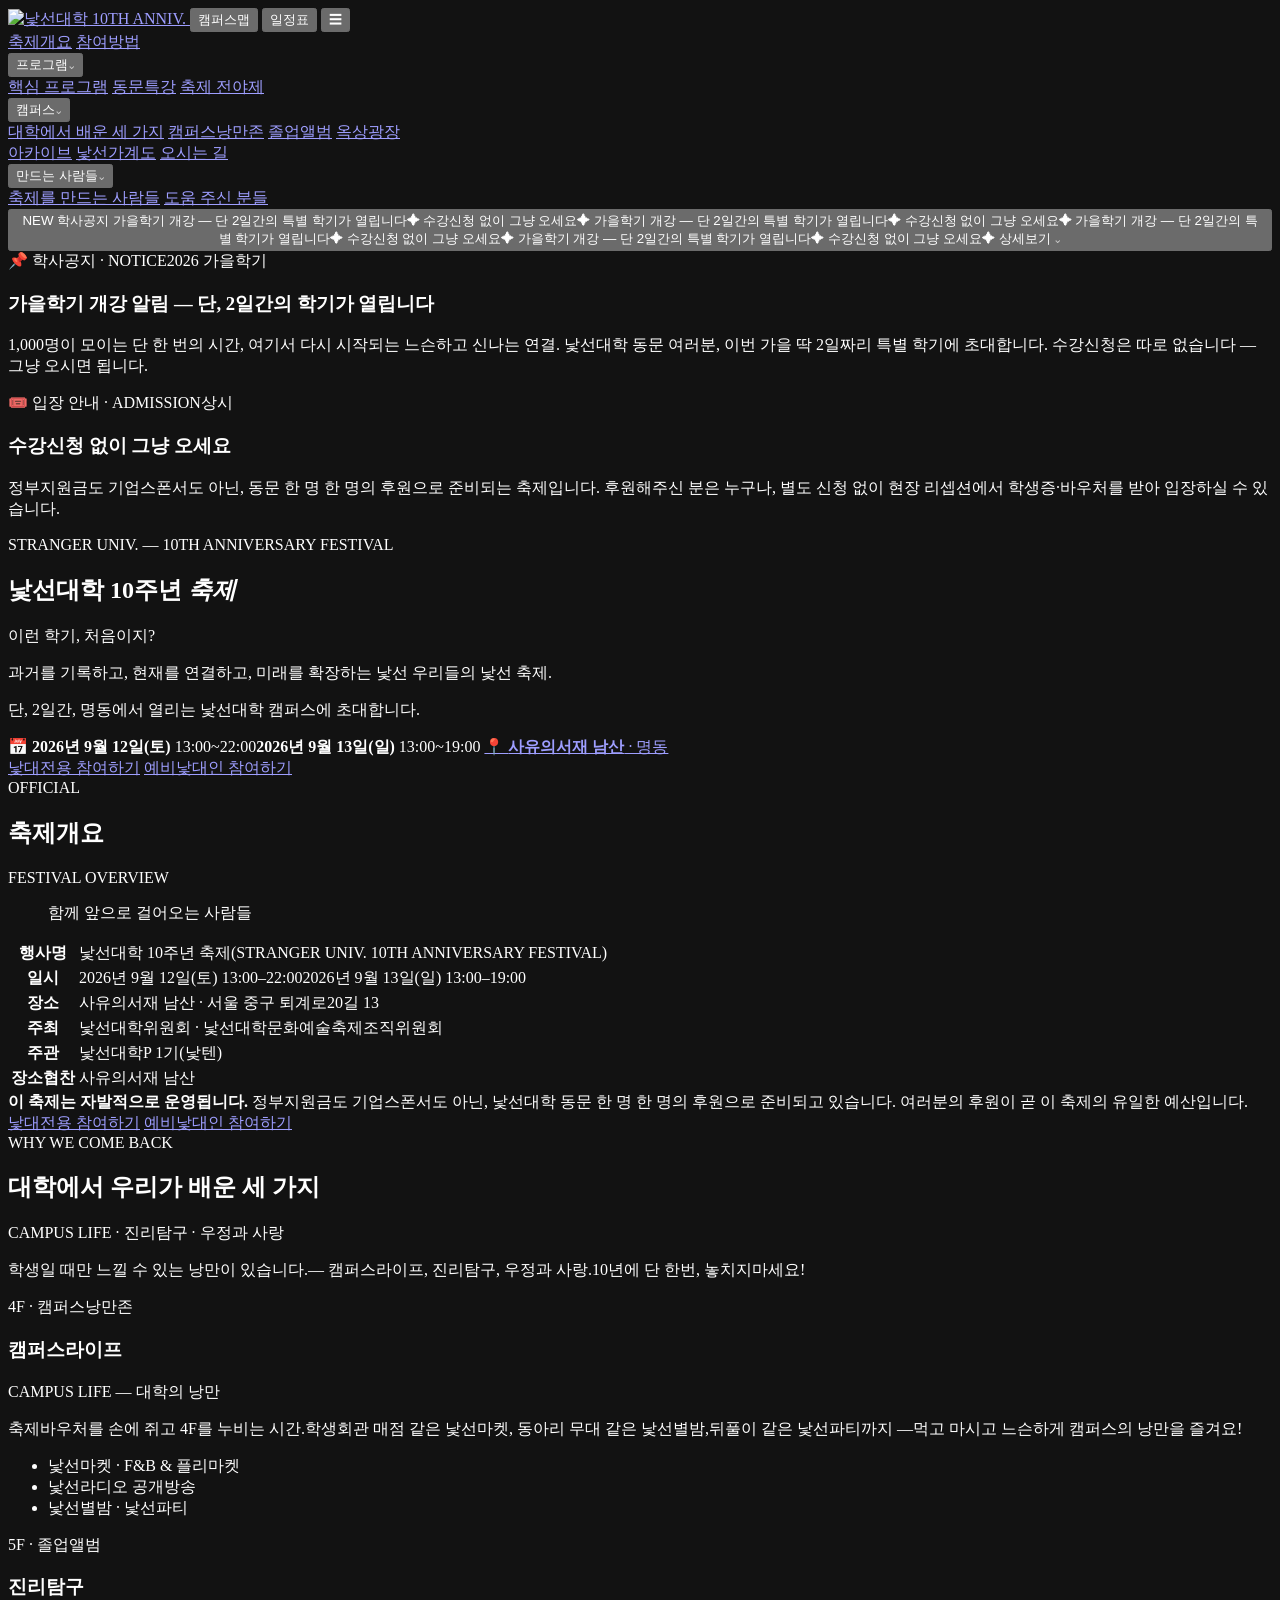
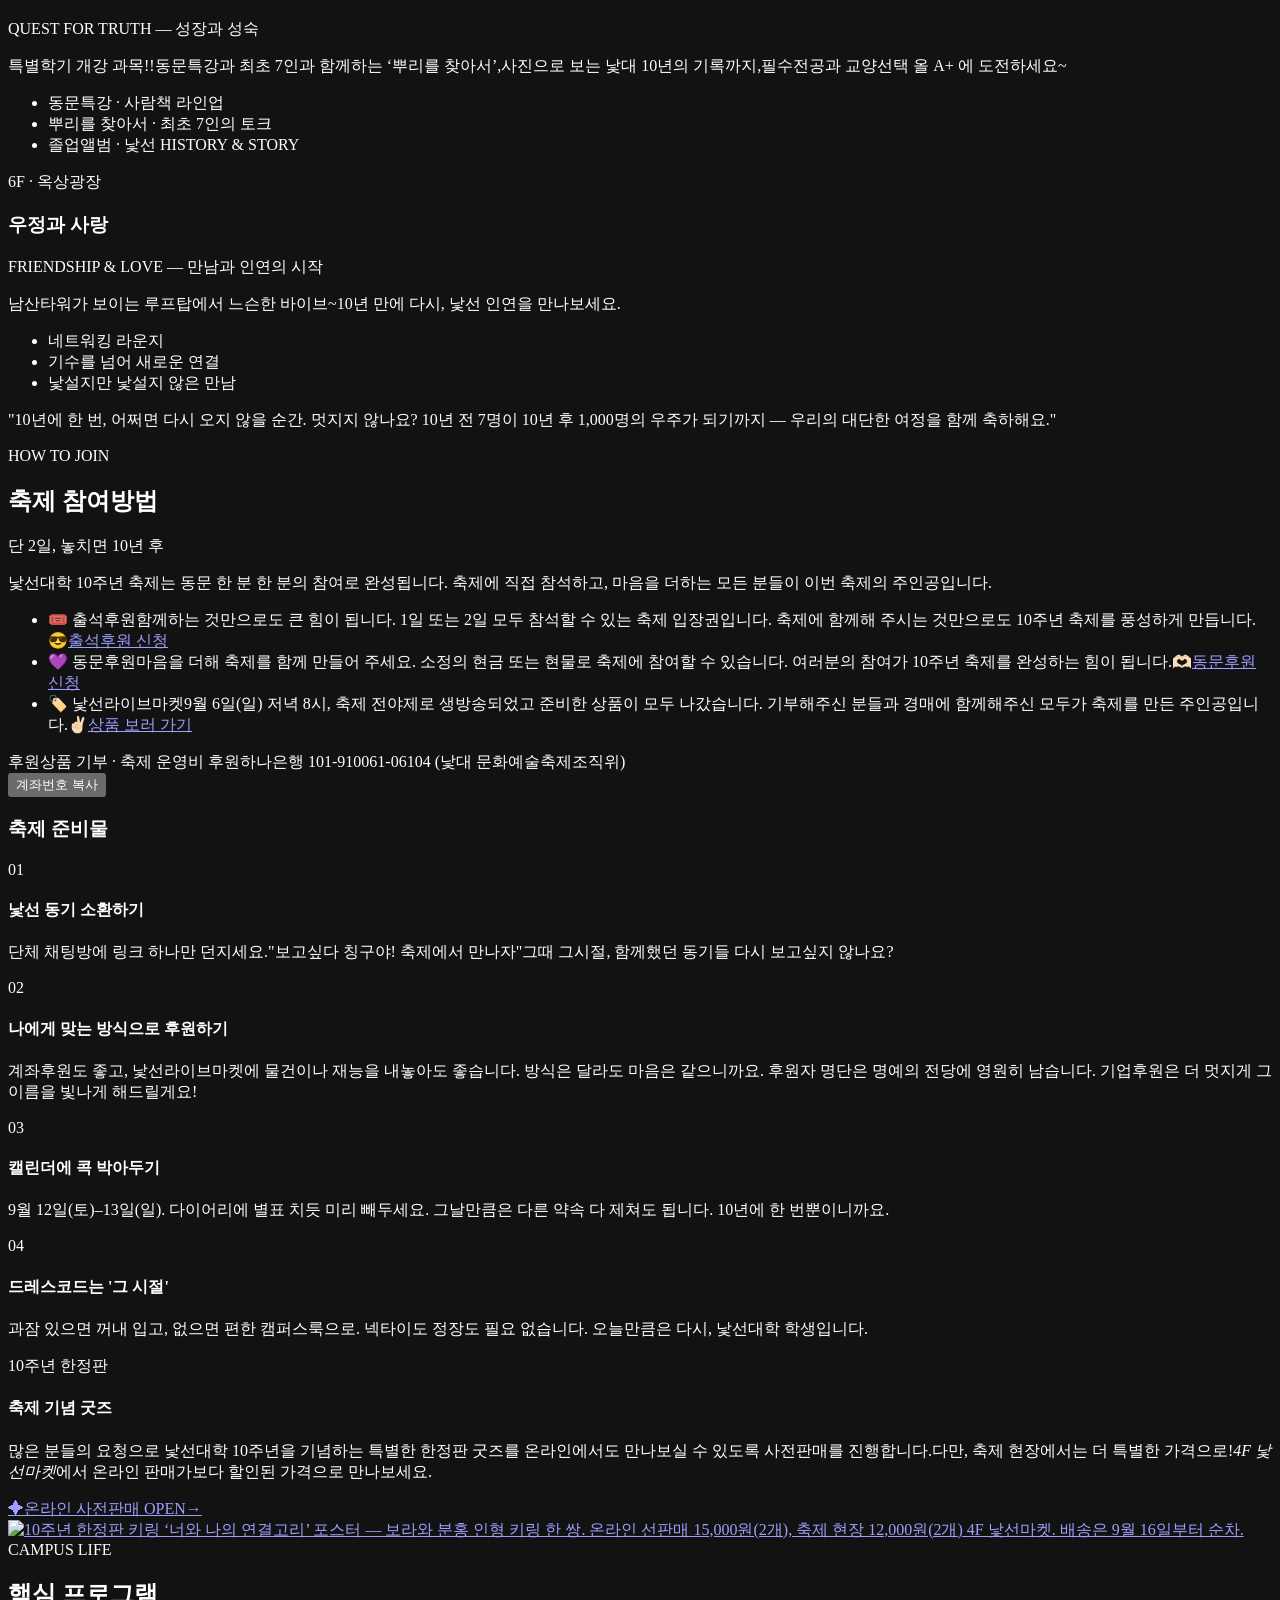
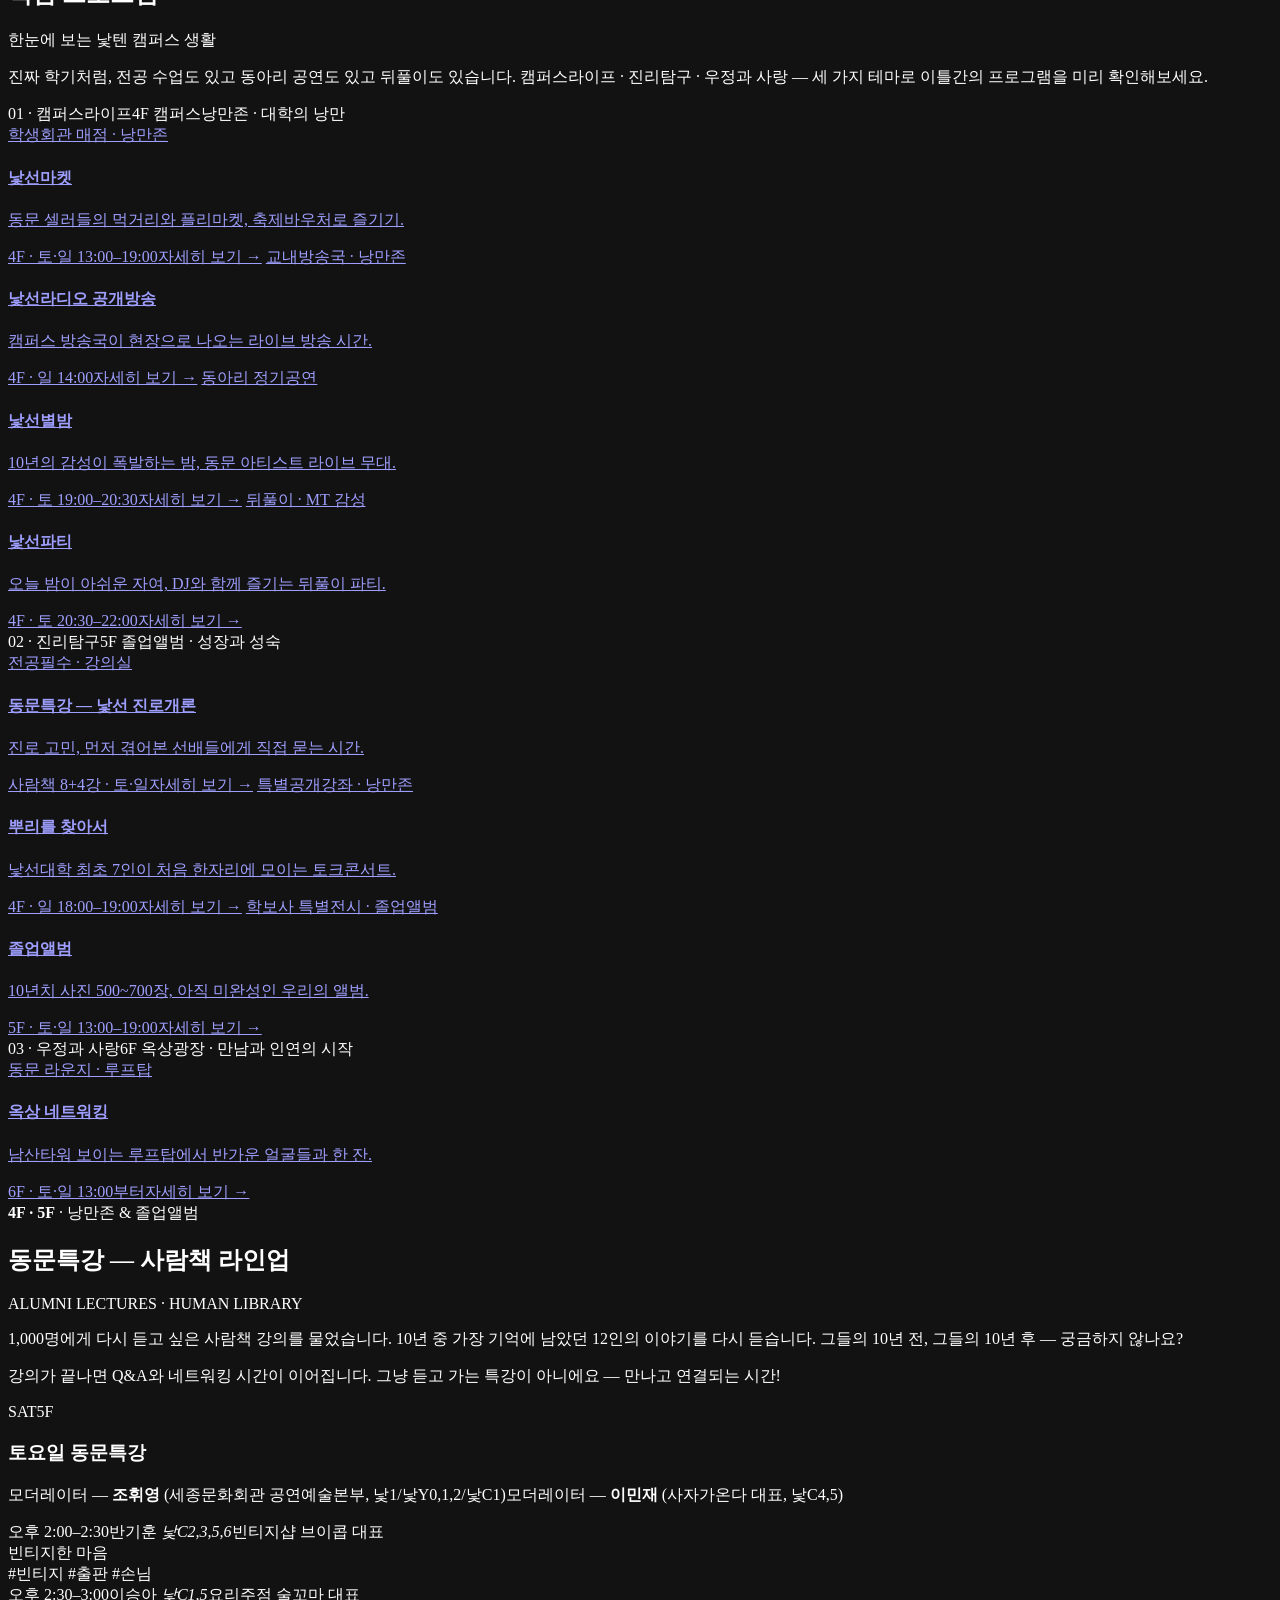
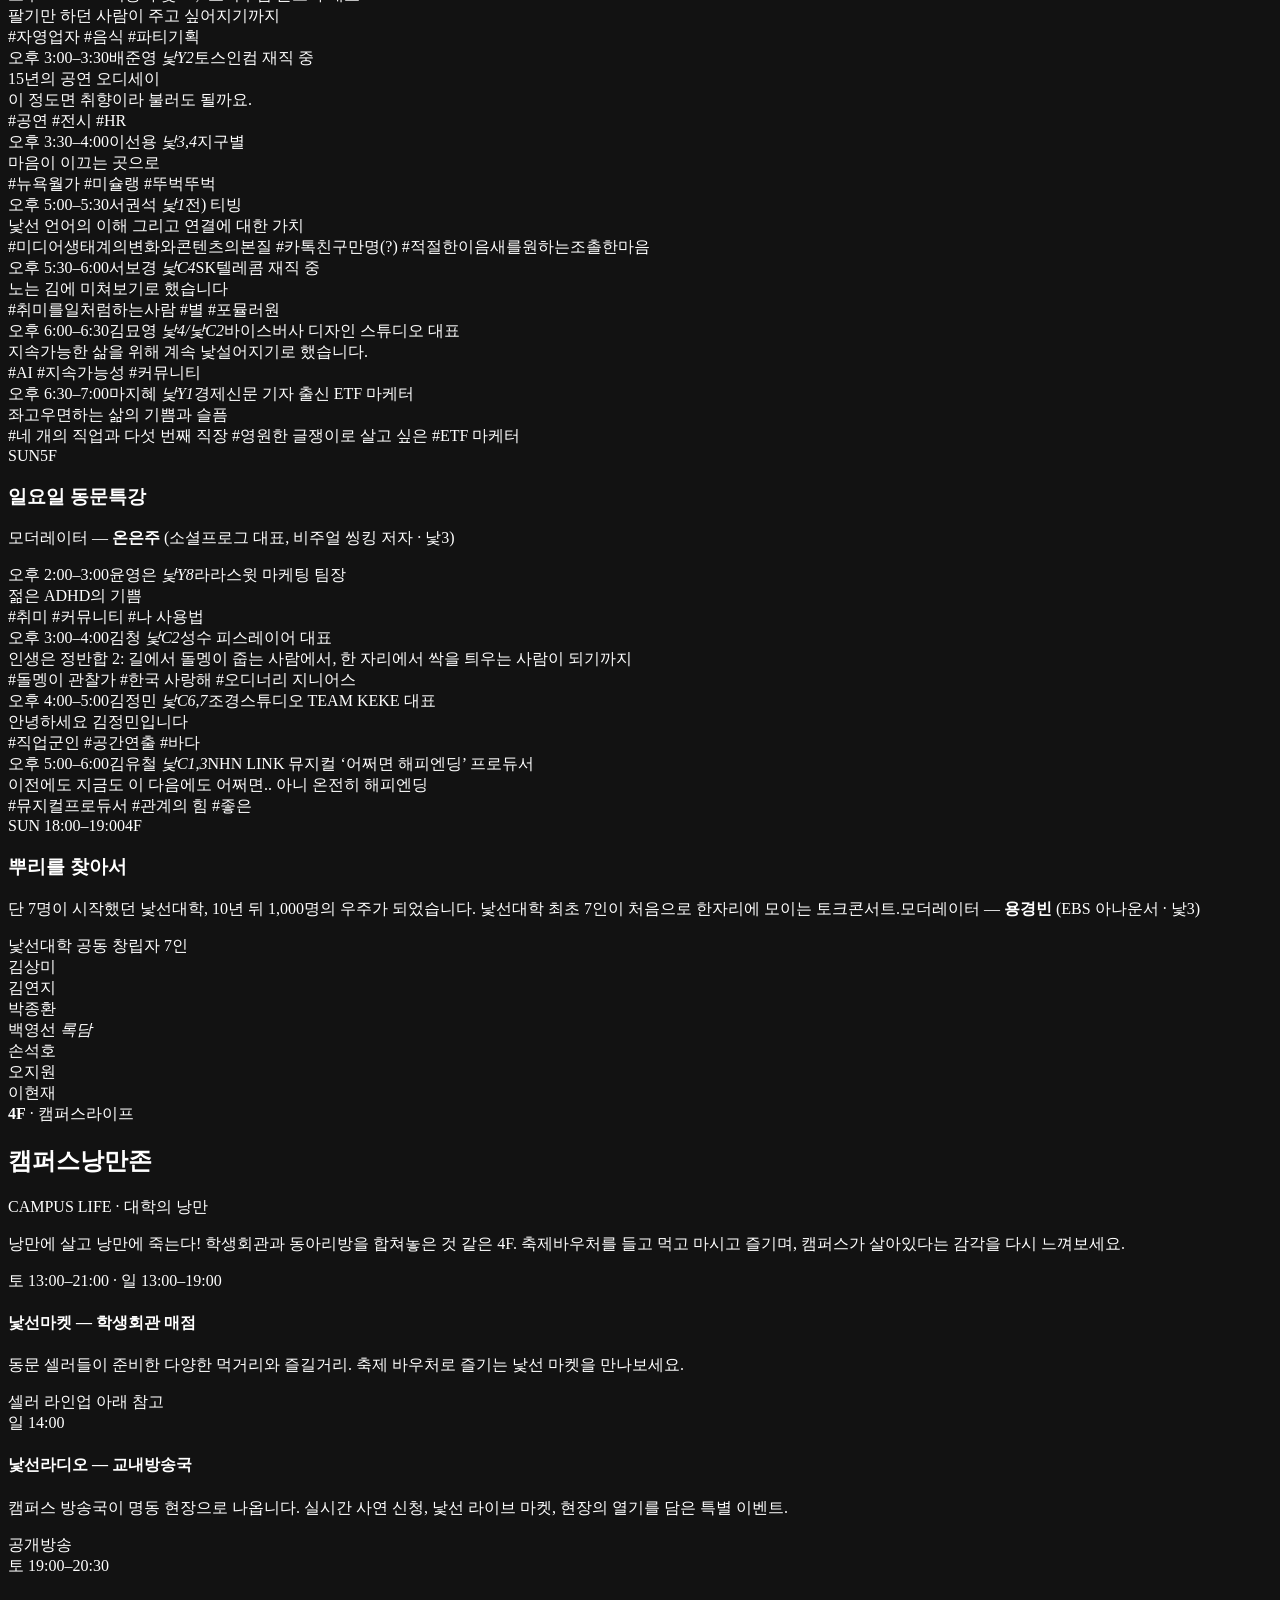
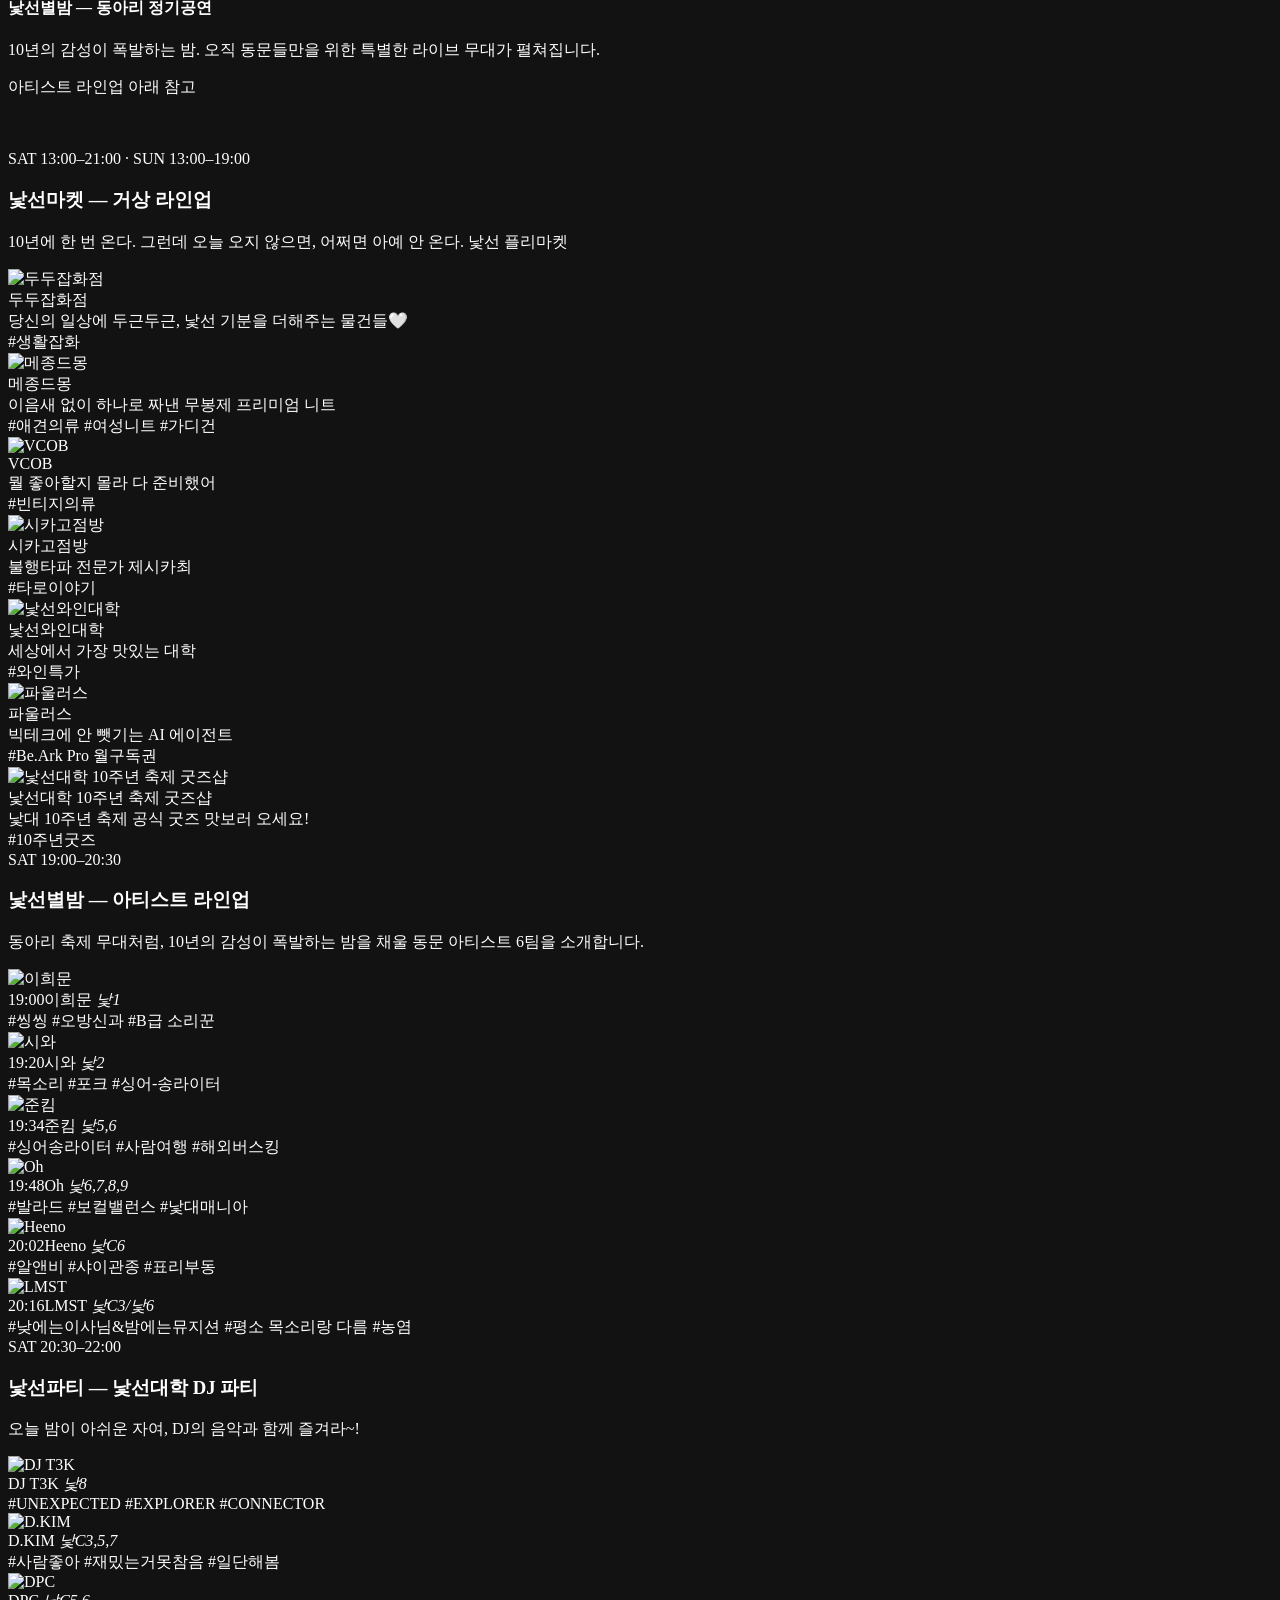
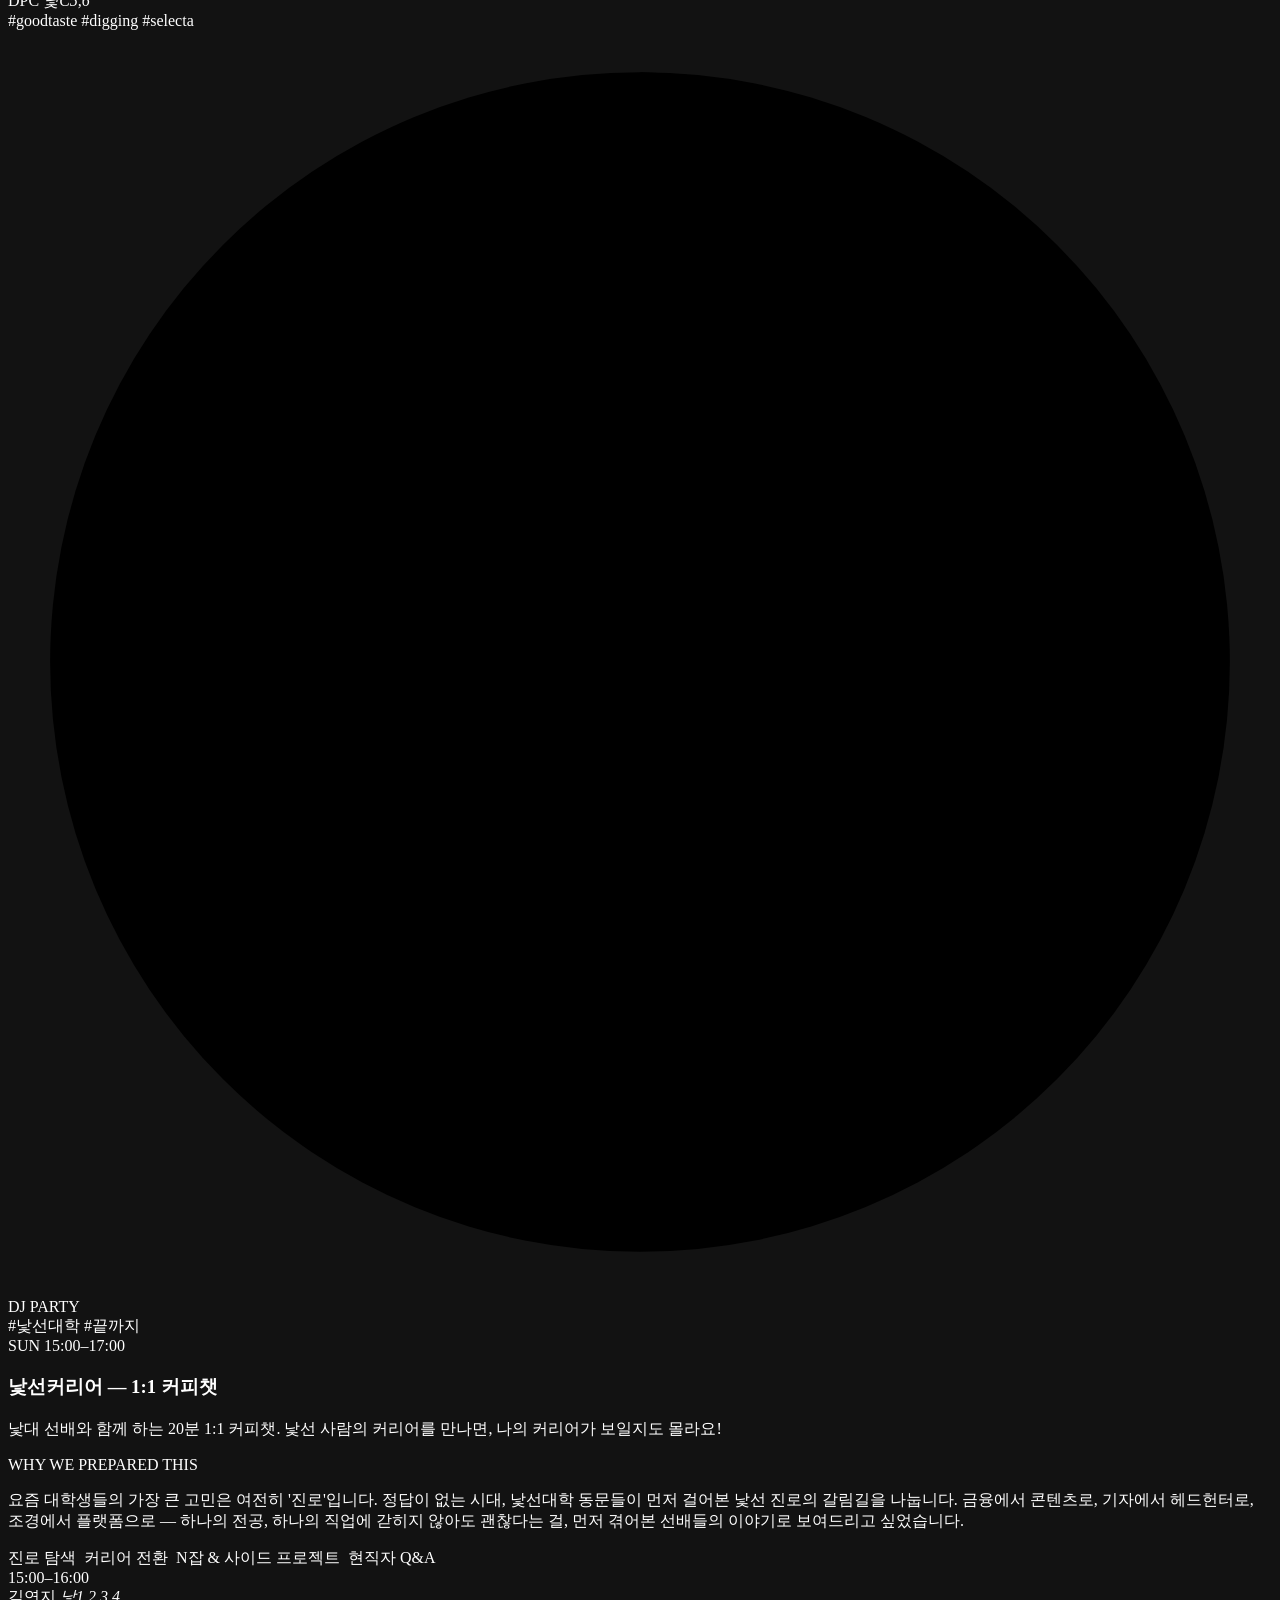
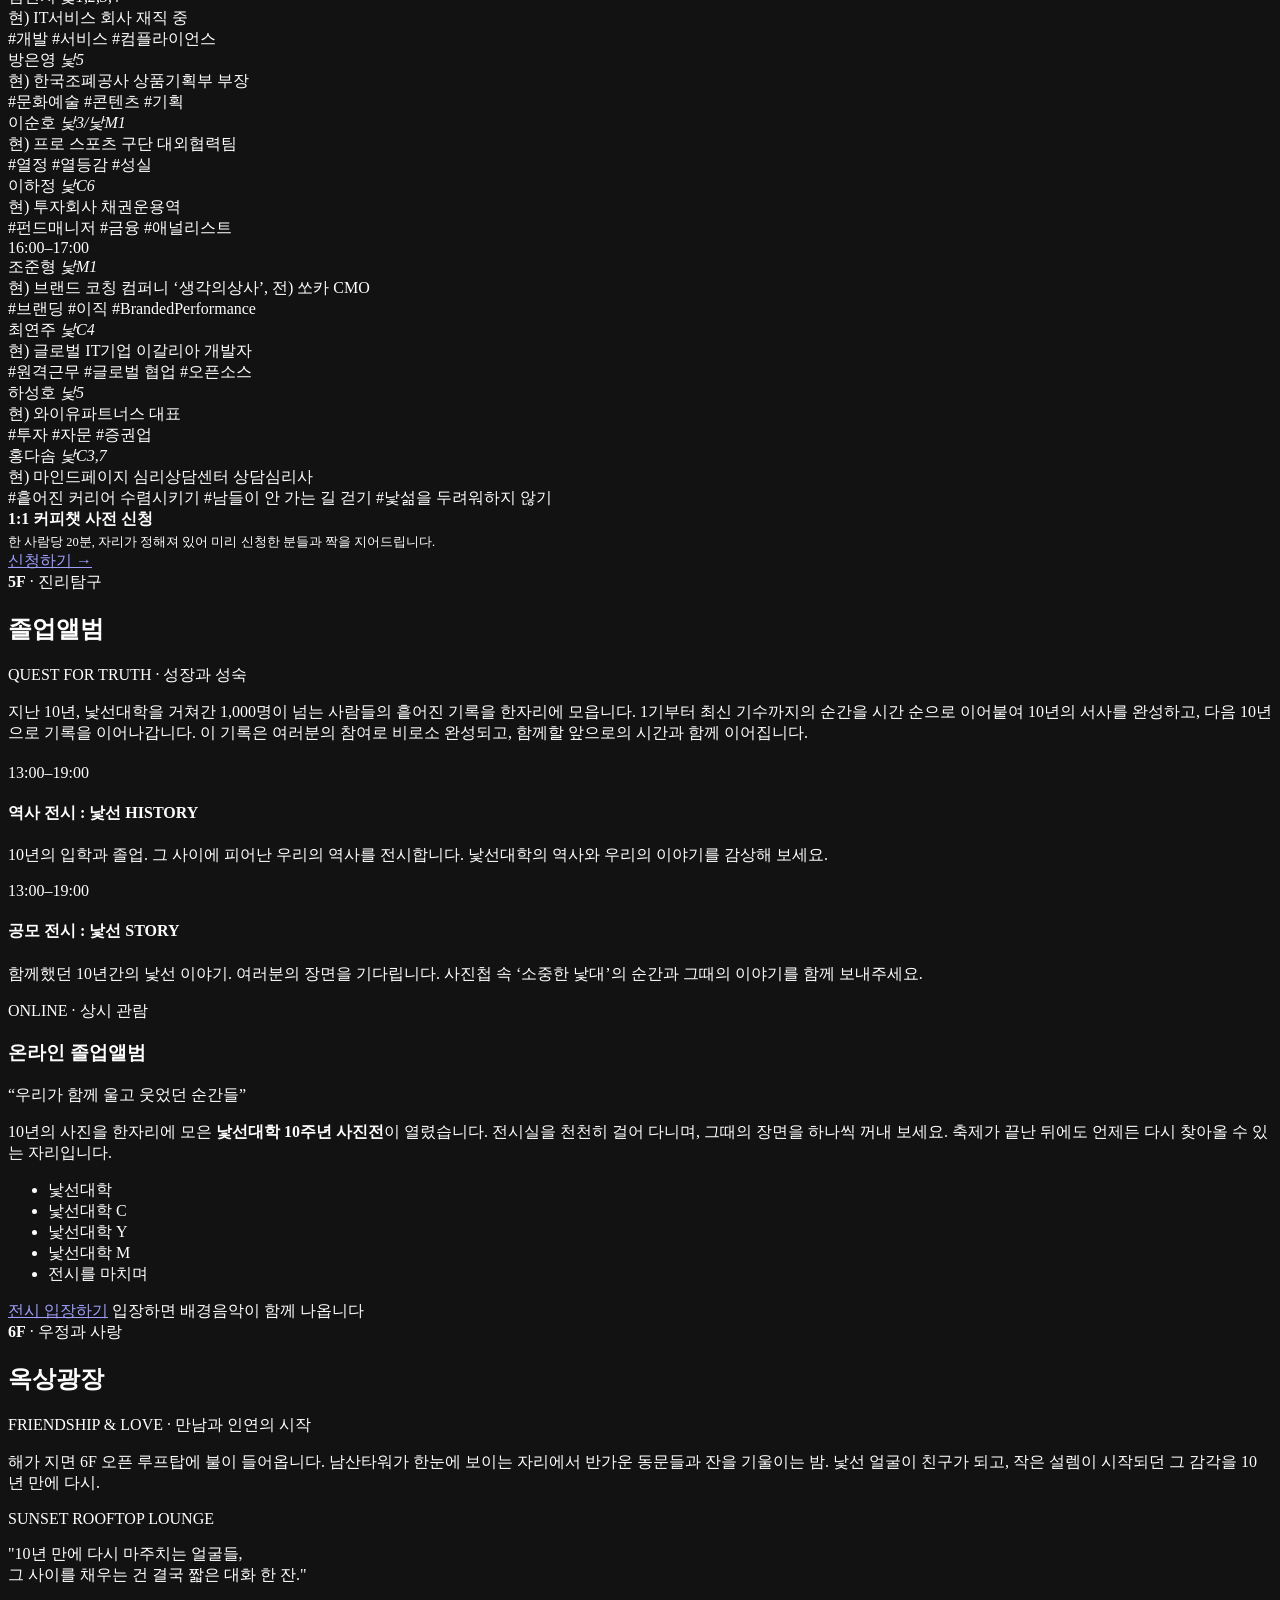
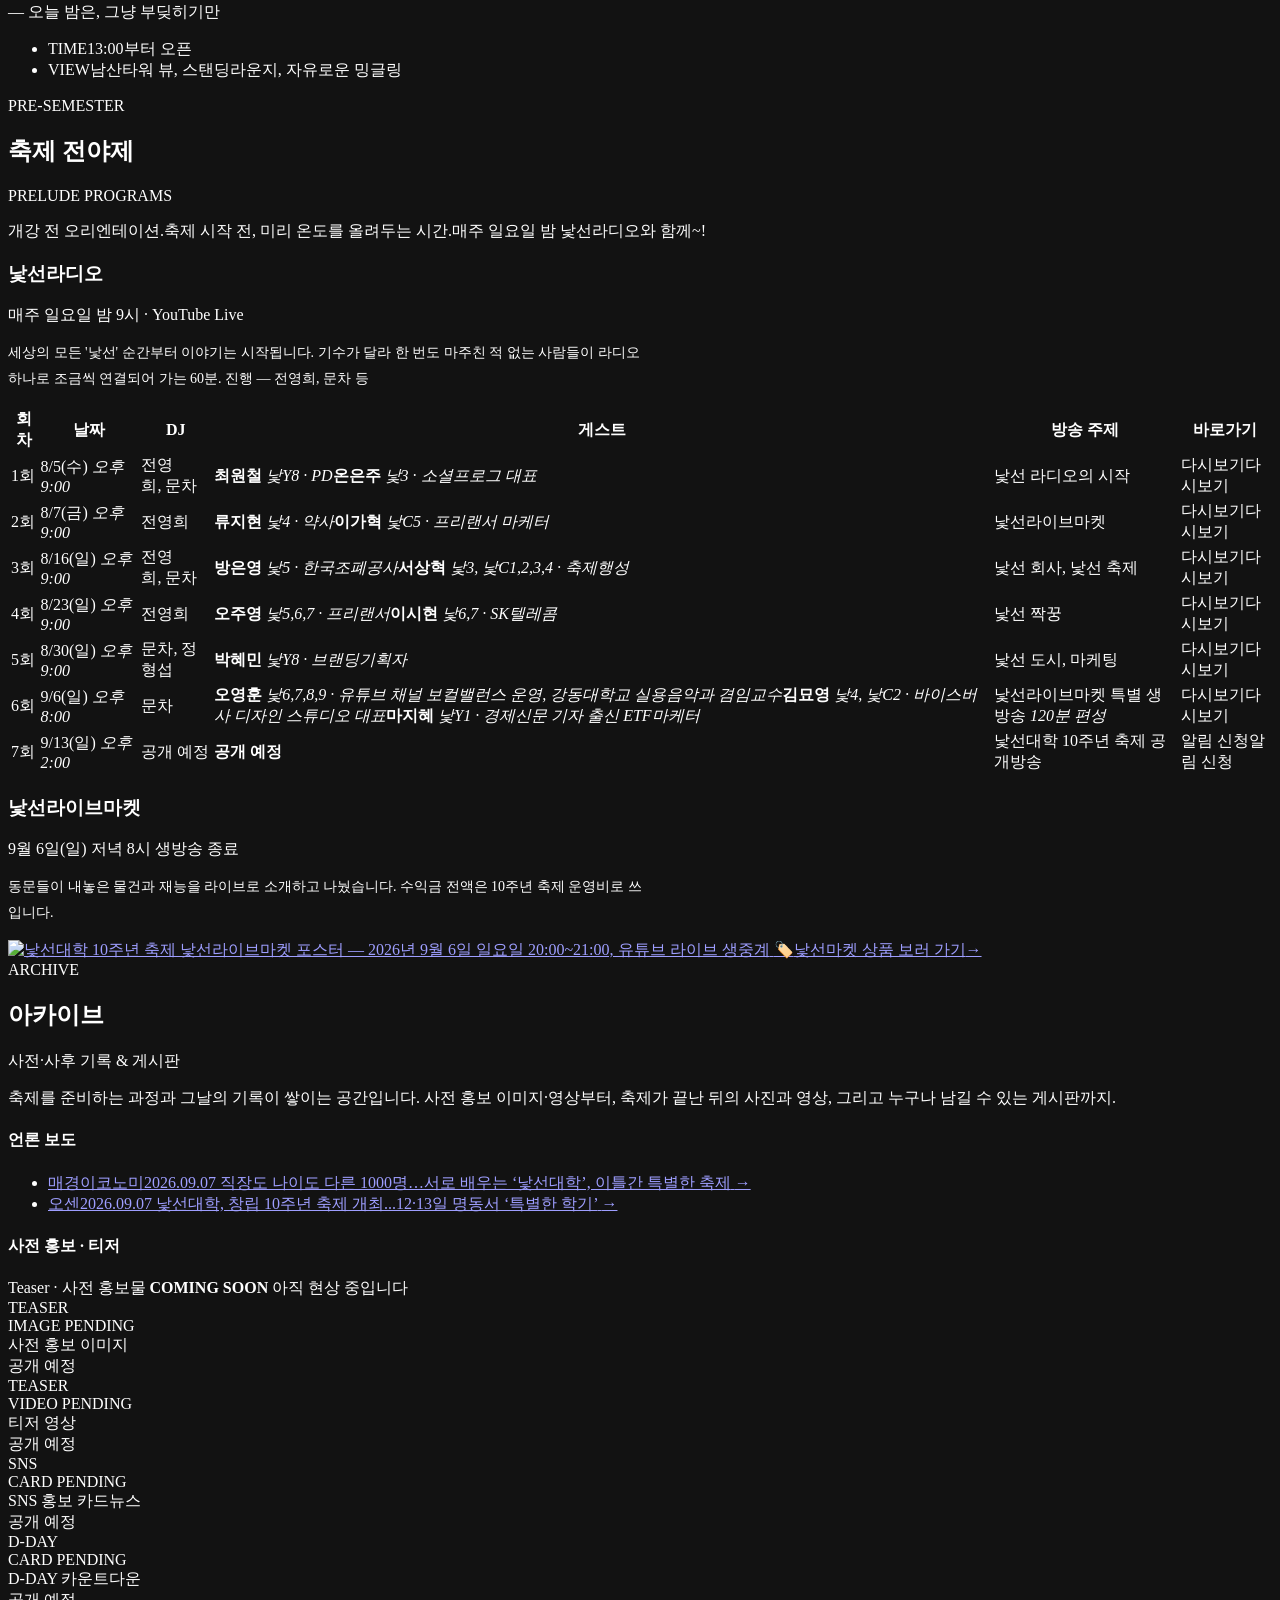
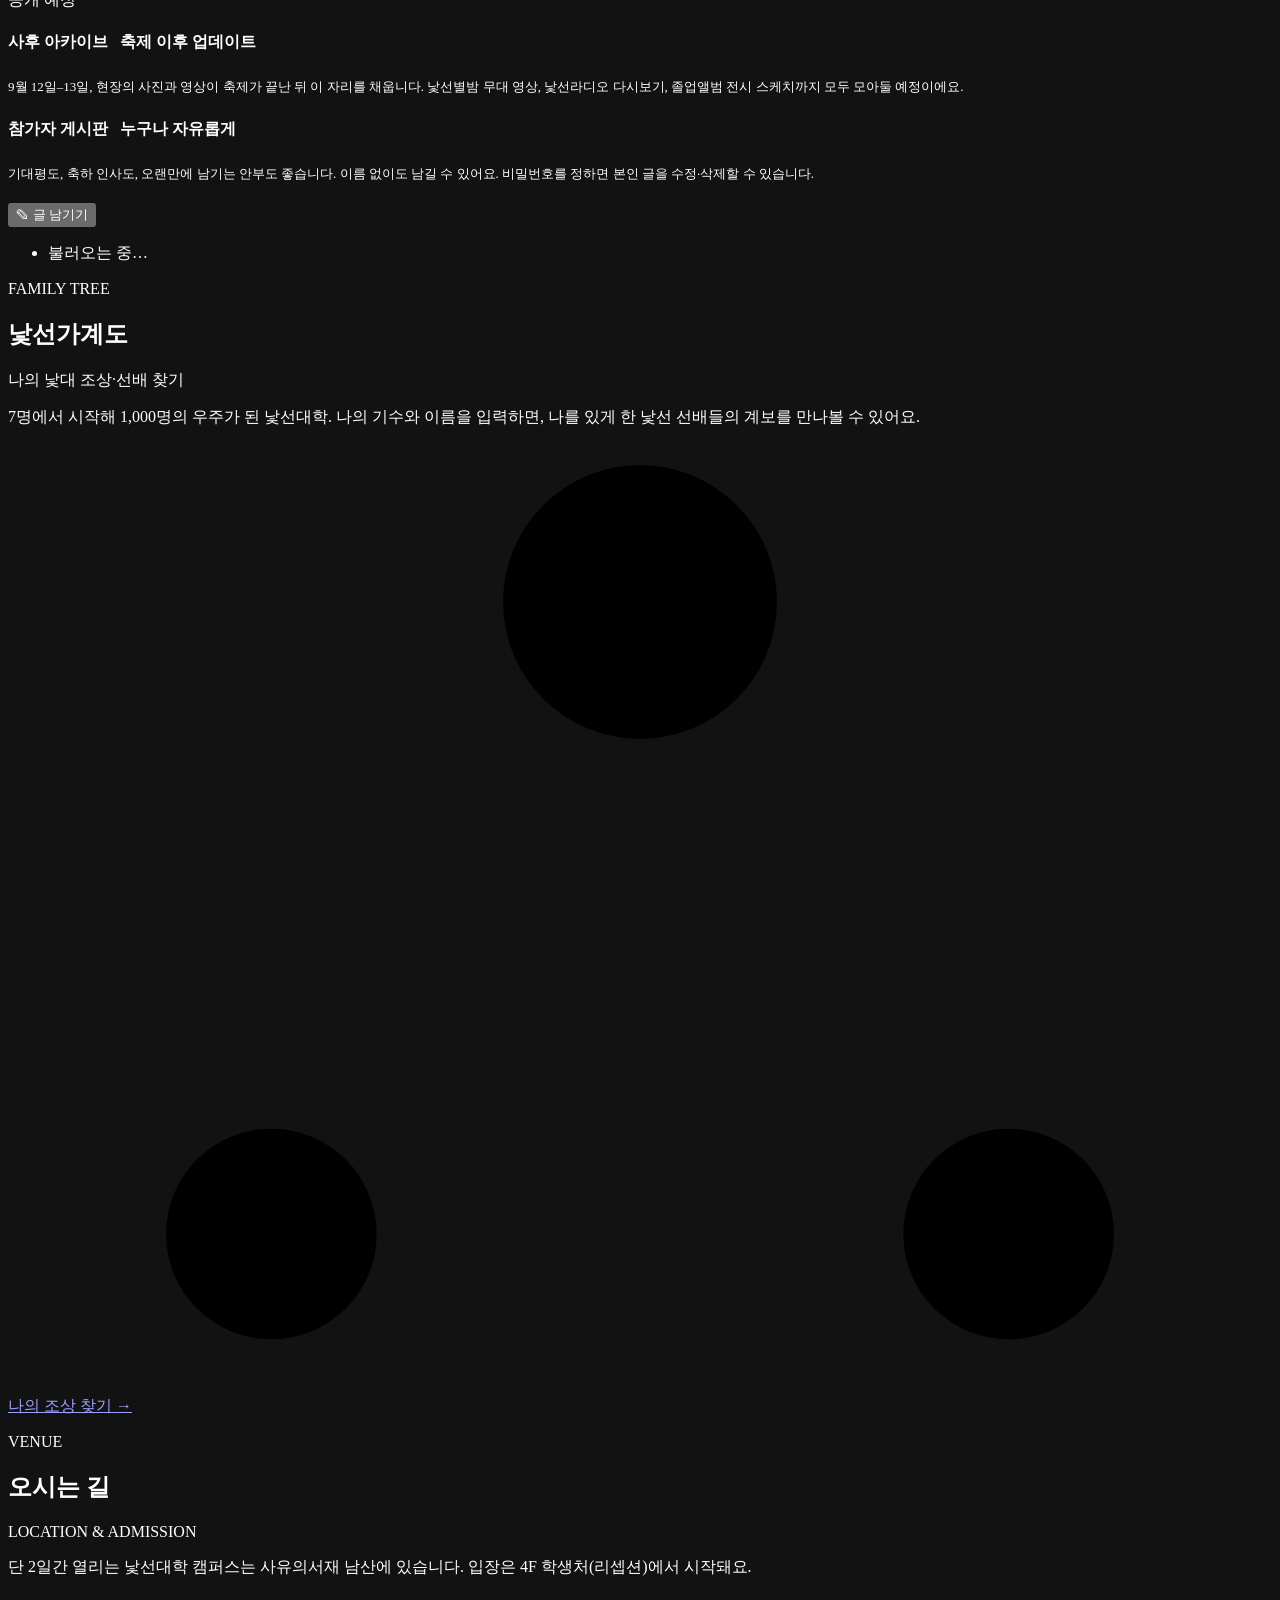
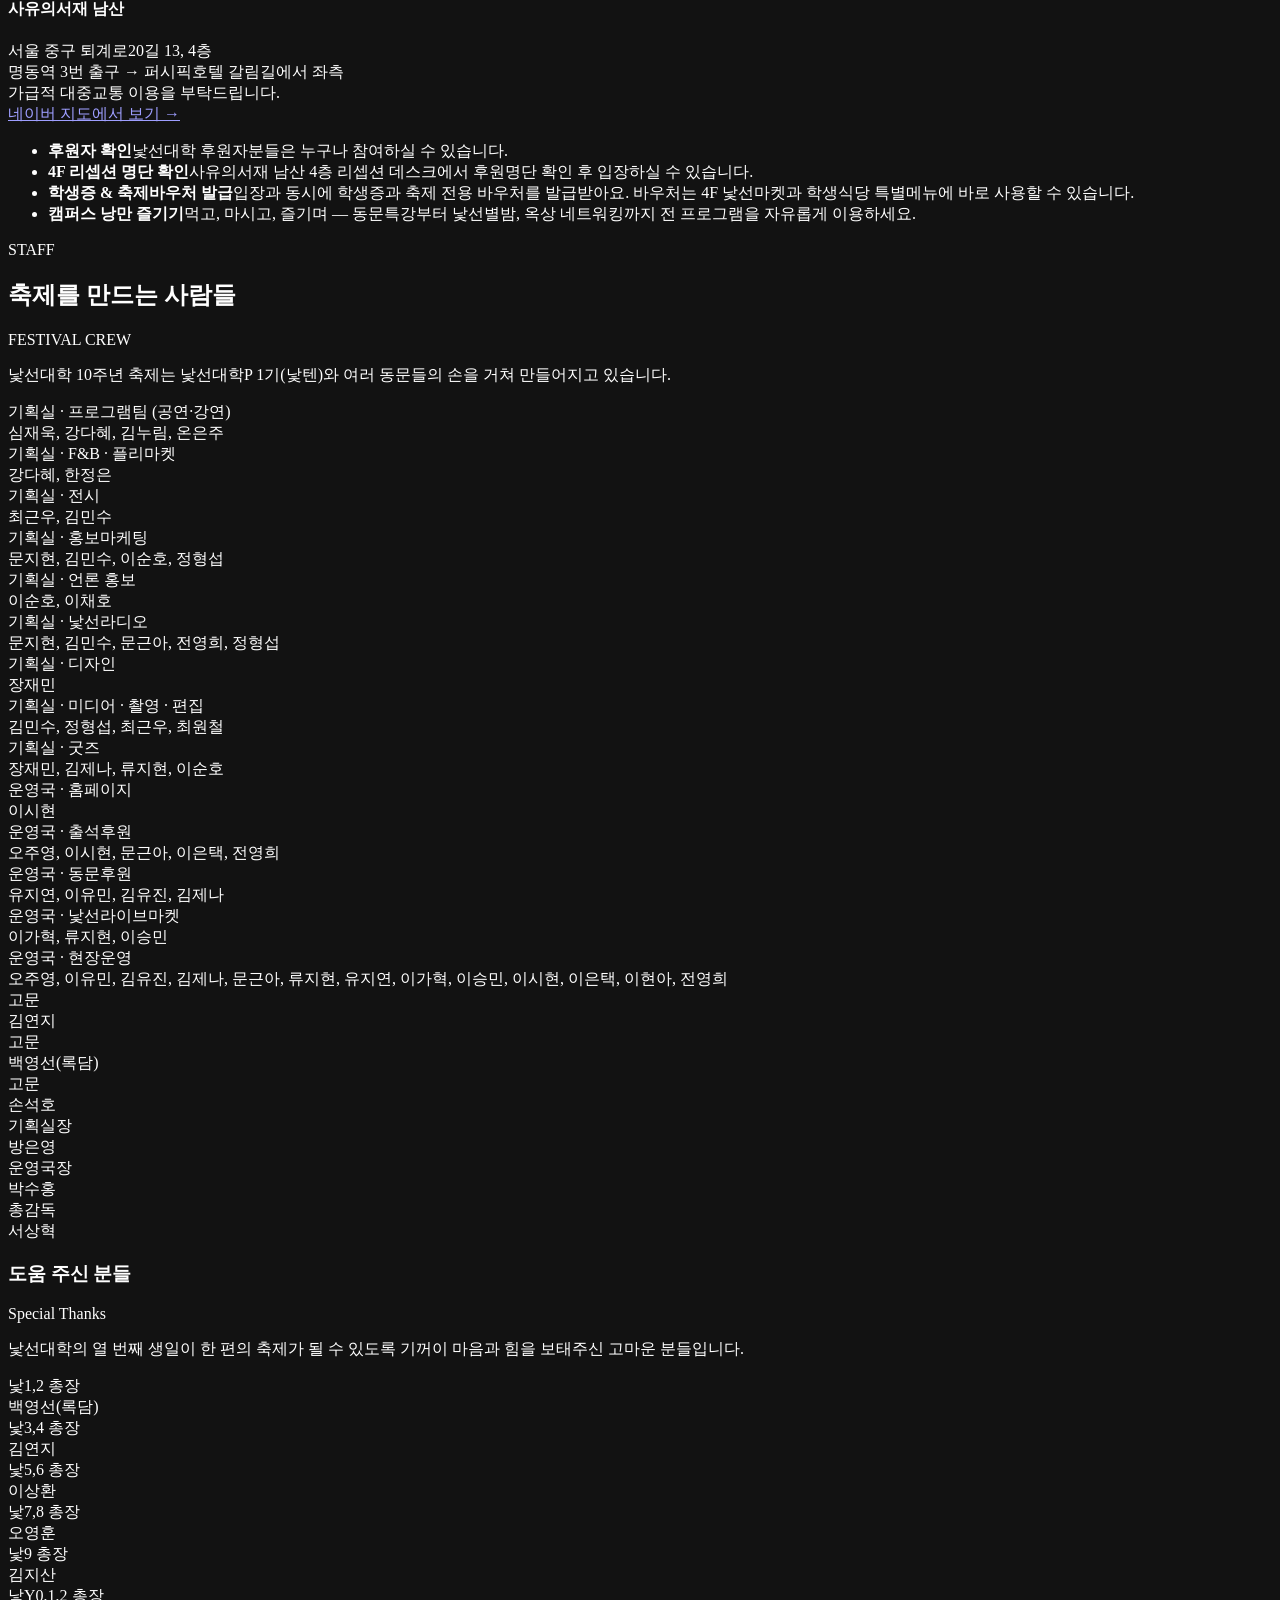
==== src/main/resources/templates/index.html @ e06e2aa6 "온라인 졸업앨범을 전시장 벽으로 그린다 위 전시 카드 두 장과 같은 무게라 세 번째 카드로 읽혔다. 이 자리는 카드가 아니라 들어가는 문이라 무게를 올린다.  카드를 키우는 대신 " ====
<!DOCTYPE html>
<html lang="ko" xmlns:th="http://www.thymeleaf.org">
<head>
    <meta charset="UTF-8"/>
    <!-- Google Tag Manager -->
    <script>(function(w,d,s,l,i){w[l]=w[l]||[];w[l].push({'gtm.start':
new Date().getTime(),event:'gtm.js'});var f=d.getElementsByTagName(s)[0],
j=d.createElement(s),dl=l!='dataLayer'?'&l='+l:'';j.async=true;j.src=
'https://www.googletagmanager.com/gtm.js?id='+i+dl;f.parentNode.insertBefore(j,f);
})(window,document,'script','dataLayer','GTM-WSWLFDTJ');</script>
    <!-- End Google Tag Manager -->
    <meta name="viewport" content="width=device-width, initial-scale=1.0"/>
    <meta name="color-scheme" content="dark"/>
    <title>낯선대학 10주년 축제 · Stranger Univ. 10th Anniversary Festival</title>
    <meta name="description" content="2026년 9월 12일(토)–13일(일), 명동 사유의서재 남산에서 열리는 낯선대학 10주년 축제. 단 2일간, 다시 열리는 낯선대학 캠퍼스로 초대합니다."/>
    <link rel="canonical" href="https://knotsun.kr/"/>
    <!--/* 링크 미리보기(카카오톡·슬랙·페이스북). og:image 는 상대경로가 통하지 않고,
           Pages 스냅샷의 경로 치환도 href/src 만 건드리므로 절대 URL로 적는다. */-->
    <meta property="og:type" content="website"/>
    <meta property="og:site_name" content="낯선대학 10주년 축제"/>
    <meta property="og:title" content="낯선대학 10주년 축제"/>
    <meta property="og:description" content="2026년 9월 12일(토)–13일(일), 명동 사유의서재 남산. 단 2일간, 다시 열리는 낯선대학 캠퍼스로 초대합니다."/>
    <meta property="og:url" content="https://knotsun.kr/"/>
    <meta property="og:image" content="https://knotsun.kr/img/og.png"/>
    <meta property="og:image:width" content="1200"/>
    <meta property="og:image:height" content="630"/>
    <meta property="og:image:alt" content="낯선대학 10주년 축제 포스터 — 2026년 9월 12–13일, 사유의서재 남산"/>
    <meta property="og:locale" content="ko_KR"/>
    <meta name="twitter:card" content="summary_large_image"/>
    <meta name="twitter:title" content="낯선대학 10주년 축제"/>
    <meta name="twitter:description" content="2026년 9월 12일(토)–13일(일), 명동 사유의서재 남산. 단 2일간, 다시 열리는 낯선대학 캠퍼스로 초대합니다."/>
    <meta name="twitter:image" content="https://knotsun.kr/img/og.png"/>
    <link rel="icon" type="image/svg+xml" th:href="@{/img/favicon.svg}"/>
    <link rel="icon" type="image/png" sizes="32x32" th:href="@{/img/favicon-32.png}"/>
    <link rel="icon" type="image/png" sizes="16x16" th:href="@{/img/favicon-16.png}"/>
    <link rel="apple-touch-icon" th:href="@{/img/apple-touch-icon.png}"/>
    <link rel="stylesheet" th:href="@{/css/home.css}"/>
</head>
<body id="top">
<!-- Google Tag Manager (noscript) -->
<noscript><iframe src="https://www.googletagmanager.com/ns.html?id=GTM-WSWLFDTJ"
height="0" width="0" style="display:none;visibility:hidden"></iframe></noscript>
<!-- End Google Tag Manager (noscript) -->

<header class="site-nav">
    <div class="nav-inner">
        <a href="#top" class="nav-logo">
            <img th:src="@{/img/logo.png}" alt="낯선대학"/>
            <span>10TH ANNIV.</span>
        </a>
        <button type="button" class="nav-map" id="mapBtn" data-gtm="campus-map" aria-haspopup="dialog" aria-controls="mapModal">캠퍼스맵</button>
        <button type="button" class="nav-sched" id="schedBtn" data-gtm="schedule" aria-haspopup="dialog" aria-controls="schedModal">일정표</button>
        <button type="button" class="nav-toggle" id="nav-toggle" aria-label="메뉴 열기" aria-expanded="false" aria-controls="nav-links">☰</button>
        <nav class="nav-links" id="nav-links">
            <a href="#overview" data-nav>축제개요</a>
            <a href="#howto" data-nav>참여방법</a>
            <div class="nav-group">
                <button type="button" class="nav-group-trigger">프로그램<span class="nav-caret" aria-hidden="true">⌄</span></button>
                <div class="nav-submenu">
                    <!--/* TEMP(미노출): 핵심 프로그램 — 다시 켤 때 th:remove만 지운다 */-->
                    <a href="#programs" data-nav th:remove="all">핵심 프로그램</a>
                    <a href="#program" data-nav>동문특강</a>
                    <a href="#prelude" data-nav>축제 전야제</a>
                </div>
            </div>
            <div class="nav-group">
                <button type="button" class="nav-group-trigger">캠퍼스<span class="nav-caret" aria-hidden="true">⌄</span></button>
                <div class="nav-submenu">
                    <a href="#pillars" data-nav>대학에서 배운 세 가지</a>
                    <a href="#floor-4" data-nav>캠퍼스낭만존</a>
                    <a href="#floor-5" data-nav>졸업앨범</a>
                    <a href="#floor-6" data-nav>옥상광장</a>
                </div>
            </div>
            <a href="#archive" data-nav>아카이브</a>
            <a href="#familytree" data-nav>낯선가계도</a>
            <a href="#location" data-nav>오시는 길</a>
            <div class="nav-group">
                <button type="button" class="nav-group-trigger">만드는 사람들<span class="nav-caret" aria-hidden="true">⌄</span></button>
                <div class="nav-submenu">
                    <a href="#crew" data-nav>축제를 만드는 사람들</a>
                    <a href="#thanks" data-nav>도움 주신 분들</a>
                </div>
            </div>
        </nav>
    </div>
</header>

<!-- 학사공지 티커 배너 -->
<div class="notice-ticker" id="notice">
    <button class="nt-bar" type="button" id="ntToggle" aria-expanded="false" aria-controls="ntPanel">
        <span class="nt-inner">
            <span class="nt-badge">NEW</span>
            <span class="nt-label">학사공지</span>
            <span class="nt-viewport">
                <span class="nt-track">
                    <span class="nt-set">
                        <span class="nt-item">가을학기 개강 — 단 2일간의 특별 학기가 열립니다</span><span class="nt-sep">✦</span>
                        <span class="nt-item">수강신청 없이 그냥 오세요</span><span class="nt-sep">✦</span>
                    </span>
                    <span class="nt-set" aria-hidden="true">
                        <span class="nt-item">가을학기 개강 — 단 2일간의 특별 학기가 열립니다</span><span class="nt-sep">✦</span>
                        <span class="nt-item">수강신청 없이 그냥 오세요</span><span class="nt-sep">✦</span>
                    </span>
                    <span class="nt-set" aria-hidden="true">
                        <span class="nt-item">가을학기 개강 — 단 2일간의 특별 학기가 열립니다</span><span class="nt-sep">✦</span>
                        <span class="nt-item">수강신청 없이 그냥 오세요</span><span class="nt-sep">✦</span>
                    </span>
                    <span class="nt-set" aria-hidden="true">
                        <span class="nt-item">가을학기 개강 — 단 2일간의 특별 학기가 열립니다</span><span class="nt-sep">✦</span>
                        <span class="nt-item">수강신청 없이 그냥 오세요</span><span class="nt-sep">✦</span>
                    </span>
                </span>
            </span>
            <span class="nt-more">상세보기</span>
            <span class="nt-toggle-icon" aria-hidden="true">⌄</span>
        </span>
    </button>
    <div class="nt-panel" id="ntPanel">
        <div class="nt-panel-inner">
            <article class="nt-notice">
                <div class="notice-head"><span class="notice-tag">📌 학사공지 · NOTICE</span><span class="notice-date">2026 가을학기</span></div>
                <h3>가을학기 개강 알림 — 단, 2일간의 학기가 열립니다</h3>
                <p>1,000명이 모이는 단 한 번의 시간, 여기서 다시 시작되는 느슨하고 신나는 연결. 낯선대학 동문 여러분, 이번 가을 딱 2일짜리 특별 학기에 초대합니다. 수강신청은 따로 없습니다 — 그냥 오시면 됩니다.</p>
            </article>
            <article class="nt-notice">
                <div class="notice-head"><span class="notice-tag">🎟️ 입장 안내 · ADMISSION</span><span class="notice-date">상시</span></div>
                <h3>수강신청 없이 그냥 오세요</h3>
                <p>정부지원금도 기업스폰서도 아닌, 동문 한 명 한 명의 후원으로 준비되는 축제입니다. 후원해주신 분은 누구나, 별도 신청 없이 현장 리셉션에서 학생증&#8288;·&#8288;바우처를 받아 입장하실 수 있습니다.</p>
            </article>
        </div>
    </div>
</div>

<!-- HERO -->
<section id="cover">
    <div class="section-wrap">
        <div class="hero-eyebrow">STRANGER UNIV. — 10TH ANNIVERSARY FESTIVAL</div>
        <!-- D-day는 보는 사람의 오늘 날짜로 계산한다. 이 페이지는 CI에서 한 번 렌더링해
             정적 스냅샷으로 올라가므로, 서버에서 찍으면 배포한 날에 멈춘다.
             JS가 채우기 전까지는 hidden이라 스크립트가 죽어도 잘못된 숫자가 남지 않는다. -->
        <!-- 제목은 SVG를 받아 글자 레이어와 불꽃 레이어로 쪼갠 뒤 스크롤에 맞춰 퍼뜨린다.
             받아오기 전(혹은 실패하면) 아래 글자가 그대로 제목 노릇을 한다. -->
        <h1 class="hero-title-art">
            <span class="animated-main-title" id="mainTitle" th:data-svg="@{/img/main-title.svg}" data-svg="/img/main-title.svg"
                  role="img" aria-label="낯선대학 10주년 축제">
                <span class="title-fallback">낯선대학 10주년 <em>축제</em></span>
            </span>
        </h1>
        <p class="hero-dday" id="dday" data-start="2026-09-12" data-end="2026-09-13" hidden>
            <span class="dd-label"></span><b class="dd-value"></b>
        </p>
        <div class="hero-en">이런 학기, 처음이지?</div>
        <p class="hero-copy">
            <span class="ln">과거를 기록하고, 현재를 연결하고, 미래를 확장하는</span>
            <span class="ln">낯선 우리들의 낯선 축제.</span>
        </p>
        <p class="hero-copy hero-copy-2">단, 2일간, 명동에서 열리는 낯선대학 캠퍼스에 초대합니다.</p>
        <div class="hero-facts">
            <span class="hf-when">📅 <span><b>2026년 9월 12일&#8288;(토)</b> 13:00~22:00</span><span><b>2026년 9월 13일&#8288;(일)</b> 13:00~19:00</span></span>
            <a class="hf-place" data-gtm="naver-map-hero" href="https://naver.me/xQe26Aqr" target="_blank" rel="noopener noreferrer"
               aria-label="사유의서재 남산 위치 네이버 지도에서 보기 (새 창)">📍 <b>사유의서재 남산</b> · 명동</a>
        </div>
        <div class="hero-ctas">
            <a class="btn btn-solid" data-gtm="join-hero" href="#howto">낯대전용 참여하기</a>
                <a class="btn btn-ghost-dark" data-gtm="join-guest" href="https://forms.gle/xGzKhBxLkD9Wm8L89" target="_blank" rel="noopener noreferrer" aria-label="예비낯대인 참여하기 (구글 폼, 새 창)">예비낯대인 참여하기</a>
        </div>
    </div>
</section>

<!-- 축제개요 -->
<section id="overview" class="sec-light">
    <div class="section-wrap">
        <div class="sec-head"><span class="floor-mark">OFFICIAL</span><h2>축제개요</h2><span class="en">FESTIVAL OVERVIEW</span></div>
        <div class="overview-grid">
            <!-- 걸어오는 사람들 — 사람/효과/글자 세 레이어가 스크롤을 따라 다가온다 -->
            <figure class="ov-walkers reveal" id="ovWalkers" th:data-svg="@{/img/man-move.svg}" data-svg="/img/man-move.svg"
                    aria-label="축제 캠퍼스로 걸어오는 사람들">
                <div class="walkers-stage"><span class="walkers-fallback">함께 앞으로 걸어오는 사람들</span></div>
            </figure>
            <div class="ov-facts reveal">
                <table class="ov-table">
                    <tr><th>행사명</th><td><span class="ov-line">낯선대학 10주년 축제</span><span class="ov-line ov-sub">(STRANGER UNIV. 10TH ANNIVERSARY FESTIVAL)</span></td></tr>
                    <tr><th>일시</th><td><span class="ov-line">2026년 9월 12일(토) 13:00&#8288;&#8211;&#8288;22:00</span><span class="ov-line">2026년 9월 13일(일) 13:00&#8288;&#8211;&#8288;19:00</span></td></tr>
                    <tr><th>장소</th><td>사유의서재 남산&#160;· 서울 중구 퇴계로20길&#160;13</td></tr>
                    <tr><th>주최</th><td>낯선대학위원회&#160;· 낯선대학문화예술축제조직위원회</td></tr>
                    <tr><th>주관</th><td>낯선대학P 1기(낯텐)</td></tr>
                    <tr><th>장소협찬</th><td>사유의서재 남산</td></tr>
                </table>
                <div class="ov-note">
                    <b>이 축제는 자발적으로 운영됩니다.</b>
                    정부지원금도 기업스폰서도 아닌, 낯선대학 동문 한 명 한 명의 후원으로 준비되고 있습니다. 여러분의 후원이 곧 이 축제의 유일한 예산입니다.
                </div>
                <div class="hero-ctas" style="justify-content:flex-start;">
                    <a class="btn btn-solid" data-gtm="join-overview" href="#howto">낯대전용 참여하기</a>
                <a class="btn btn-ghost-dark" data-gtm="join-guest-overview" href="https://forms.gle/xGzKhBxLkD9Wm8L89" target="_blank" rel="noopener noreferrer" aria-label="예비낯대인 참여하기 (구글 폼, 새 창)">예비낯대인 참여하기</a>
                </div>
            </div>
        </div>
    </div>
</section>

<!-- 3대 덕목 -->
<section id="pillars">
    <div class="section-wrap">
        <div class="sec-head"><span class="floor-mark">WHY WE COME BACK</span><h2>대학에서 우리가 배운 세 가지</h2><span class="en">CAMPUS LIFE · 진리탐구 · 우정과 사랑</span></div>
        <p class="lead"><span class="ln">학생일 때만 느낄 수 있는 낭만이 있습니다.</span><span class="ln">— 캠퍼스라이프, 진리탐구, 우정과 사랑.</span><span class="ln">10년에 단 한번, 놓치지마세요!</span></p>
        <div class="pillar-grid">
            <div class="pillar-card reveal" style="--p-color:var(--gold);">
                <span class="p-floor">4F · 캠퍼스낭만존</span>
                <h3>캠퍼스라이프</h3>
                <span class="p-en">CAMPUS LIFE — 대학의 낭만</span>
                <p><span class="ln">축제바우처를 손에 쥐고 4F를 누비는 시간.</span><span class="ln">학생회관 매점 같은 낯선마켓, 동아리 무대 같은 낯선별밤,</span><span class="ln">뒤풀이 같은 낯선파티까지 —</span><span class="ln">먹고 마시고 느슨하게 캠퍼스의 낭만을 즐겨요!</span></p>
                <ul class="p-list"><li>낯선마켓 · F&amp;B &amp; 플리마켓</li><li>낯선라디오 공개방송</li><li>낯선별밤 · 낯선파티</li></ul>
            </div>
            <div class="pillar-card reveal" style="--p-color:var(--stamp);">
                <span class="p-floor">5F · 졸업앨범</span>
                <h3>진리탐구</h3>
                <span class="p-en">QUEST FOR TRUTH — 성장과 성숙</span>
                <p><span class="ln">특별학기 개강 과목!!</span><span class="ln">동문특강과 최초 7인과 함께하는 ‘뿌리를 찾아서’,</span><span class="ln">사진으로 보는 낯대 10년의 기록까지,</span><span class="ln">필수전공과 교양선택 올 A+ 에 도전하세요~</span></p>
                <ul class="p-list"><li>동문특강 · 사람책 라인업</li><li>뿌리를 찾아서 · 최초 7인의 토크</li><li>졸업앨범 · 낯선 HISTORY &amp; STORY</li></ul>
            </div>
            <div class="pillar-card reveal" style="--p-color:var(--rose);">
                <span class="p-floor">6F · 옥상광장</span>
                <h3>우정과 사랑</h3>
                <span class="p-en">FRIENDSHIP &amp; LOVE — 만남과 인연의 시작</span>
                <p><span class="ln">남산타워가 보이는 루프탑에서 느슨한 바이브~</span><span class="ln">10년 만에 다시, 낯선 인연을 만나보세요.</span></p>
                <ul class="p-list"><li>네트워킹 라운지</li><li>기수를 넘어 새로운 연결</li><li>낯설지만 낯설지 않은 만남</li></ul>
            </div>
        </div>
        <p class="pillar-hook">"10년에 한 번, 어쩌면 다시 오지 않을 순간. 멋지지 않나요? 10년 전 7명이 10년 후 1,000명의 우주가 되기까지 — 우리의 대단한 여정을 함께 축하해요."</p>
    </div>
</section>

<!-- 참여방법 -->
<section id="howto" class="sec-light">
    <div class="section-wrap">
        <div class="sec-head"><span class="floor-mark">HOW TO JOIN</span><h2>축제 참여방법</h2><span class="en">단 2일, 놓치면 10년 후</span></div>
        <p class="lead">낯선대학 10주년 축제는 동문 한 분 한 분의 참여로 완성됩니다. 축제에 직접 참석하고, 마음을 더하는 모든 분들이 이번 축제의 주인공입니다.</p>
        <ul class="join-ways">
            <li><span class="jw-name">🎟️ 출석후원</span><span class="jw-desc">함께하는 것만으로도 큰 힘이 됩니다. 1일 또는 2일 모두 참석할 수 있는 축제 입장권입니다. 축제에 함께해 주시는 것만으로도 10주년 축제를 풍성하게 만듭니다.😎</span><span class="jw-go"><a class="btn btn-solid" data-gtm="attend-form" href="https://forms.gle/TG58fjh6bw6hiPCd9" target="_blank" rel="noopener noreferrer" aria-label="출석후원 신청 (구글 폼, 새 창)">출석후원 신청</a></span></li>
            <li><span class="jw-name">💜 동문후원</span><span class="jw-desc">마음을 더해 축제를 함께 만들어 주세요. 소정의 현금 또는 현물로 축제에 참여할 수 있습니다. 여러분의 참여가 10주년 축제를 완성하는 힘이 됩니다.🫶🏻</span><span class="jw-go"><a class="btn btn-solid" data-gtm="alumni-form" href="https://forms.gle/GFqEtqN74qXN6qWdA" target="_blank" rel="noopener noreferrer" aria-label="동문후원 신청 (구글 폼, 새 창)">동문후원 신청</a></span></li>
            <li><span class="jw-name">🏷️ 낯선라이브마켓</span><span class="jw-desc">9월 6일&#8288;(일) 저녁 8시, 축제 전야제로 생방송되었고 준비한 상품이 모두 나갔습니다. 기부해주신 분들과 경매에 함께해주신 모두가 축제를 만든 주인공입니다.✌🏻</span><span class="jw-go"><a class="btn btn-solid" data-gtm="livemarket" href="https://abit.ly/knotsun2026" target="_blank" rel="noopener noreferrer" aria-label="낯선라이브마켓 상품 보기 (새 창)">상품 보러 가기</a></span></li>
        </ul>
        <!-- 후원 계좌는 참여방법 안에 있어야 한다. 폼을 거치지 않고 바로 송금하려는
             사람이 준비물까지 내려가지 않아도 되게. -->
        <div class="account-box" id="account">
            <div><span class="al">후원상품 기부 · 축제 운영비 후원</span><span class="an">하나은행 101-910061-06104 (낯대 문화예술축제조직위)</span></div>
            <button class="copy-btn" id="copyAcctBtn" data-gtm="copy-account">계좌번호 복사</button>
        </div>
        <h3 class="howto-sub">축제 준비물</h3>
        <div class="howto-grid">
            <div class="howto-card reveal"><span class="howto-num">01</span><h4>낯선 동기 소환하기</h4><p><span class="ln">단체 채팅방에 링크 하나만 던지세요.</span><span class="ln">"보고싶다 칭구야! 축제에서 만나자"</span><span class="ln">그때 그시절, 함께했던 동기들 다시 보고싶지 않나요?</span></p></div>
            <div class="howto-card reveal"><span class="howto-num">02</span><h4>나에게 맞는 방식으로 후원하기</h4><p>계좌후원도 좋고, 낯선라이브마켓에 물건이나 재능을 내놓아도 좋습니다. 방식은 달라도 마음은 같으니까요. 후원자 명단은 명예의 전당에 영원히 남습니다. 기업후원은 더 멋지게 그 이름을 빛나게 해드릴게요!</p></div>
            <div class="howto-card reveal"><span class="howto-num">03</span><h4>캘린더에 콕 박아두기</h4><p>9월 12일&#8288;(토)–13일&#8288;(일). 다이어리에 별표 치듯 미리 빼두세요. 그날만큼은 다른 약속 다 제쳐도 됩니다. 10년에 한 번뿐이니까요.</p></div>
            <div class="howto-card reveal"><span class="howto-num">04</span><h4>드레스코드는 '그 시절'</h4><p>과잠 있으면 꺼내 입고, 없으면 편한 캠퍼스룩으로. 넥타이도 정장도 필요 없습니다. 오늘만큼은 다시, 낯선대학 학생입니다.</p></div>
        </div>
        <div class="howto-footer reveal">
            <div class="howto-goods" id="goods">
                <div class="goods-head">
                    <span class="tag tag-gold">10주년 한정판</span>
                    <h4>축제 기념 굿즈</h4>
                </div>
                <div class="goods-copy">
                    <p><span class="ln goods-intro">많은 분들의 요청으로 낯선대학 10주년을 기념하는 특별한 한정판 굿즈를 온라인에서도 만나보실 수 있도록 사전판매를 진행합니다.</span><span class="ln goods-lead">다만, 축제 현장에서는 더 특별한&#160;가격으로!</span><span class="ln goods-sub"><em>4F 낯선마켓</em>에서 온라인 판매가보다 할인된 가격으로 만나보세요.</span></p>
                    <a class="goods-go" data-gtm="goods" href="https://abit.ly/knotsun2026" target="_blank" rel="noopener noreferrer" aria-label="축제 기념 굿즈 온라인 사전판매 페이지 열기 (새 창)"><span class="goods-go-ico" aria-hidden="true">✦</span>온라인 사전판매 OPEN<span class="goods-go-arrow" aria-hidden="true">→</span></a>
                </div>
                <a class="goods-shot" data-gtm="goods-poster" href="https://abit.ly/knotsun2026" target="_blank" rel="noopener noreferrer" aria-label="너와 나의 연결고리 키링 포스터 — 상품 보러 가기 (새 창)">
                    <img src="/img/goods-keyring.jpg" width="800" height="1000" loading="lazy" decoding="async"
                         alt="10주년 한정판 키링 &lsquo;너와 나의 연결고리&rsquo; 포스터 — 보라와 분홍 인형 키링 한 쌍. 온라인 선판매 15,000원(2개), 축제 현장 12,000원(2개) 4F 낯선마켓. 배송은 9월 16일부터 순차.">
                </a>
            </div>
        </div>
    </div>
</section>

<!--/* 핵심 프로그램 — TEMP(미노출): 섹션 전체를 렌더에서 제외한다.
        다시 켤 때 th:remove만 지운다 */-->
<section id="programs" th:remove="all">
    <div class="section-wrap">
        <div class="sec-head"><span class="floor-mark">CAMPUS LIFE</span><h2>핵심 프로그램</h2><span class="en">한눈에 보는 낯텐 캠퍼스 생활</span></div>
        <p class="lead">진짜 학기처럼, 전공 수업도 있고 동아리 공연도 있고 뒤풀이도 있습니다. 캠퍼스라이프 · 진리탐구 · 우정과 사랑 — 세 가지 테마로 이틀간의 프로그램을 미리 확인해보세요.</p>

        <div class="pgroup reveal">
            <div class="pgroup-head" style="--p-color:var(--gold);"><span class="pgroup-tag">01 · 캠퍼스라이프</span><span class="pgroup-en">4F 캠퍼스낭만존 · 대학의 낭만</span></div>
            <div class="program-grid" style="grid-template-columns:repeat(4,1fr);">
                <a href="#floor-4" class="program-card" style="--p-color:var(--gold);"><span class="pc-cat">학생회관 매점 · 낭만존</span><h4>낯선마켓</h4><p>동문 셀러들의 먹거리와 플리마켓, 축제바우처로 즐기기.</p><span class="pc-meta">4F · 토·일 13:00–19:00</span><span class="pc-more">자세히 보기 →</span></a>
                <a href="#floor-4" class="program-card" style="--p-color:var(--gold);"><span class="pc-cat">교내방송국 · 낭만존</span><h4>낯선라디오 공개방송</h4><p>캠퍼스 방송국이 현장으로 나오는 라이브 방송 시간.</p><span class="pc-meta">4F · 일 14:00</span><span class="pc-more">자세히 보기 →</span></a>
                <a href="#floor-4" class="program-card" style="--p-color:var(--gold);"><span class="pc-cat">동아리 정기공연</span><h4>낯선별밤</h4><p>10년의 감성이 폭발하는 밤, 동문 아티스트 라이브 무대.</p><span class="pc-meta">4F · 토 19:00–20:30</span><span class="pc-more">자세히 보기 →</span></a>
                <a href="#floor-4" class="program-card" style="--p-color:var(--gold);"><span class="pc-cat">뒤풀이 · MT 감성</span><h4>낯선파티</h4><p>오늘 밤이 아쉬운 자여, DJ와 함께 즐기는 뒤풀이 파티.</p><span class="pc-meta">4F · 토 20:30–22:00</span><span class="pc-more">자세히 보기 →</span></a>
            </div>
        </div>

        <div class="pgroup reveal">
            <div class="pgroup-head" style="--p-color:var(--stamp);"><span class="pgroup-tag">02 · 진리탐구</span><span class="pgroup-en">5F 졸업앨범 · 성장과 성숙</span></div>
            <div class="program-grid">
                <a href="#program" class="program-card" style="--p-color:var(--stamp);"><span class="pc-cat">전공필수 · 강의실</span><h4>동문특강 — 낯선 진로개론</h4><p>진로 고민, 먼저 겪어본 선배들에게 직접 묻는 시간.</p><span class="pc-meta">사람책 8+4강 · 토·일</span><span class="pc-more">자세히 보기 →</span></a>
                <a href="#program" class="program-card" style="--p-color:var(--stamp);"><span class="pc-cat">특별공개강좌 · 낭만존</span><h4>뿌리를 찾아서</h4><p>낯선대학 최초 7인이 처음 한자리에 모이는 토크콘서트.</p><span class="pc-meta">4F · 일 18:00–19:00</span><span class="pc-more">자세히 보기 →</span></a>
                <a href="#floor-5" class="program-card" style="--p-color:var(--stamp);"><span class="pc-cat">학보사 특별전시 · 졸업앨범</span><h4>졸업앨범</h4><p>10년치 사진 500~700장, 아직 미완성인 우리의 앨범.</p><span class="pc-meta">5F · 토·일 13:00–19:00</span><span class="pc-more">자세히 보기 →</span></a>
            </div>
        </div>

        <div class="pgroup reveal" style="margin-bottom:0;">
            <div class="pgroup-head" style="--p-color:var(--rose);"><span class="pgroup-tag">03 · 우정과 사랑</span><span class="pgroup-en">6F 옥상광장 · 만남과 인연의 시작</span></div>
            <div class="program-grid" style="grid-template-columns:repeat(3,1fr);">
                <a href="#floor-6" class="program-card" style="--p-color:var(--rose);"><span class="pc-cat">동문 라운지 · 루프탑</span><h4>옥상 네트워킹</h4><p>남산타워 보이는 루프탑에서 반가운 얼굴들과 한 잔.</p><span class="pc-meta">6F · 토·일 13:00부터</span><span class="pc-more">자세히 보기 →</span></a>
            </div>
        </div>
    </div>
</section>

<!-- 일정표 -->

<!-- 동문특강 -->
    <section id="program">
    <div class="section-wrap">
        <div class="sec-head"><span class="floor-mark"><b>4F · 5F</b> · 낭만존 &amp; 졸업앨범</span><h2>동문특강 — 사람책 라인업</h2><span class="en">ALUMNI LECTURES · HUMAN LIBRARY</span></div>
        <p class="lead">1,000명에게 다시 듣고 싶은 사람책 강의를 물었습니다. 10년 중 가장 기억에 남았던 12인의 이야기를 다시 듣습니다. 그들의 10년 전, 그들의 10년 후 — 궁금하지 않나요?</p>
        <div class="why-box reveal">
            <p class="why-highlight">강의가 끝나면 Q&amp;A와 네트워킹 시간이 이어집니다. 그냥 듣고 가는 특강이 아니에요 — 만나고 연결되는 시간!</p>
        </div>

        <div class="day-block reveal">
            <div class="day-title"><span class="dchip">SAT</span><span class="dchip dchip-place">5F</span><h3>토요일 동문특강</h3></div>
            <p class="moderator-line"><span class="mod">모더레이터 — <b>조휘영</b> (세종문화회관 공연예술본부, 낯1/&#8288;낯Y0,1,2/&#8288;낯C1)</span><span class="mod">모더레이터 — <b>이민재</b> (사자가온다 대표, 낯C4,5)</span></p>
            <div class="card-grid">
                <div class="lecture-card"><div class="body"><span class="lc-time">오후 2:00–2:30</span><span class="room">반기훈 <i>낯C2,3,5,6</i></span><span class="field">빈티지샵 브이콥 대표</span><div class="kw">빈티지한 마음</div><div class="who">#&#8288;빈티지 #&#8288;출판 #&#8288;손님</div></div></div>
                <div class="lecture-card"><div class="body"><span class="lc-time">오후 2:30–3:00</span><span class="room">이승아 <i>낯C1,5</i></span><span class="field">요리주점 술꼬마 대표</span><div class="kw">팔기만 하던 사람이 주고 싶어지기까지</div><div class="who">#&#8288;자영업자 #&#8288;음식 #&#8288;파티기획</div></div></div>
                <div class="lecture-card"><div class="body"><span class="lc-time">오후 3:00–3:30</span><span class="room">배준영 <i>낯Y2</i></span><span class="field">토스인컴 재직 중</span><div class="kw">15년의 공연 오디세이</div><div class="kw-sub">이 정도면 취향이라 불러도 될까요.</div><div class="who">#&#8288;공연 #&#8288;전시 #&#8288;HR</div></div></div>
                <div class="lecture-card"><div class="body"><span class="lc-time">오후 3:30–4:00</span><span class="room">이선용 <i>낯3,4</i></span><span class="field">지구별</span><div class="kw">마음이 이끄는 곳으로</div><div class="who">#&#8288;뉴욕월가 #&#8288;미슐랭 #&#8288;뚜벅뚜벅</div></div></div>
                <div class="lecture-card"><div class="body"><span class="lc-time">오후 5:00–5:30</span><span class="room">서권석 <i>낯1</i></span><span class="field">전) 티빙</span><div class="kw">낯선 언어의 이해 그리고 연결에 대한 가치</div><div class="who">#&#8288;미디어생태계의변화와콘텐츠의본질 #&#8288;카톡친구만명(?) #&#8288;적절한이음새를&#8203;원하는조촐한마음</div></div></div>
                <div class="lecture-card"><div class="body"><span class="lc-time">오후 5:30–6:00</span><span class="room">서보경 <i>낯C4</i></span><span class="field">SK텔레콤 재직 중</span><div class="kw">노는 김에 미쳐보기로 했습니다</div><div class="who">#&#8288;취미를일처럼하는사람 #&#8288;별 #&#8288;포뮬러원</div></div></div>
                <div class="lecture-card"><div class="body"><span class="lc-time">오후 6:00–6:30</span><span class="room">김묘영 <i>낯4/낯C2</i></span><span class="field">바이스버사 디자인 스튜디오 대표</span><div class="kw">지속가능한 삶을 위해 계속 낯설어지기로 했습니다.</div><div class="who">#&#8288;AI #&#8288;지속가능성 #&#8288;커뮤니티</div></div></div>
                <div class="lecture-card"><div class="body"><span class="lc-time">오후 6:30–7:00</span><span class="room">마지혜 <i>낯Y1</i></span><span class="field">경제신문 기자 출신 ETF 마케터</span><div class="kw">좌고우면하는 삶의 기쁨과 슬픔</div><div class="who">#&#8288;네 개의 직업과 다섯 번째 직장 #&#8288;영원한 글쟁이로 살고 싶은 #&#8288;ETF 마케터</div></div></div>
            </div>
        </div>

        <div class="day-block reveal">
            <div class="day-title"><span class="dchip">SUN</span><span class="dchip dchip-place">5F</span><h3>일요일 동문특강</h3></div>
            <p class="moderator-line"><span class="mod">모더레이터 — <b>온은주</b> (소셜프로그 대표, 비주얼 씽킹 저자 · 낯3)</span></p>
            <div class="card-grid">
                <div class="lecture-card"><div class="body"><span class="lc-time">오후 2:00–3:00</span><span class="room">윤영은 <i>낯Y8</i></span><span class="field">라라스윗 마케팅 팀장</span><div class="kw">젊은 ADHD의 기쁨</div><div class="who">#&#8288;취미 #&#8288;커뮤니티 #&#8288;나 사용법</div></div></div>
                <div class="lecture-card"><div class="body"><span class="lc-time">오후 3:00–4:00</span><span class="room">김청 <i>낯C2</i></span><span class="field">성수 피스레이어&#160;대표</span><div class="kw">인생은 정반합 2: 길에서 돌멩이 줍는 사람에서, 한 자리에서 싹을 틔우는 사람이 되기까지</div><div class="who">#&#8288;돌멩이 관찰가 #&#8288;한국 사랑해 #&#8288;오디너리 지니어스</div></div></div>
                <div class="lecture-card"><div class="body"><span class="lc-time">오후 4:00–5:00</span><span class="room">김정민 <i>낯C6,7</i></span><span class="field">조경스튜디오 TEAM KEKE 대표</span><div class="kw">안녕하세요 김정민입니다</div><div class="who">#&#8288;직업군인 #&#8288;공간연출 #&#8288;바다</div></div></div>
                <div class="lecture-card"><div class="body"><span class="lc-time">오후 5:00–6:00</span><span class="room">김유철 <i>낯C1,3</i></span><span class="field">NHN LINK 뮤지컬 ‘어쩌면 해피엔딩’ 프로듀서</span><div class="kw">이전에도 지금도 이 다음에도 어쩌면.. 아니 온전히 해피엔딩</div><div class="who">#&#8288;뮤지컬프로듀서 #&#8288;관계의 힘 #&#8288;좋은</div></div></div>
            </div>
        </div>

        <!-- 뿌리를 찾아서 — 최초 7인의 토크. 자리는 4F 지만 성격이 특강이라 이 섹션에 둔다 -->
        <div class="day-block founders-block reveal">
            <div class="day-title"><span class="dchip">SUN 18:00–19:00</span><span class="dchip dchip-place">4F</span><h3>뿌리를 찾아서</h3></div>
            <p class="moderator-line">단 7명이 시작했던 낯선대학, 10년 뒤 1,000명의 우주가 되었습니다. 낯선대학 최초 7인이 처음으로 한자리에 모이는 토크콘서트.<span class="mod">모더레이터 — <b>용경빈</b> (EBS 아나운서 · 낯3)</span></p>
            <!-- 이름 일곱을 하나의 명패 안에 담는다. 라벨이 이 묶음의 제목이다 -->
            <div class="founders-panel">
            <span class="fp-label">낯선대학 공동 창립자 7인</span>
            <div class="founders-grid">
            <div class="lecture-card founder-card"><span class="fc-name">김상미</span></div>
            <div class="lecture-card founder-card"><span class="fc-name">김연지</span></div>
            <div class="lecture-card founder-card"><span class="fc-name">박종환</span></div>
            <div class="lecture-card founder-card"><span class="fc-name">백영선 <i class="fc-alias">록담</i></span></div>
            <div class="lecture-card founder-card"><span class="fc-name">손석호</span></div>
            <div class="lecture-card founder-card"><span class="fc-name">오지원</span></div>
            <div class="lecture-card founder-card"><span class="fc-name">이현재</span></div>
            </div>
            </div>
        </div>
    </div>
</section>

<!-- 4F 캠퍼스낭만존 -->
<section id="floor-4" class="sec-light">
    <div class="section-wrap">
        <div class="sec-head"><span class="floor-mark"><b>4F</b> · 캠퍼스라이프</span><h2>캠퍼스낭만존</h2><span class="en">CAMPUS LIFE · 대학의 낭만</span></div>
        <p class="lead">낭만에 살고 낭만에 죽는다! 학생회관과 동아리방을 합쳐놓은 것 같은 4F. 축제바우처를 들고 먹고 마시고 즐기며, 캠퍼스가 살아있다는 감각을 다시 느껴보세요.</p>
        <div class="romance-grid">
            <div class="rz-card reveal"><span class="time">토 13:00–21:00 · 일 13:00–19:00</span><h4>낯선마켓 — 학생회관 매점</h4><p>동문 셀러들이 준비한 다양한 먹거리와 즐길거리. 축제 바우처로 즐기는 낯선 마켓을 만나보세요.</p><div class="tags"><span class="tag tag-tba">셀러 라인업 아래 참고</span></div></div>
            <div class="rz-card reveal"><span class="time">일 14:00</span><h4>낯선라디오 — 교내방송국</h4><p>캠퍼스 방송국이 명동 현장으로 나옵니다. 실시간 사연 신청, 낯선 라이브 마켓, 현장의 열기를 담은 특별 이벤트.</p><div class="tags"><span class="tag tag-live">공개방송</span></div></div>
            <div class="rz-card reveal"><span class="time">토 19:00–20:30</span><h4>낯선별밤 — 동아리 정기공연</h4><p>10년의 감성이 폭발하는 밤. 오직 동문들만을 위한 특별한 라이브 무대가 펼쳐집니다.</p><div class="tags"><span class="tag tag-tba">아티스트 라인업 아래 참고</span></div></div>
        </div>
        <div class="day-block reveal" style="margin-top:52px;">
            <div class="day-title"><span class="dchip">SAT 13:00–21:00 · SUN 13:00–19:00</span><h3>낯선마켓 — 거상 라인업</h3></div>
            <p class="moderator-line">10년에 한 번 온다. 그런데 오늘 오지 않으면, 어쩌면 아예 안 온다. 낯선 플리마켓</p>
            <!--/* 셀러 이미지는 로고와 사진이 섞여 있다. 잘라내면 로고 글자가 잘리므로
                   흰 판 위에 통째로 얹는다(.seller-photo). 파일만 넣으면 된다. */-->
            <div class="card-grid">
                <div class="lecture-card seller-card"><div class="photo-slot seller-photo"><img th:src="@{/img/seller/dodo.jpg}" src="/img/seller/dodo.jpg" alt="두두잡화점" loading="lazy" decoding="async"/></div><div class="body"><span class="room">두두잡화점</span><div class="kw-sub">당신의 일상에 두근두근, 낯선 기분을 더해주는 물건들🤍</div><div class="who">#생활잡화</div></div></div>
                <div class="lecture-card seller-card"><div class="photo-slot seller-photo"><img th:src="@{/img/seller/mong.jpg}" src="/img/seller/mong.jpg" alt="메종드몽" loading="lazy" decoding="async"/></div><div class="body"><span class="room">메종드몽</span><div class="kw-sub">이음새 없이 하나로 짜낸 무봉제 프리미엄 니트</div><div class="who">#&#8288;애견의류 #&#8288;여성니트 #&#8288;가디건</div></div></div>
                <div class="lecture-card seller-card"><div class="photo-slot seller-photo"><img th:src="@{/img/seller/vcom.jpg}" src="/img/seller/vcom.jpg" alt="VCOB" loading="lazy" decoding="async"/></div><div class="body"><span class="room">VCOB</span><div class="kw-sub">뭘 좋아할지 몰라 다 준비했어</div><div class="who">#빈티지의류</div></div></div>
                <div class="lecture-card seller-card"><div class="photo-slot seller-photo"><img th:src="@{/img/seller/chicago.jpg}" src="/img/seller/chicago.jpg" alt="시카고점방" loading="lazy" decoding="async"/></div><div class="body"><span class="room">시카고점방</span><div class="kw-sub">불행타파 전문가 제시카최</div><div class="who">#타로이야기</div></div></div>
                <div class="lecture-card seller-card"><div class="photo-slot seller-photo"><img th:src="@{/img/seller/wine.jpg}" src="/img/seller/wine.jpg" alt="낯선와인대학" loading="lazy" decoding="async"/></div><div class="body"><span class="room">낯선와인대학</span><div class="kw-sub">세상에서 가장 맛있는 대학</div><div class="who">#와인특가</div></div></div>
                <div class="lecture-card seller-card"><div class="photo-slot seller-photo"><img th:src="@{/img/seller/beArk.jpg}" src="/img/seller/beArk.jpg" alt="파울러스" loading="lazy" decoding="async"/></div><div class="body"><span class="room">파울러스</span><div class="kw-sub">빅테크에 안 뺏기는 AI 에이전트</div><div class="who">#Be.Ark&#160;Pro&#160;월구독권</div></div></div>
                <div class="lecture-card seller-card"><div class="photo-slot seller-photo"><img th:src="@{/img/seller/goods.jpg}" src="/img/seller/goods.jpg" alt="낯선대학 10주년 축제 굿즈샵" loading="lazy" decoding="async"/></div><div class="body"><span class="room">낯선대학 10주년 축제 굿즈샵</span><div class="kw-sub">낯대 10주년 축제 공식 굿즈 맛보러 오세요!</div><div class="who">#10주년굿즈</div></div></div>
            </div>
        </div>
        <div class="day-block reveal">
            <div class="day-title"><span class="dchip">SAT 19:00–20:30</span><h3>낯선별밤 — 아티스트 라인업</h3></div>
            <p class="moderator-line">동아리 축제 무대처럼, 10년의 감성이 폭발하는 밤을 채울 동문 아티스트 6팀을 소개합니다.</p>
            <div class="card-grid">
            <!--/* 아티스트 사진: .artist-photo 안에 <img src="/img/artist/이름.webp" alt=""/>만 넣으면
                   4:3 프레임에 맞춰 채워진다. 비어 있으면 coming-soon 자리표시자가 보인다. */-->
                <div class="lecture-card"><div class="photo-slot artist-photo"><img th:src="@{/img/artist/heemoon.jpg}" src="/img/artist/heemoon.jpg" alt="이희문" width="700" height="393" loading="lazy" decoding="async"/></div><div class="body"><span class="lc-time">19:00</span><span class="room">이희문 <i>낯1</i></span><div class="who">#&#8288;씽씽 #&#8288;오방신과 #&#8288;B급 소리꾼</div></div></div>
                <div class="lecture-card"><div class="photo-slot artist-photo"><img th:src="@{/img/artist/SY.jpg}" src="/img/artist/SY.jpg" alt="시와" width="700" height="466" loading="lazy" decoding="async"/></div><div class="body"><span class="lc-time">19:20</span><span class="room">시와 <i>낯2</i></span><div class="who">#&#8288;목소리 #&#8288;포크 #&#8288;싱어-&#8288;송라이터</div></div></div>
                <div class="lecture-card"><div class="photo-slot artist-photo"><img th:src="@{/img/artist/Junkim.jpg}" src="/img/artist/Junkim.jpg" alt="준킴" width="700" height="831" loading="lazy" decoding="async" style="object-position:center top"/></div><div class="body"><span class="lc-time">19:34</span><span class="room">준킴 <i>낯5,6</i></span><div class="who">#&#8288;싱어송라이터 #&#8288;사람여행 #&#8288;해외버스킹</div></div></div>
                <div class="lecture-card"><div class="photo-slot artist-photo"><img th:src="@{/img/artist/Oh.jpg}" src="/img/artist/Oh.jpg" alt="Oh" width="700" height="933" loading="lazy" decoding="async"/></div><div class="body"><span class="lc-time">19:48</span><span class="room">Oh <i>낯6,7,8,9</i></span><div class="who">#&#8288;발라드 #&#8288;보컬밸런스 #&#8288;낯대매니아</div></div></div>
                <div class="lecture-card"><div class="photo-slot artist-photo"><img th:src="@{/img/artist/Heeno.jpg}" src="/img/artist/Heeno.jpg" alt="Heeno" width="700" height="934" loading="lazy" decoding="async" style="object-position:center top"/></div><div class="body"><span class="lc-time">20:02</span><span class="room">Heeno <i>낯C6</i></span><div class="who">#&#8288;알앤비 #&#8288;샤이관종 #&#8288;표리부동</div></div></div>
                <div class="lecture-card"><div class="photo-slot artist-photo"><img th:src="@{/img/artist/LMST.jpg}" src="/img/artist/LMST.jpg" alt="LMST" width="700" height="700" loading="lazy" decoding="async" style="object-position:center top"/></div><div class="body"><span class="lc-time">20:16</span><span class="room">LMST <i>낯C3/낯6</i></span><div class="who">#&#8288;낮에는이사님&amp;밤에는뮤지션 #&#8288;평소 목소리랑 다름 #&#8288;농염</div></div></div>
            </div>
        </div>
        <div class="day-block reveal">
            <div class="day-title"><span class="dchip">SAT 20:30–22:00</span><h3>낯선파티 — 낯선대학 DJ 파티</h3></div>
            <p class="moderator-line">오늘 밤이 아쉬운 자여, DJ의 음악과 함께 즐겨라~!</p>
            <!--/* DJ 라인업. 아티스트 카드와 같은 구조라, .artist-photo 안에
                   <img src="/img/artist/이름.jpg" alt="이름"/>를 넣고 .room 텍스트만 바꾸면 된다.
                   비어 있는 동안은 coming-soon 자리표시자가 보인다. */-->
            <div class="dj-grid">
                <div class="lecture-card"><div class="photo-slot artist-photo"><img th:src="@{/img/artist/T3K.jpg}" src="/img/artist/T3K.jpg" alt="DJ T3K" width="700" height="612" loading="lazy" decoding="async"/></div><div class="body"><span class="room">DJ T3K <i>낯8</i></span><div class="who">#&#8288;UNEXPECTED #&#8288;EXPLORER #&#8288;CONNECTOR</div></div></div>
                <div class="lecture-card"><div class="photo-slot artist-photo"><img th:src="@{/img/artist/DKIM.jpg}" src="/img/artist/DKIM.jpg" alt="D.KIM" width="700" height="466" loading="lazy" decoding="async"/></div><div class="body"><span class="room">D.KIM <i>낯C3,5,7</i></span><div class="who">#&#8288;사람좋아 #&#8288;재밌는거못참음 #&#8288;일단해봄</div></div></div>
                <div class="lecture-card"><div class="photo-slot artist-photo"><img th:src="@{/img/artist/DPC.jpg}" src="/img/artist/DPC.jpg" alt="DPC" width="700" height="466" loading="lazy" decoding="async"/></div><div class="body"><span class="room">DPC <i>낯C5,6</i></span><div class="who">#&#8288;goodtaste #&#8288;digging #&#8288;selecta</div></div></div>
                <!--/* 네 번째 칸 — 카드가 셋이면 모바일 2열에서 한 칸이 빈다.
                       사진 대신 CSS로 그린 파티 타일을 넣어 줄을 맞춘다.
                       실제 사진이 생기면 .photo-slot 안에 img를 넣고 이 타일을 지우면 된다. */-->
                <div class="lecture-card dj-mood" aria-hidden="true">
                    <div class="photo-slot artist-photo dj-mood-art">
                        <svg class="dj-lp" viewBox="0 0 120 120" role="img" aria-hidden="true" focusable="false">
                            <g class="lp-spin">
                                <!-- 판 -->
                                <circle cx="60" cy="60" r="56" class="lp-disc"/>
                                <!-- 소릿골 -->
                                <circle cx="60" cy="60" r="49" class="lp-groove"/>
                                <circle cx="60" cy="60" r="42" class="lp-groove"/>
                                <circle cx="60" cy="60" r="35" class="lp-groove"/>
                                <circle cx="60" cy="60" r="28" class="lp-groove"/>
                                <!-- 도는 게 보이도록 한 줄만 밝게 -->
                                <path d="M60 4 A56 56 0 0 1 106 30" class="lp-shine"/>
                                <!-- 라벨 -->
                                <circle cx="60" cy="60" r="19" class="lp-label"/>
                                <path d="M60 41 A19 19 0 0 1 79 60 L60 60 Z" class="lp-label-wedge"/>
                                <circle cx="60" cy="60" r="3" class="lp-hole"/>
                            </g>
                        </svg>
                    </div>
                    <div class="body"><span class="room">DJ PARTY</span><div class="who">#&#8288;낯선대학 #&#8288;끝까지</div></div>
                </div>
            </div>
        </div>
        <div class="day-block reveal">
            <div class="day-title"><span class="dchip">SUN 15:00–17:00</span><h3>낯선커리어 — 1:1 커피챗</h3></div>
            <p class="moderator-line">낯대 선배와 함께 하는 20분 1:1 커피챗. 낯선 사람의 커리어를 만나면, 나의 커리어가 보일지도 몰라요!</p>
            <div class="why-box reveal">
            <div class="eyebrow" style="color:var(--accent-solid); margin-bottom:8px;">WHY WE PREPARED THIS</div>
            <p>요즘 대학생들의 가장 큰 고민은 여전히 '진로'입니다. 정답이 없는 시대, 낯선대학 동문들이 먼저 걸어본 낯선 진로의 갈림길을 나눕니다. 금융에서 콘텐츠로, 기자에서 헤드헌터로, 조경에서 플랫폼으로 — 하나의 전공, 하나의 직업에 갇히지 않아도 괜찮다는 걸, 먼저 겪어본 선배들의 이야기로 보여드리고 싶었습니다.</p>
            <div class="tags" style="margin-top:14px; display:flex; gap:8px; flex-wrap:wrap;">
                <span class="tag tag-gold">진로 탐색</span><span class="tag tag-gold">커리어 전환</span><span class="tag tag-gold">N잡 &amp; 사이드 프로젝트</span><span class="tag tag-gold">현직자 Q&amp;A</span>
            </div>
            </div>
            <!-- 커피챗은 두 타임으로 나뉜다. 선배가 어느 시간에 앉아 있는지가
                 신청 전에 알아야 할 정보라, 시간별로 묶어서 보여준다. -->
            <div class="slot-group">
                <div class="slot-head">
                    <span class="slot-time">15:00–16:00</span>
                </div>
                <div class="card-grid">
                    <div class="lecture-card"><div class="body"><span class="room">김연지 <i>낯1,2,3,4</i></span><div class="kw">현) IT서비스 회사 재직 중</div><div class="who">#&#8288;개발 #&#8288;서비스 #&#8288;컴플라이언스</div></div></div>
                    <div class="lecture-card"><div class="body"><span class="room">방은영 <i>낯5</i></span><div class="kw">현) 한국조폐공사 상품기획부 부장</div><div class="who">#&#8288;문화예술 #&#8288;콘텐츠 #&#8288;기획</div></div></div>
                    <div class="lecture-card"><div class="body"><span class="room">이순호 <i>낯3/낯M1</i></span><div class="kw">현) 프로 스포츠 구단 대외협력팀</div><div class="who">#&#8288;열정 #&#8288;열등감 #&#8288;성실</div></div></div>
                    <div class="lecture-card"><div class="body"><span class="room">이하정 <i>낯C6</i></span><div class="kw">현) 투자회사 채권운용역</div><div class="who">#&#8288;펀드매니저 #&#8288;금융 #&#8288;애널리스트</div></div></div>
                </div>
            </div>
            <div class="slot-group">
                <div class="slot-head">
                    <span class="slot-time">16:00–17:00</span>
                </div>
                <div class="card-grid">
                    <div class="lecture-card"><div class="body"><span class="room">조준형 <i>낯M1</i></span><div class="kw">현) 브랜드 코칭 컴퍼니 ‘생각의상사’, 전) 쏘카 CMO</div><div class="who">#&#8288;브랜딩 #&#8288;이직 #&#8288;BrandedPerformance</div></div></div>
                    <div class="lecture-card"><div class="body"><span class="room">최연주 <i>낯C4</i></span><div class="kw">현) 글로벌 IT기업 이갈리아 개발자</div><div class="who">#&#8288;원격근무 #&#8288;글로벌 협업 #&#8288;오픈소스</div></div></div>
                    <div class="lecture-card"><div class="body"><span class="room">하성호 <i>낯5</i></span><div class="kw">현) 와이유파트너스 대표</div><div class="who">#&#8288;투자 #&#8288;자문 #&#8288;증권업</div></div></div>
                    <div class="lecture-card"><div class="body"><span class="room">홍다솜 <i>낯C3,7</i></span><div class="kw">현) 마인드페이지 심리상담센터 상담심리사</div><div class="who">#&#8288;흩어진 커리어 수렴시키기 #&#8288;남들이 안 가는 길 걷기 #&#8288;낯섦을 두려워하지 않기</div></div></div>
                </div>
            </div>
            <!-- 커피챗은 20분씩 짝을 지어야 해서 미리 신청을 받는다.
                 선배 목록을 다 본 자리에 버튼을 둔다 — 누구와 이야기할지 정한 다음이 신청할 때다. -->
            <div class="cta-line cta-line-solo">
                <div>
                    <div style="font-family:var(--serif); font-weight:700; font-size:16px; margin-bottom:4px;">1:1 커피챗 사전 신청</div>
                    <div style="font-size:12.5px; color:var(--muted);">한 사람당 20분, 자리가 정해져 있어 미리 신청한 분들과 짝을 지어드립니다.</div>
                </div>
                <a class="btn btn-solid" data-gtm="coffeechat-form" href="https://docs.google.com/forms/d/e/1FAIpQLSddjBiEVQxzWyhLdsghDMmwKbwJeph99nsvaSup8EeUhM2ePg/viewform"
                   target="_blank" rel="noopener noreferrer"
                   aria-label="낯선커리어 1:1 커피챗 신청하기 (구글 폼, 새 창)">신청하기 &#8594;</a>
            </div>
        </div>
    </div>
</section>

<!-- 5F 졸업앨범 -->
<section id="floor-5">
    <div class="section-wrap">
        <div class="sec-head"><span class="floor-mark"><b>5F</b> · 진리탐구</span><h2>졸업앨범</h2><span class="en">QUEST FOR TRUTH · 성장과 성숙</span></div>
        <p class="lead">지난 10년, 낯선대학을 거쳐간 1,000명이 넘는 사람들의 흩어진 기록을 한자리에 모읍니다. 1기부터 최신 기수까지의 순간을 시간 순으로 이어붙여 10년의 서사를 완성하고, 다음 10년으로 기록을 이어나갑니다. 이 기록은 여러분의 참여로 비로소 완성되고, 함께할 앞으로의 시간과 함께 이어집니다.</p>

        <div class="archive-grid reveal" style="margin-top:20px;">
            <div class="archive-card"><span class="room-tag">13:00–19:00</span><h4>역사 전시 : 낯선 HISTORY</h4><p>10년의 입학과 졸업. 그 사이에 피어난 우리의 역사를 전시합니다. 낯선대학의 역사와 우리의 이야기를 감상해 보세요.</p></div>
            <div class="archive-card"><span class="room-tag">13:00–19:00</span><h4>공모 전시 : 낯선 STORY</h4><p>함께했던 10년간의 낯선 이야기. 여러분의 장면을 기다립니다. 사진첩 속 &#8216;소중한 낯대&#8217;의 순간과 그때의 이야기를 함께 보내주세요.</p></div>
        </div>
        <!-- 위 전시 카드 두 장과 같은 무게면 세 번째 카드로 읽힌다. 이 자리는
             카드가 아니라 '들어가는 문'이라, 전시장 벽을 그려 무게를 올린다.
             다섯 칸은 장식이 아니라 실제 전시실 다섯 곳이고 순서도 관람 동선 그대로다. -->
        <div class="album-online reveal" id="album">
            <div class="ao-head">
                <span class="ao-tag">ONLINE · 상시 관람</span>
                <h3>온라인 졸업앨범</h3>
                <p class="ao-quote">&#8220;우리가 함께 울고 웃었던 순간들&#8221;</p>
                <p class="ao-body">10년의 사진을 한자리에 모은 <b>낯선대학 10주년 사진전</b>이 열렸습니다. 전시실을 천천히 걸어 다니며, 그때의 장면을 하나씩 꺼내 보세요. 축제가 끝난 뒤에도 언제든 다시 찾아올 수 있는 자리입니다.</p>
            </div>

            <!-- 전시장 벽. 액자는 비어 있는 것이 아니라 전시실 이름을 단 안내판이다. -->
            <ul class="ao-wall" aria-label="전시실 다섯 곳">
                <li class="ao-room"><span class="ao-frame" aria-hidden="true"></span><span class="ao-plate">낯선대학</span></li>
                <li class="ao-room"><span class="ao-frame" aria-hidden="true"></span><span class="ao-plate">낯선대학&#160;C</span></li>
                <li class="ao-room"><span class="ao-frame" aria-hidden="true"></span><span class="ao-plate">낯선대학&#160;Y</span></li>
                <li class="ao-room"><span class="ao-frame" aria-hidden="true"></span><span class="ao-plate">낯선대학&#160;M</span></li>
                <li class="ao-room"><span class="ao-frame" aria-hidden="true"></span><span class="ao-plate">전시를 마치며</span></li>
            </ul>

            <div class="ao-go">
                <a class="btn btn-solid ao-btn" data-gtm="album-online"
                   href="https://dalchef.github.io/knotsun/" target="_blank" rel="noopener noreferrer"
                   aria-label="온라인 졸업앨범 전시 입장 (새 창)">전시 입장하기</a>
                <!-- 사무실에서 무심코 눌렀다가 놀라지 않도록 미리 알린다. -->
                <span class="ao-note">입장하면 배경음악이 함께 나옵니다</span>
            </div>
        </div>
    </div>
</section>

<!-- 6F 옥상광장 -->
<section id="floor-6">
    <div class="section-wrap">
        <div class="sec-head"><span class="floor-mark"><b>6F</b> · 우정과 사랑</span><h2>옥상광장</h2><span class="en">FRIENDSHIP &amp; LOVE · 만남과 인연의 시작</span></div>
        <p class="lead">해가 지면 6F 오픈 루프탑에 불이 들어옵니다. 남산타워가 한눈에 보이는 자리에서 반가운 동문들과 잔을 기울이는 밤. 낯선 얼굴이 친구가 되고, 작은 설렘이 시작되던 그 감각을 10년 만에 다시.</p>

        <!-- 루프탑 무드 배너 -->
        <div class="rooftop-stage reveal">
            <div class="rooftop-lights" aria-hidden="true"></div>
            <div class="rooftop-inner">
                <span class="rt-eyebrow">SUNSET ROOFTOP LOUNGE</span>
                <p class="rooftop-line">"10년 만에 다시 마주치는 얼굴들,<br>그 사이를 채우는 건 결국 짧은 대화 한 잔."</p>
                <span class="rt-cheers">— 오늘 밤은, 그냥 부딪히기만</span>
            </div>
        </div>

        <!-- 라운지 정보 -->
        <ul class="rt-info">
            <li><span class="rt-info-k">TIME</span><span class="rt-info-v">13:00부터&#160;오픈</span></li>
            <li><span class="rt-info-k">VIEW</span><span class="rt-info-v">남산타워&#160;뷰, 스탠딩라운지, 자유로운&#160;밍글링</span></li>
        </ul>
    </div>
</section>

<!-- 전야제 -->
<section id="prelude" class="sec-light">
    <div class="section-wrap">
        <div class="sec-head"><span class="floor-mark">PRE-SEMESTER</span><h2>축제 전야제</h2><span class="en">PRELUDE PROGRAMS</span></div>
        <p class="lead"><span class="ln">개강 전 오리엔테이션.</span><span class="ln">축제 시작 전, 미리 온도를 올려두는 시간.</span><span class="ln">매주 일요일 밤 낯선라디오와 함께~!</span></p>
        <div class="prelude-block radio-block reveal">
            <div class="radio-panel">
                <div class="prelude-head"><h3>낯선라디오</h3><span class="eq" aria-hidden="true"><i></i><i></i><i></i><i></i><i></i></span><span class="tag tag-live">매주 일요일 밤 9시 · YouTube Live</span></div>
                <div class="radio-dial" aria-hidden="true"><i class="rd-needle"></i></div>
            </div>
            <p style="font-size:14px; line-height:1.85; color:var(--muted); max-width:640px;">세상의 모든 '낯선' 순간부터 이야기는 시작됩니다. 기수가 달라 한 번도 마주친 적 없는 사람들이 라디오 하나로 조금씩 연결되어 가는 60분. 진행 — 전영희, 문차 등</p>
            <!--/* 회차별 유튜브 링크. 값을 채우면 버튼이 링크로 살아나고, 비어 있으면 눌리지 않는 '준비 중' 상태로 잠긴다.
                   1~4회 = 다시보기(영상 URL) / 5~8회 = 알림 신청(채널 또는 예약 URL) */-->
            <table class="sched" th:with="ytLinks=${ {'1':'https://youtube.com/live/J38vsKY0Owg?feature=share', '2':'https://youtube.com/live/ZJxsleVw9mw?feature=share', '3':'https://youtube.com/live/8wdkmIERspE?feature=share', '4':'https://youtube.com/live/ltwfjHqbRGg?feature=share', '5':'https://www.youtube.com/live/ziXQnO5ccWA?si=Nyjlez6L-Sl937-T', '6':'https://www.youtube.com/live/WVU2iaQIhqM?si=Ad_1b2OqyNJ0M-qs', '7':'https://youtube.com/channel/UCjZpJ2Uxo9wg61StbonOf_g', '8':'https://youtube.com/channel/UCjZpJ2Uxo9wg61StbonOf_g'} }">
                <thead><tr><th>회차</th><th>날짜</th><th>DJ</th><th>게스트</th><th>방송 주제</th><th>바로가기</th></tr></thead>
                <tbody>
                    <tr><td data-label="회차">1회</td><td data-label="날짜">8/5(수) <i>오후 9:00</i></td><td data-label="DJ">전영희,&#160;문차</td><td data-label="게스트"><span class="g"><b>최원철</b> <i>낯Y8 · PD</i></span><span class="g"><b>온은주</b> <i>낯3 · 소셜프로그 대표</i></span></td><td data-label="주제" class="s-topic"><span class="g">낯선 라디오의 시작</span></td><td data-label="바로가기" class="sched-go"><a th:if="${ytLinks['1']}" class="sched-btn" data-gtm="radio-watch-1" th:href="${ytLinks['1']}" target="_blank" rel="noopener noreferrer">다시보기</a><span th:unless="${ytLinks['1']}" class="sched-btn is-pending" aria-disabled="true" title="링크 준비 중">다시보기</span></td></tr>
                    <tr><td data-label="회차">2회</td><td data-label="날짜">8/7(금) <i>오후 9:00</i></td><td data-label="DJ">전영희</td><td data-label="게스트"><span class="g"><b>류지현</b> <i>낯4 · 약사</i></span><span class="g"><b>이가혁</b> <i>낯C5 · 프리랜서 마케터</i></span></td><td data-label="주제" class="s-topic"><span class="g">낯선라이브마켓</span></td><td data-label="바로가기" class="sched-go"><a th:if="${ytLinks['2']}" class="sched-btn" data-gtm="radio-watch-2" th:href="${ytLinks['2']}" target="_blank" rel="noopener noreferrer">다시보기</a><span th:unless="${ytLinks['2']}" class="sched-btn is-pending" aria-disabled="true" title="링크 준비 중">다시보기</span></td></tr>
                    <tr><td data-label="회차">3회</td><td data-label="날짜">8/16(일) <i>오후 9:00</i></td><td data-label="DJ">전영희,&#160;문차</td><td data-label="게스트"><span class="g"><b>방은영</b> <i>낯5 · 한국조폐공사</i></span><span class="g"><b>서상혁</b> <i>낯3, 낯C1,2,3,4&#160;· 축제행성</i></span></td><td data-label="주제" class="s-topic"><span class="g">낯선 회사, 낯선 축제</span></td><td data-label="바로가기" class="sched-go"><a th:if="${ytLinks['3']}" class="sched-btn" data-gtm="radio-watch-3" th:href="${ytLinks['3']}" target="_blank" rel="noopener noreferrer">다시보기</a><span th:unless="${ytLinks['3']}" class="sched-btn is-pending" aria-disabled="true" title="링크 준비 중">다시보기</span></td></tr>
                    <tr><td data-label="회차">4회</td><td data-label="날짜">8/23(일) <i>오후 9:00</i></td><td data-label="DJ">전영희</td><td data-label="게스트"><span class="g"><b>오주영</b> <i>낯5,6,7 · 프리랜서</i></span><span class="g"><b>이시현</b> <i>낯6,7 · SK텔레콤</i></span></td><td data-label="주제" class="s-topic"><span class="g">낯선 짝꿍</span></td><td data-label="바로가기" class="sched-go"><a th:if="${ytLinks['4']}" class="sched-btn" data-gtm="radio-watch-4" th:href="${ytLinks['4']}" target="_blank" rel="noopener noreferrer">다시보기</a><span th:unless="${ytLinks['4']}" class="sched-btn is-pending" aria-disabled="true" title="링크 준비 중">다시보기</span></td></tr>
                    <tr><td data-label="회차">5회</td><td data-label="날짜">8/30(일) <i>오후 9:00</i></td><td data-label="DJ">문차,&#160;정형섭</td><td data-label="게스트"><span class="g"><b>박혜민</b> <i>낯Y8 · 브랜딩기획자</i></span></td><td data-label="주제" class="s-topic"><span class="g">낯선 도시, 마케팅</span></td><td data-label="바로가기" class="sched-go"><a th:if="${ytLinks['5']}" class="sched-btn" data-gtm="radio-watch-5" th:href="${ytLinks['5']}" target="_blank" rel="noopener noreferrer">다시보기</a><span th:unless="${ytLinks['5']}" class="sched-btn is-pending" aria-disabled="true" title="링크 준비 중">다시보기</span></td></tr>
                    <tr><td data-label="회차">6회</td><td data-label="날짜">9/6(일) <i>오후 8:00</i></td><td data-label="DJ">문차</td><td data-label="게스트"><span class="g"><b>오영훈</b> <i>낯6,7,8,9 · 유튜브 채널 보컬밸런스 운영, 강동대학교 실용음악과 겸임교수</i></span><span class="g"><b>김묘영</b> <i>낯4, 낯C2 · 바이스버사 디자인 스튜디오 대표</i></span><span class="g"><b>마지혜</b> <i>낯Y1 · 경제신문 기자 출신 ETF마케터</i></span></td><td data-label="주제" class="s-topic"><span class="g">낯선라이브마켓 특별 생방송 <i>120분&#160;편성</i></span></td><td data-label="바로가기" class="sched-go"><a th:if="${ytLinks['6']}" class="sched-btn" data-gtm="radio-watch-6" th:href="${ytLinks['6']}" target="_blank" rel="noopener noreferrer">다시보기</a><span th:unless="${ytLinks['6']}" class="sched-btn is-pending" aria-disabled="true" title="링크 준비 중">다시보기</span></td></tr>
                    <tr><td data-label="회차">7회</td><td data-label="날짜">9/13(일) <i>오후 2:00</i></td><td data-label="DJ">공개 예정</td><td data-label="게스트"><span class="g"><b>공개 예정</b></span></td><td data-label="주제" class="s-topic"><span class="g">낯선대학 10주년 축제 공개방송</span></td><td data-label="바로가기" class="sched-go"><a th:if="${ytLinks['7']}" class="sched-btn sched-btn-alert" data-gtm="radio-alert-7" th:href="${ytLinks['7']}" target="_blank" rel="noopener noreferrer">알림 신청</a><span th:unless="${ytLinks['7']}" class="sched-btn sched-btn-alert is-pending" aria-disabled="true" title="링크 준비 중">알림 신청</span></td></tr>
                </tbody>
            </table>
        </div>
        <div class="prelude-block reveal" id="livemarket">
            <div class="prelude-head"><h3>낯선라이브마켓</h3><span class="tag tag-rose">9월 6일(일) 저녁 8시 생방송 종료</span></div>
            <p style="font-size:14px; line-height:1.85; color:var(--muted); max-width:640px;">동문들이 내놓은 물건과 재능을 라이브로 소개하고 나눴습니다. 수익금 전액은 10주년 축제 운영비로 쓰입니다.</p>
            <!-- 포스터가 공개되어 COMING SOON 베일을 대신한다.
                 출품 목록 실데이터 복원 방법은 local/live-market-items.html 참고. -->
            <a class="mk-poster" data-gtm="livemarket-poster"
               href="https://abit.ly/knotsun2026" target="_blank" rel="noopener noreferrer"
               aria-label="낯선마켓 상품 보러 가기 (새 창)">
                <img src="/img/livemarket.jpg" width="896" height="456" loading="lazy" decoding="async"
                     alt="낯선대학 10주년 축제 낯선라이브마켓 포스터 — 2026년 9월 6일 일요일 20:00~21:00, 유튜브 라이브 생중계">
                <span class="mk-cta"><span class="mk-cta-ico" aria-hidden="true">🏷️</span>낯선마켓 상품 보러 가기<span class="mk-cta-arrow" aria-hidden="true">→</span></span>
            </a>

        </div>
    </div>
</section>

<!-- 아카이브 + 게시판 -->
<section id="archive">
    <div class="section-wrap">
        <div class="sec-head"><span class="floor-mark">ARCHIVE</span><h2>아카이브</h2><span class="en">사전·사후 기록 &amp; 게시판</span></div>
        <p class="lead">축제를 준비하는 과정과 그날의 기록이 쌓이는 공간입니다. 사전 홍보 이미지&#8288;·&#8288;영상부터, 축제가 끝난 뒤의 사진과 영상, 그리고 누구나 남길 수 있는 게시판까지.</p>
        <!-- 언론 보도. 기사가 늘면 li 만 더한다.
             네이버 짧은 주소(naver.me)는 앱을 여는 다리 페이지를 거쳐서
             PC 에서 어색하다. 기사 본문 주소를 그대로 쓴다. -->
        <div class="archive-sub reveal">
            <h4>언론 보도</h4>
            <ul class="press-list">
                <li><a class="press-item" data-gtm="press-mk" href="https://n.news.naver.com/article/024/0000108049?sid=101" target="_blank" rel="noopener noreferrer">
                    <span class="press-meta"><span class="press-outlet">매경이코노미</span><span class="press-date">2026.09.07</span></span>
                    <span class="press-title">직장도 나이도 다른 1000명…서로 배우는 &lsquo;낯선대학&rsquo;, 이틀간 특별한 축제</span>
                    <span class="press-arrow" aria-hidden="true">→</span>
                </a></li>
                <li><a class="press-item" data-gtm="press-osen" href="https://n.news.naver.com/article/109/0005602521?sid=103" target="_blank" rel="noopener noreferrer">
                    <span class="press-meta"><span class="press-outlet">오센</span><span class="press-date">2026.09.07</span></span>
                    <span class="press-title">낯선대학, 창립 10주년 축제 개최...12&middot;13일 명동서 &lsquo;특별한 학기&rsquo;</span>
                    <span class="press-arrow" aria-hidden="true">→</span>
                </a></li>
            </ul>
        </div>

        <div class="archive-sub reveal">
            <h4>사전 홍보 · 티저</h4>
            <!-- 티저 공개 전 — 카드 넉 장만 흐리게 덮고 COMING SOON을 얹는다.
                 blur는 시각적 처리일 뿐이라 안쪽은 inert로 초점·클릭에서도 함께 뺀다. -->
            <div class="ft-veil ft-veil-archive">
            <div class="ft-veil-badge">
                <div class="av-board">
                    <span class="av-kicker">Teaser · 사전 홍보물</span>
                    <strong class="av-title">COMING SOON</strong>
                    <span class="av-sub">아직 현상 중입니다</span>
                </div>
            </div>
            <div class="veil-body" inert aria-hidden="true">
                <div class="card-grid">
                    <div class="lecture-card"><div class="photo-slot">TEASER<br>IMAGE PENDING</div><div class="body"><span class="room">사전 홍보 이미지</span><div class="who">공개 예정</div></div></div>
                    <div class="lecture-card"><div class="photo-slot">TEASER<br>VIDEO PENDING</div><div class="body"><span class="room">티저 영상</span><div class="who">공개 예정</div></div></div>
                    <div class="lecture-card"><div class="photo-slot">SNS<br>CARD PENDING</div><div class="body"><span class="room">SNS 홍보 카드뉴스</span><div class="who">공개 예정</div></div></div>
                    <div class="lecture-card"><div class="photo-slot">D-DAY<br>CARD PENDING</div><div class="body"><span class="room">D-DAY 카운트다운</span><div class="who">공개 예정</div></div></div>
                </div>
            </div>
            </div>
        </div>
        <div class="archive-sub reveal">
            <h4>사후 아카이브 <span class="tag tag-tba" style="margin-left:8px;">축제 이후 업데이트</span></h4>
            <p style="font-size:13px; color:var(--muted); line-height:1.8; margin:0;">9월 12일–13일, 현장의 사진과 영상이 축제가 끝난 뒤 이 자리를 채웁니다. 낯선별밤 무대 영상, 낯선라디오 다시보기, 졸업앨범 전시 스케치까지 모두 모아둘 예정이에요.</p>
        </div>
        <div class="archive-sub reveal" id="guestbook" style="margin-bottom:0;">
            <h4>참가자 게시판 <span class="tag tag-gold" style="margin-left:8px;">누구나 자유롭게</span></h4>
            <p style="font-size:13px; color:var(--muted); line-height:1.8; margin:0 0 18px;">기대평도, 축하 인사도, 오랜만에 남기는 안부도 좋습니다. 이름 없이도 남길 수 있어요. 비밀번호를 정하면 본인 글을 수정·삭제할 수 있습니다.</p>

            <div class="gb-bar">
                <span class="gb-bar-count" id="gb-total"></span>
                <button type="button" class="gb-write" id="gb-write">✎ 글 남기기</button>
            </div>
            <p class="gb-flash" id="gb-flash" role="status" aria-live="polite" hidden></p>
            <ul class="gb-list" id="gb-list"><li class="gb-empty" id="gb-loading">불러오는 중…</li></ul>
            <nav class="gb-pager" id="gb-pager" aria-label="게시판 페이지" hidden></nav>
        </div>
    </div>
</section>

<!-- 낯선가계도 -->
<section id="familytree">
    <div class="section-wrap">
        <div class="sec-head"><span class="floor-mark">FAMILY TREE</span><h2>낯선가계도</h2><span class="en">나의 낯대 조상·선배 찾기</span></div>
        <p class="lead">7명에서 시작해 1,000명의 우주가 된 낯선대학. 나의 기수와 이름을 입력하면, 나를 있게 한 낯선 선배들의 계보를 만나볼 수 있어요.</p>
        <!-- 계보 데이터가 별도 사이트로 공개됐다. 예전에는 여기 폼을 흐리게 덮고
             COMING SOON 을 얹어 뒀는데, 이제 그 자리를 바깥으로 나가는 링크가 대신한다. -->
        <p class="ft-go">
            <a class="btn btn-solid ft-btn" data-gtm="familytree"
               href="https://yeonjea.github.io/knotsun_tree/"
               target="_blank" rel="noopener noreferrer"
               aria-label="낯선대학 계보 네트워크 열기 (새 창)">
                <!-- 계보 표식. 한 뿌리에서 가지가 갈라지는 모양으로,
                     이 버튼이 무엇을 여는지 글자 없이도 말해준다. -->
                <svg class="ft-mark" viewBox="0 0 24 18" aria-hidden="true" focusable="false">
                    <path class="ft-mark-line" d="M12 6V9 M5 9H19 M5 9v4 M19 9v4"/>
                    <circle class="ft-mark-root" cx="12" cy="3" r="2.6"/>
                    <circle cx="5" cy="15" r="2"/>
                    <circle cx="19" cy="15" r="2"/>
                </svg>
                <span>나의 조상 찾기</span>
                <span class="ft-arrow" aria-hidden="true">→</span>
            </a>
        </p>
    </div>
</section>

<!-- 오시는 길 -->
<section id="location" class="sec-light">
    <div class="section-wrap">
        <div class="sec-head"><span class="floor-mark">VENUE</span><h2>오시는 길</h2><span class="en">LOCATION &amp; ADMISSION</span></div>
        <p class="lead">단 2일간 열리는 낯선대학 캠퍼스는 사유의서재 남산에 있습니다. 입장은 4F 학생처(리셉션)에서 시작돼요.</p>
        <div class="location-grid">
            <div class="reveal">
                <h4>사유의서재 남산</h4>
                <div class="addr">서울 중구 퇴계로20길 13, 4층<br>명동역 3번 출구 → 퍼시픽호텔 갈림길에서 좌측<br>가급적 대중교통 이용을 부탁드립니다.</div>
                <div class="hero-ctas" style="justify-content:flex-start;">
                    <a class="btn btn-ghost-light" data-gtm="naver-map" href="https://naver.me/xQe26Aqr" target="_blank" rel="noopener">네이버 지도에서 보기 →</a>
                </div>
            </div>
            <ul class="steps reveal">
                <li><div class="step-body"><b>후원자 확인</b><span>낯선대학 후원자분들은 누구나 참여하실 수 있습니다.</span></div></li>
                <li><div class="step-body"><b>4F 리셉션 명단 확인</b><span>사유의서재 남산 4층 리셉션 데스크에서 후원명단 확인 후 입장하실 수 있습니다.</span></div></li>
                <li><div class="step-body"><b>학생증 &amp; 축제바우처 발급</b><span>입장과 동시에 학생증과 축제 전용 바우처를 발급받아요. 바우처는 4F 낯선마켓과 학생식당 특별메뉴에 바로 사용할 수 있습니다.</span></div></li>
                <li><div class="step-body"><b>캠퍼스 낭만 즐기기</b><span>먹고, 마시고, 즐기며 — 동문특강부터 낯선별밤, 옥상 네트워킹까지 전 프로그램을 자유롭게 이용하세요.</span></div></li>
            </ul>
        </div>
    </div>
</section>

<!-- 크루 -->
<section id="crew">
    <div class="section-wrap">
        <div class="sec-head"><span class="floor-mark">STAFF</span><h2>축제를 만드는 사람들</h2><span class="en">FESTIVAL CREW</span></div>
        <p class="lead">낯선대학 10주년 축제는 낯선대학P 1기(낯텐)&#8288;와 여러 동문들의 손을 거쳐 만들어지고 있습니다.</p>
        <div class="crew-table reveal">
            <div class="team">기획실 · 프로그램팀 (공연·강연)</div><div class="names">심재욱, 강다혜, 김누림, 온은주</div>
            <div class="team">기획실 · F&amp;B · 플리마켓</div><div class="names">강다혜, 한정은</div>
            <div class="team">기획실 · 전시</div><div class="names">최근우, 김민수</div>
            <div class="team">기획실 · 홍보마케팅</div><div class="names">문지현, 김민수, 이순호, 정형섭</div>
            <div class="team">기획실 · 언론 홍보</div><div class="names">이순호, 이채호</div>
            <div class="team">기획실 · 낯선라디오</div><div class="names">문지현, 김민수, 문근아, 전영희, 정형섭</div>
            <div class="team">기획실 · 디자인</div><div class="names">장재민</div>
            <div class="team">기획실 · 미디어 · 촬영 · 편집</div><div class="names">김민수, 정형섭, 최근우, 최원철</div>
            <div class="team">기획실 · 굿즈</div><div class="names">장재민, 김제나, 류지현, 이순호</div>
            <div class="team">운영국 · 홈페이지</div><div class="names">이시현</div>
            <div class="team">운영국 · 출석후원</div><div class="names">오주영, 이시현, 문근아, 이은택, 전영희</div>
            <div class="team">운영국 · 동문후원</div><div class="names">유지연, 이유민, 김유진, 김제나</div>
            <div class="team">운영국 · 낯선라이브마켓</div><div class="names">이가혁, 류지현, 이승민</div>
            <div class="team">운영국 · 현장운영</div><div class="names">오주영, 이유민, 김유진, 김제나, 문근아, 류지현, 유지연, 이가혁, 이승민, 이시현, 이은택, 이현아, 전영희</div>
        </div>
        <div class="crew-lead reveal">
            <div><div class="role">고문</div><div class="nm">김연지</div></div>
            <div><div class="role">고문</div><div class="nm">백영선(록담)</div></div>
            <div><div class="role">고문</div><div class="nm">손석호</div></div>
            <div><div class="role">기획실장</div><div class="nm">방은영</div></div>
            <div><div class="role">운영국장</div><div class="nm">박수홍</div></div>
            <div><div class="role">총감독</div><div class="nm">서상혁</div></div>
        </div>
        <!-- 도움 주신 분들 — 만든 사람이 아니라 도와준 사람이라 선을 긋고
             라벨 색도 스태프(금색)와 다르게 둔다. -->
        <div class="thanks-block reveal" id="thanks">
            <h3 class="crew-sub">도움 주신 분들</h3>
            <span class="crew-sub-en">Special Thanks</span>
            <p class="thanks-lead">
                <span class="ln">낯선대학의 열 번째 생일이 한 편의 축제가 될 수 있도록</span>
                <span class="ln">기꺼이 마음과 힘을 보태주신 고마운 분들입니다.</span>
            </p>
            <div class="thanks-grid">
                <div><div class="role">낯1,2 총장</div><div class="nm">백영선(록담)</div></div>
                <div><div class="role">낯3,4 총장</div><div class="nm">김연지</div></div>
                <div><div class="role">낯5,6 총장</div><div class="nm">이상환</div></div>
                <div><div class="role">낯7,8 총장</div><div class="nm">오영훈</div></div>
                <div><div class="role">낯9 총장</div><div class="nm">김지산</div></div>
            </div>
            <div class="thanks-grid">
                <div><div class="role">낯Y0,1,2 총장</div><div class="nm">조휘영</div></div>
                <div><div class="role">낯Y3,4 총장</div><div class="nm">김장묵</div></div>
                <div><div class="role">낯Y5 총장</div><div class="nm">강연주</div></div>
                <div><div class="role">낯Y6 총장</div><div class="nm">강학구</div></div>
                <div><div class="role">낯Y7 총장</div><div class="nm">김현서</div></div>
                <div><div class="role">낯Y8 총장</div><div class="nm">조기장</div></div>
                <div><div class="role">낯Y9 총장</div><div class="nm">심원희</div></div>
            </div>
            <div class="thanks-grid">
                <div><div class="role">낯C1,2,3,4 총장</div><div class="nm">서상혁</div></div>
                <div><div class="role">낯C5,6 총장</div><div class="nm">반기훈</div></div>
                <div><div class="role">낯C7 총장</div><div class="nm">김명환</div></div>
            </div>
            <div class="thanks-grid">
                <div><div class="role">낯M1 총장</div><div class="nm">손석호</div></div>
            </div>
            <div class="thanks-grid">
                <div><div class="role">낯W1 총장</div><div class="nm">오영재</div></div>
            </div>
            <div class="thanks-founders">
                <span class="tf-label">낯선대학 공동 창립자</span>
                <span class="tf-names">김상미, 김연지, 박종환, 백영선(록담), 손석호, 오지원, 이현재</span>
            </div>
        </div>
    </div>
</section>

<footer>
    <div class="section-wrap">
        <div class="foot-grid">
            <div>
                <div class="fmark">낯선대학 10주년 축제</div>
                <div>2026.09.12(토) – 09.13(일)<br>사유의서재 남산, 서울 중구 퇴계로20길 13 4층</div>
            </div>
            <div class="fcol"><b>주최</b>낯선대학위원회<br>낯선대학문화예술축제조직위원회</div>
            <div class="fcol"><b>주관 · 협찬</b>낯선대학P 1기(낯텐)<br>장소협찬 · 사유의서재 남산</div>
            <div class="fcol"><b>후원 계좌</b>하나은행 101-910061-06104<br>(낯대 문화예술축제조직위)</div>
        </div>
        <div class="fline">© 2026 낯선대학위원회 · 낯선대학문화예술축제조직위원회</div>
    </div>
</footer>

<!-- 플로팅 버튼 (모바일 전용: 맨위/맨아래 스크롤 · 공통: 유튜브·인스타그램) -->
<div class="scroll-fab" id="scrollFab">
    <button type="button" class="sf-btn sf-top sf-hide" id="sfTop" aria-label="맨 위로">↑</button>
    <button type="button" class="sf-btn sf-bottom" id="sfBottom" aria-label="맨 아래로">↓</button>
    <a class="sf-btn sf-yt" data-gtm="youtube" href="https://youtube.com/channel/UCjZpJ2Uxo9wg61StbonOf_g" target="_blank" rel="noopener noreferrer" aria-label="유튜브 채널 열기 (새 창)">
        <img th:src="@{/img/youtube.svg.webp}" src="/img/youtube.svg.webp" alt="" width="1280" height="897" decoding="async"/>
    </a>
    <a class="sf-btn sf-ig" data-gtm="instagram" href="https://www.instagram.com/natten.taptap/" target="_blank" rel="noopener noreferrer" aria-label="인스타그램 계정 열기 (새 창)">
        <img th:src="@{/img/instagram2.svg}" src="/img/instagram2.svg" alt="" width="1000" height="1000" decoding="async"/>
    </a>
</div>

<!-- 일정표 모달 — 상단 일정표 버튼으로 연다 -->
<div class="map-modal sched-modal" id="schedModal" aria-hidden="true">
    <div class="map-backdrop" data-schedclose></div>
    <div class="map-dialog" role="dialog" aria-modal="true" aria-labelledby="sched-modal-title">
        <button class="map-close" type="button" data-schedclose aria-label="닫기">✕</button>
        <span class="map-kicker">TIMETABLE</span>
        <h3 class="map-title" id="sched-modal-title">일정표</h3>
        <p class="map-sub">층·존별 시간표입니다. 요일 탭을 눌러 토요일과 일요일의 일정을 각각 확인하세요.</p>
        <div class="sched-tabs" role="tablist" aria-label="요일 선택">
        <button type="button" class="sched-tab active" data-day="sat" role="tab" id="sched-tab-sat" aria-selected="true" aria-controls="sched-panel-sat">토요일 · 9/12(토)</button>
        <button type="button" class="sched-tab" data-day="sun" role="tab" id="sched-tab-sun" aria-selected="false" aria-controls="sched-panel-sun">일요일 · 9/13(일)</button>
        </div>
        <div class="sched-zones" data-day-panel="sat" role="tabpanel" id="sched-panel-sat" aria-labelledby="sched-tab-sat">
        <div class="sched-zone"><div class="sched-zone-head" style="--z-color:var(--gold);">4F · 학생처 · 캠퍼스낭만존</div><div class="sched-chips"><span class="sched-chip"><b>13:00부터</b> 리셉션 입장 &amp; 학생증·바우처 발급</span><span class="sched-chip"><b>13:00–21:00</b> 낯선마켓 (F&amp;B·플리마켓)</span><span class="sched-chip"><b>19:00–20:30</b> 낯선별밤</span><span class="sched-chip"><b>20:30–22:00</b> 낯선파티</span></div></div>
        <div class="sched-zone"><div class="sched-zone-head" style="--z-color:var(--stamp);">5F · 졸업앨범</div><div class="sched-chips"><span class="sched-chip"><b>13:00–19:00</b> 낯선 HISTORY · 낯선 STORY 전시</span><span class="sched-chip"><b>14:00–16:00 · 17:00–19:00</b> 동문특강 · 사람책 (토요일 8강)</span></div></div>
        <div class="sched-zone"><div class="sched-zone-head" style="--z-color:var(--rose);">6F · 옥상광장</div><div class="sched-chips"><span class="sched-chip"><b>13:00부터</b> 동문 네트워킹 라운지</span></div></div>
        </div>
        <div class="sched-zones" data-day-panel="sun" role="tabpanel" id="sched-panel-sun" aria-labelledby="sched-tab-sun" style="display:none;">
        <div class="sched-zone"><div class="sched-zone-head" style="--z-color:var(--gold);">4F · 학생처 · 캠퍼스낭만존</div><div class="sched-chips"><span class="sched-chip"><b>13:00부터</b> 리셉션 입장 &amp; 학생증·바우처 발급</span><span class="sched-chip"><b>13:00–19:00</b> 낯선마켓 (F&amp;B·플리마켓)</span><span class="sched-chip"><b>14:00</b> 낯선라디오 공개방송</span><span class="sched-chip"><b>15:00–17:00</b> 낯선커리어 · 1:1 커피챗</span><span class="sched-chip"><b>18:00–19:00</b> 뿌리를 찾아서 · 최초 7인의 토크</span></div></div>
        <div class="sched-zone"><div class="sched-zone-head" style="--z-color:var(--stamp);">5F · 졸업앨범</div><div class="sched-chips"><span class="sched-chip"><b>13:00–19:00</b> 낯선 HISTORY · 낯선 STORY 전시</span><span class="sched-chip"><b>14:00–18:00</b> 동문특강 · 사람책 (일요일 4강)</span></div></div>
        <div class="sched-zone"><div class="sched-zone-head" style="--z-color:var(--rose);">6F · 옥상광장</div><div class="sched-chips"><span class="sched-chip"><b>13:00부터</b> 동문 네트워킹 라운지</span></div></div>
        </div>
    </div>
</div>

<!-- 캠퍼스 맵 모달 -->
<div class="map-modal" id="mapModal" aria-hidden="true">
    <div class="map-backdrop" data-mapclose></div>
    <div class="map-dialog" role="dialog" aria-modal="true" aria-label="캠퍼스 맵">
        <button class="map-close" type="button" data-mapclose aria-label="닫기">✕</button>
        <span class="map-kicker">CAMPUS MAP</span>
        <h3 class="map-title">캠퍼스맵 — 층별 공간구성</h3>
        <p class="map-sub">사유의서재 남산 · 축제는 이렇게 층별로 펼쳐집니다.</p>
        <div class="map-floors">
            <div class="fd-row"><div class="fd-floor">4F</div><div class="fd-name">학생처 · 캠퍼스낭만존</div><div class="fd-desc">학생증과 축제 전용 바우처를 발급받는 첫 관문이자, 미식과 음악, 라디오, 최초 7인의 토크콘서트가 흐르는 축제의 메인 광장.</div></div>
            <div class="fd-row"><div class="fd-floor">5F</div><div class="fd-name">졸업앨범</div><div class="fd-desc">동문 인생 전공 특강과 10주년 졸업앨범 기획전시.</div></div>
            <div class="fd-row"><div class="fd-floor">6F</div><div class="fd-name">옥상광장</div><div class="fd-desc">도심 속 남산타워가 한눈에 보이는 오픈 루프탑. 반가운 동문들과 잔을 기울이는 프라이빗 네트워킹 공간.</div></div>
        </div>
    </div>
</div>

<!-- 참가자 게시판 작성 모달 (.reveal 안에 두면 transform 때문에 position:fixed가 갇힌다) -->
<div class="map-modal gb-modal" id="gb-modal" aria-hidden="true">
    <div class="map-backdrop" data-gbclose></div>
    <div class="map-dialog" role="dialog" aria-modal="true" aria-labelledby="gb-modal-title">
        <button class="map-close" type="button" data-gbclose aria-label="닫기">✕</button>
        <span class="map-kicker">GUESTBOOK</span>
        <h3 class="map-title" id="gb-modal-title">글 남기기</h3>
        <p class="map-sub">이름 없이도 남길 수 있어요. 비밀번호를 정하면 나중에 본인 글을 수정·삭제할 수 있습니다.</p>
        <form class="gb-form" id="gb-form" autocomplete="off">
            <input class="gb-name" id="gb-name" type="text" name="name" maxlength="20" aria-label="이름 낯대기수 (선택)" placeholder="이름 낯대기수 (선택)"/>
            <input class="gb-title" id="gb-title" type="text" name="title" maxlength="60" aria-label="제목" placeholder="제목" required/>
            <textarea class="gb-message" id="gb-message" name="message" rows="4" maxlength="500" aria-label="내용" placeholder="내용을 남겨주세요…" required></textarea>
            <input class="gb-pw" id="gb-password" type="password" maxlength="40" aria-label="비밀번호 (수정·삭제 시 필요)" placeholder="비밀번호 (수정·삭제 시 필요)" required/>
            <div class="gb-form-foot">
                <span class="gb-count" id="gb-count">0 / 500</span>
                <div class="gb-form-btns">
                    <button class="gb-cancel" id="gb-cancel" type="button" data-gbclose>취소</button>
                    <button class="gb-submit" id="gb-submit" type="submit">등록하기</button>
                </div>
            </div>
            <p class="gb-status" id="gb-status" role="status" aria-live="polite" hidden></p>
        </form>
    </div>
</div>

<script th:src="@{/js/site.js}" defer></script>
<script th:src="@{/js/board.js}" defer></script>
</body>
</html>
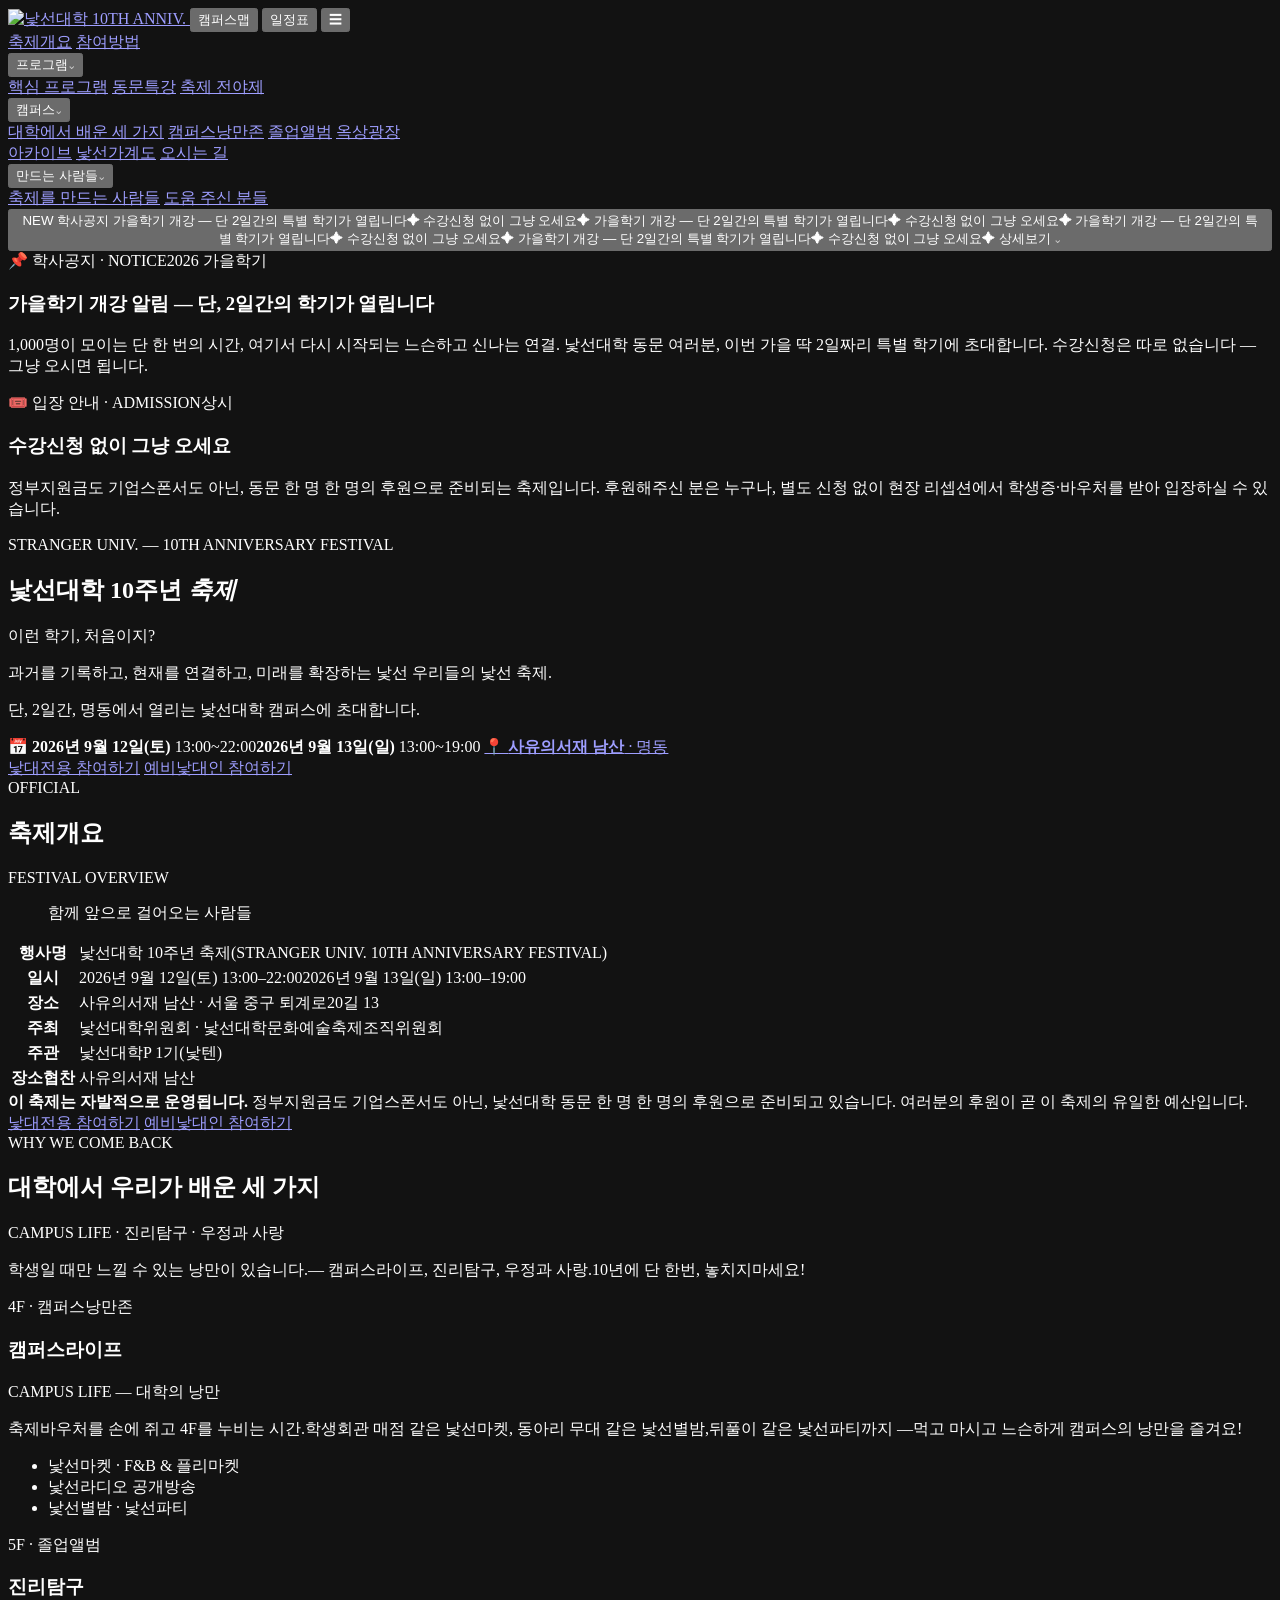
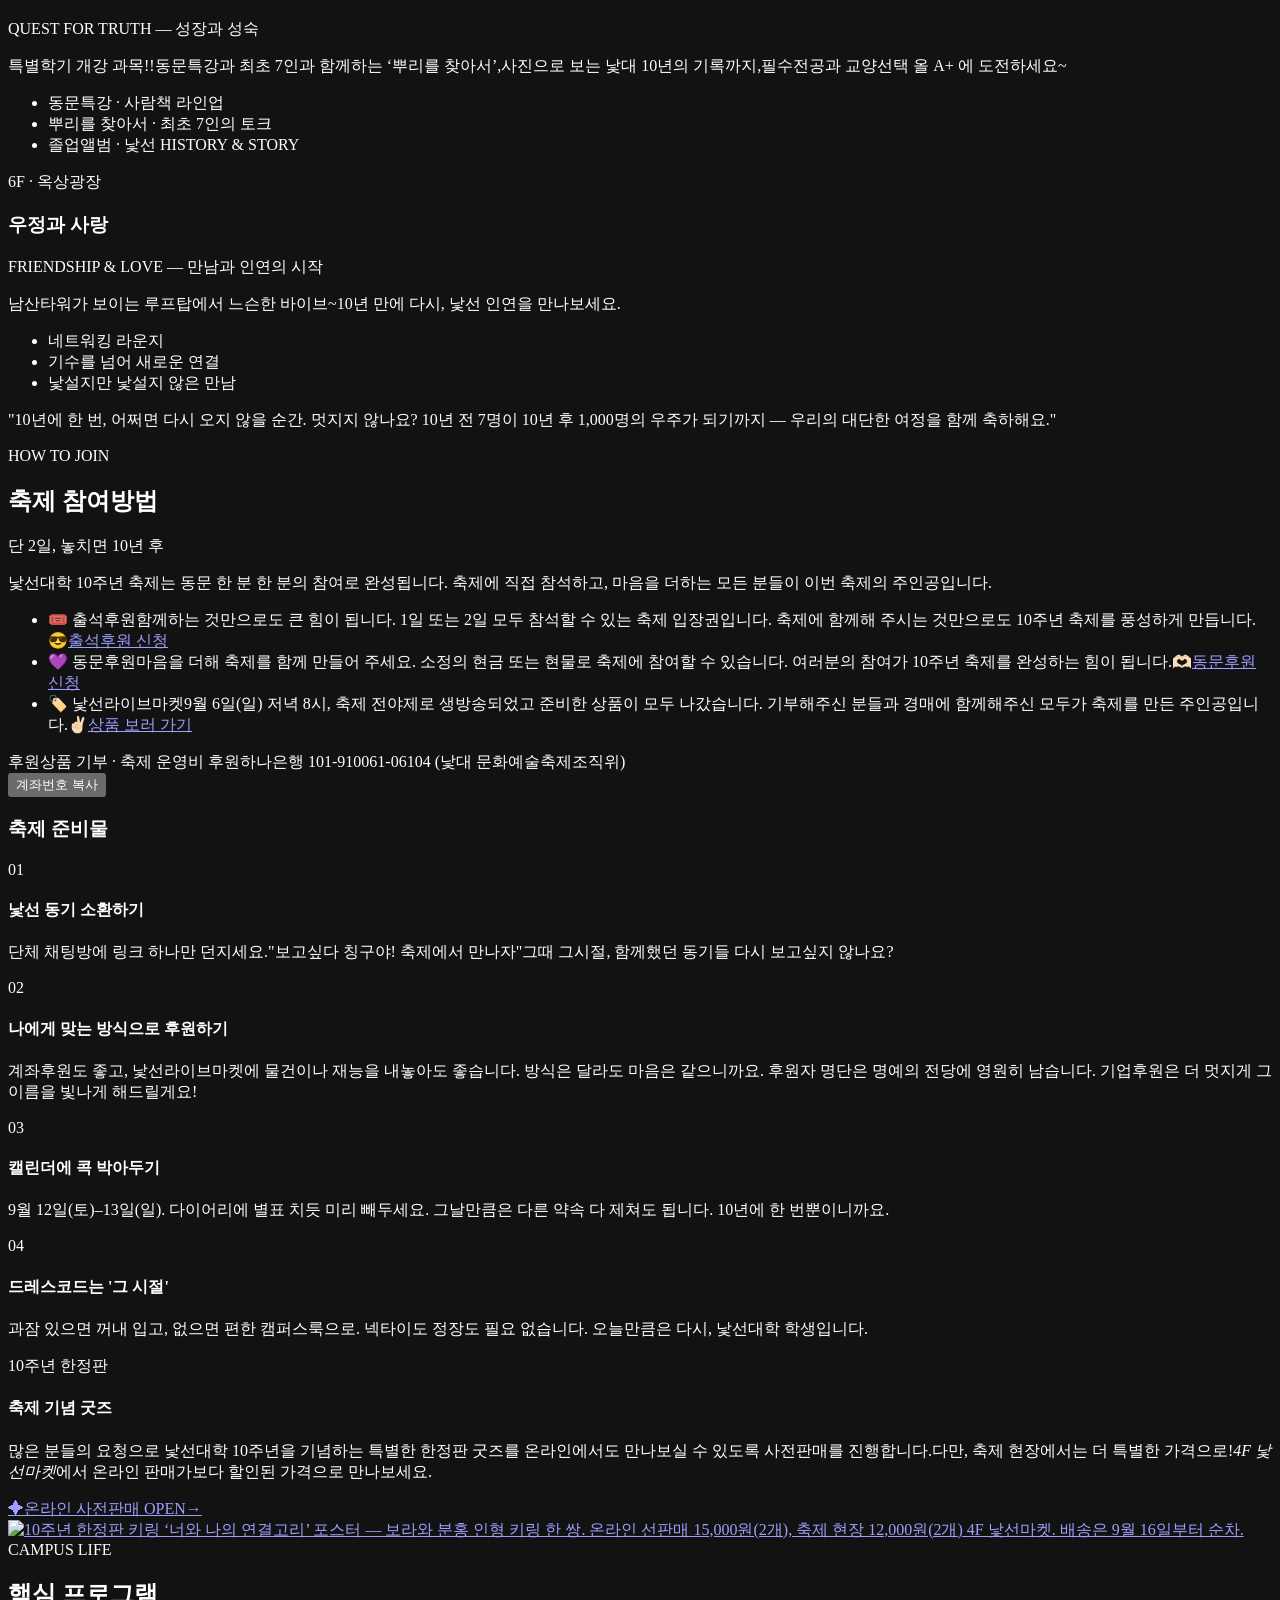
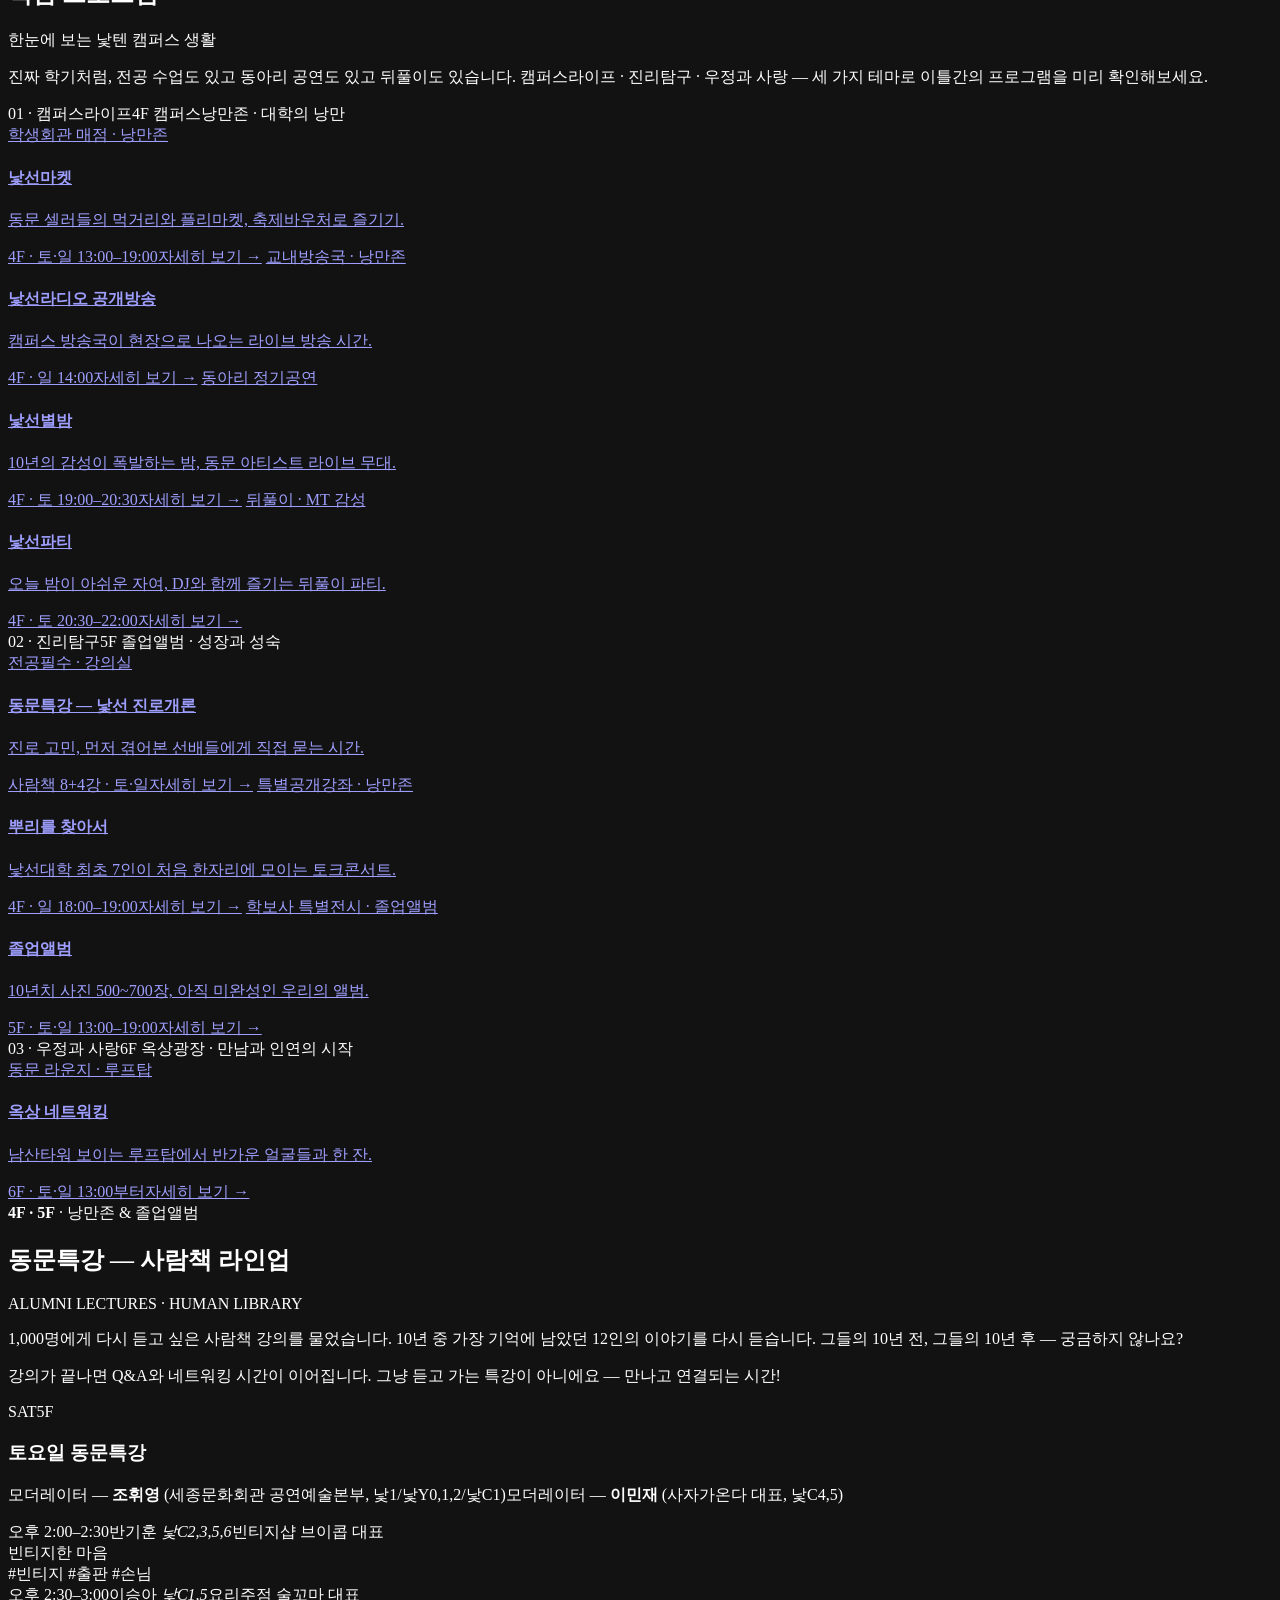
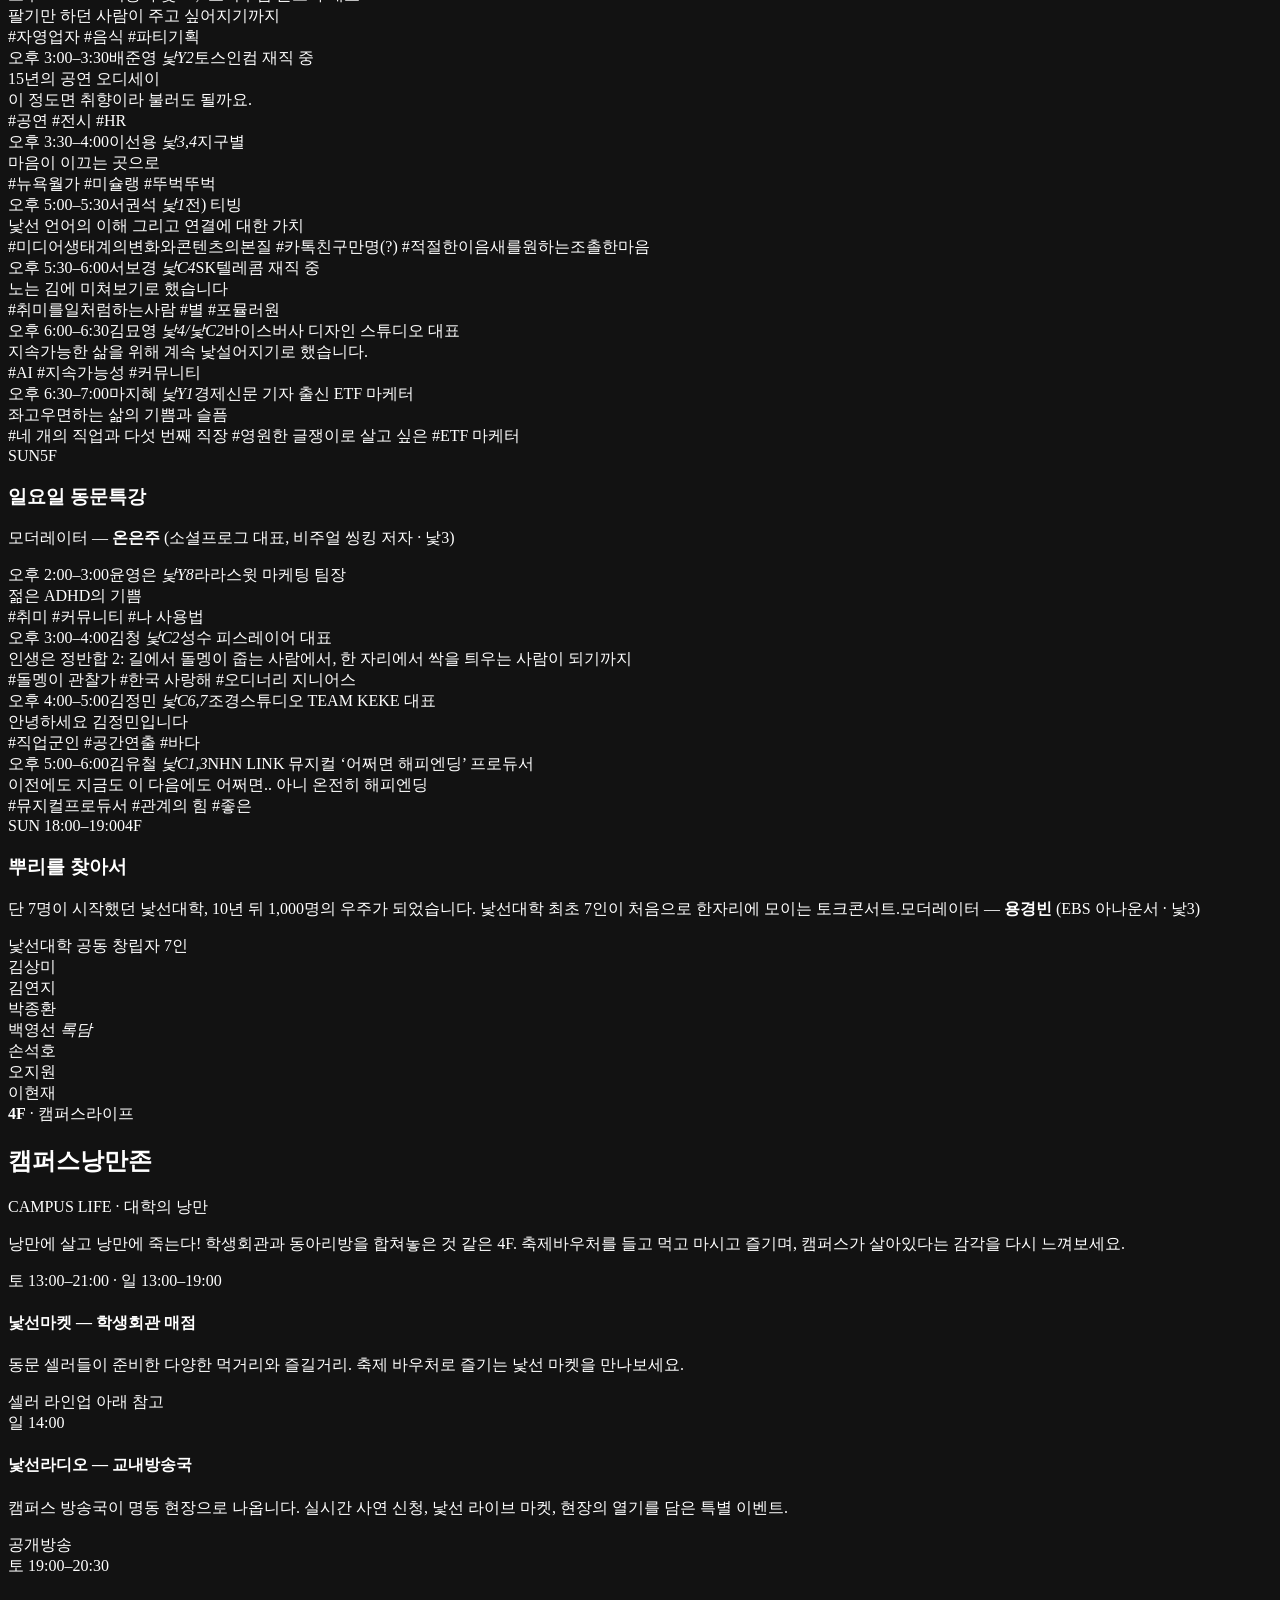
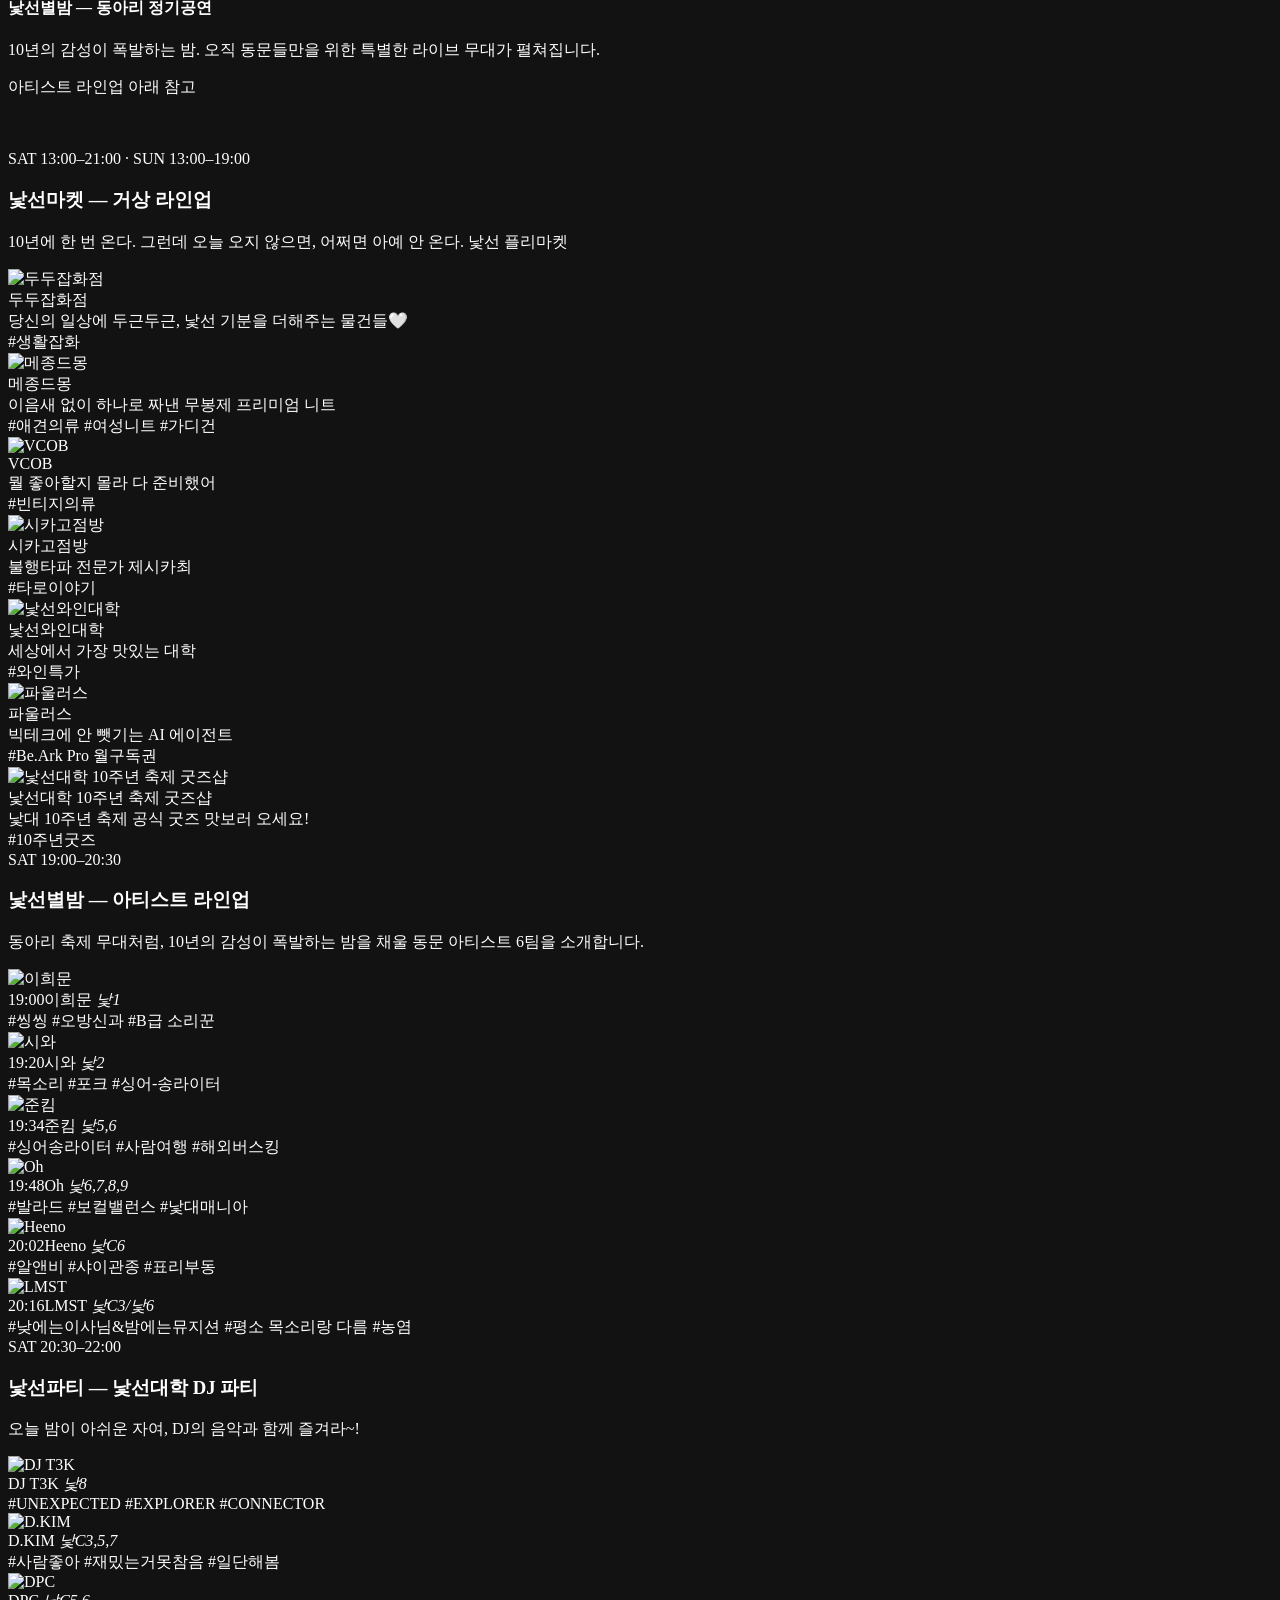
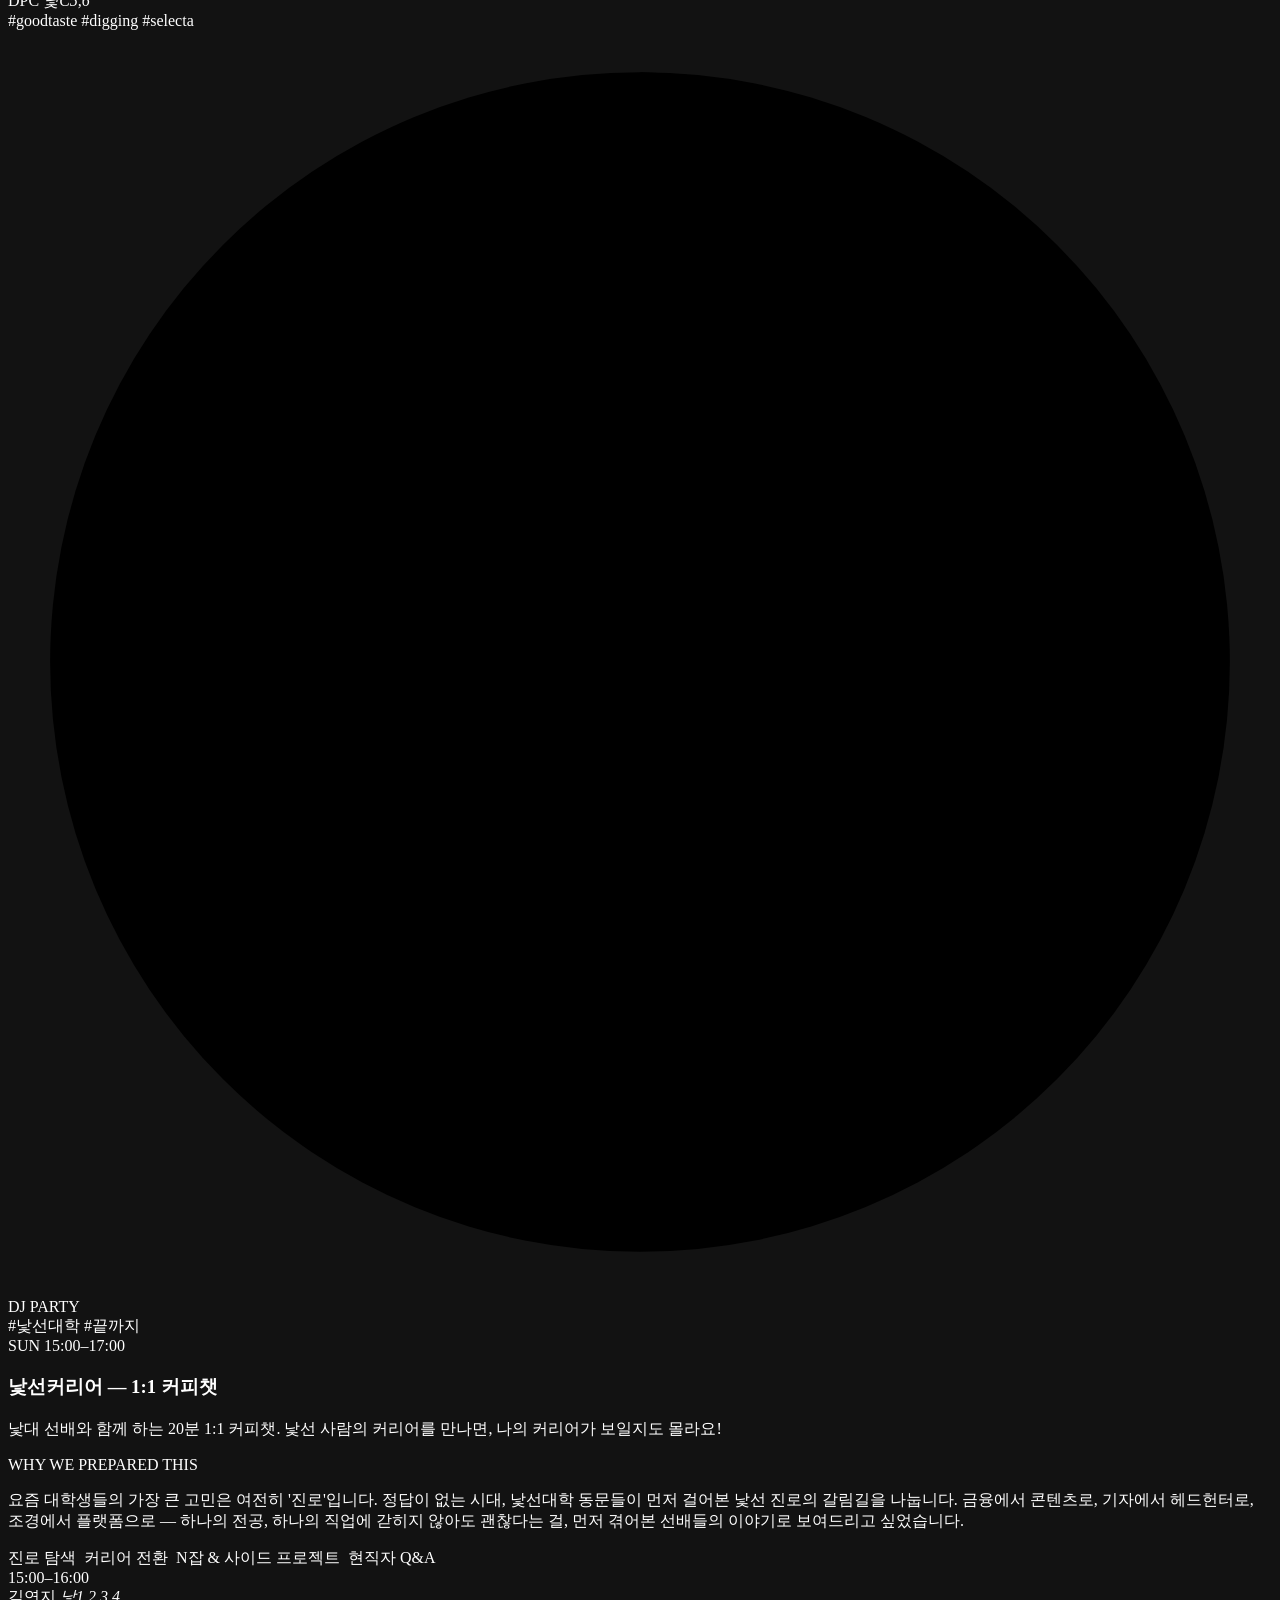
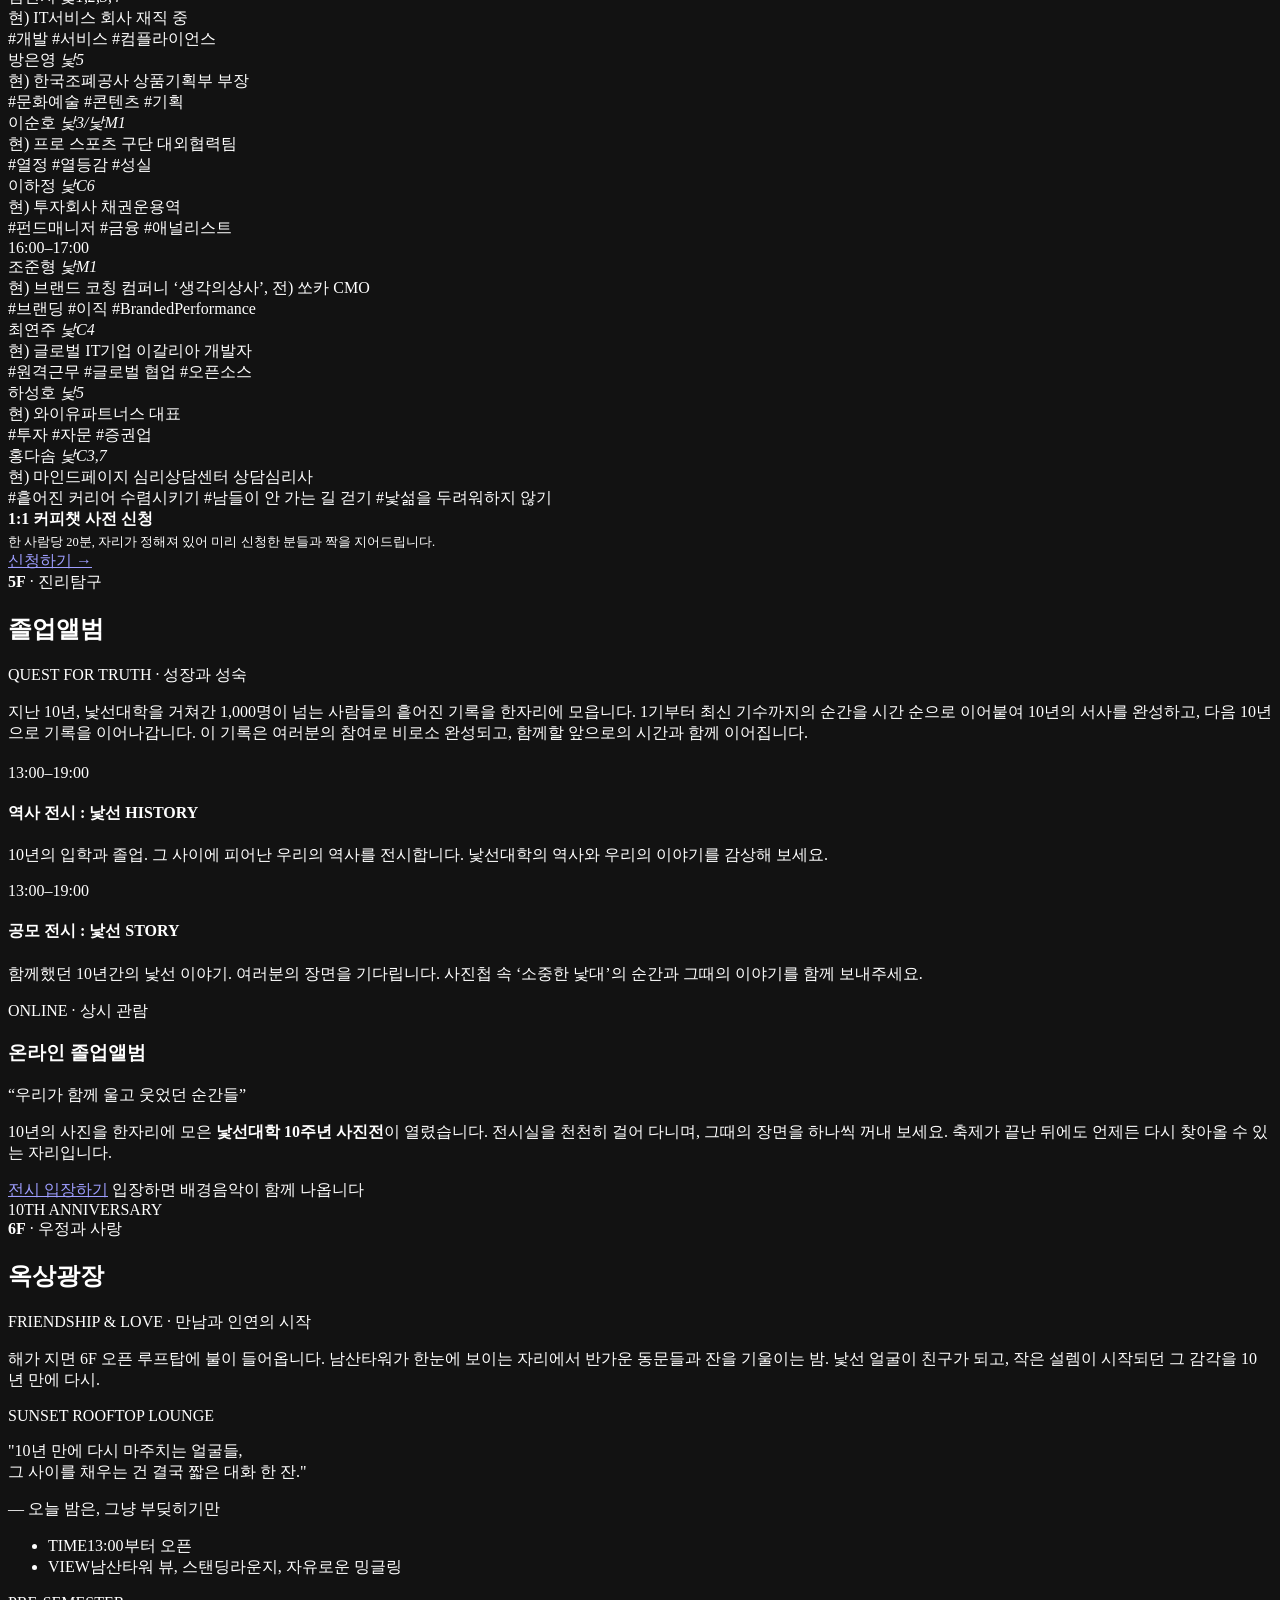
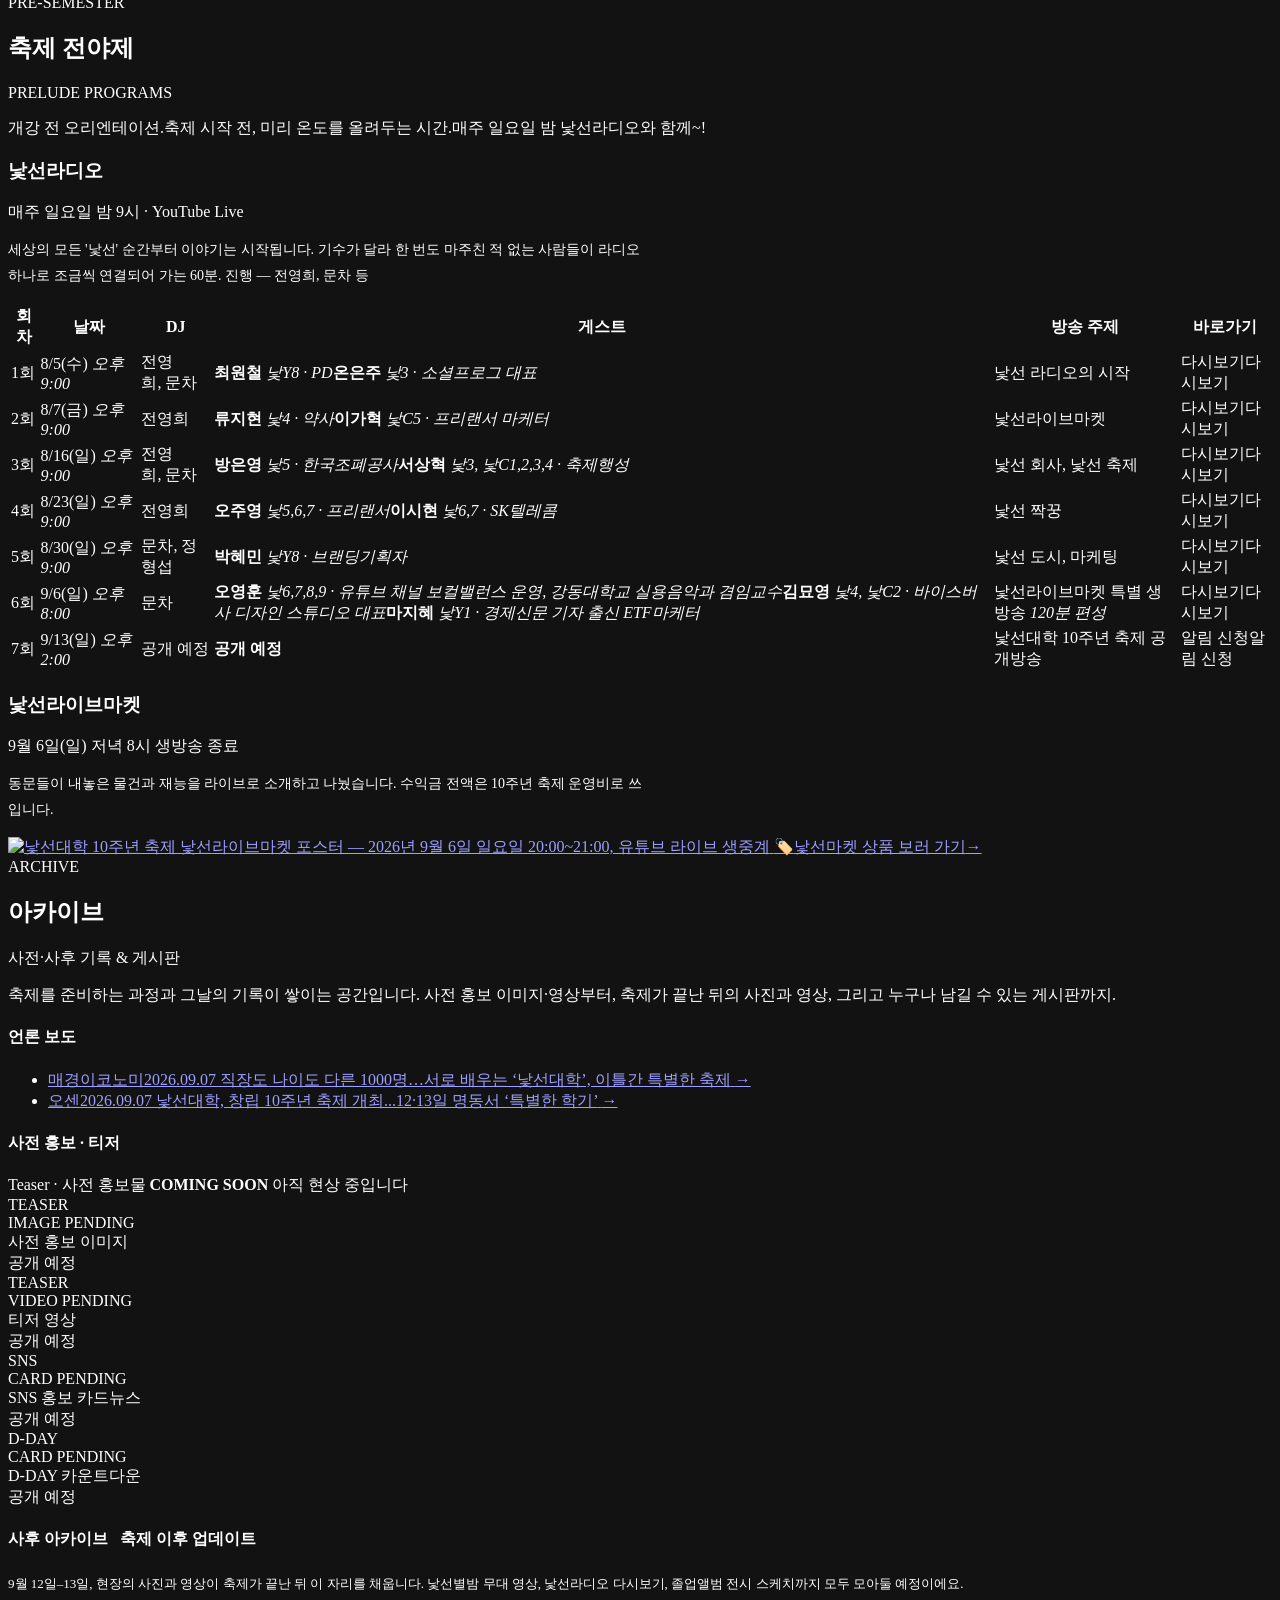
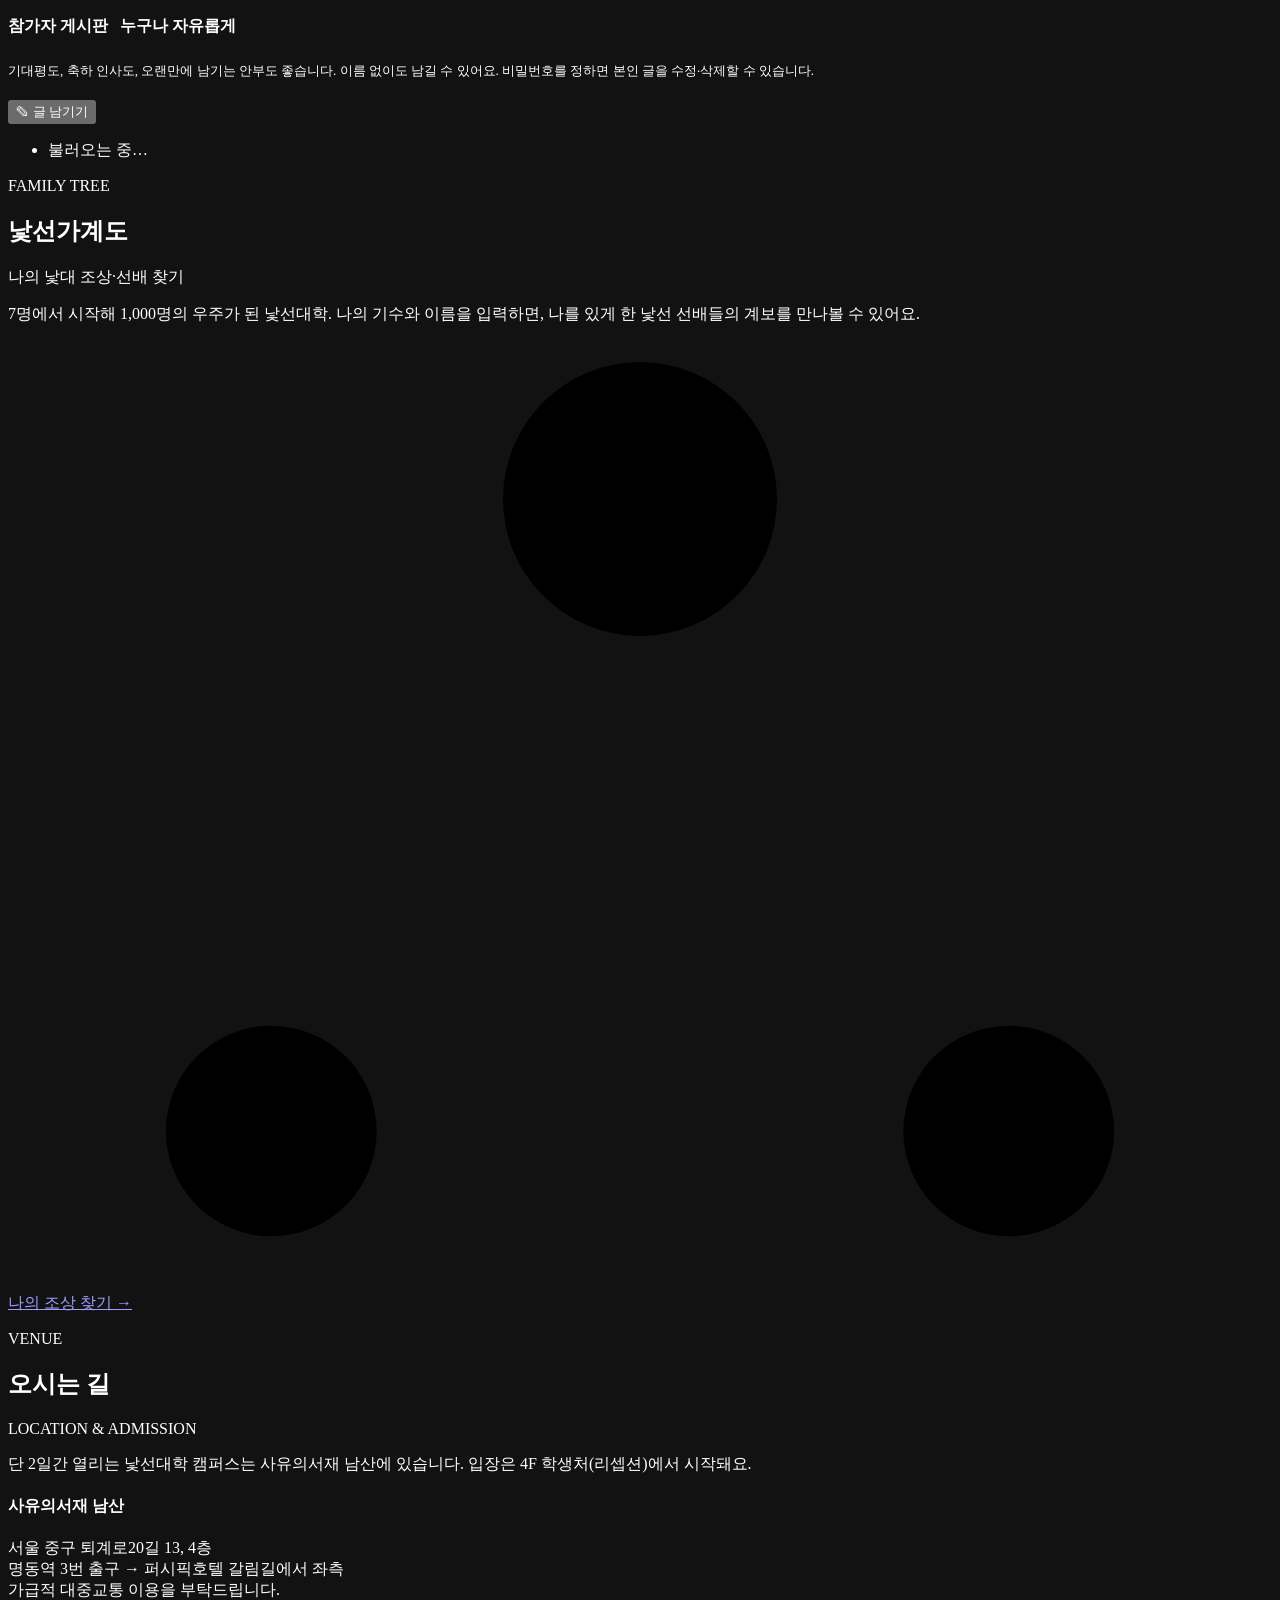
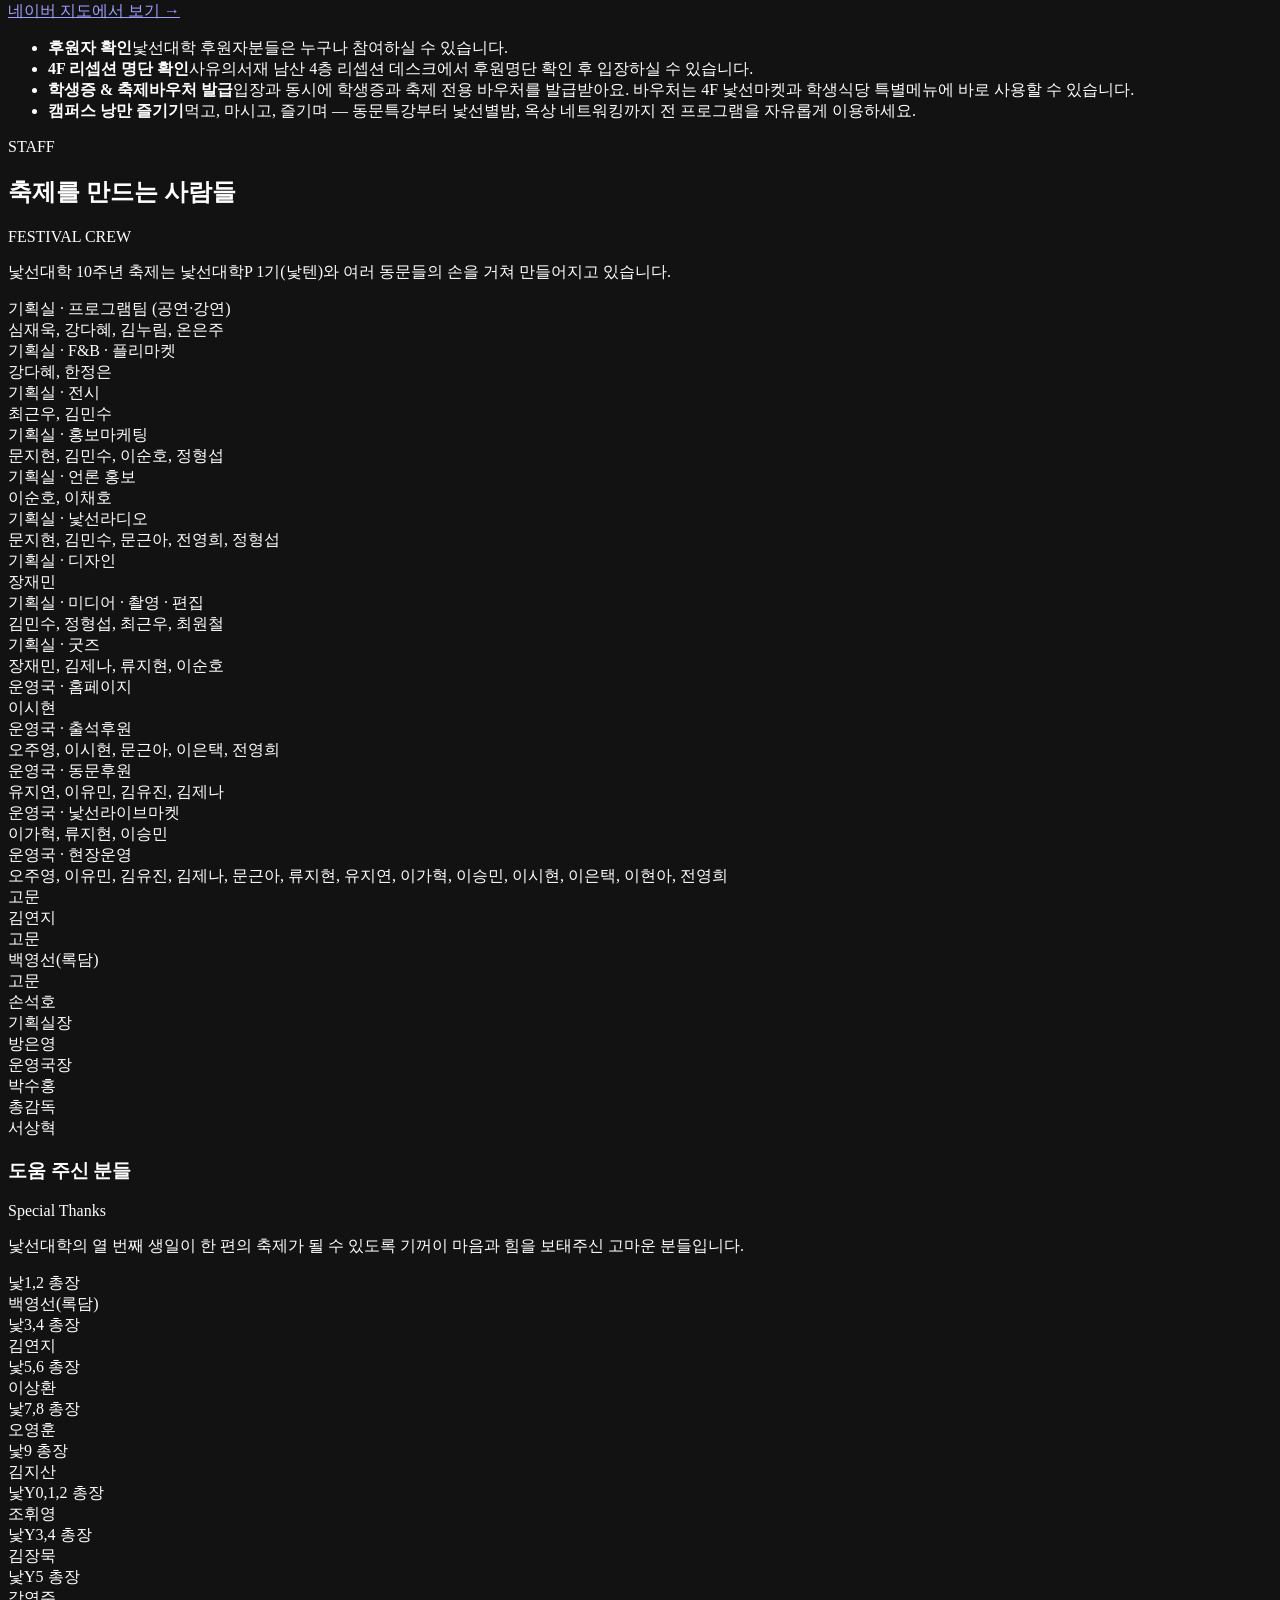
==== commit 55886f04: "온라인 졸업앨범을 앨범 표지로 그린다 액자 다섯은 뺀다. 사진이 들어갈 자리처럼 보였고, 실제로 사진이 없으니 빈 자리로 읽혔다. 전시실 이름 다섯 줄도 함께 뺀다.  5F 는 졸" ====
--- a/src/main/resources/templates/index.html
+++ b/src/main/resources/templates/index.html
@@ -502,32 +502,27 @@
             <div class="archive-card"><span class="room-tag">13:00–19:00</span><h4>역사 전시 : 낯선 HISTORY</h4><p>10년의 입학과 졸업. 그 사이에 피어난 우리의 역사를 전시합니다. 낯선대학의 역사와 우리의 이야기를 감상해 보세요.</p></div>
             <div class="archive-card"><span class="room-tag">13:00–19:00</span><h4>공모 전시 : 낯선 STORY</h4><p>함께했던 10년간의 낯선 이야기. 여러분의 장면을 기다립니다. 사진첩 속 &#8216;소중한 낯대&#8217;의 순간과 그때의 이야기를 함께 보내주세요.</p></div>
         </div>
-        <!-- 위 전시 카드 두 장과 같은 무게면 세 번째 카드로 읽힌다. 이 자리는
-             카드가 아니라 '들어가는 문'이라, 전시장 벽을 그려 무게를 올린다.
-             다섯 칸은 장식이 아니라 실제 전시실 다섯 곳이고 순서도 관람 동선 그대로다. -->
+        <!-- 5F 는 졸업앨범 층이다. 이 자리도 카드가 아니라 앨범 표지로 만든다.
+             천 커버에 은박 괘선을 두르고 제목을 박는다. 어두운 페이지 위에서
+             밝은 표지 한 권이 놓인 것처럼 보여야 눈에 들어온다. -->
         <div class="album-online reveal" id="album">
-            <div class="ao-head">
+            <div class="ao-cover">
                 <span class="ao-tag">ONLINE · 상시 관람</span>
                 <h3>온라인 졸업앨범</h3>
                 <p class="ao-quote">&#8220;우리가 함께 울고 웃었던 순간들&#8221;</p>
                 <p class="ao-body">10년의 사진을 한자리에 모은 <b>낯선대학 10주년 사진전</b>이 열렸습니다. 전시실을 천천히 걸어 다니며, 그때의 장면을 하나씩 꺼내 보세요. 축제가 끝난 뒤에도 언제든 다시 찾아올 수 있는 자리입니다.</p>
-            </div>
-
-            <!-- 전시장 벽. 액자는 비어 있는 것이 아니라 전시실 이름을 단 안내판이다. -->
-            <ul class="ao-wall" aria-label="전시실 다섯 곳">
-                <li class="ao-room"><span class="ao-frame" aria-hidden="true"></span><span class="ao-plate">낯선대학</span></li>
-                <li class="ao-room"><span class="ao-frame" aria-hidden="true"></span><span class="ao-plate">낯선대학&#160;C</span></li>
-                <li class="ao-room"><span class="ao-frame" aria-hidden="true"></span><span class="ao-plate">낯선대학&#160;Y</span></li>
-                <li class="ao-room"><span class="ao-frame" aria-hidden="true"></span><span class="ao-plate">낯선대학&#160;M</span></li>
-                <li class="ao-room"><span class="ao-frame" aria-hidden="true"></span><span class="ao-plate">전시를 마치며</span></li>
-            </ul>
-
-            <div class="ao-go">
-                <a class="btn btn-solid ao-btn" data-gtm="album-online"
-                   href="https://dalchef.github.io/knotsun/" target="_blank" rel="noopener noreferrer"
-                   aria-label="온라인 졸업앨범 전시 입장 (새 창)">전시 입장하기</a>
-                <!-- 사무실에서 무심코 눌렀다가 놀라지 않도록 미리 알린다. -->
-                <span class="ao-note">입장하면 배경음악이 함께 나옵니다</span>
+
+                <div class="ao-go">
+                    <a class="btn btn-solid ao-btn" data-gtm="album-online"
+                       href="https://dalchef.github.io/knotsun/" target="_blank" rel="noopener noreferrer"
+                       aria-label="온라인 졸업앨범 전시 입장 (새 창)">전시 입장하기</a>
+                    <!-- 사무실에서 무심코 눌렀다가 놀라지 않도록 미리 알린다. -->
+                    <span class="ao-note">입장하면 배경음악이 함께 나옵니다</span>
+                </div>
+
+                <!-- 표지 아래쪽 각인. 창립 연도는 이 사이트 어디에도 없어서
+                     연도 대신 이미 쓰고 있는 표기를 그대로 쓴다. -->
+                <span class="ao-emboss">10TH ANNIVERSARY</span>
             </div>
         </div>
     </div>
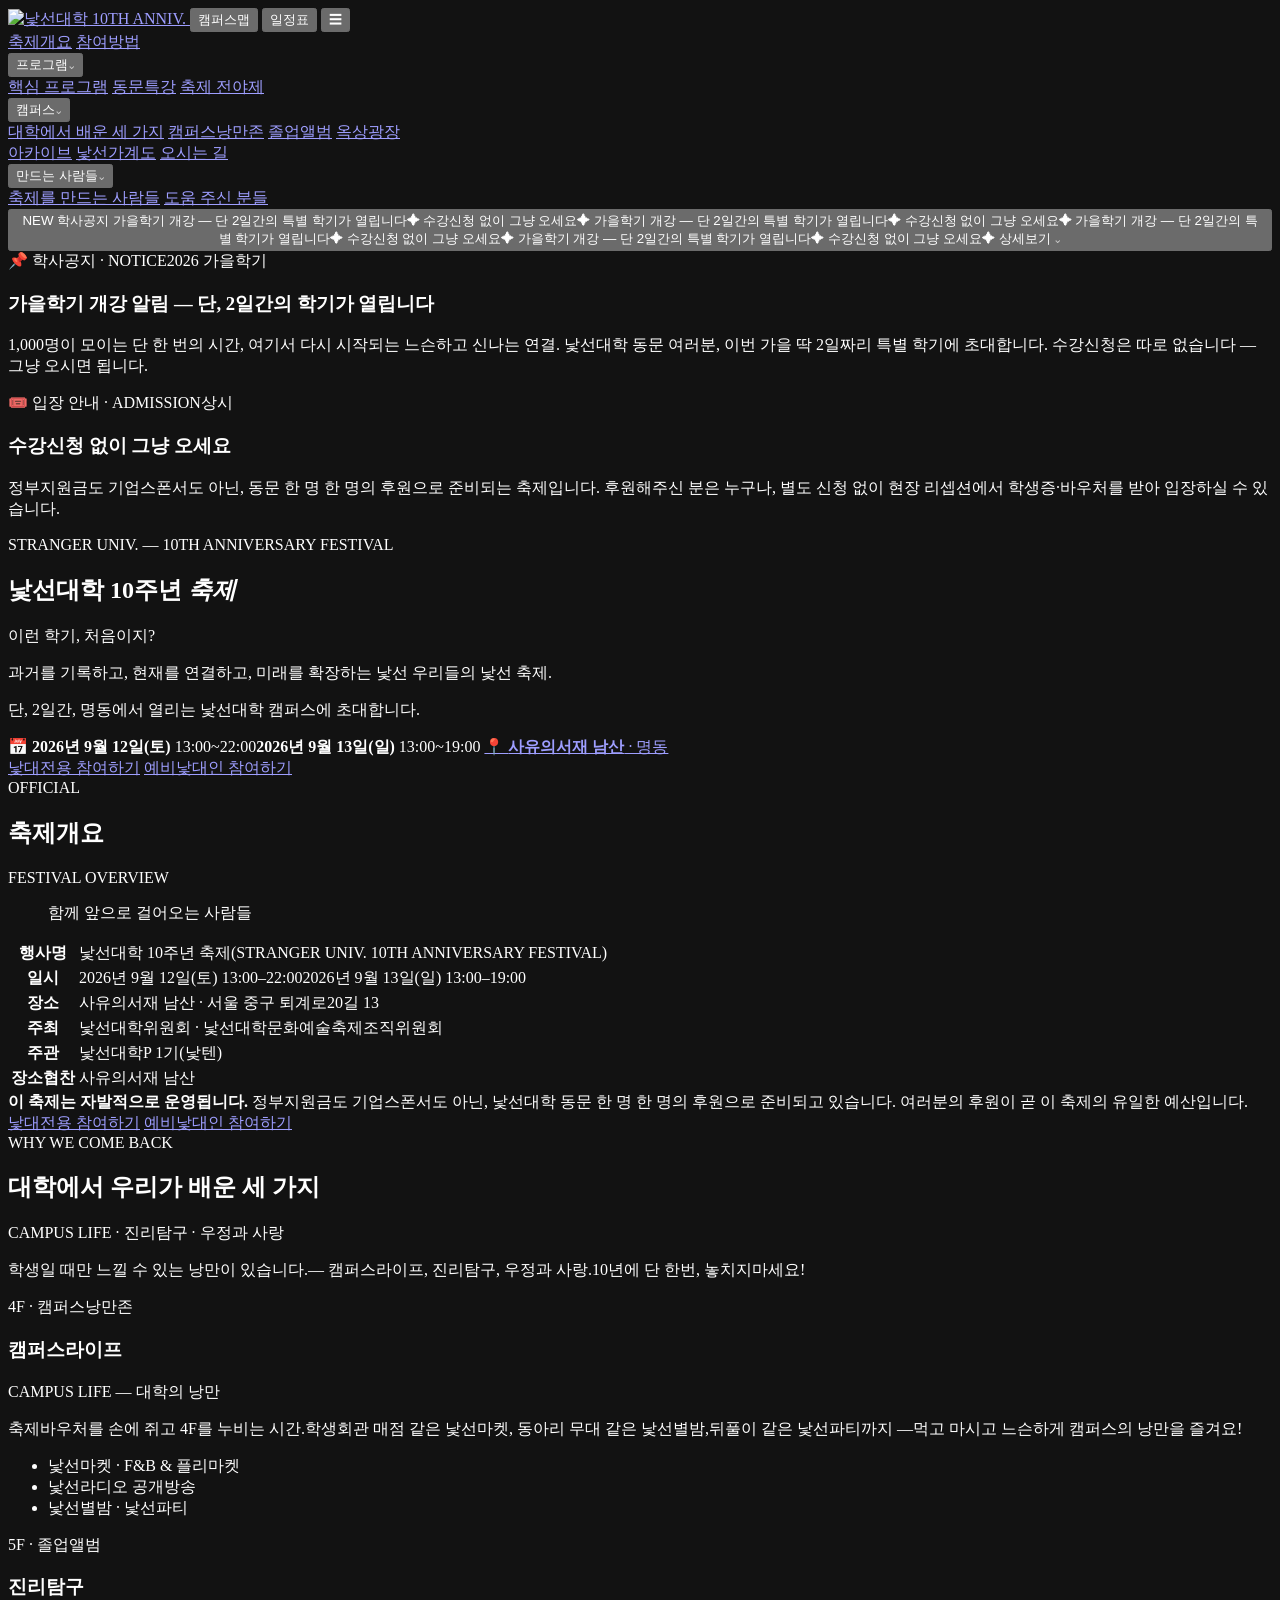
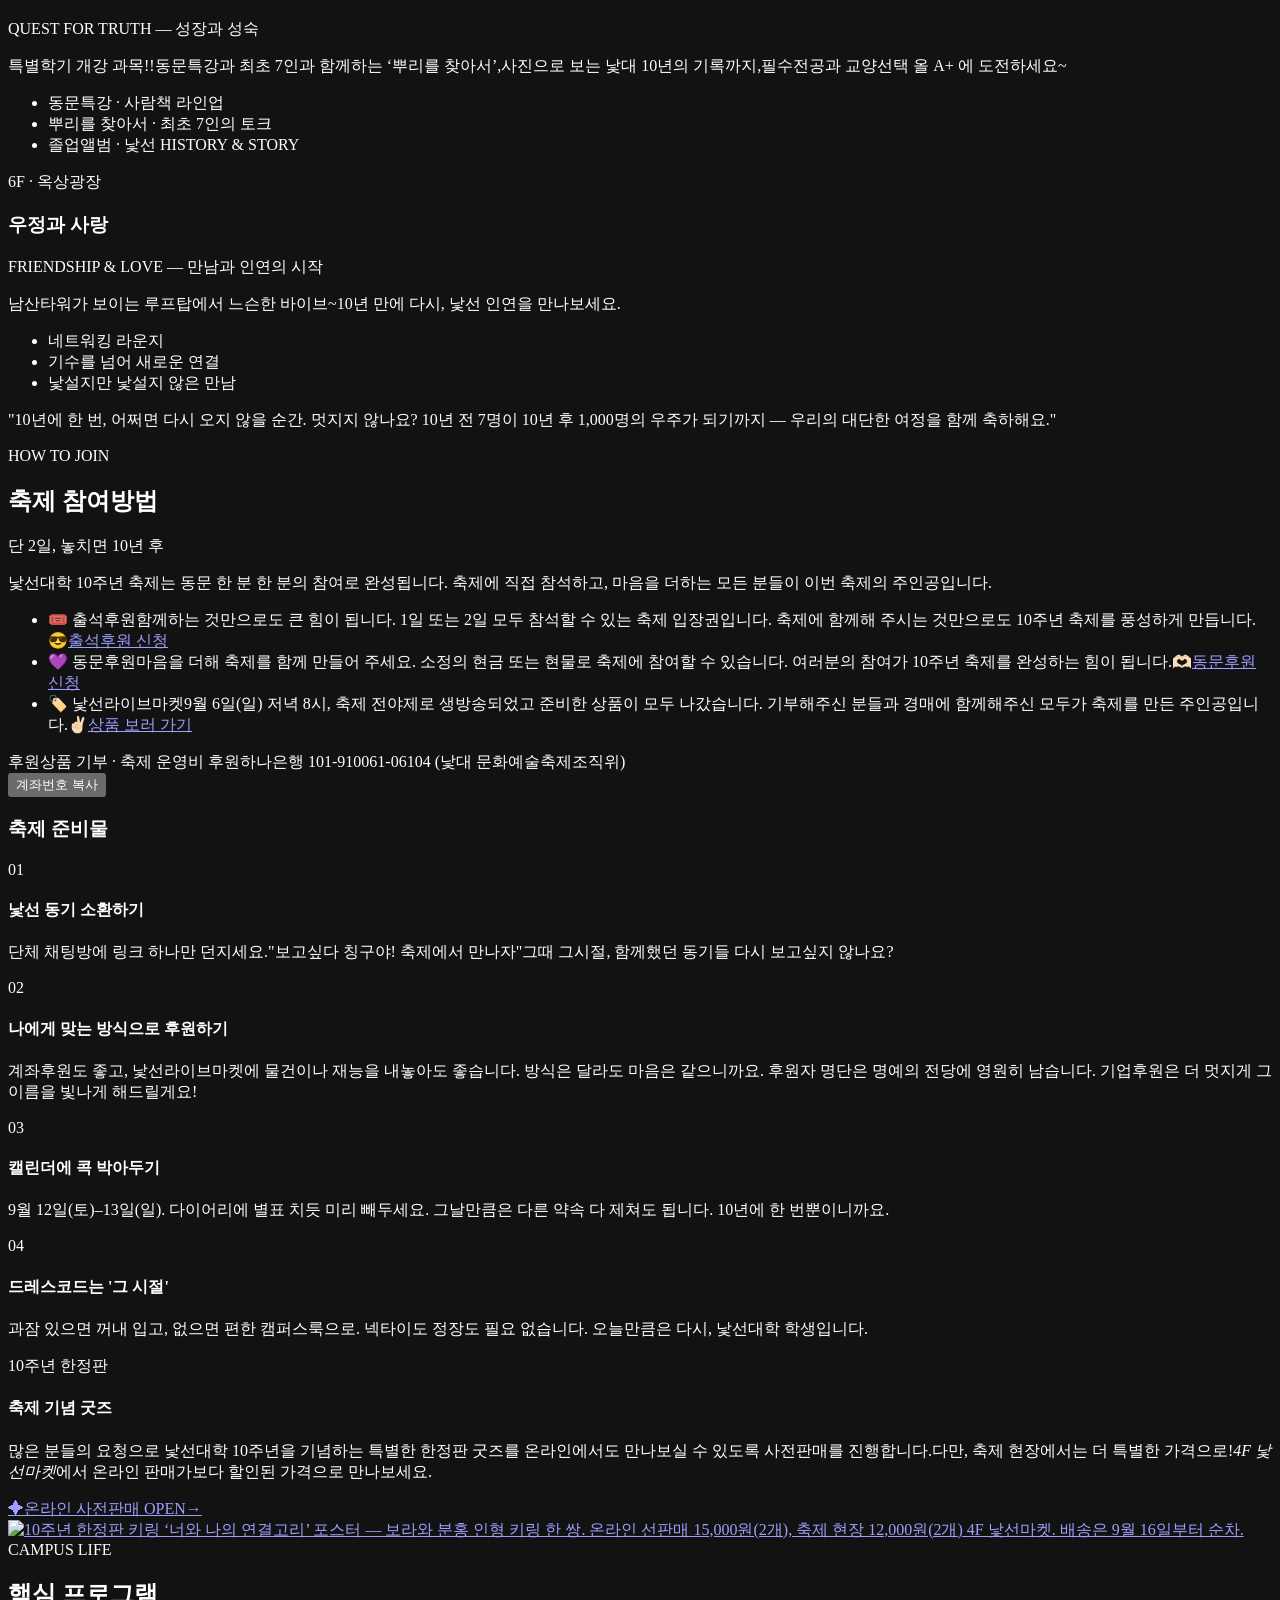
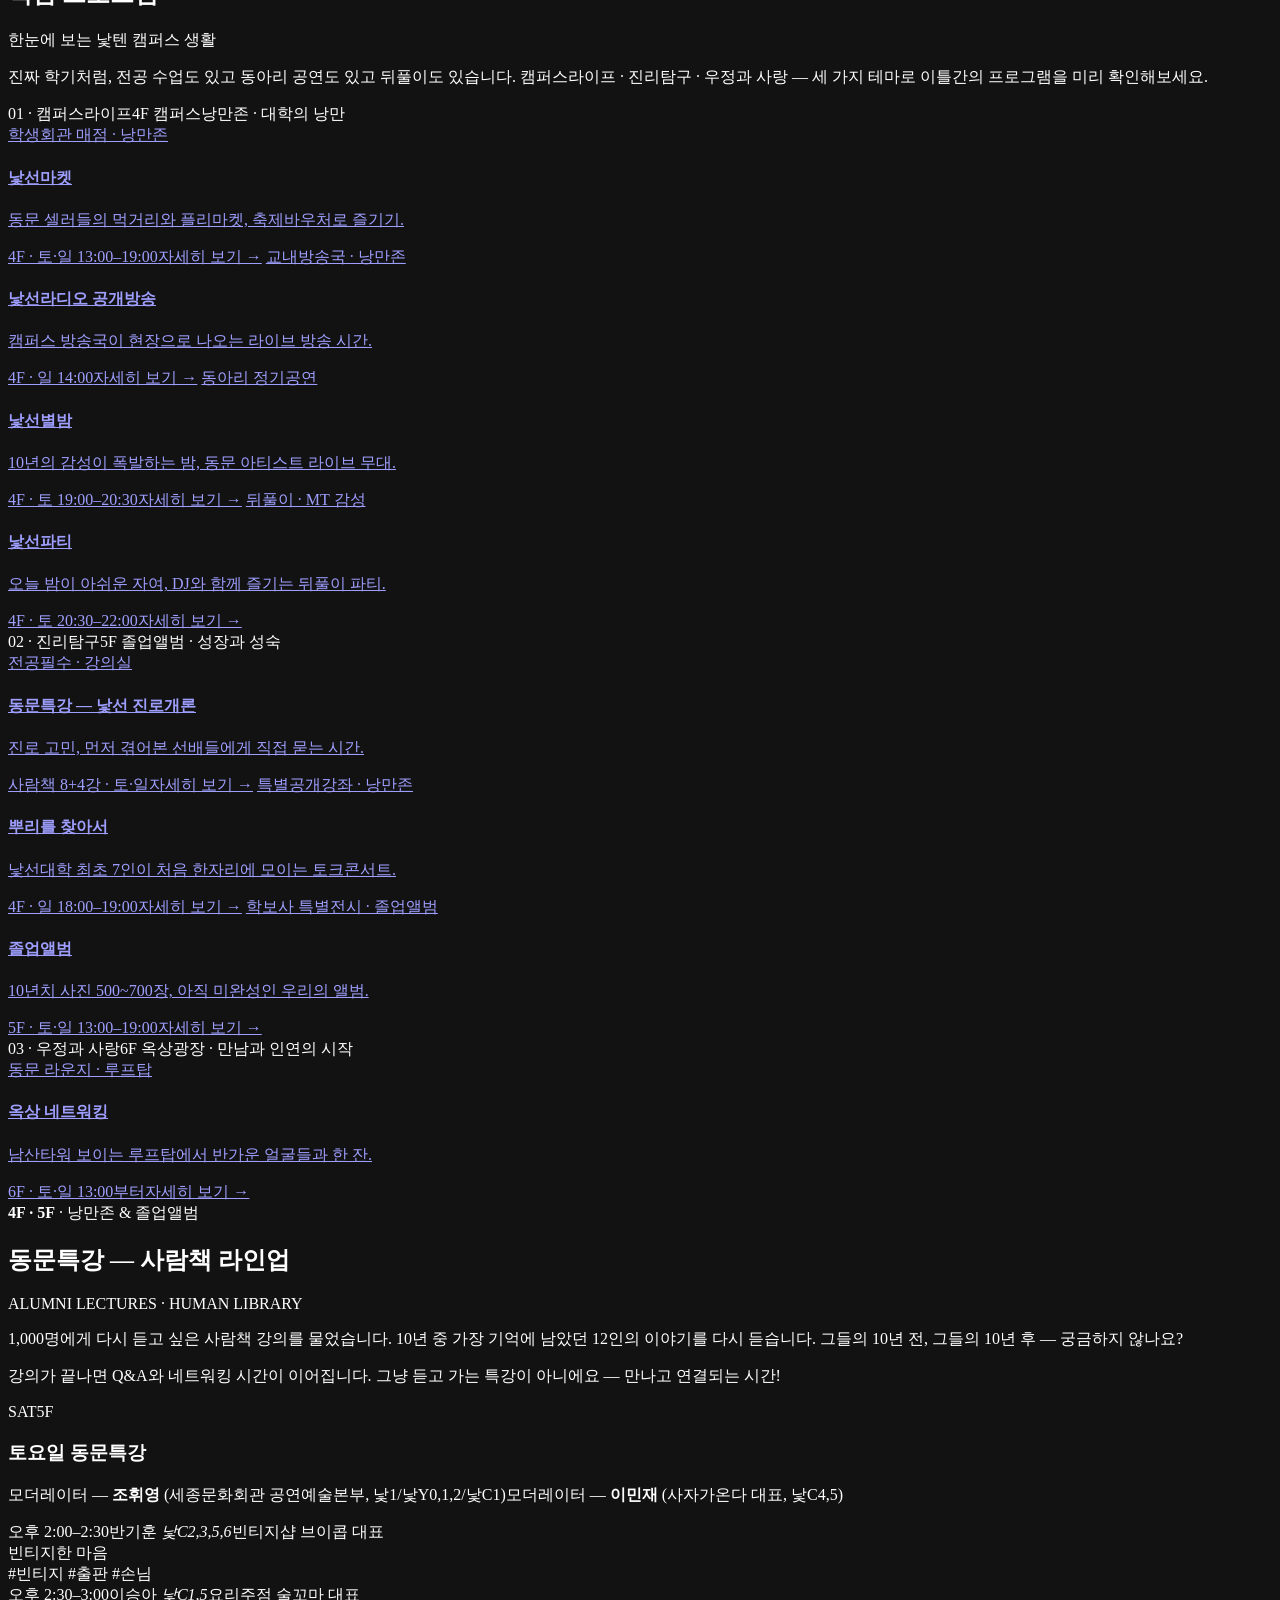
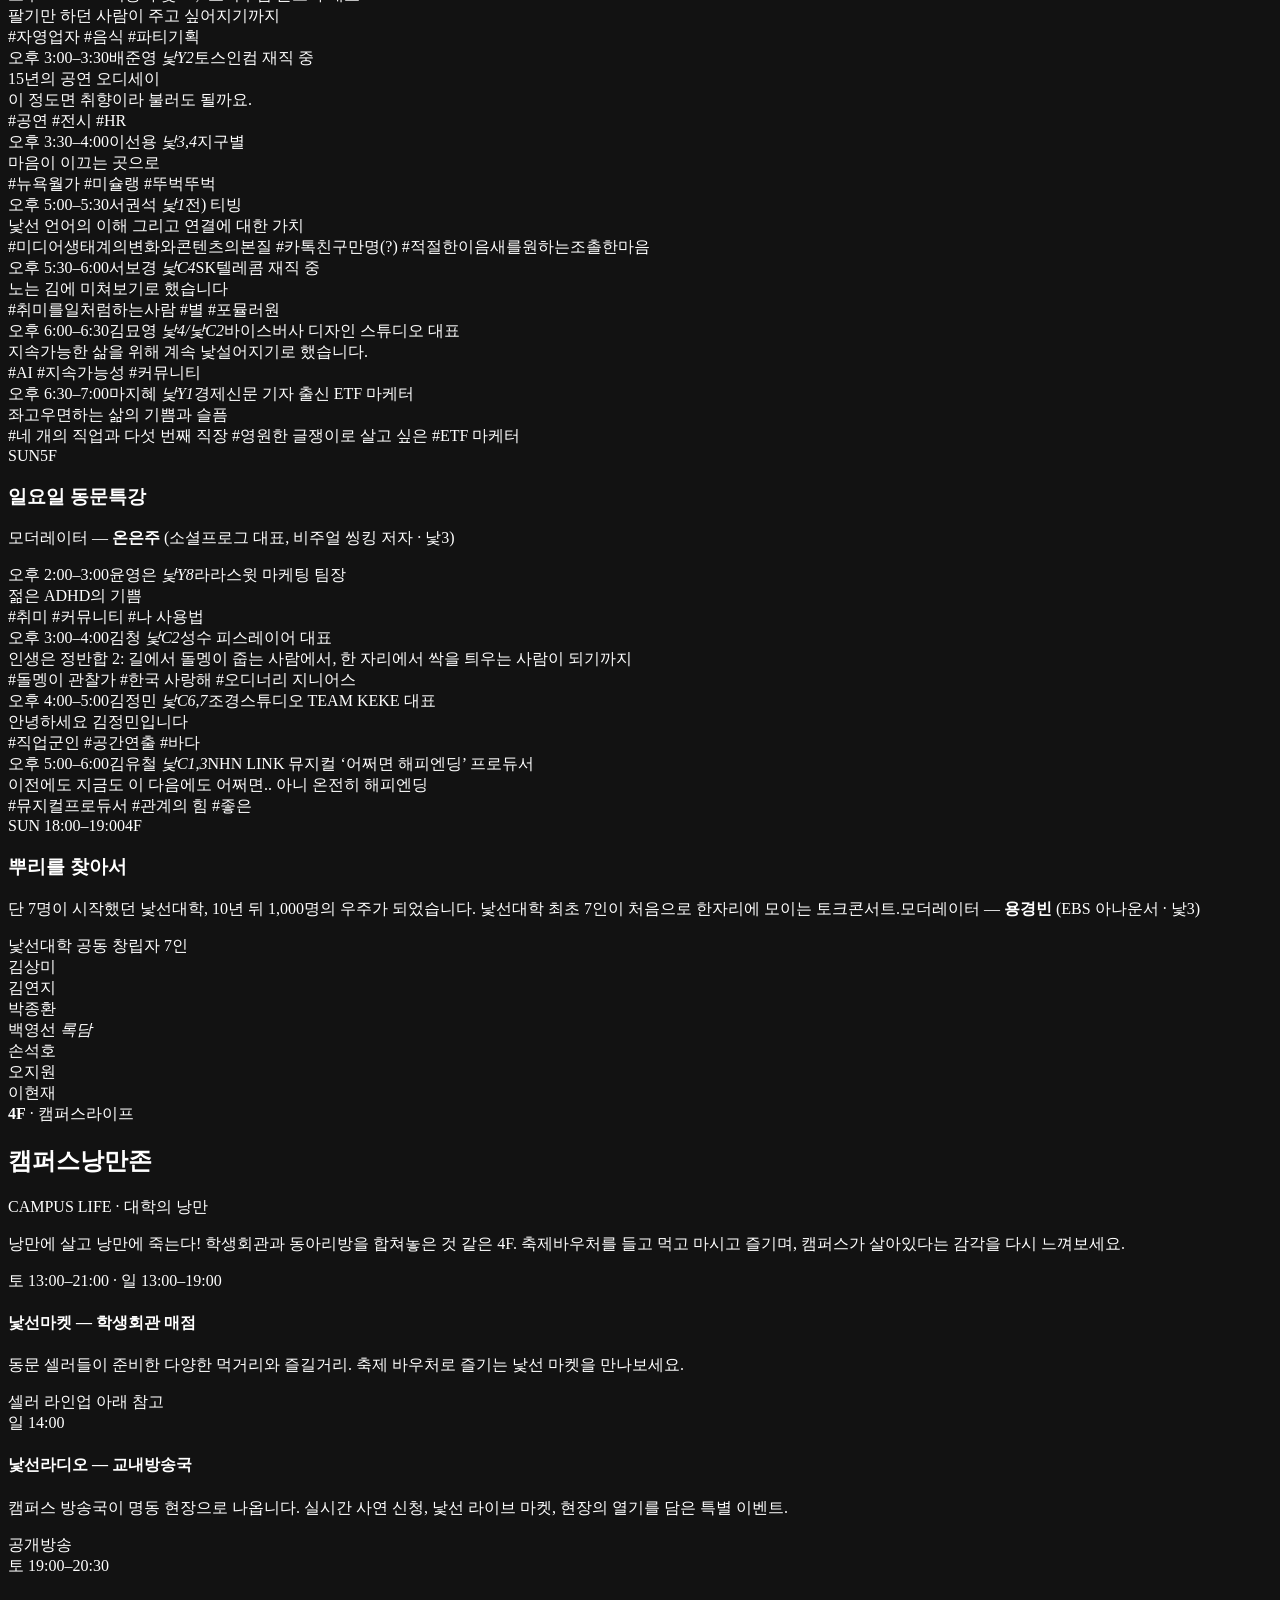
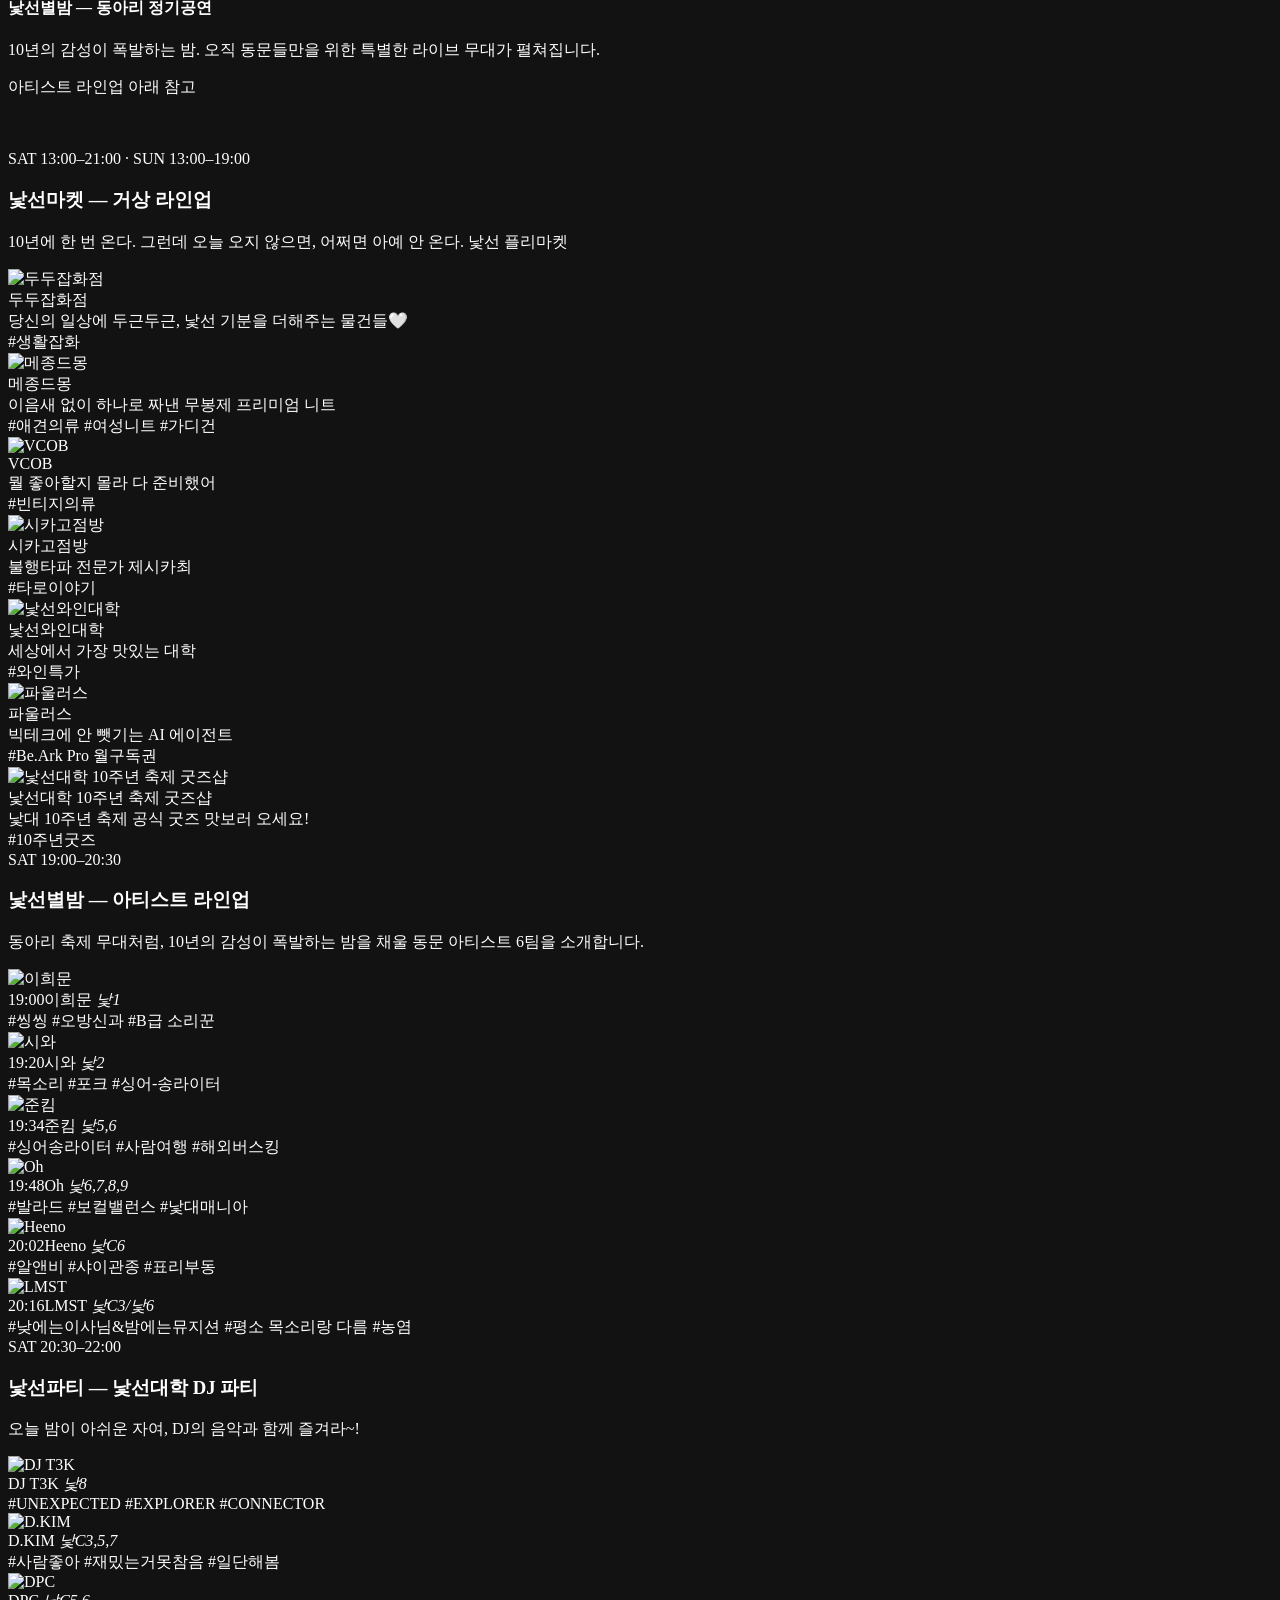
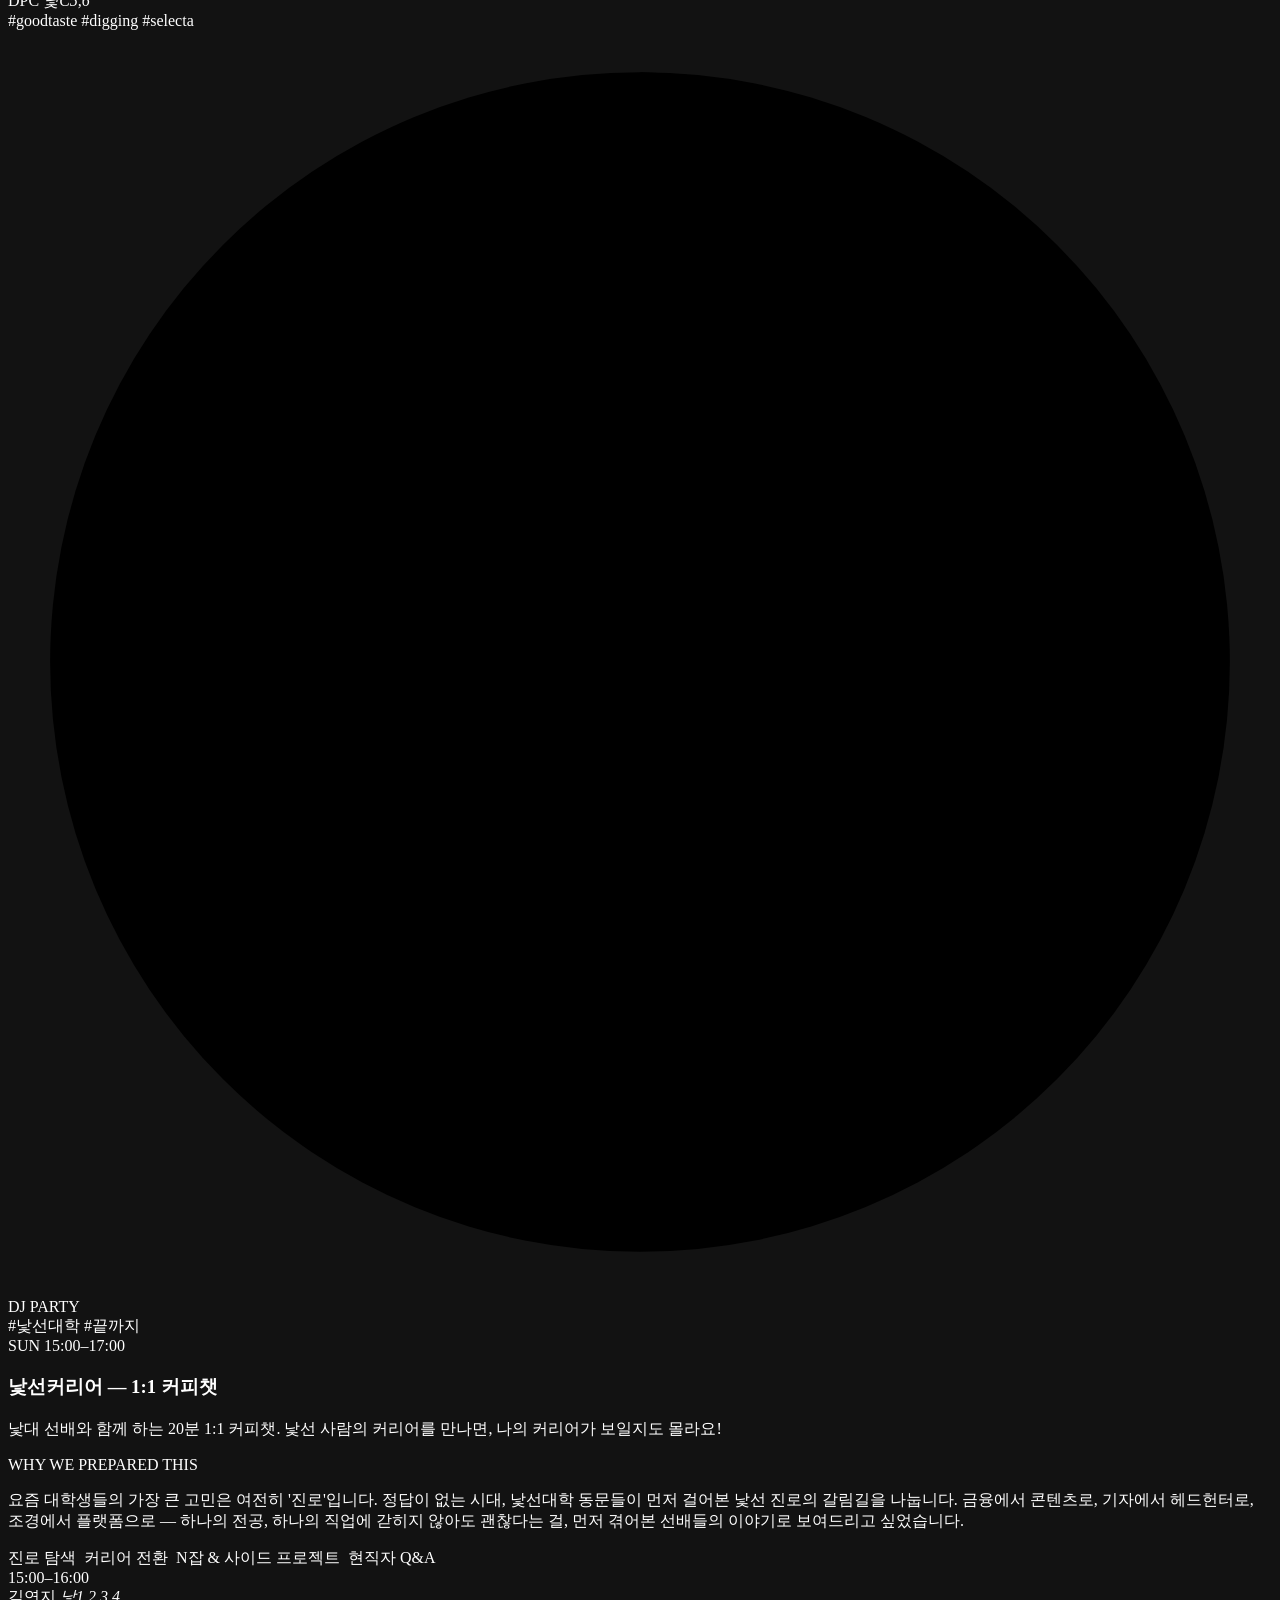
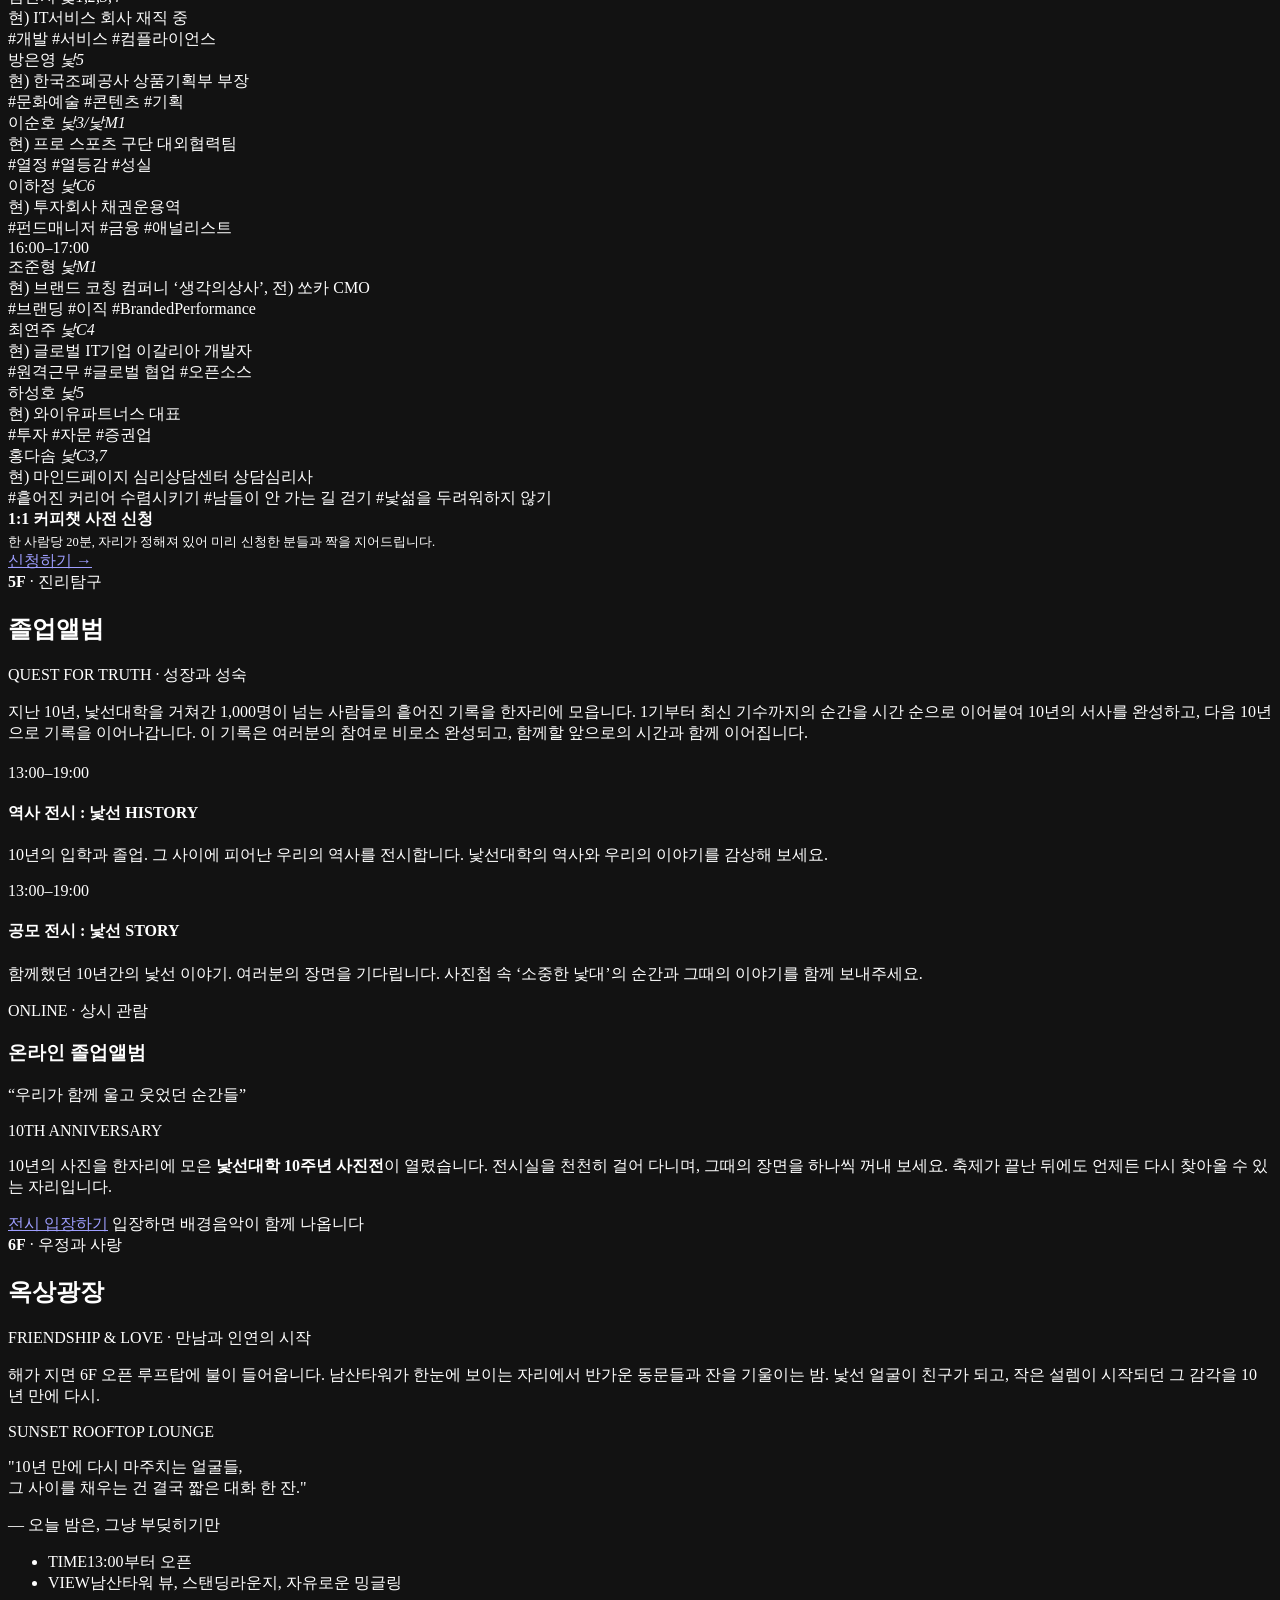
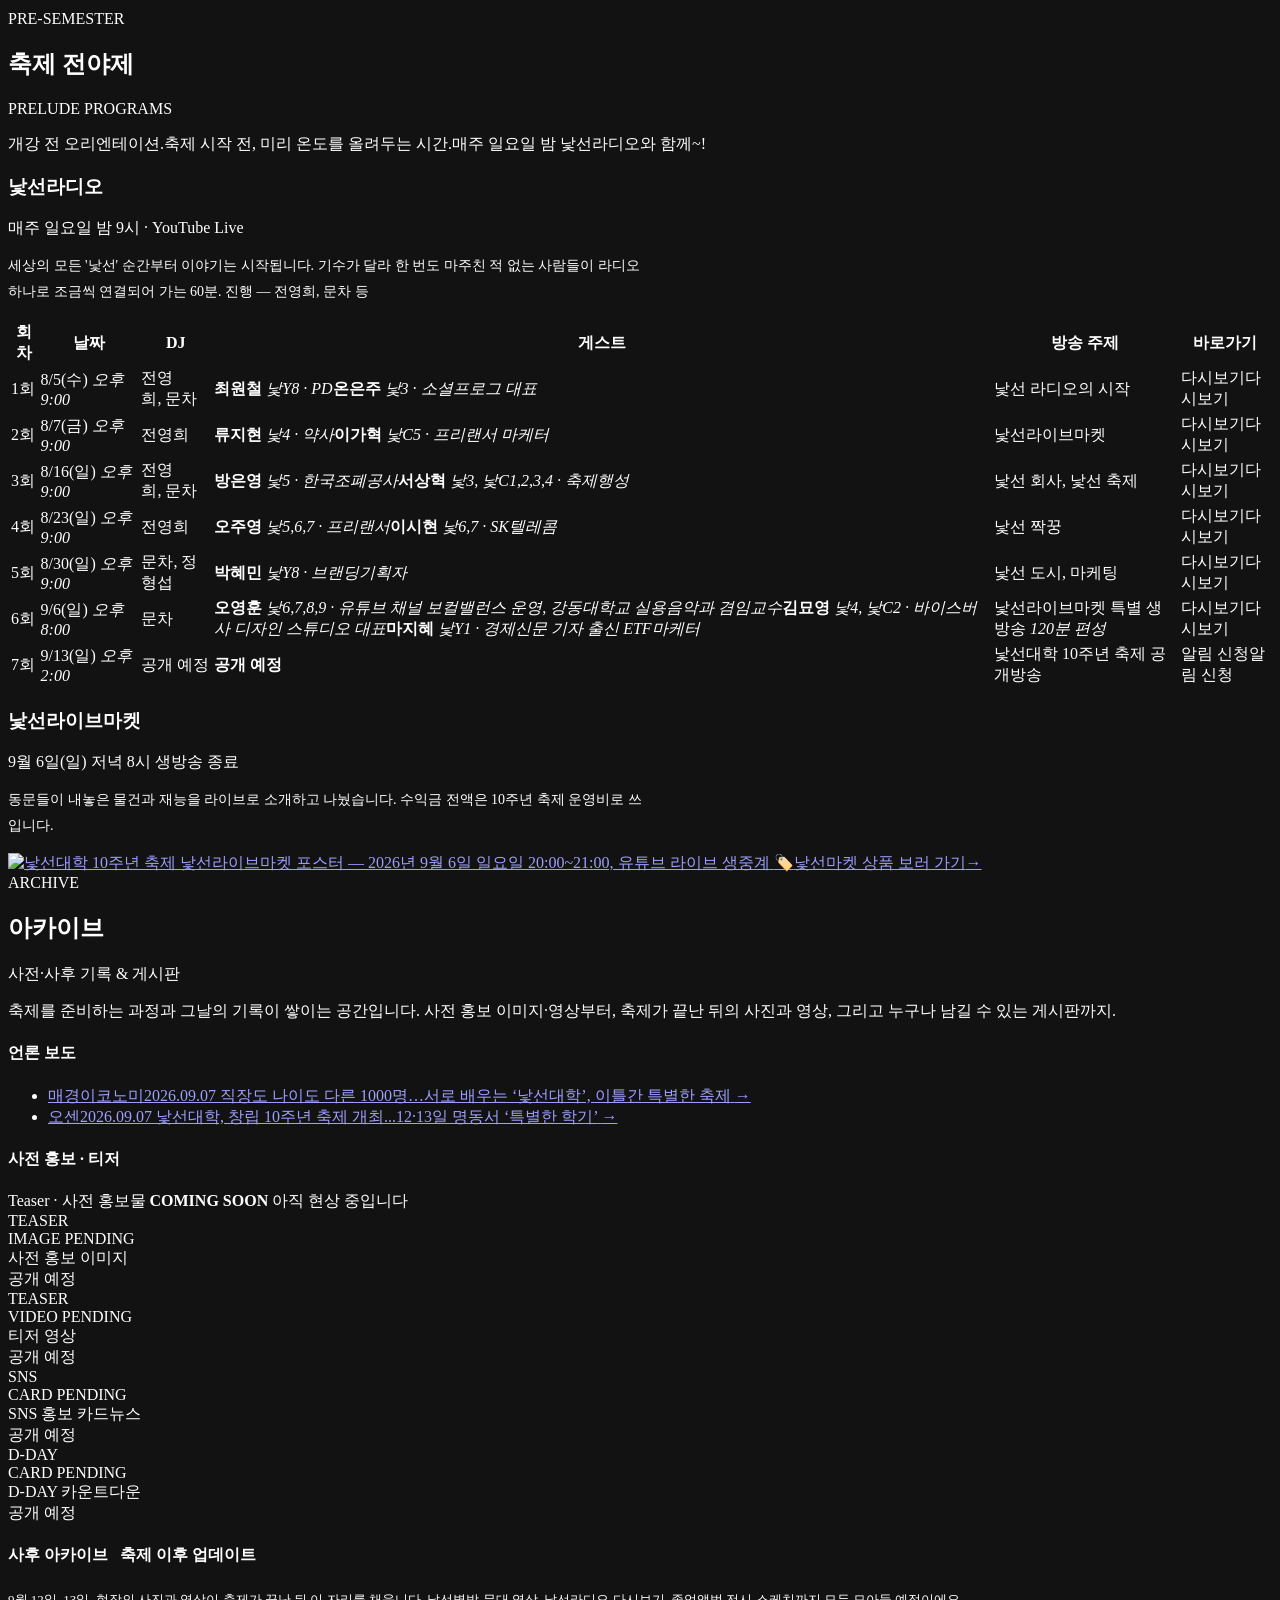
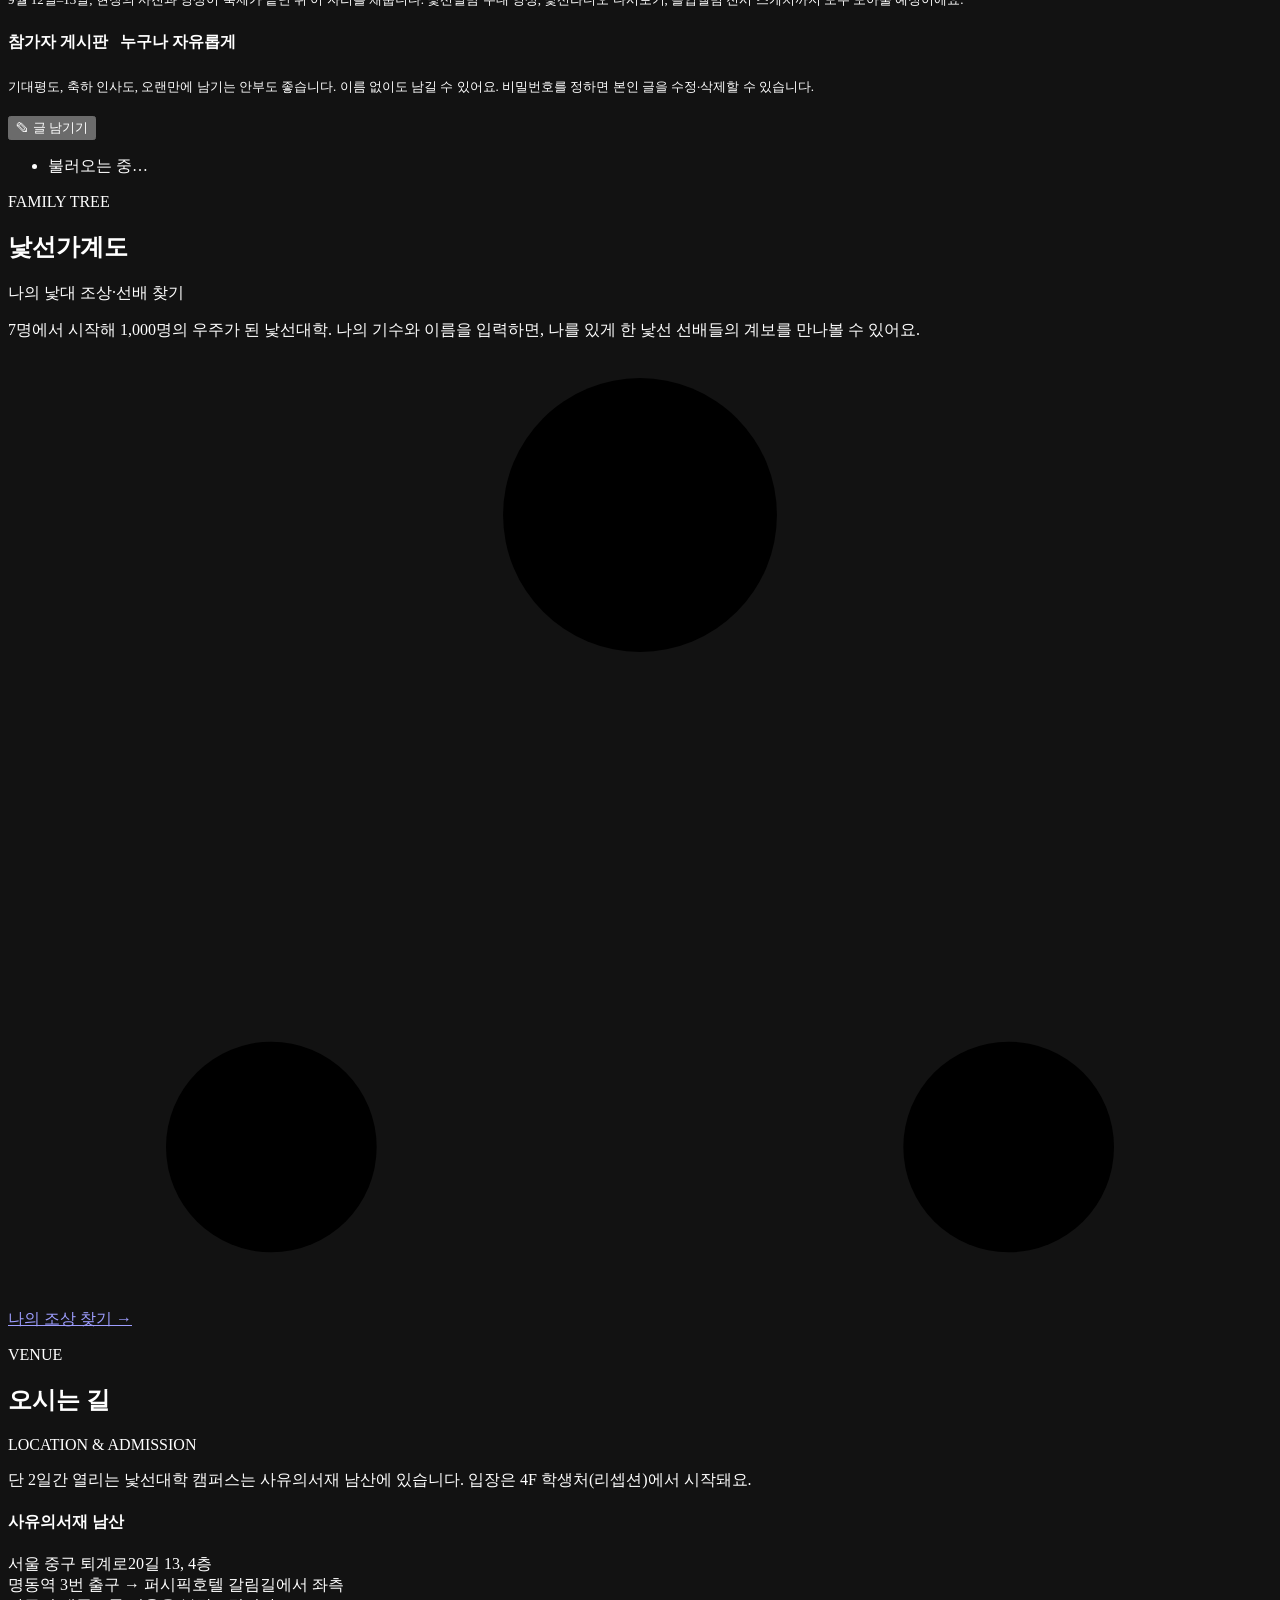
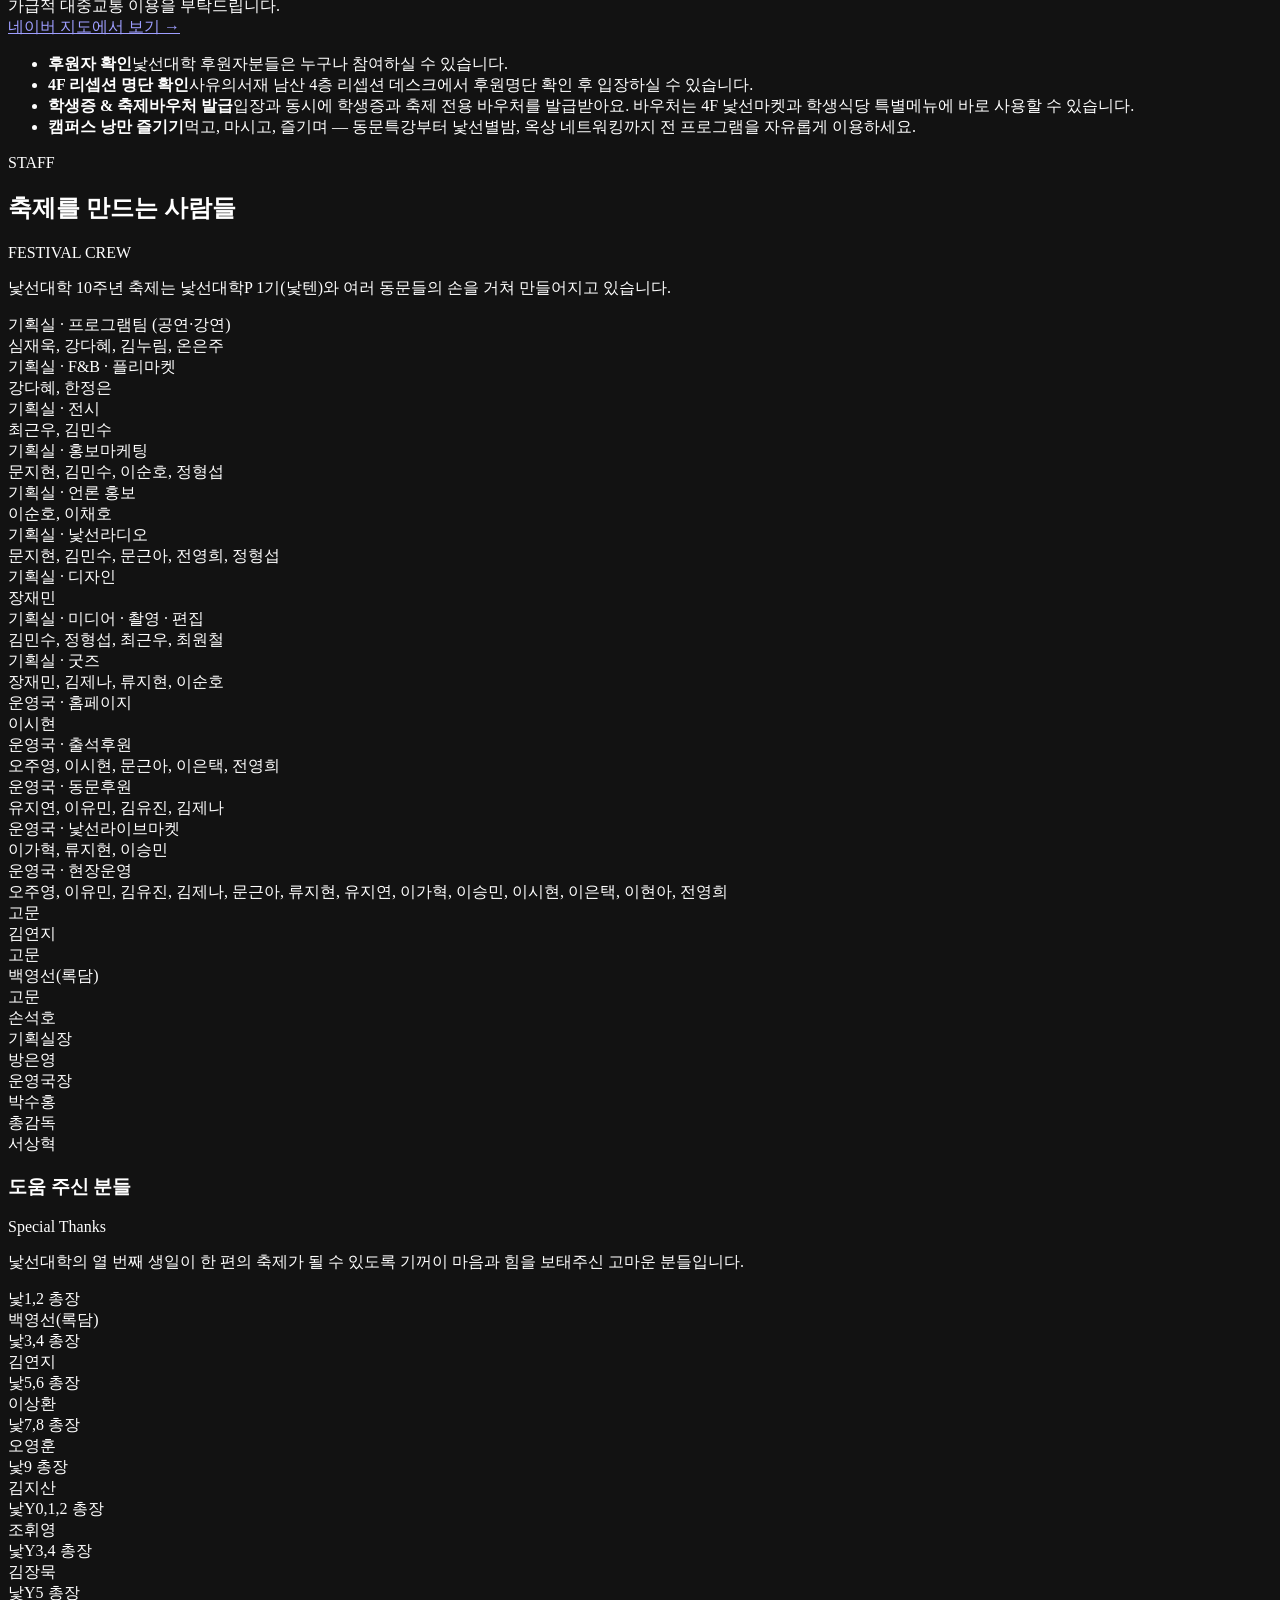
==== commit 45ce0be0: "온라인 졸업앨범을 펼친 앨범으로 바꾼다 PC 에서 어색했던 이유는 폭이었다. 위 전시카드 줄이 992px 인데 표지는 720px 라 혼자 272px 안으로 들어가 있었다. 표지를 " ====
--- a/src/main/resources/templates/index.html
+++ b/src/main/resources/templates/index.html
@@ -502,27 +502,30 @@
             <div class="archive-card"><span class="room-tag">13:00–19:00</span><h4>역사 전시 : 낯선 HISTORY</h4><p>10년의 입학과 졸업. 그 사이에 피어난 우리의 역사를 전시합니다. 낯선대학의 역사와 우리의 이야기를 감상해 보세요.</p></div>
             <div class="archive-card"><span class="room-tag">13:00–19:00</span><h4>공모 전시 : 낯선 STORY</h4><p>함께했던 10년간의 낯선 이야기. 여러분의 장면을 기다립니다. 사진첩 속 &#8216;소중한 낯대&#8217;의 순간과 그때의 이야기를 함께 보내주세요.</p></div>
         </div>
-        <!-- 5F 는 졸업앨범 층이다. 이 자리도 카드가 아니라 앨범 표지로 만든다.
-             천 커버에 은박 괘선을 두르고 제목을 박는다. 어두운 페이지 위에서
-             밝은 표지 한 권이 놓인 것처럼 보여야 눈에 들어온다. -->
+        <!-- 5F 는 졸업앨범 층이다. 표지를 닫아 두면 폭이 좁아 혼자 안으로 들어가
+             보였다(위 전시카드 줄 992px 인데 표지는 720px). 그래서 펼친 앨범으로
+             바꾼다. 두 면이 폭을 제대로 채우고, 펼쳐진 모습이 더 앨범답다.
+             어두운 페이지 위의 밝은 지면이라 눈에도 먼저 들어온다. -->
         <div class="album-online reveal" id="album">
-            <div class="ao-cover">
-                <span class="ao-tag">ONLINE · 상시 관람</span>
-                <h3>온라인 졸업앨범</h3>
-                <p class="ao-quote">&#8220;우리가 함께 울고 웃었던 순간들&#8221;</p>
-                <p class="ao-body">10년의 사진을 한자리에 모은 <b>낯선대학 10주년 사진전</b>이 열렸습니다. 전시실을 천천히 걸어 다니며, 그때의 장면을 하나씩 꺼내 보세요. 축제가 끝난 뒤에도 언제든 다시 찾아올 수 있는 자리입니다.</p>
-
-                <div class="ao-go">
-                    <a class="btn btn-solid ao-btn" data-gtm="album-online"
-                       href="https://dalchef.github.io/knotsun/" target="_blank" rel="noopener noreferrer"
-                       aria-label="온라인 졸업앨범 전시 입장 (새 창)">전시 입장하기</a>
-                    <!-- 사무실에서 무심코 눌렀다가 놀라지 않도록 미리 알린다. -->
-                    <span class="ao-note">입장하면 배경음악이 함께 나옵니다</span>
-                </div>
-
-                <!-- 표지 아래쪽 각인. 창립 연도는 이 사이트 어디에도 없어서
-                     연도 대신 이미 쓰고 있는 표기를 그대로 쓴다. -->
-                <span class="ao-emboss">10TH ANNIVERSARY</span>
+            <div class="ao-spread">
+                <div class="ao-page ao-left">
+                    <span class="ao-tag">ONLINE · 상시 관람</span>
+                    <h3>온라인 졸업앨범</h3>
+                    <p class="ao-quote">&#8220;우리가 함께 울고 웃었던 순간들&#8221;</p>
+                    <!-- 지면 아래 각인. 창립 연도는 이 사이트 어디에도 없어서
+                         연도 대신 이미 쓰고 있는 표기를 그대로 쓴다. -->
+                    <span class="ao-emboss">10TH ANNIVERSARY</span>
+                </div>
+                <div class="ao-page ao-right">
+                    <p class="ao-body">10년의 사진을 한자리에 모은 <b>낯선대학 10주년 사진전</b>이 열렸습니다. 전시실을 천천히 걸어 다니며, 그때의 장면을 하나씩 꺼내 보세요. 축제가 끝난 뒤에도 언제든 다시 찾아올 수 있는 자리입니다.</p>
+                    <div class="ao-go">
+                        <a class="ao-btn" data-gtm="album-online"
+                           href="https://dalchef.github.io/knotsun/" target="_blank" rel="noopener noreferrer"
+                           aria-label="온라인 졸업앨범 전시 입장 (새 창)">전시 입장하기</a>
+                        <!-- 사무실에서 무심코 눌렀다가 놀라지 않도록 미리 알린다. -->
+                        <span class="ao-note">입장하면 배경음악이 함께 나옵니다</span>
+                    </div>
+                </div>
             </div>
         </div>
     </div>
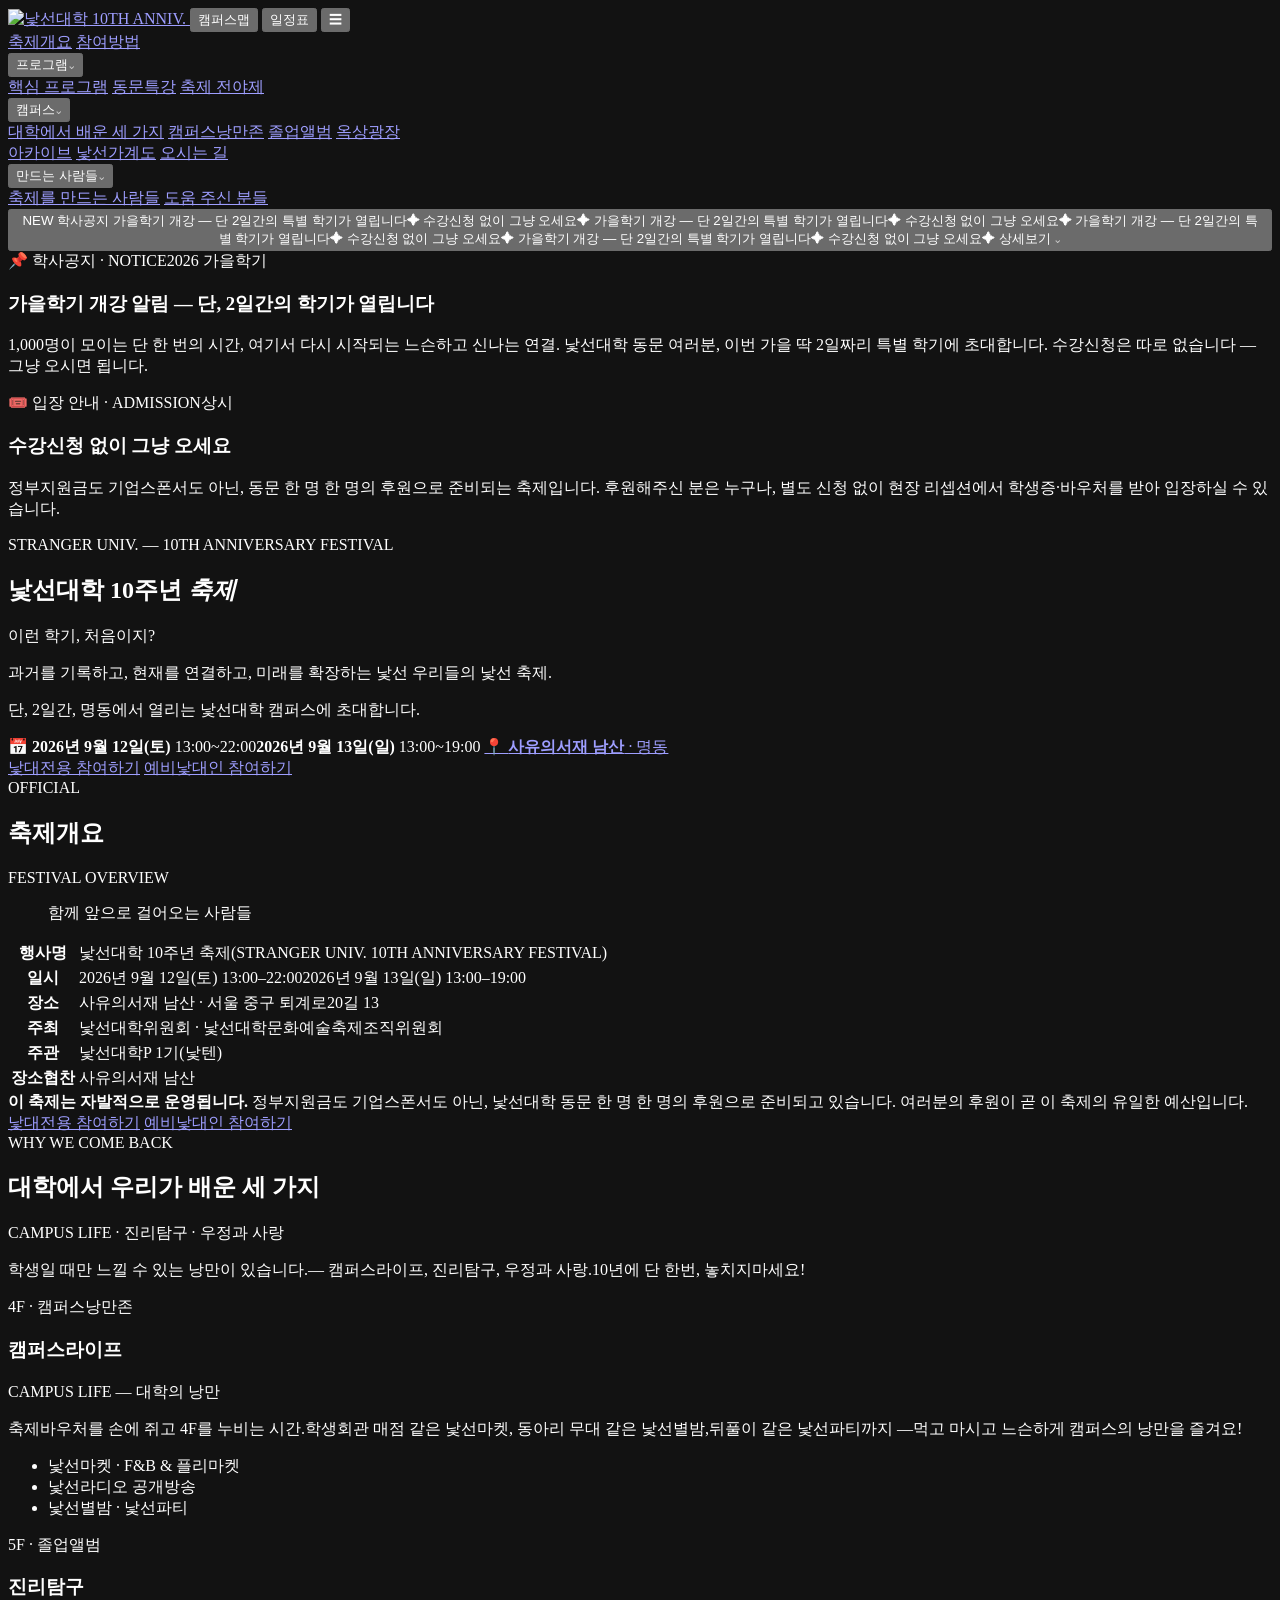
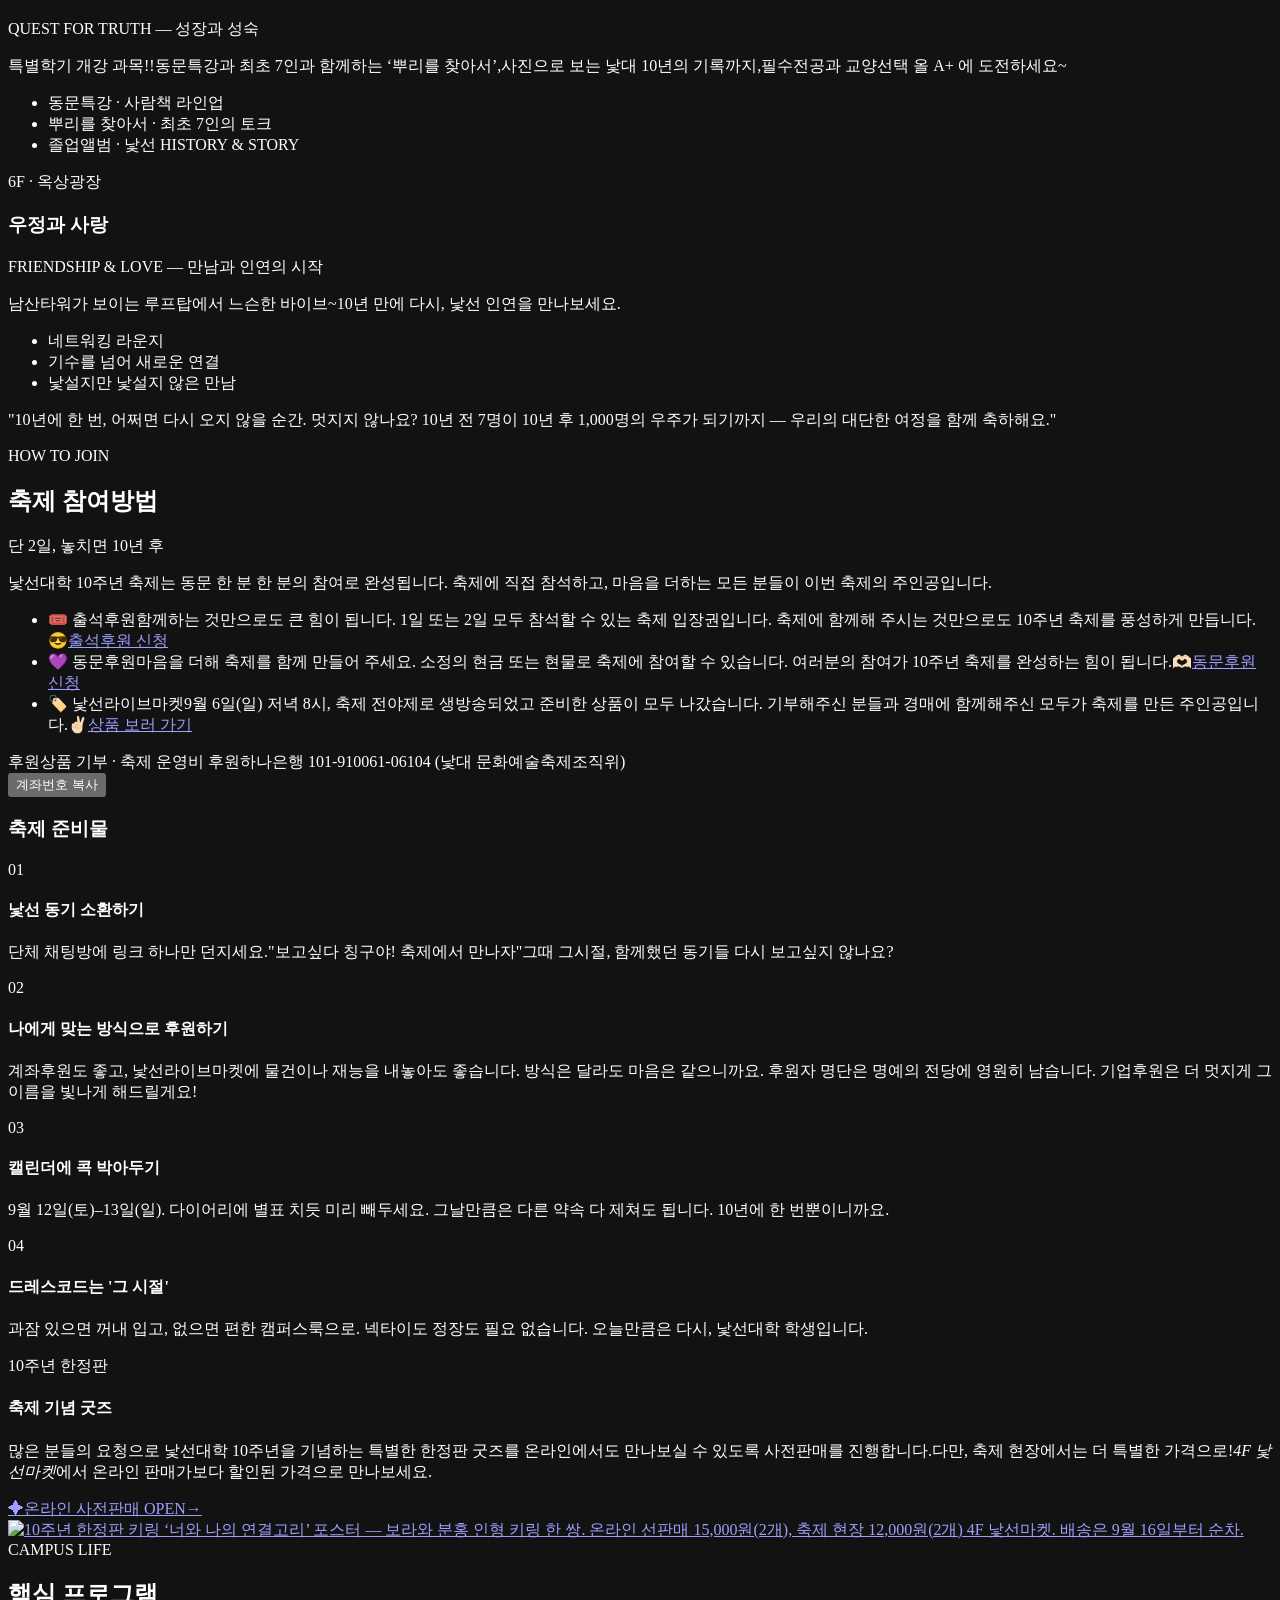
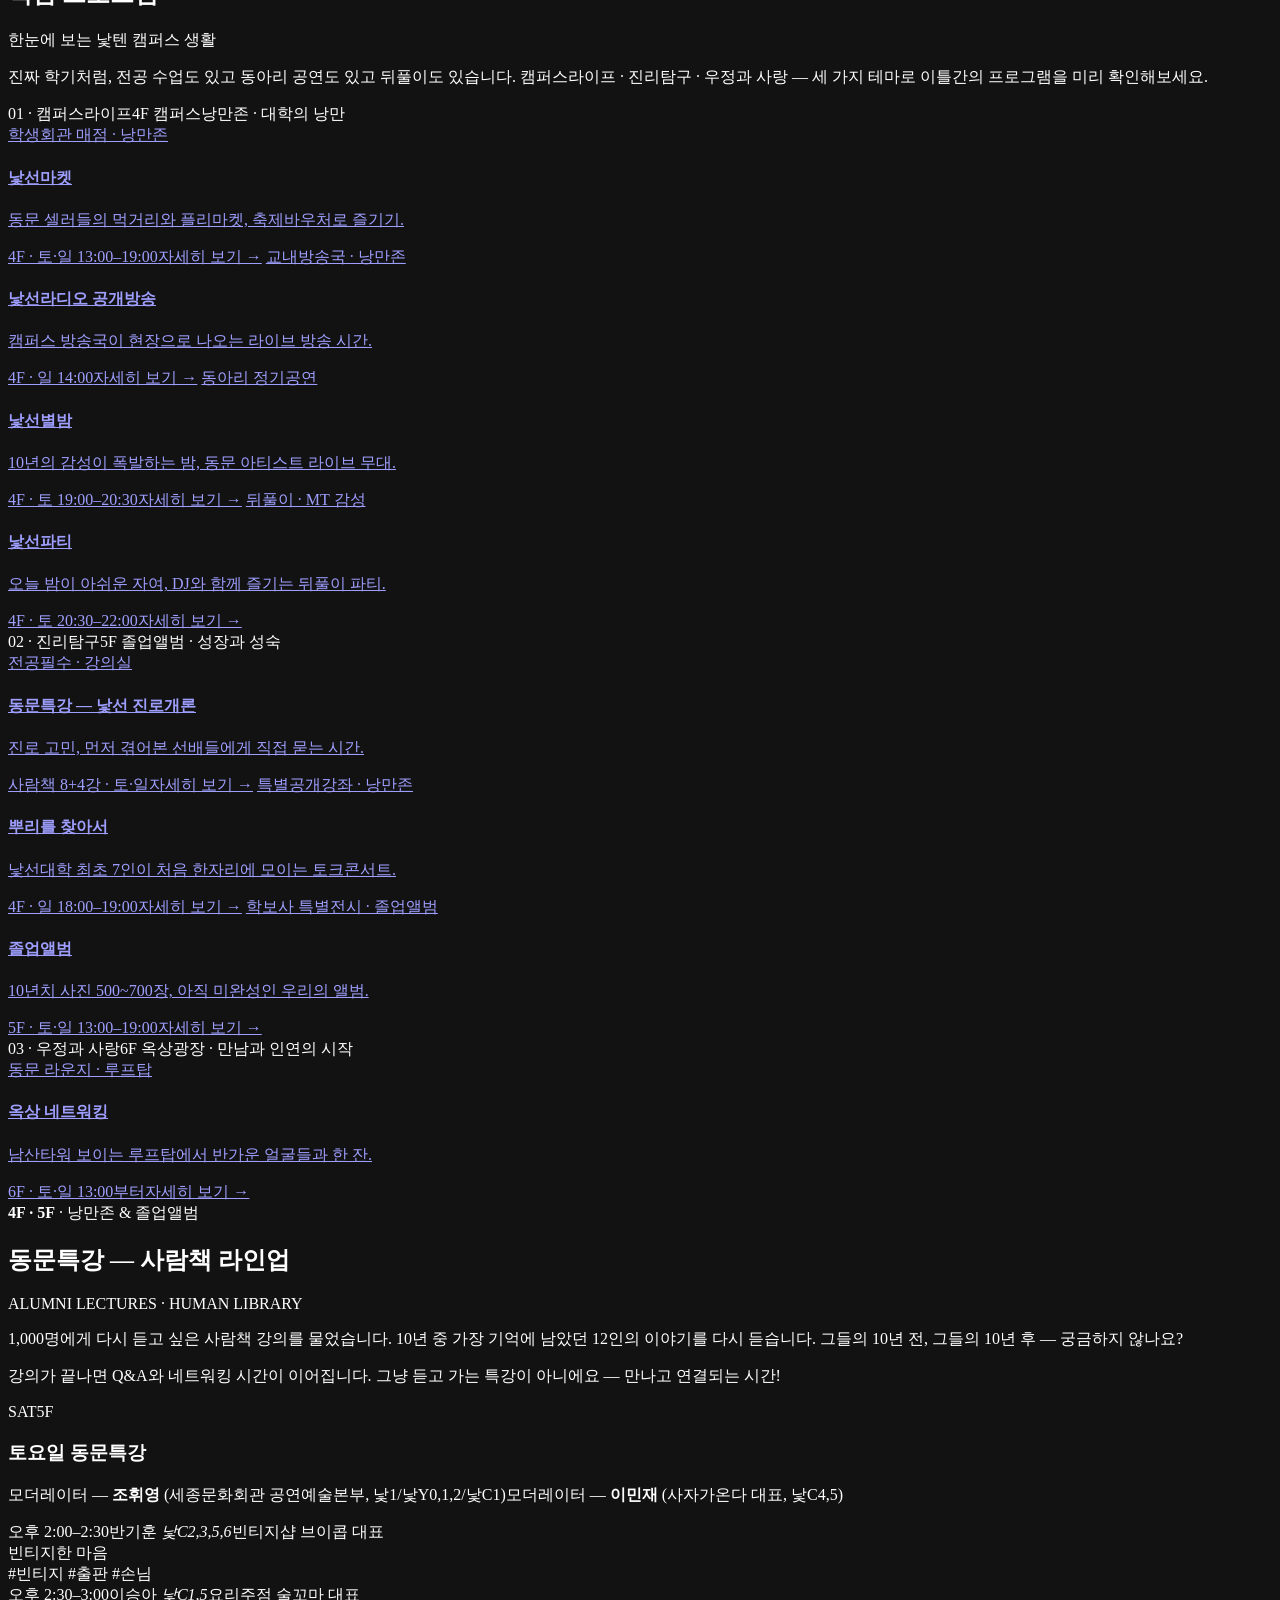
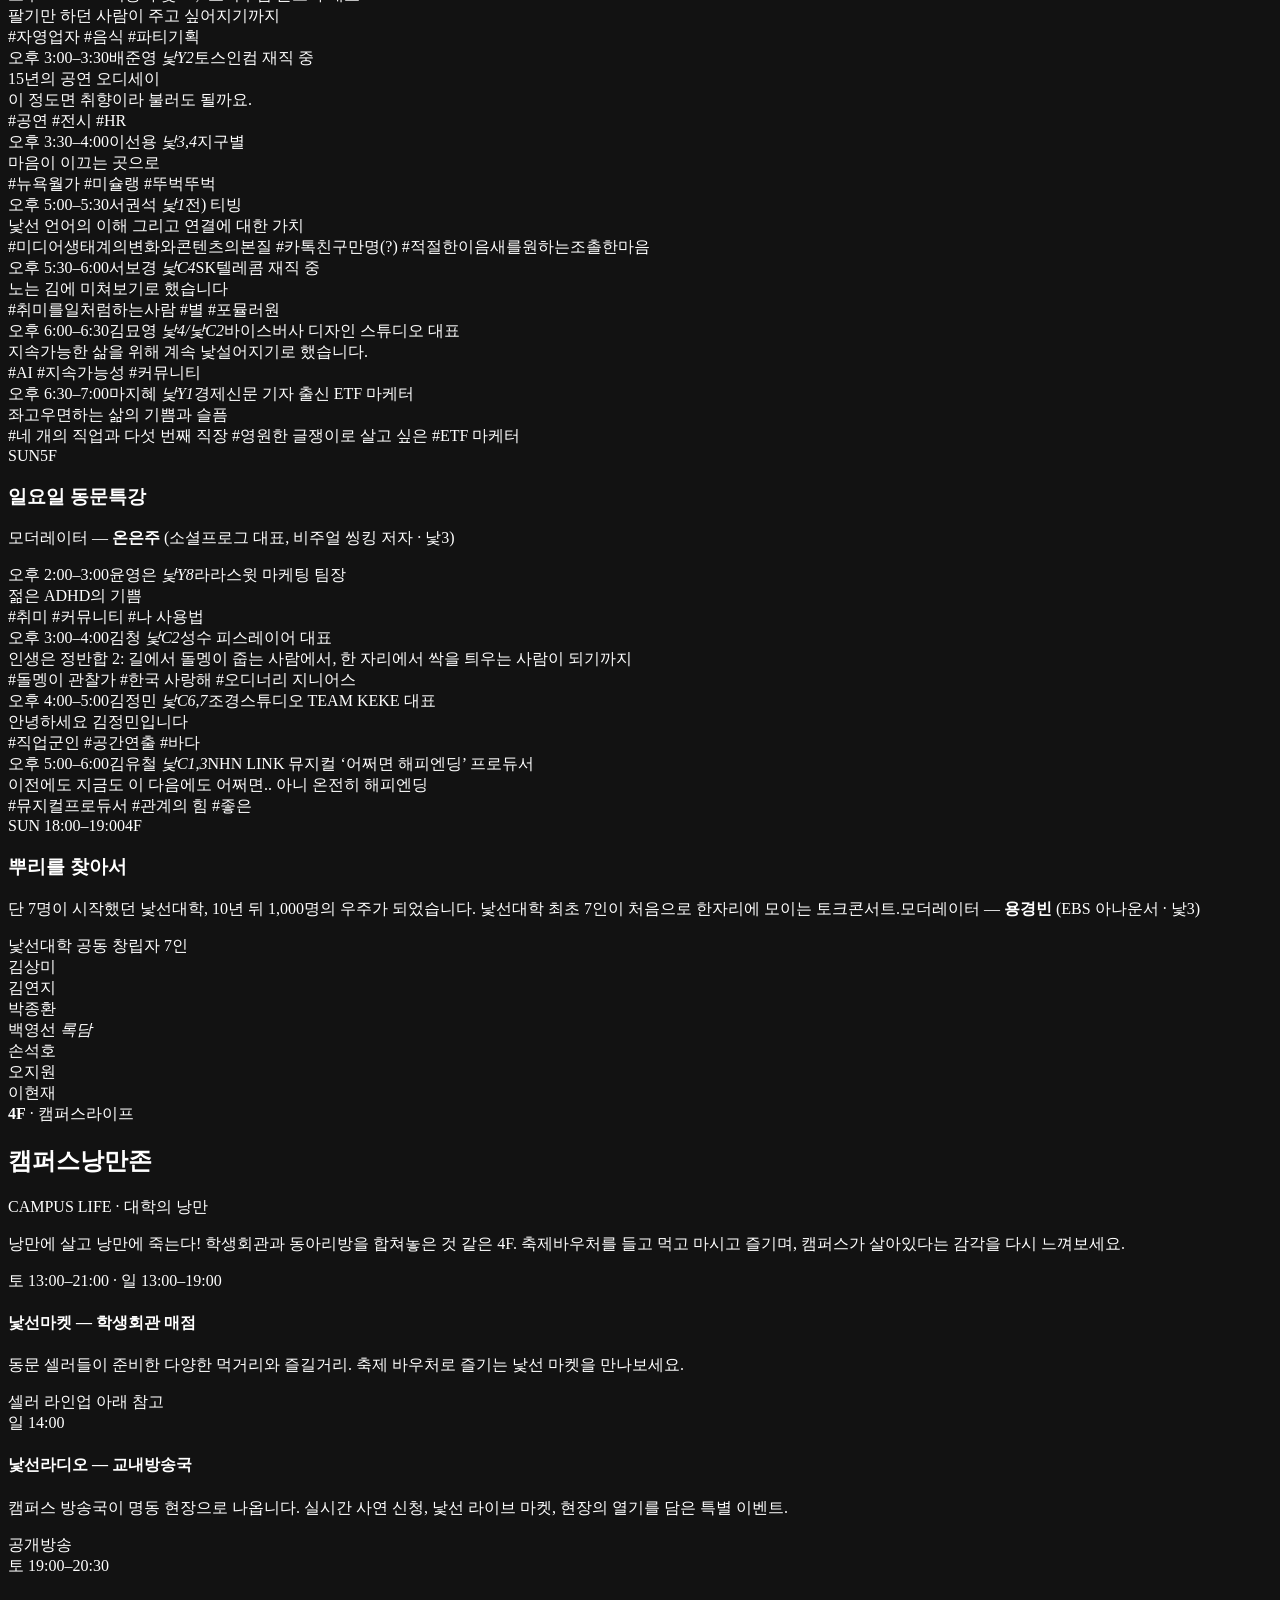
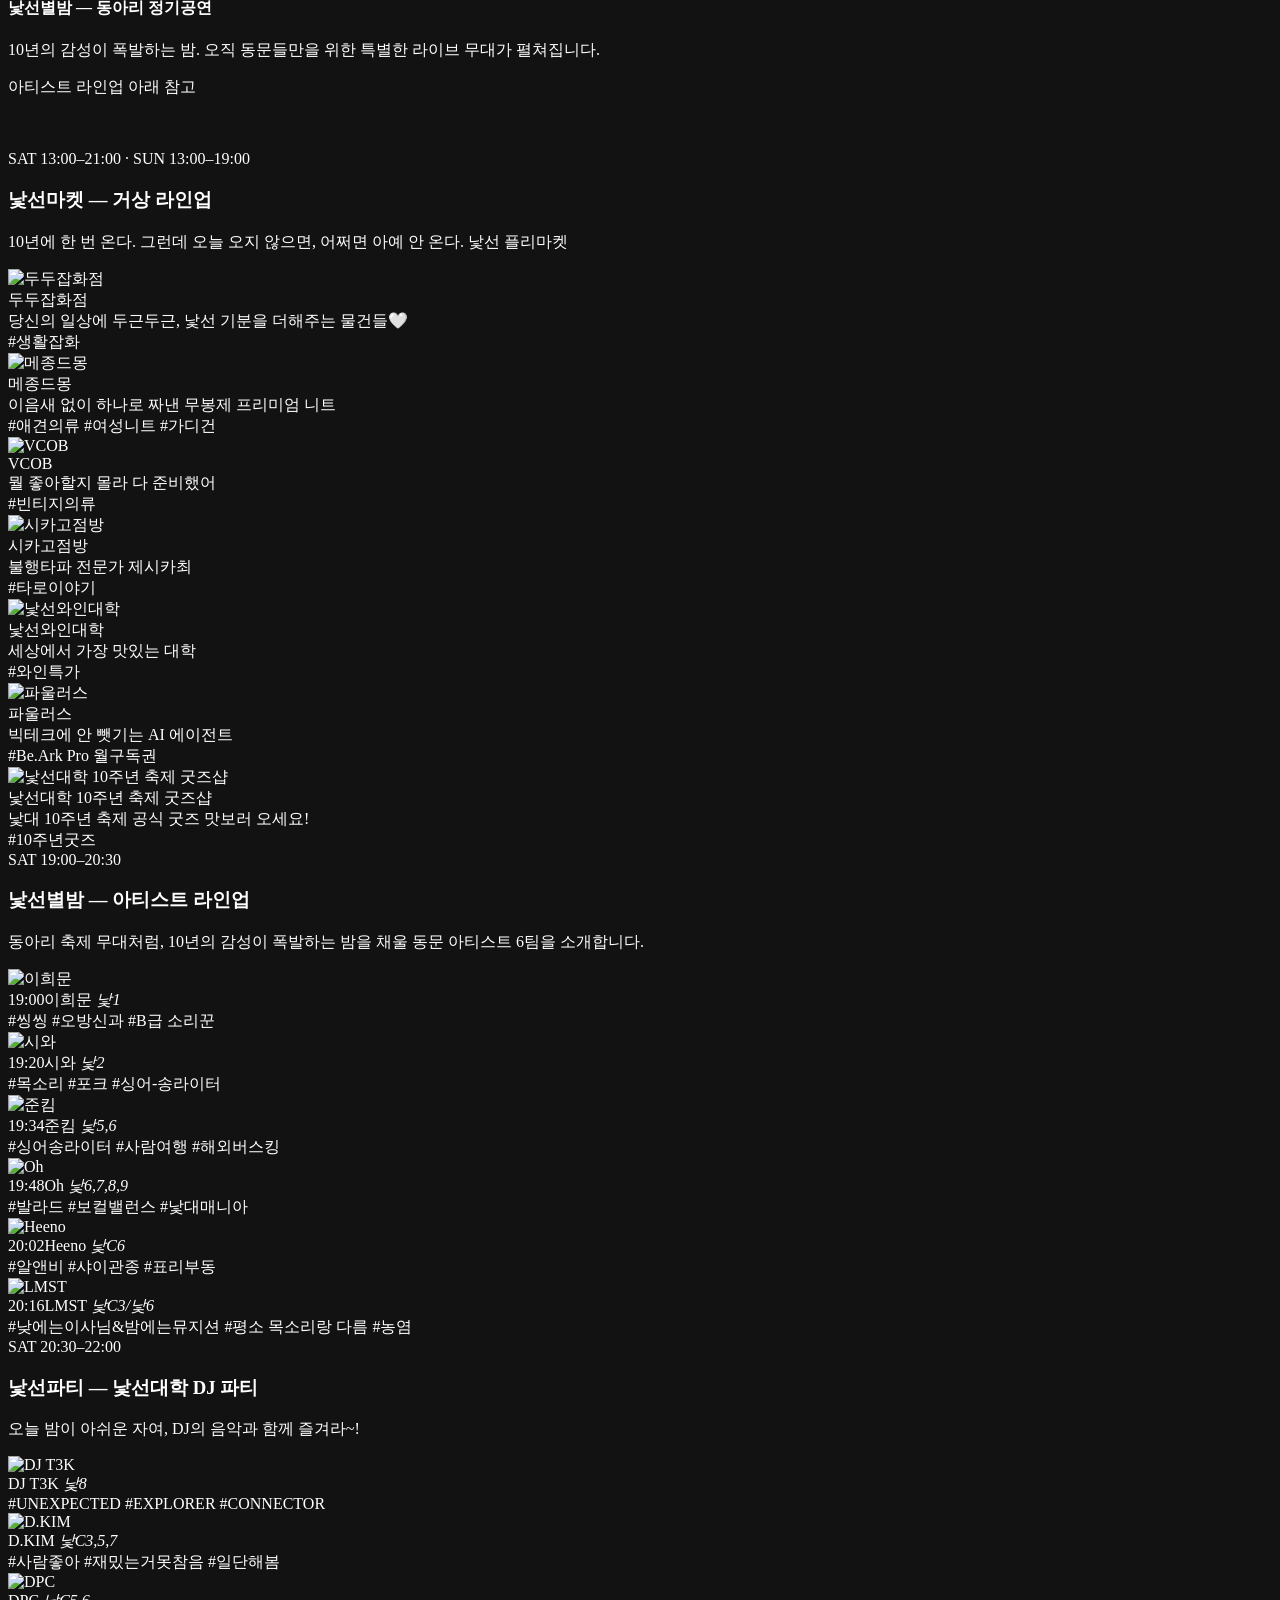
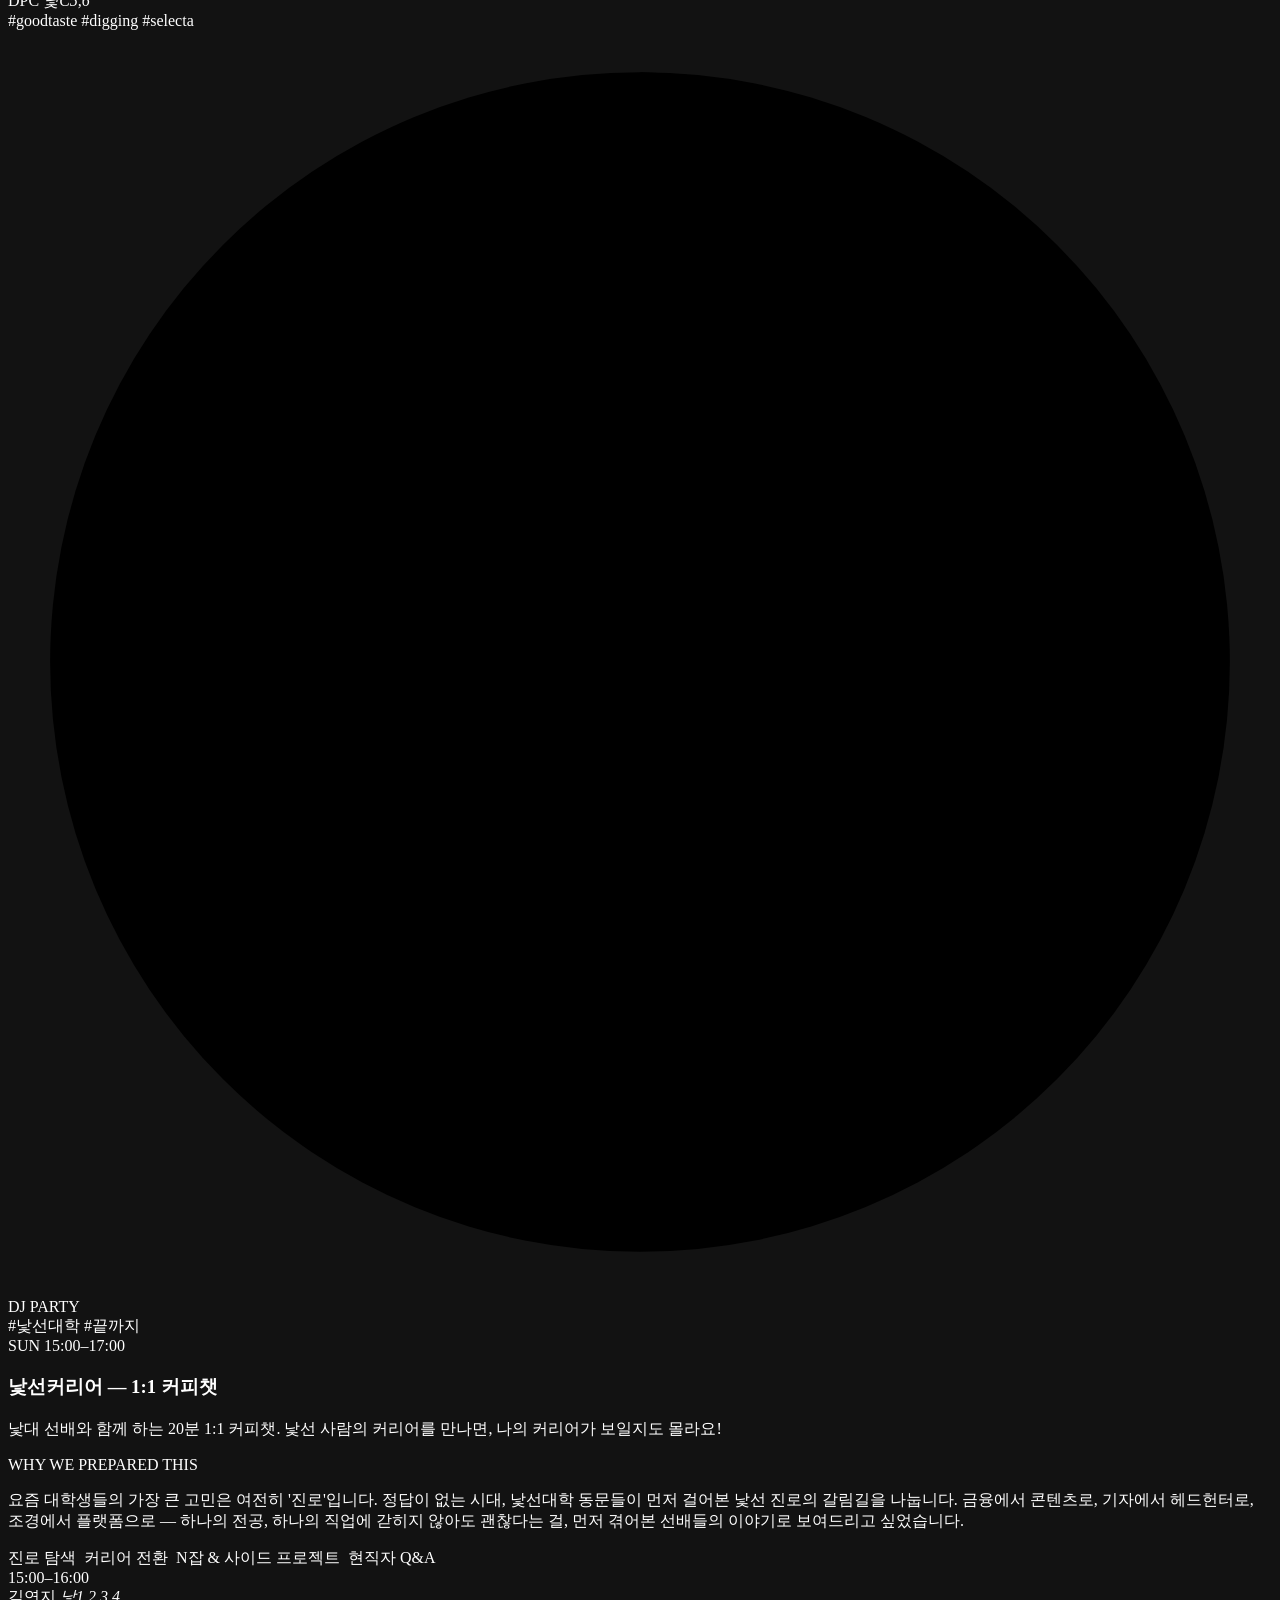
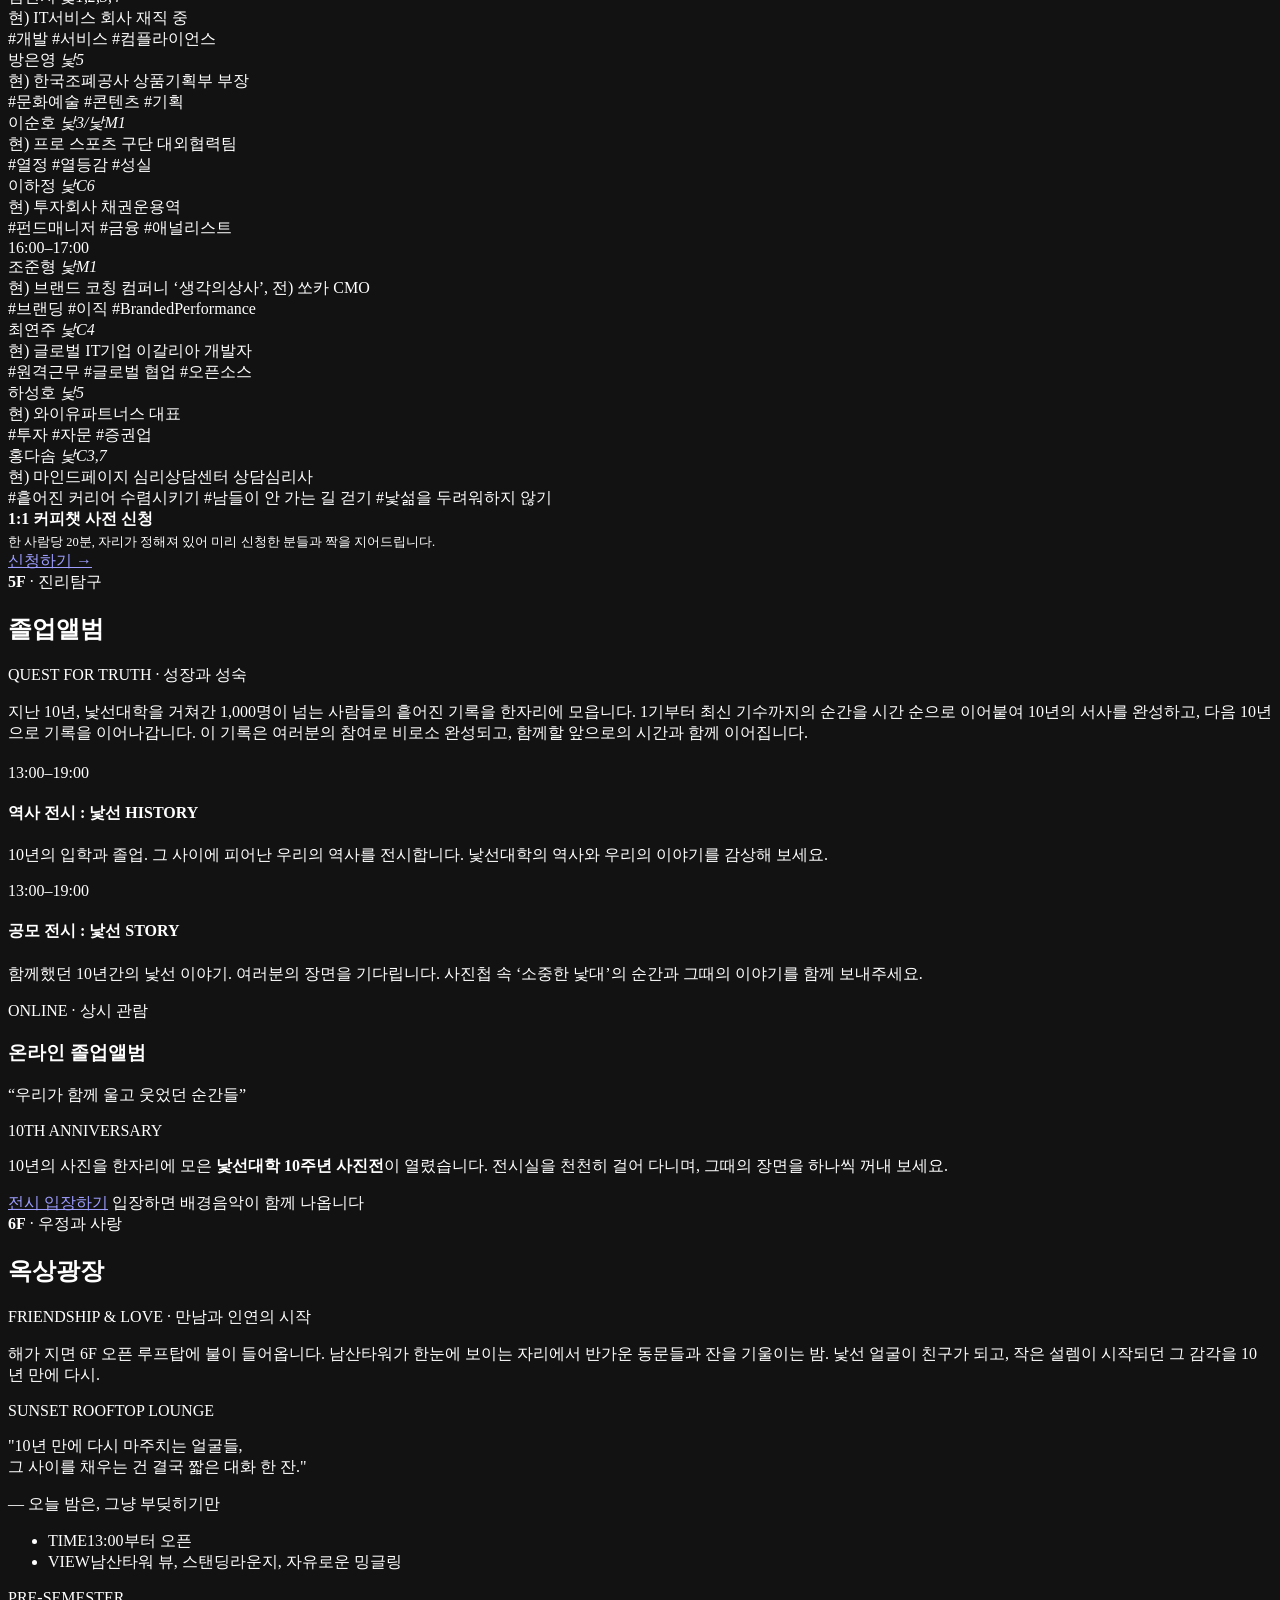
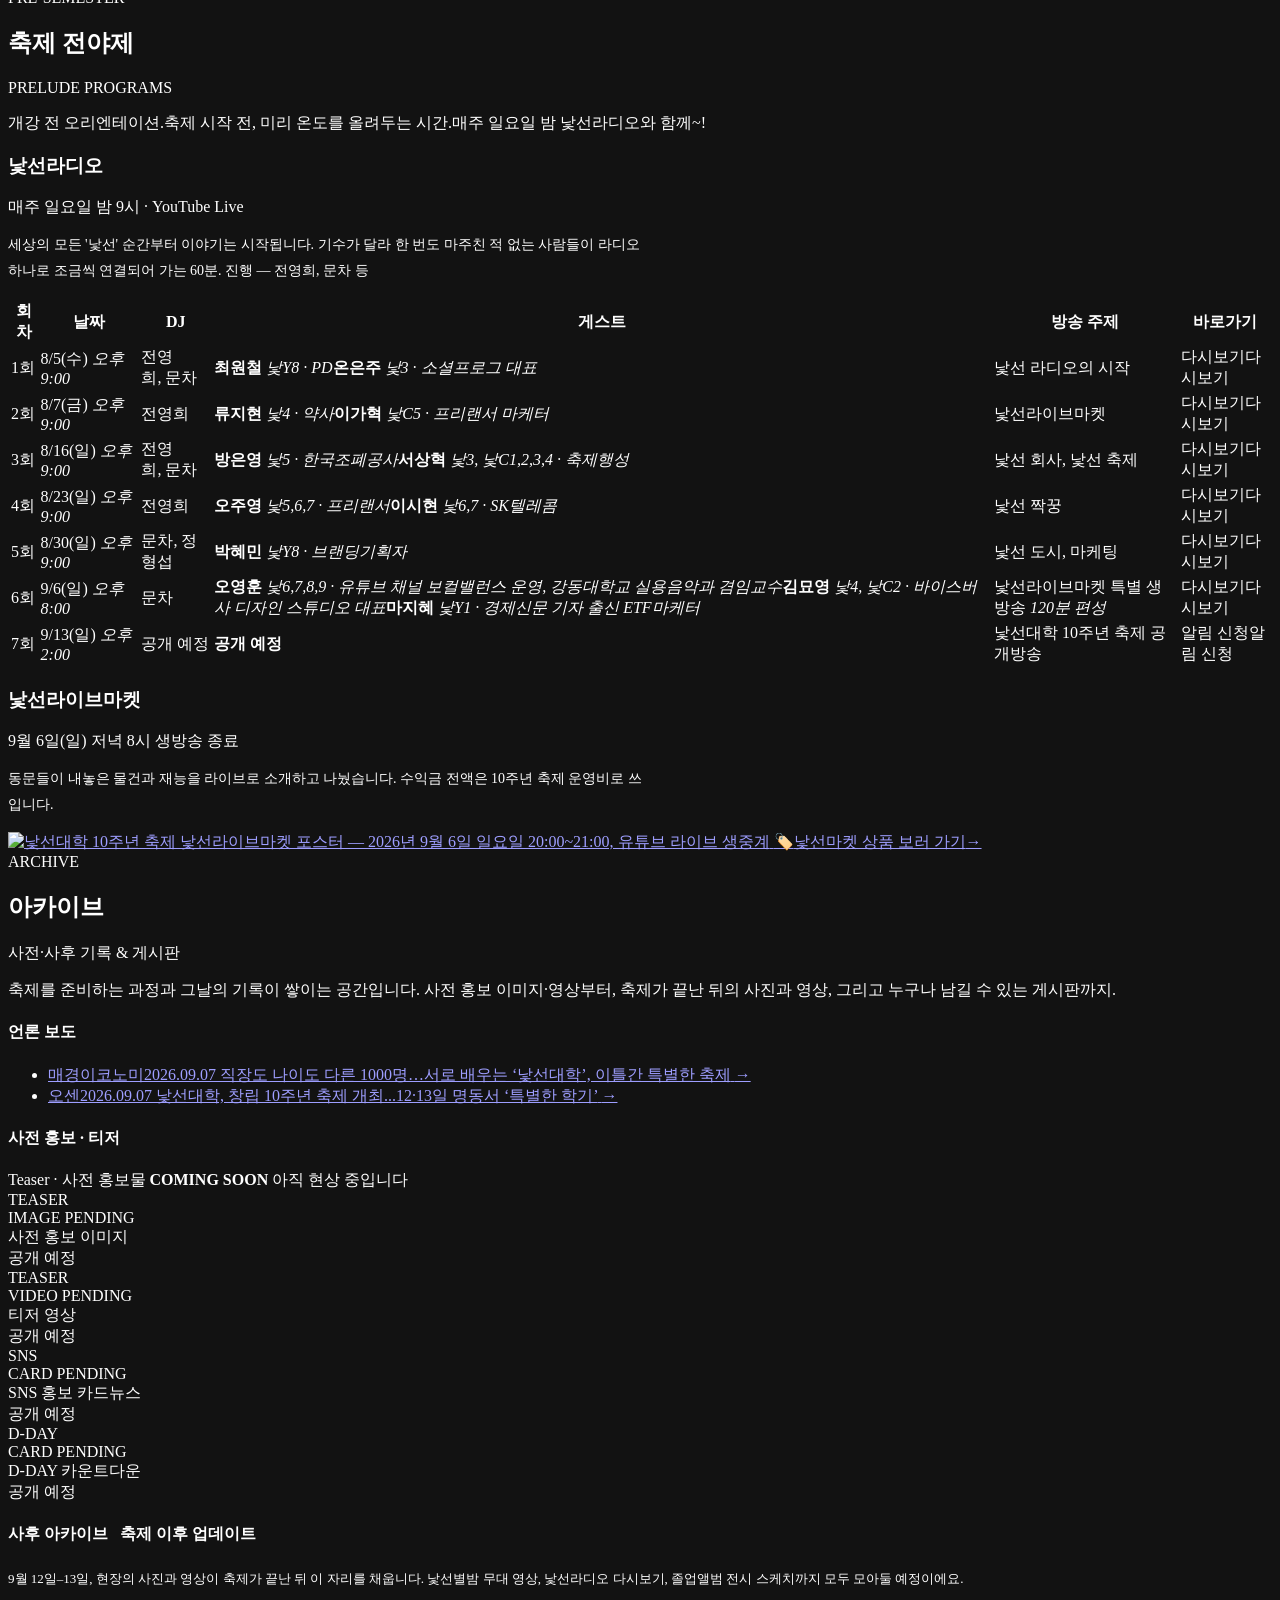
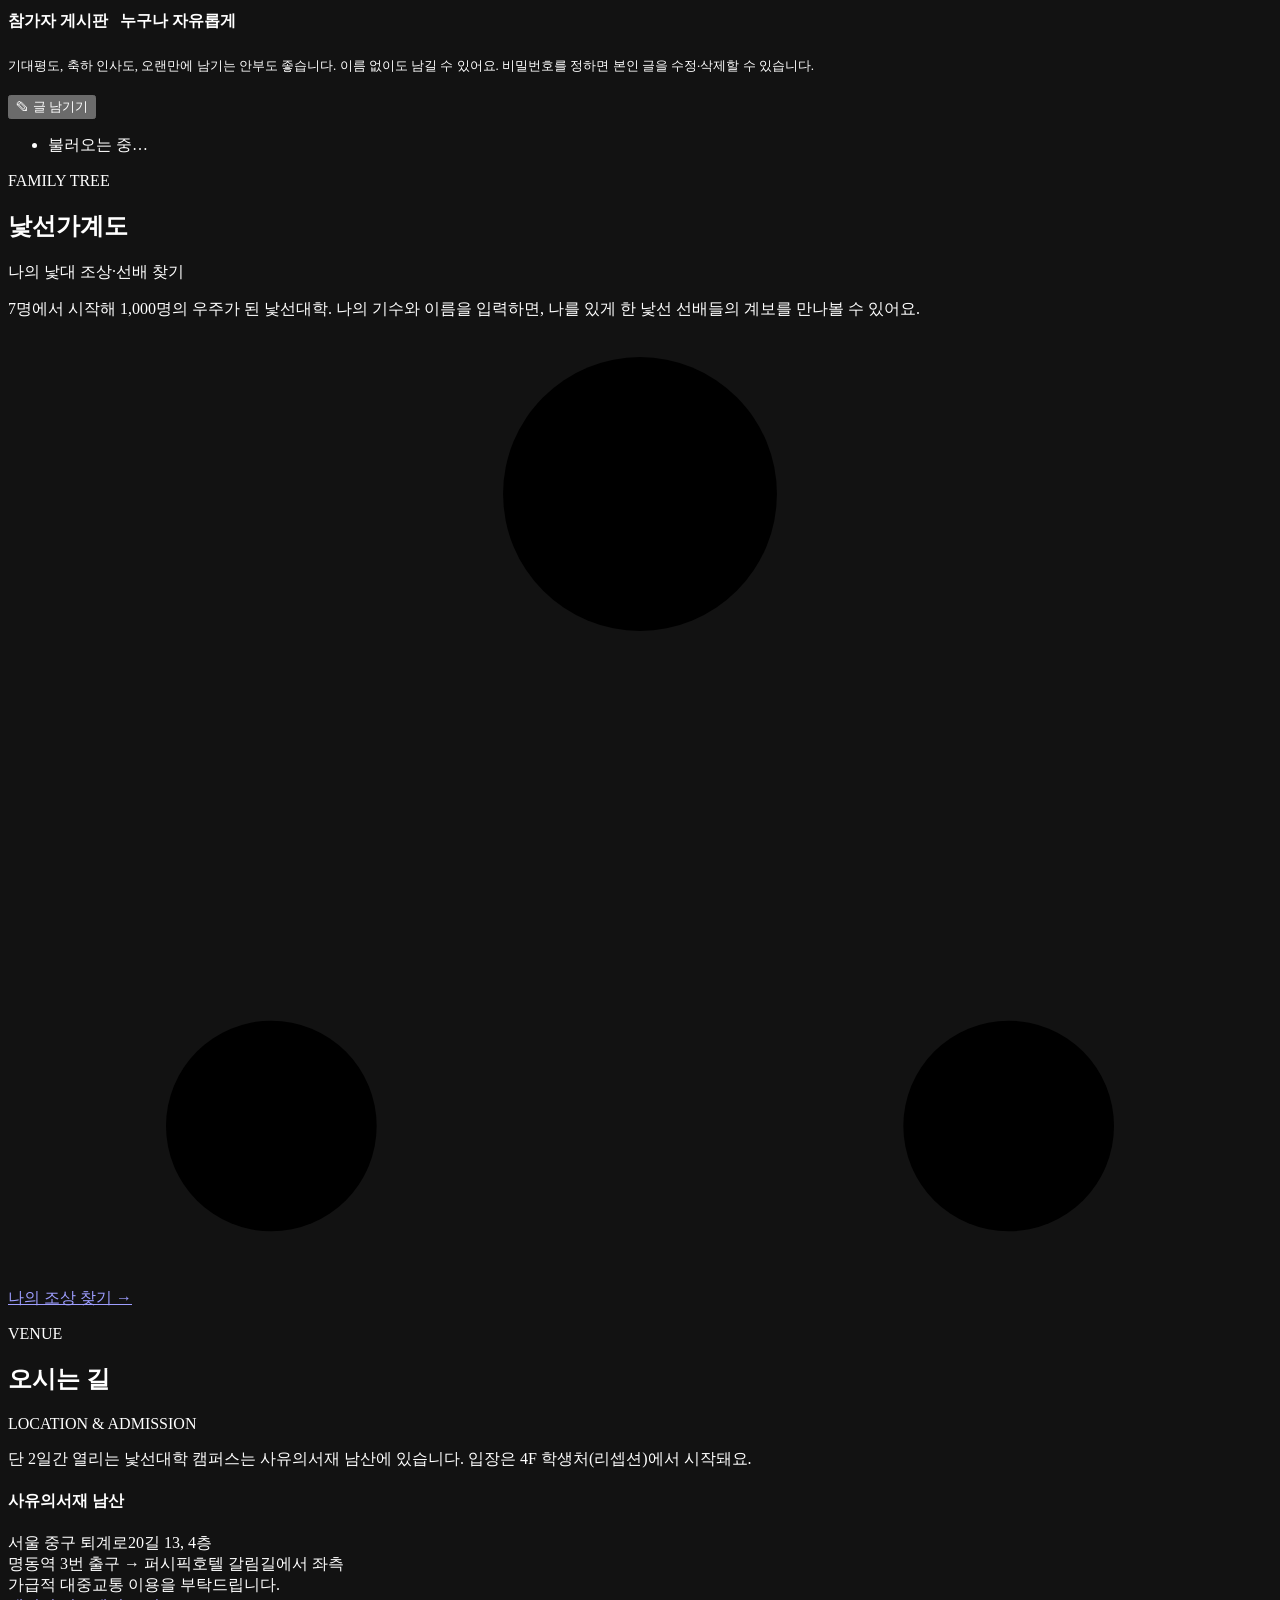
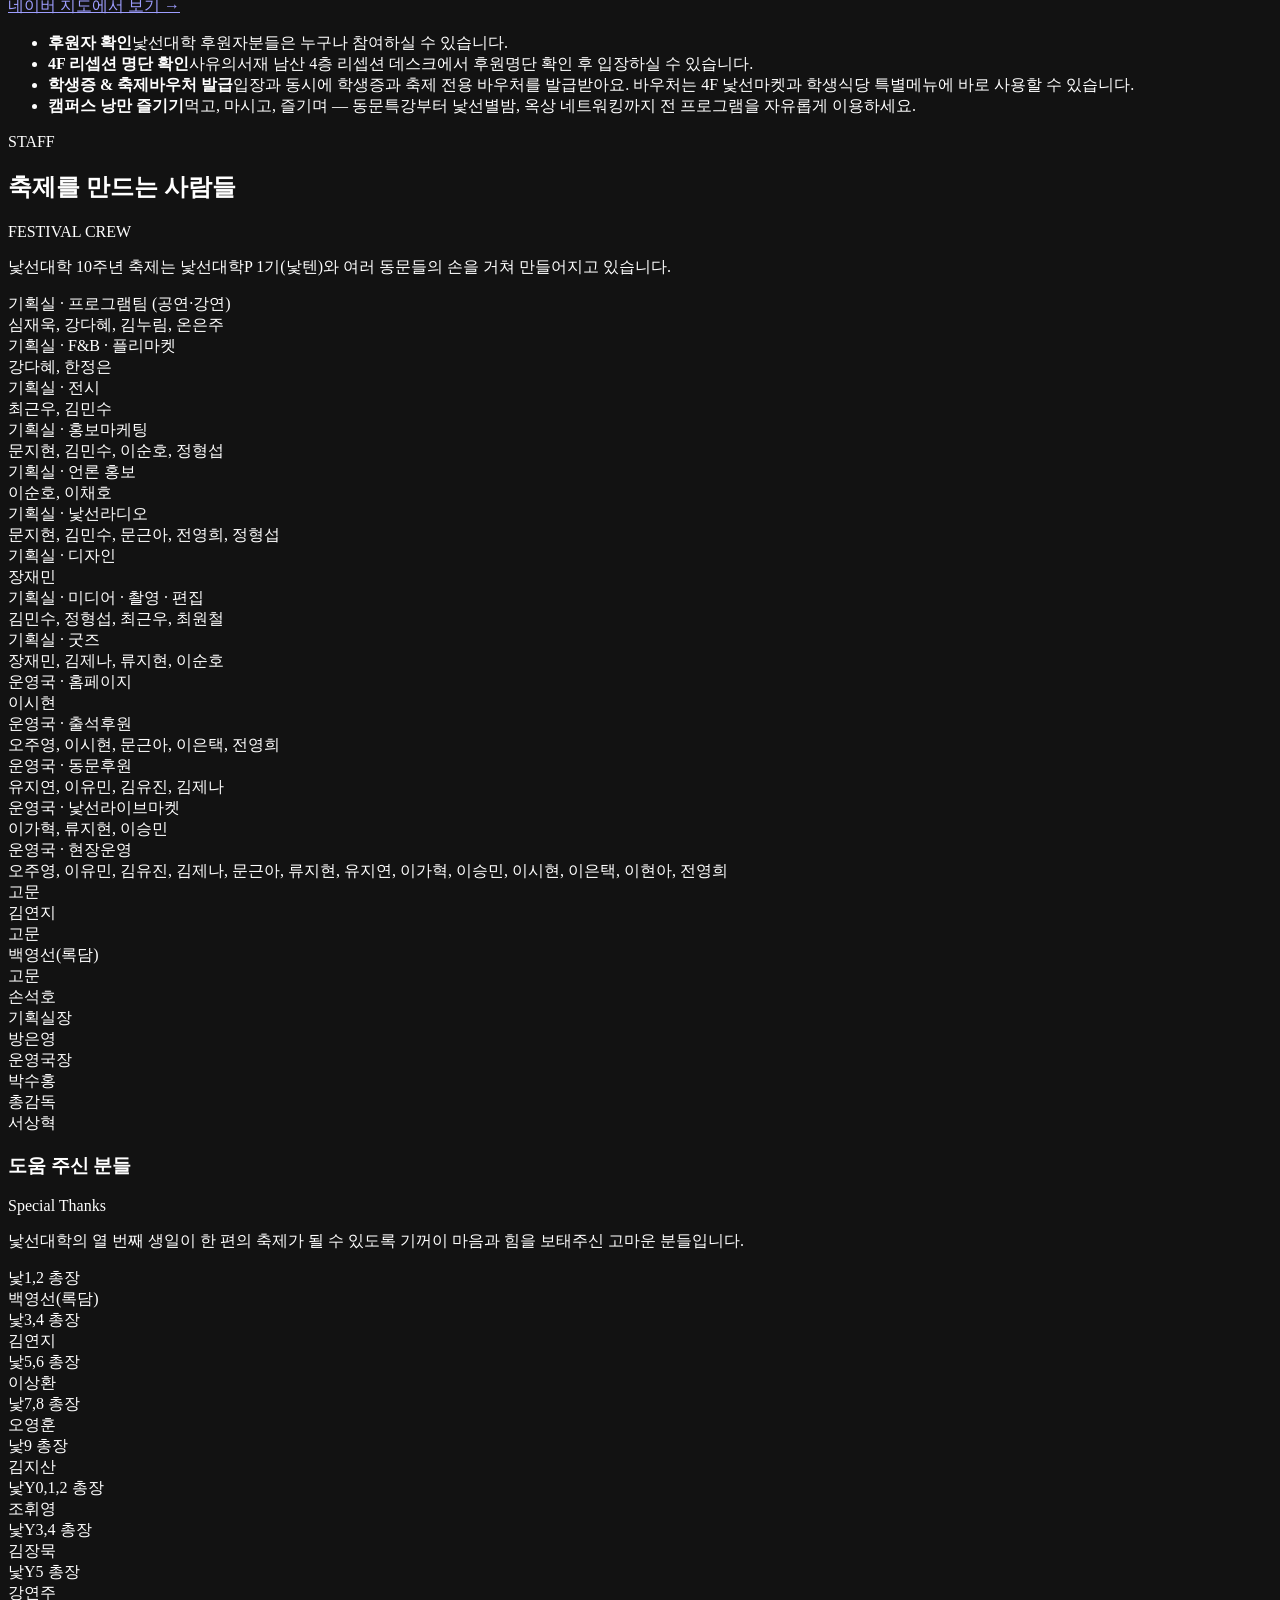
==== commit ff1b09fd: "온라인 졸업앨범에서 마지막 한 줄을 뺀다 "축제가 끝난 뒤에도 언제든 다시 찾아올 수 있는 자리입니다."를 지운다. 바로 위 태그가 이미 'ONLINE · 상시 관람'이라 같은 말" ====
--- a/src/main/resources/templates/index.html
+++ b/src/main/resources/templates/index.html
@@ -517,7 +517,7 @@
                     <span class="ao-emboss">10TH ANNIVERSARY</span>
                 </div>
                 <div class="ao-page ao-right">
-                    <p class="ao-body">10년의 사진을 한자리에 모은 <b>낯선대학 10주년 사진전</b>이 열렸습니다. 전시실을 천천히 걸어 다니며, 그때의 장면을 하나씩 꺼내 보세요. 축제가 끝난 뒤에도 언제든 다시 찾아올 수 있는 자리입니다.</p>
+                    <p class="ao-body">10년의 사진을 한자리에 모은 <b>낯선대학 10주년 사진전</b>이 열렸습니다. 전시실을 천천히 걸어 다니며, 그때의 장면을 하나씩 꺼내 보세요.</p>
                     <div class="ao-go">
                         <a class="ao-btn" data-gtm="album-online"
                            href="https://dalchef.github.io/knotsun/" target="_blank" rel="noopener noreferrer"
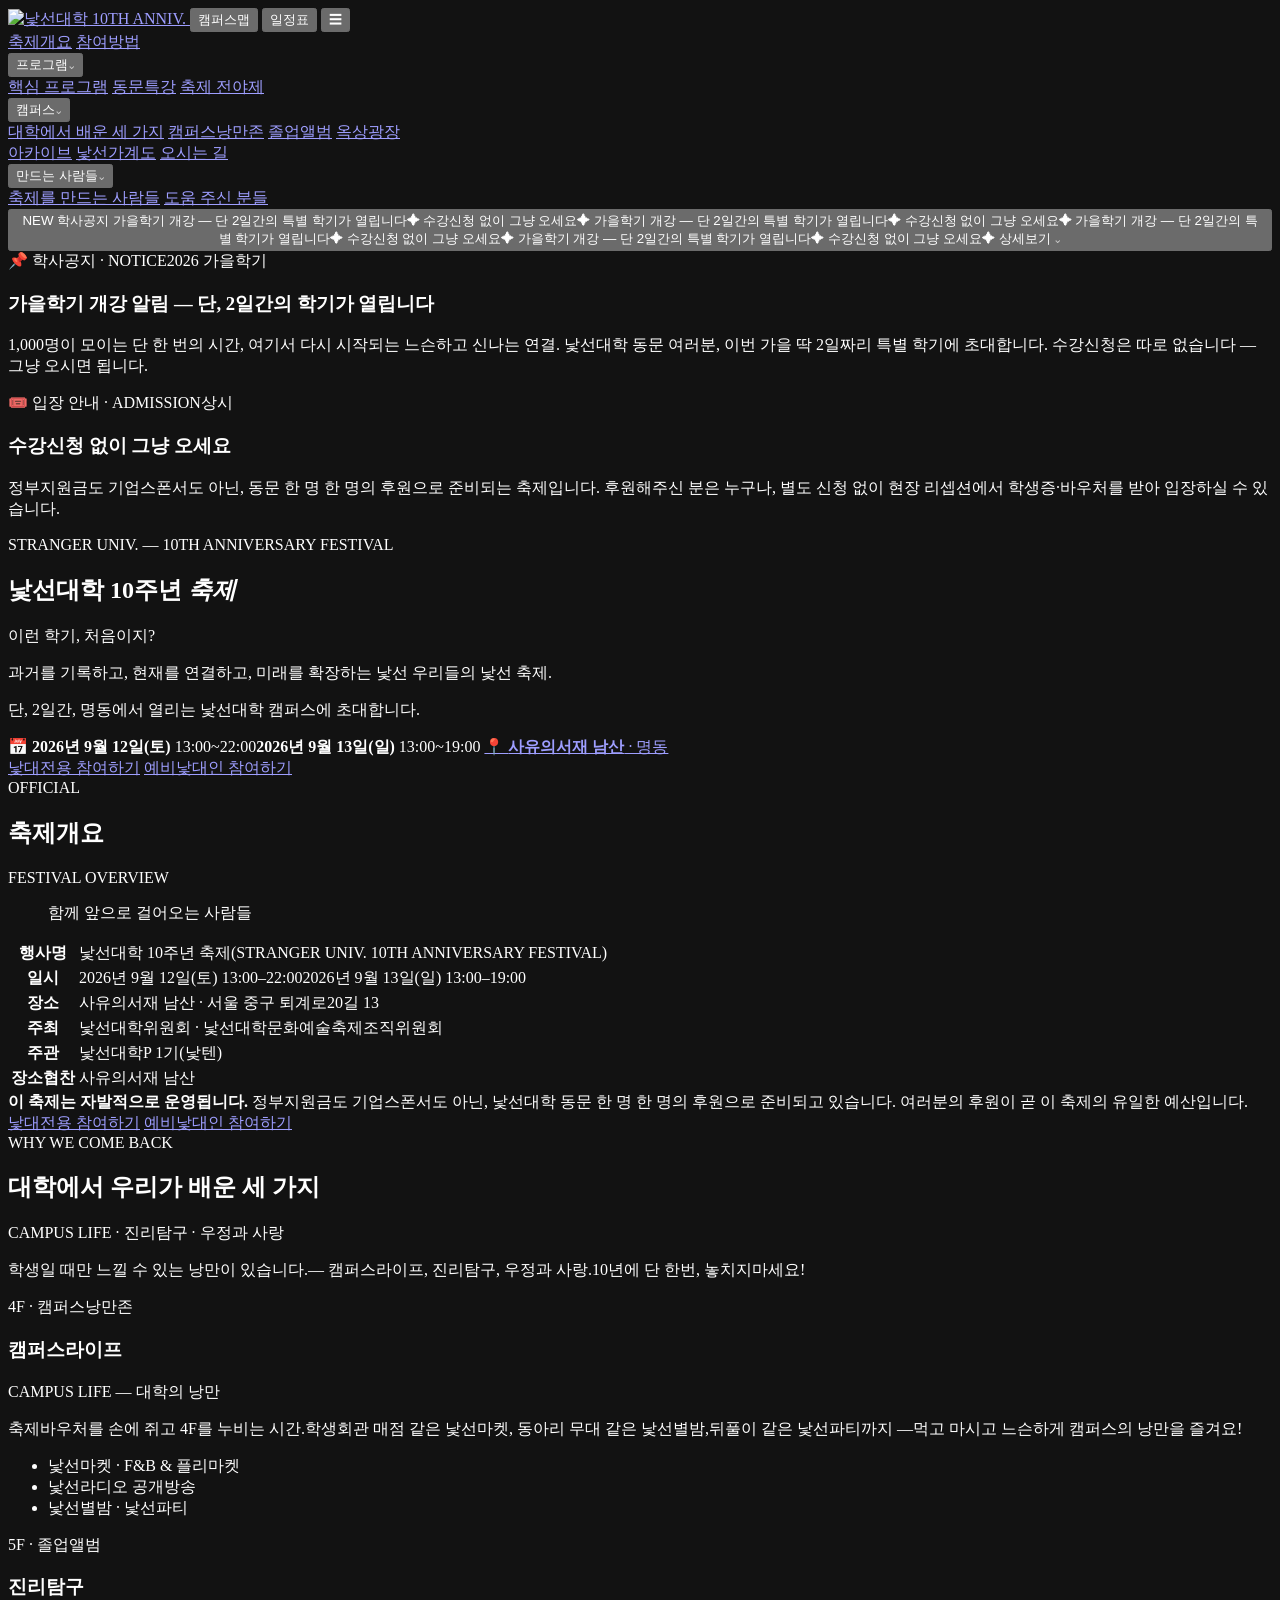
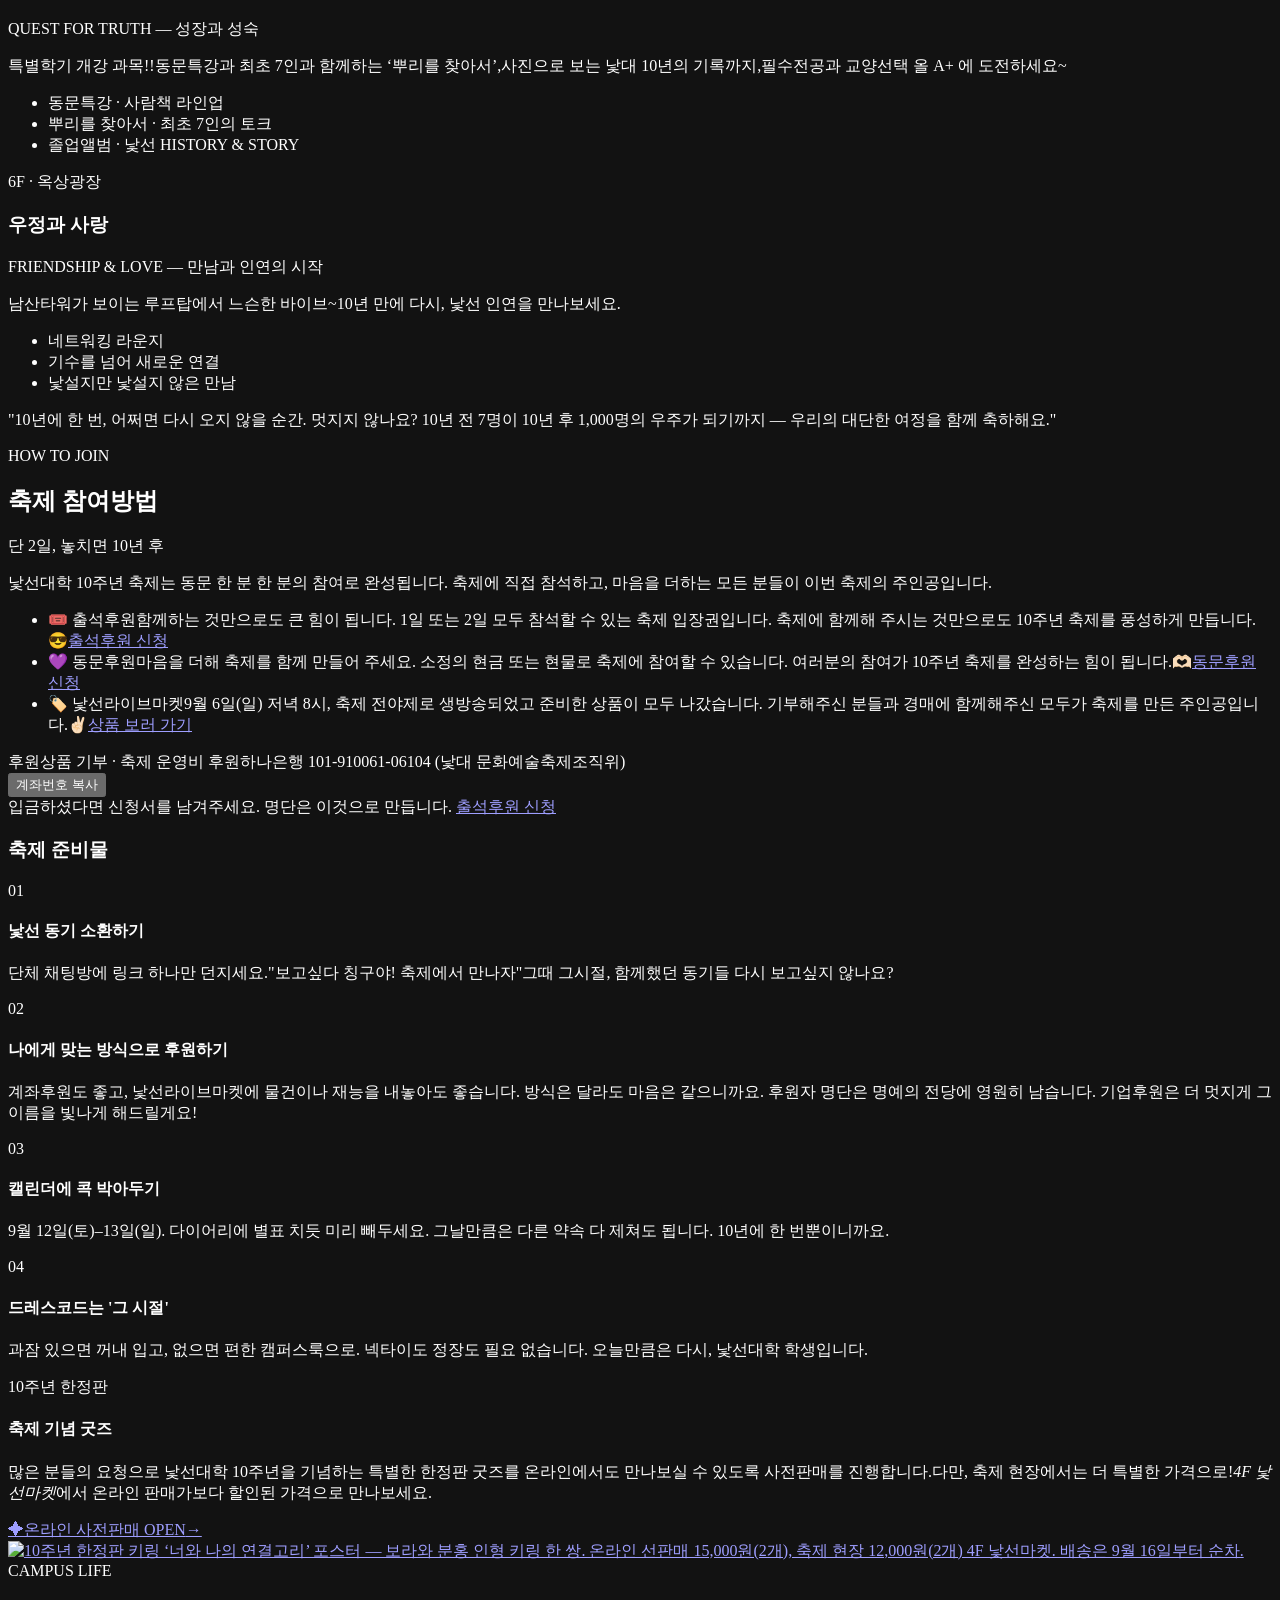
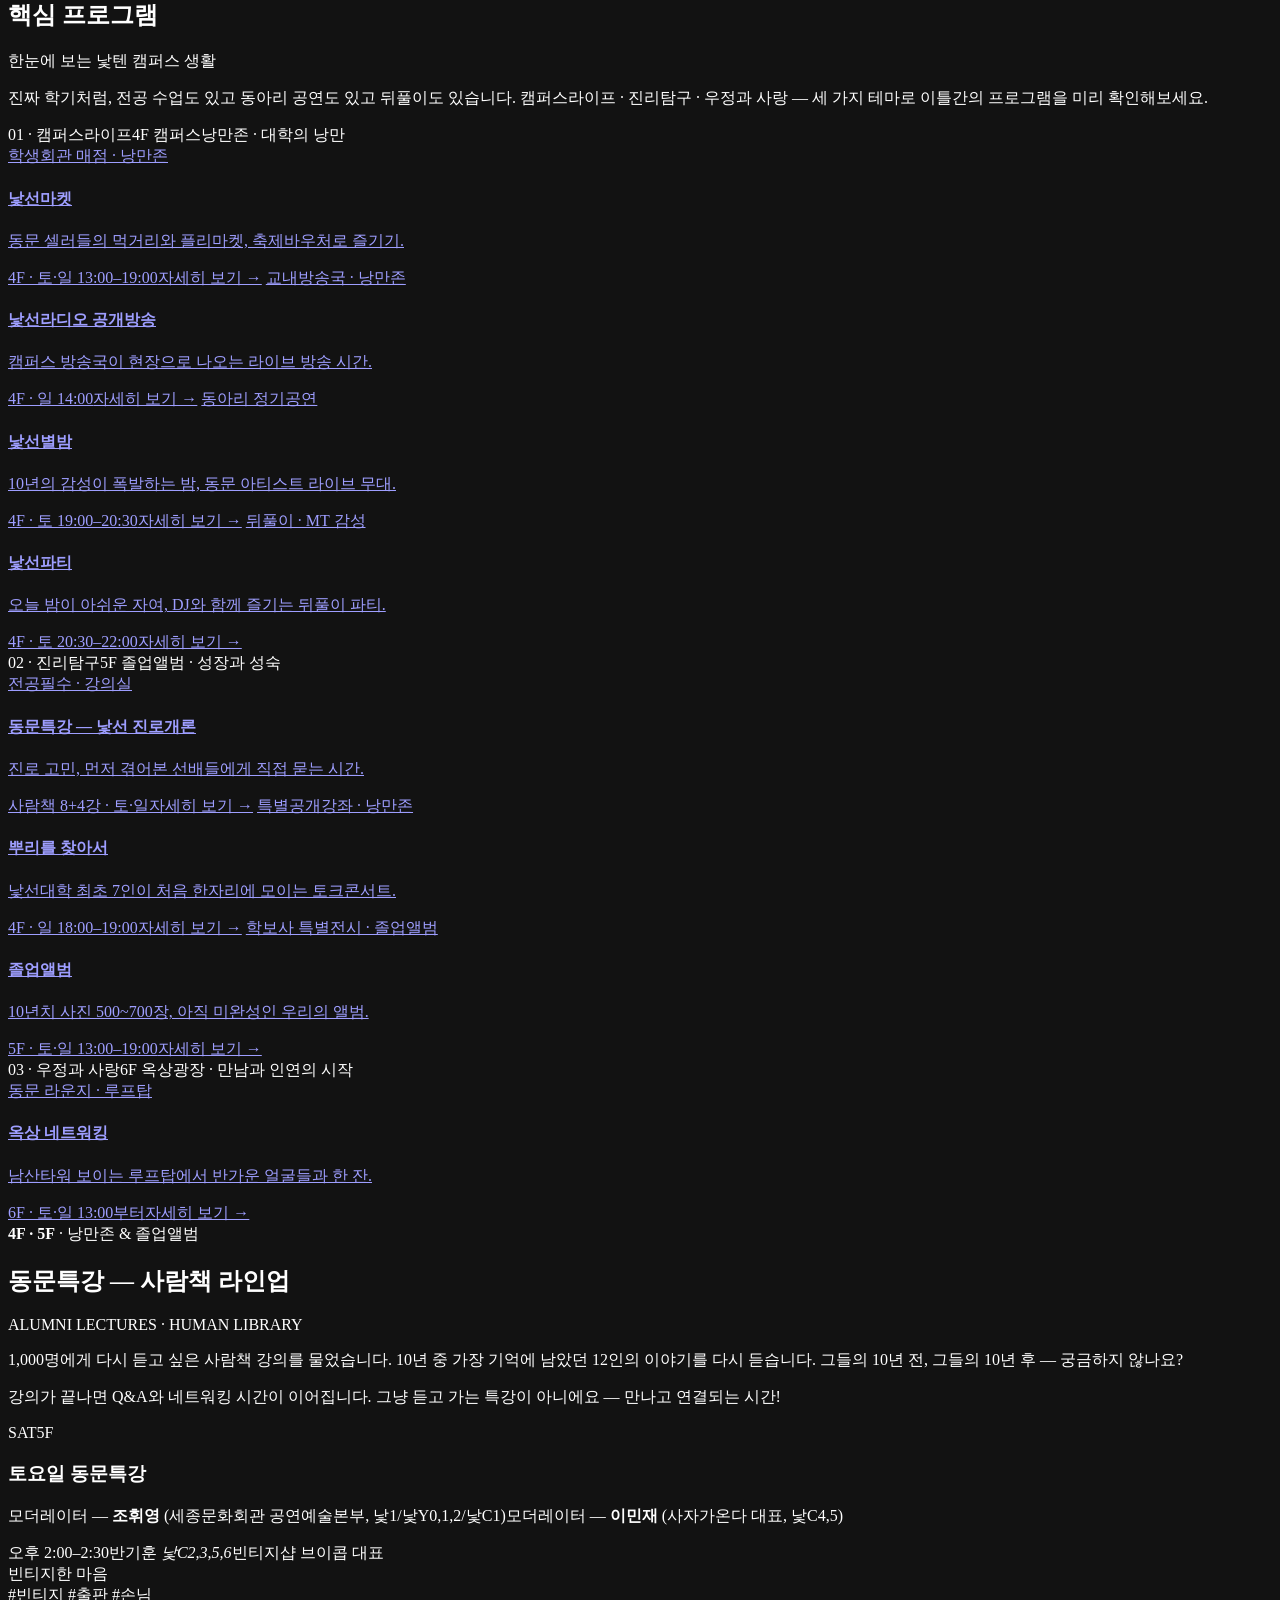
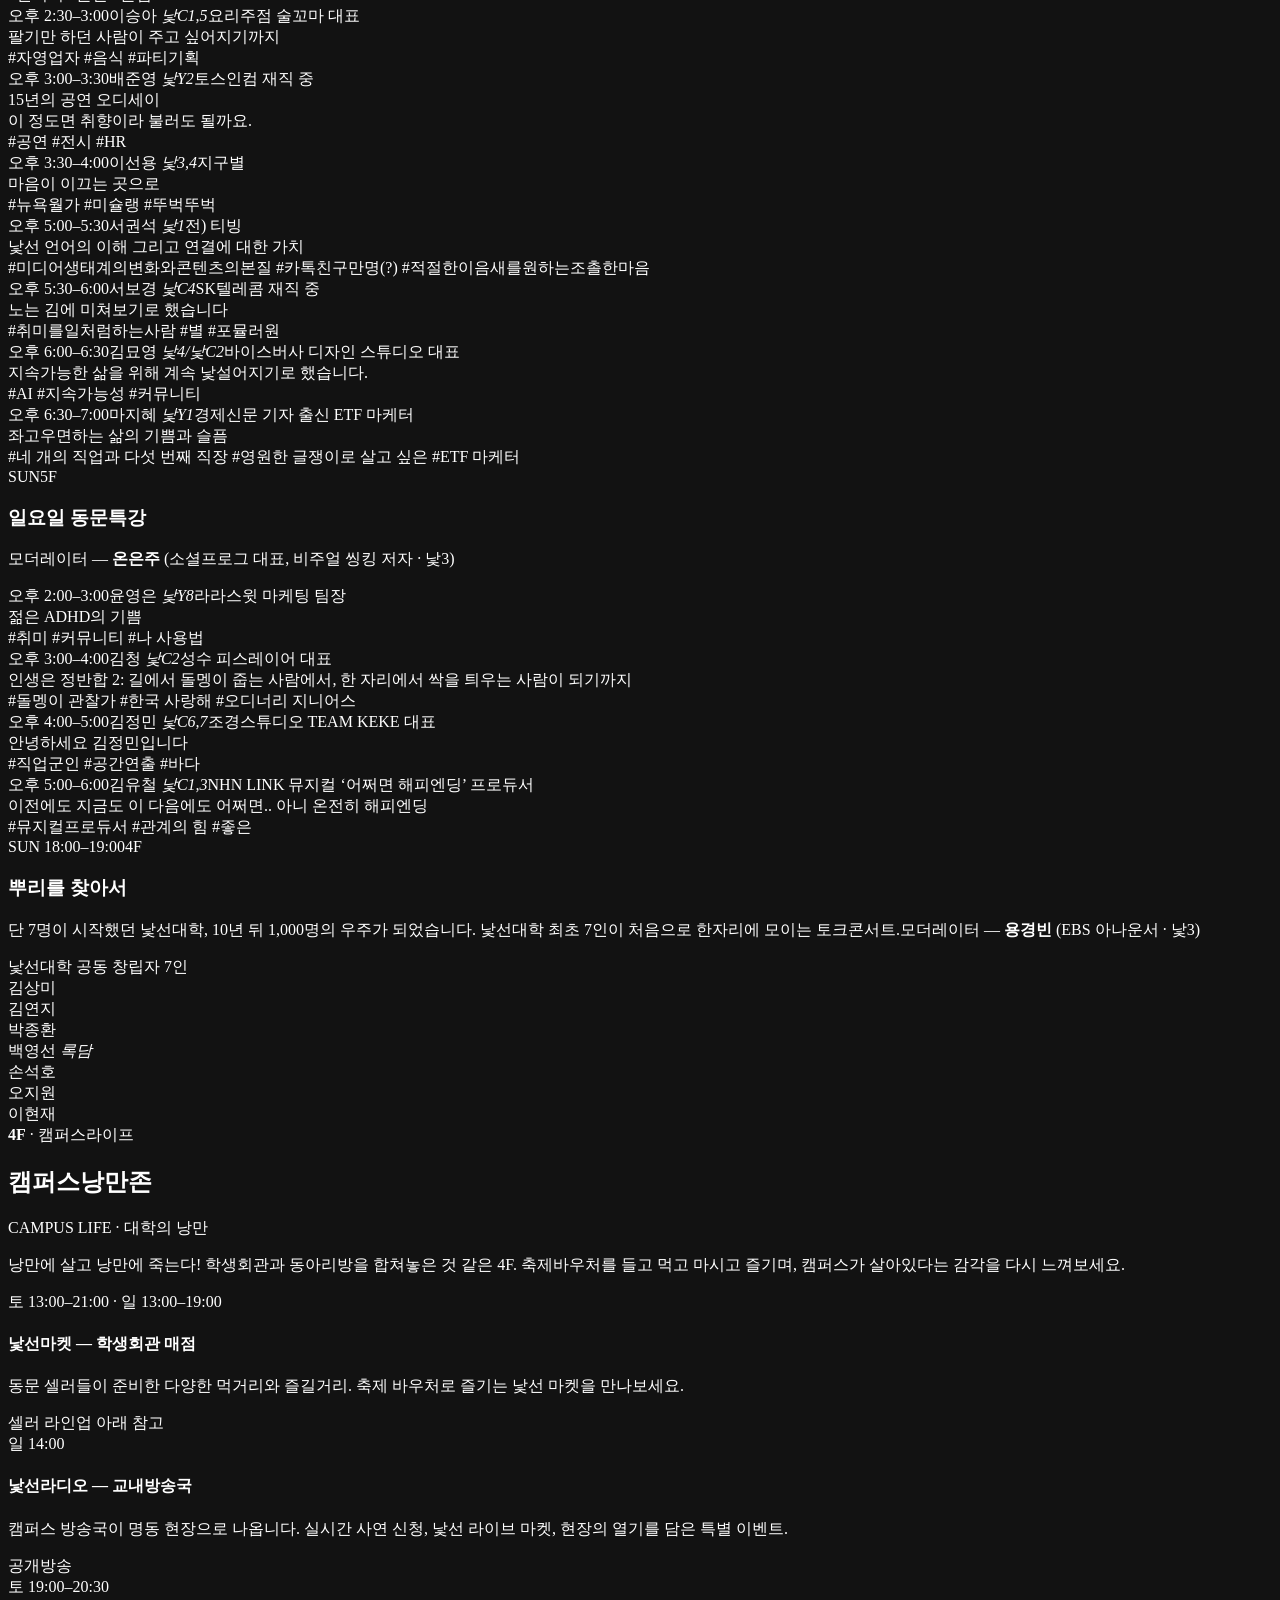
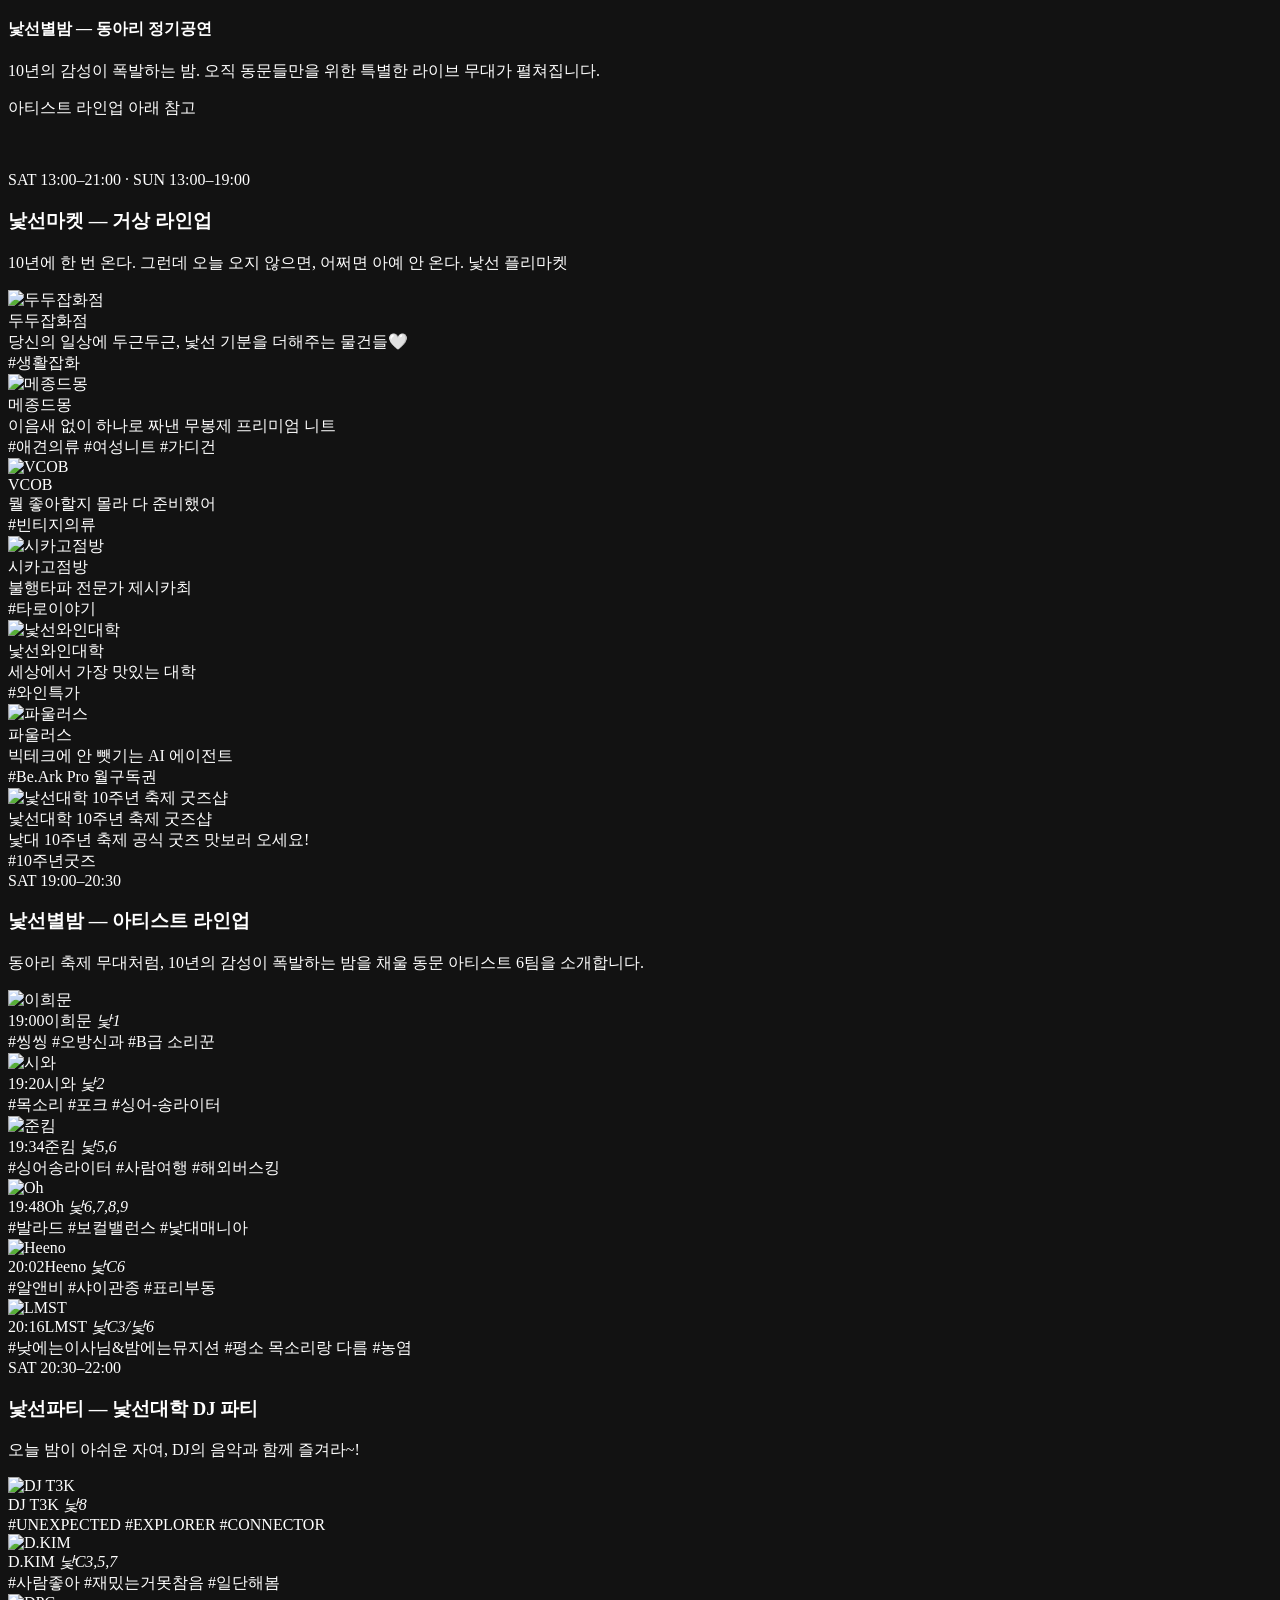
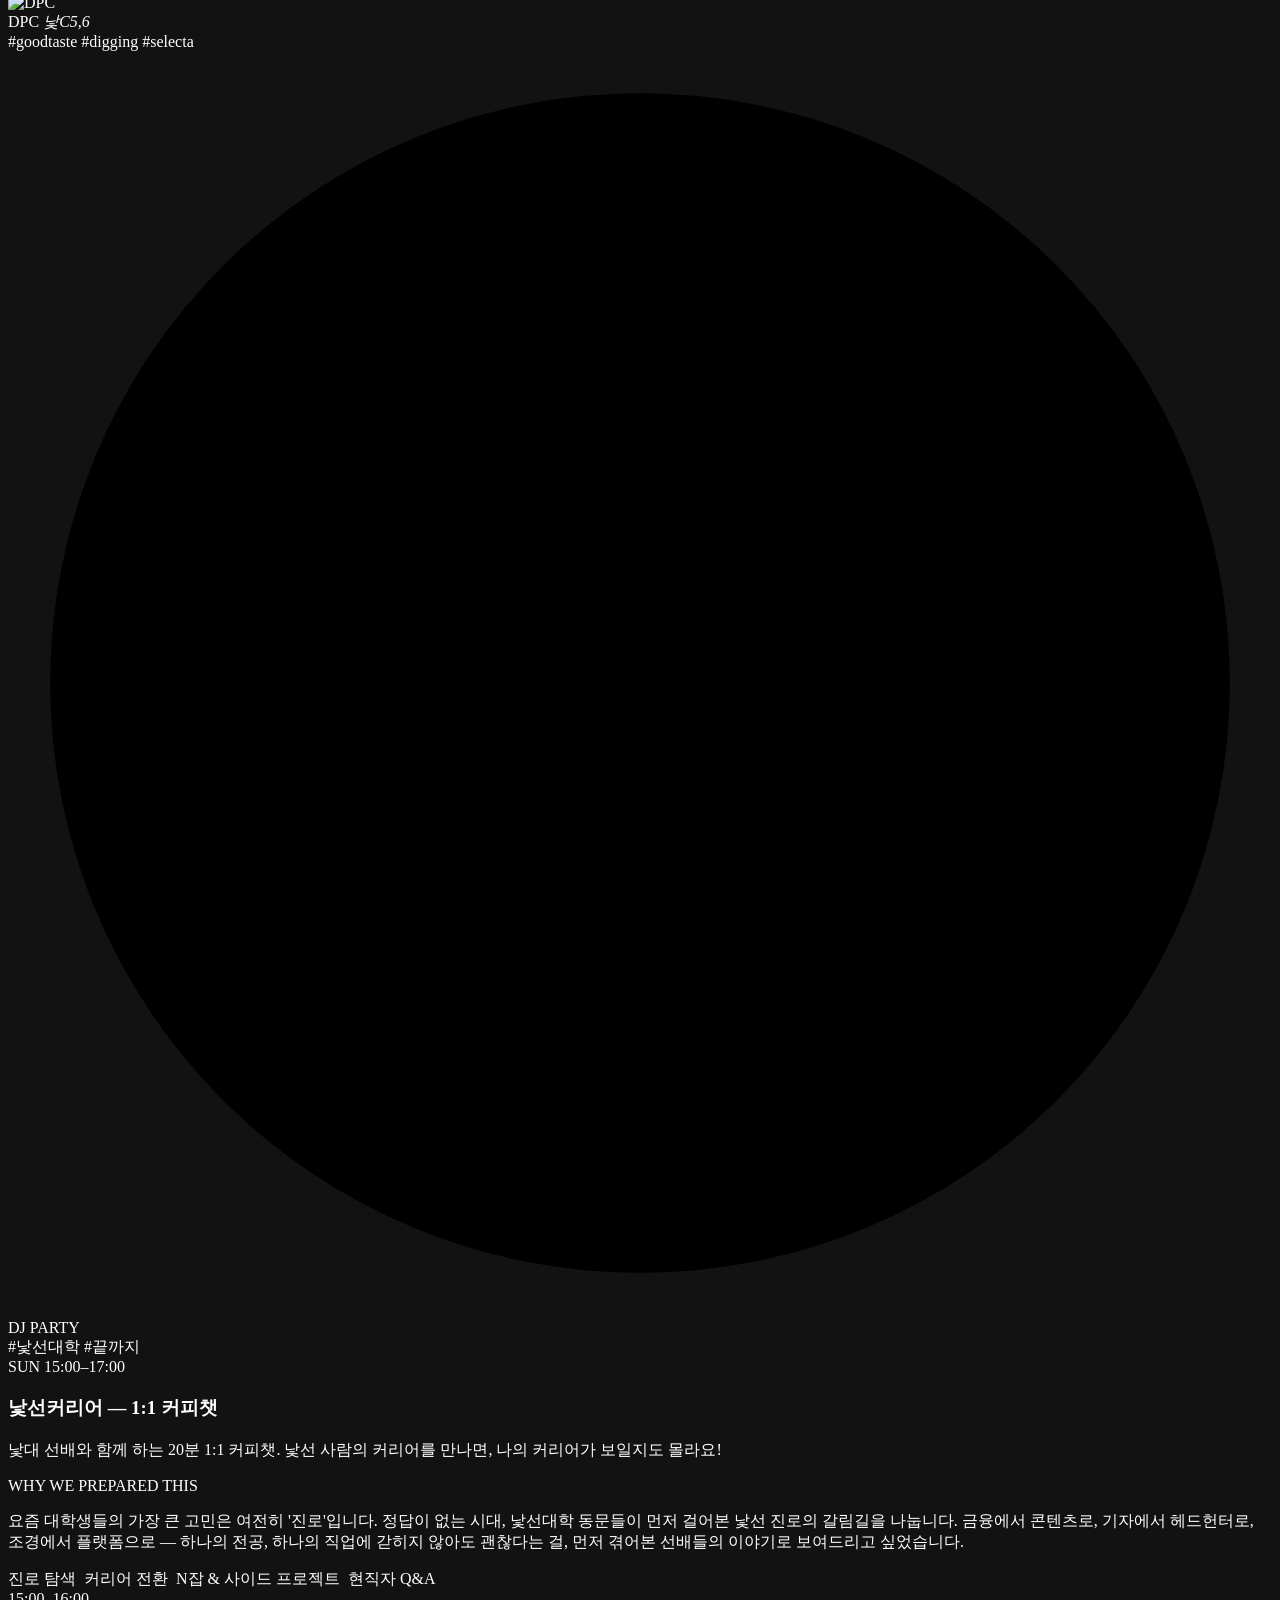
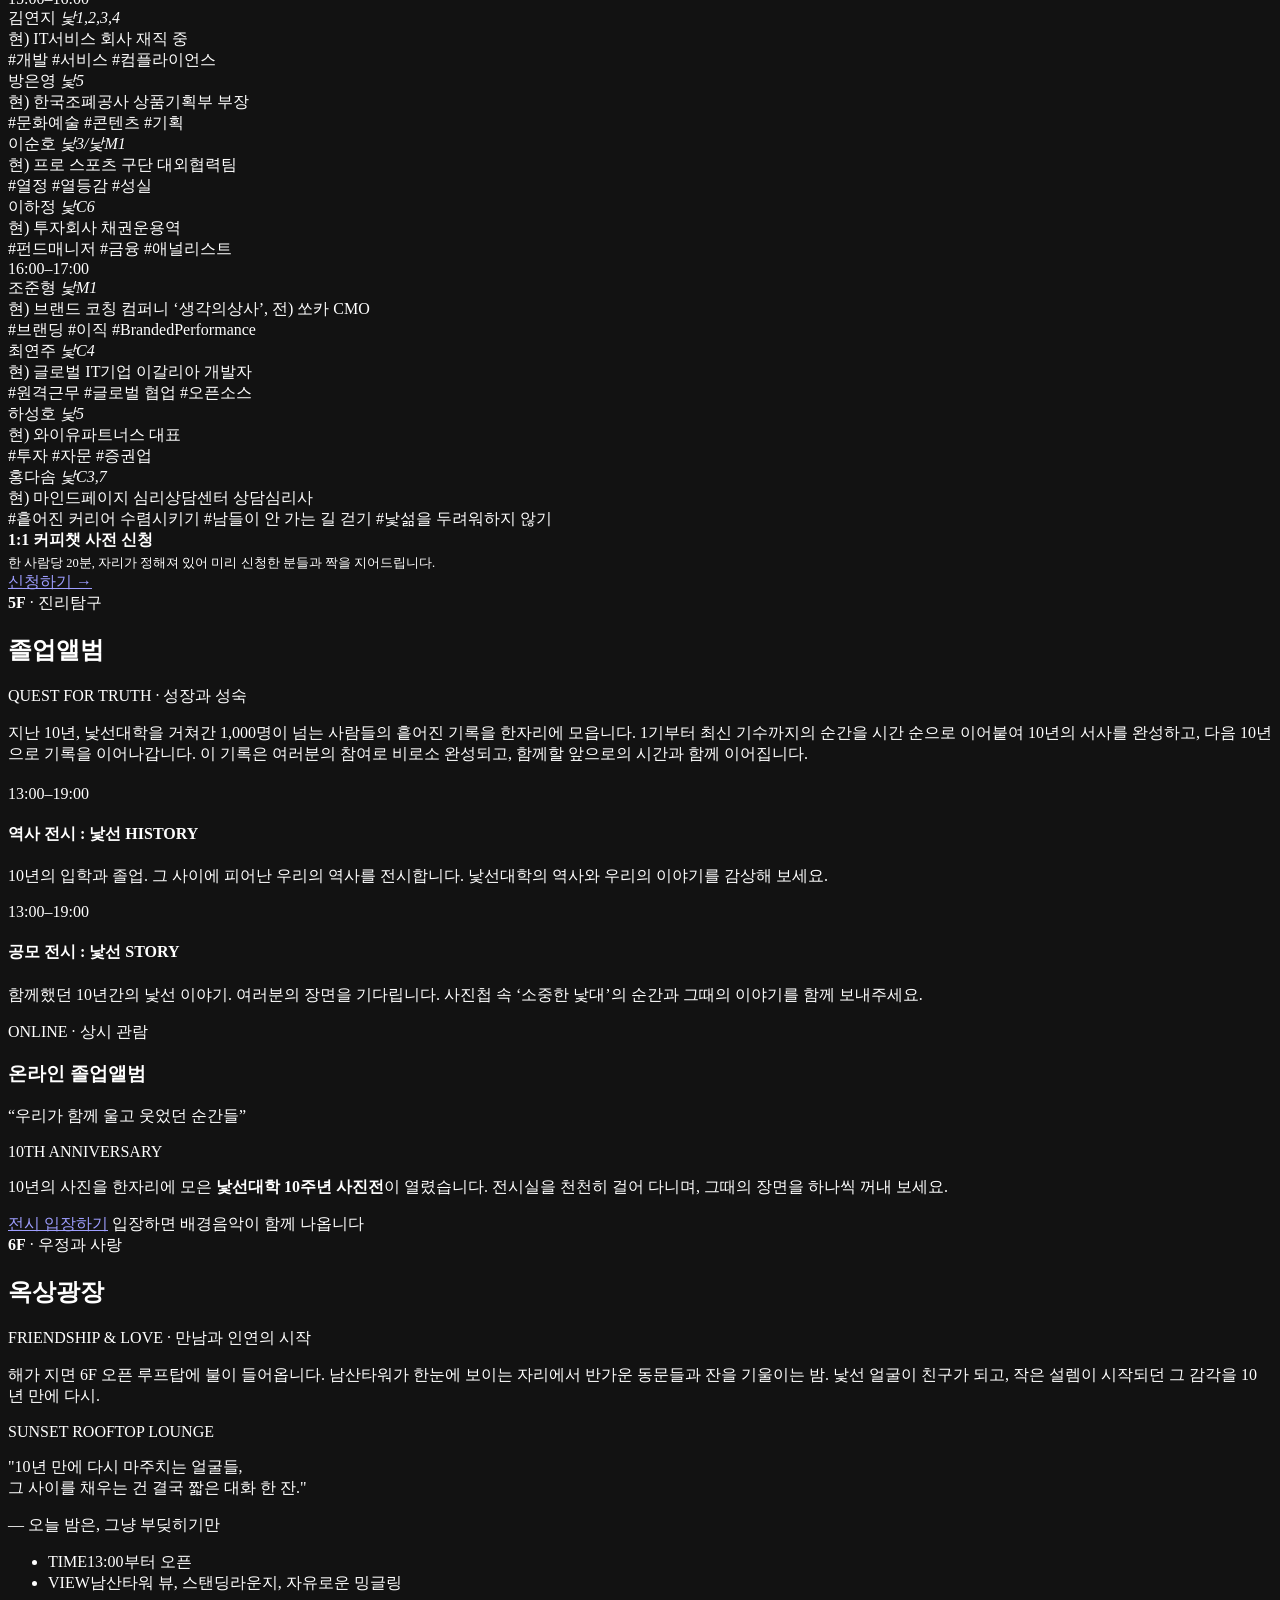
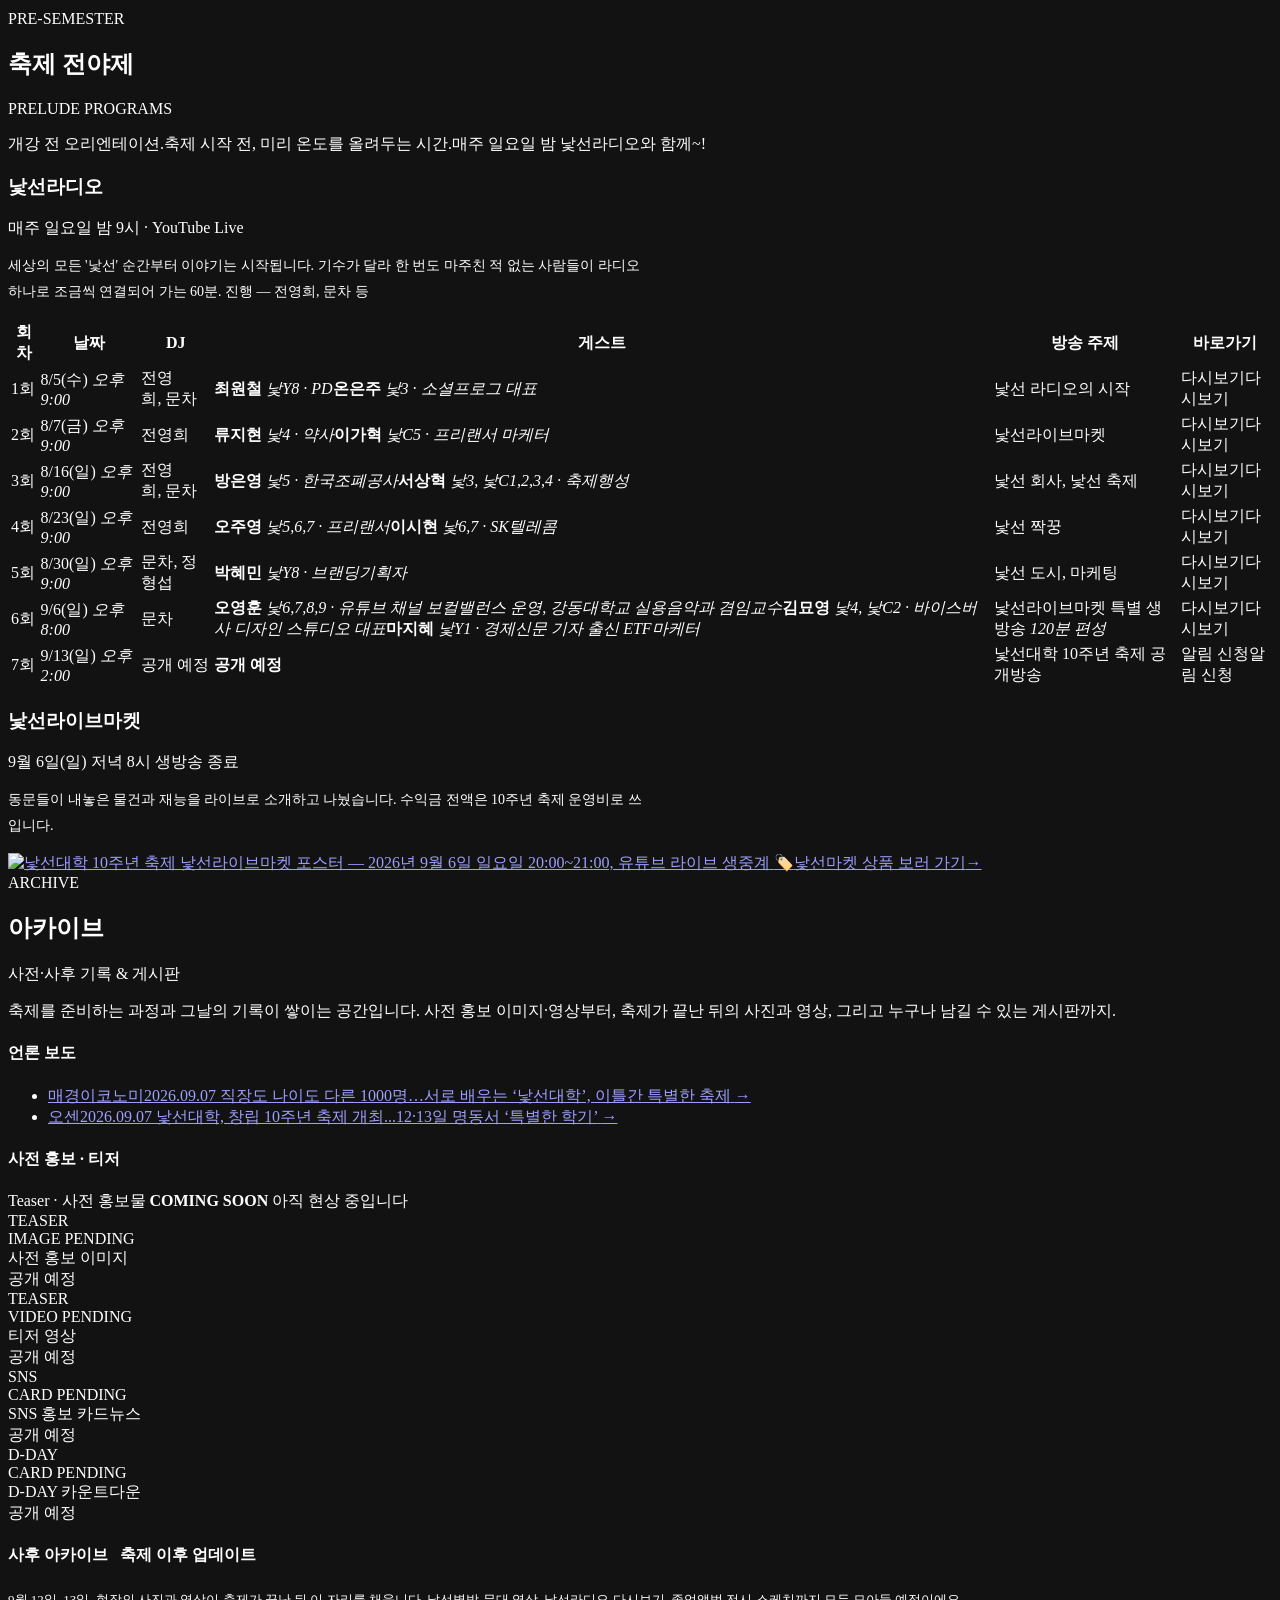
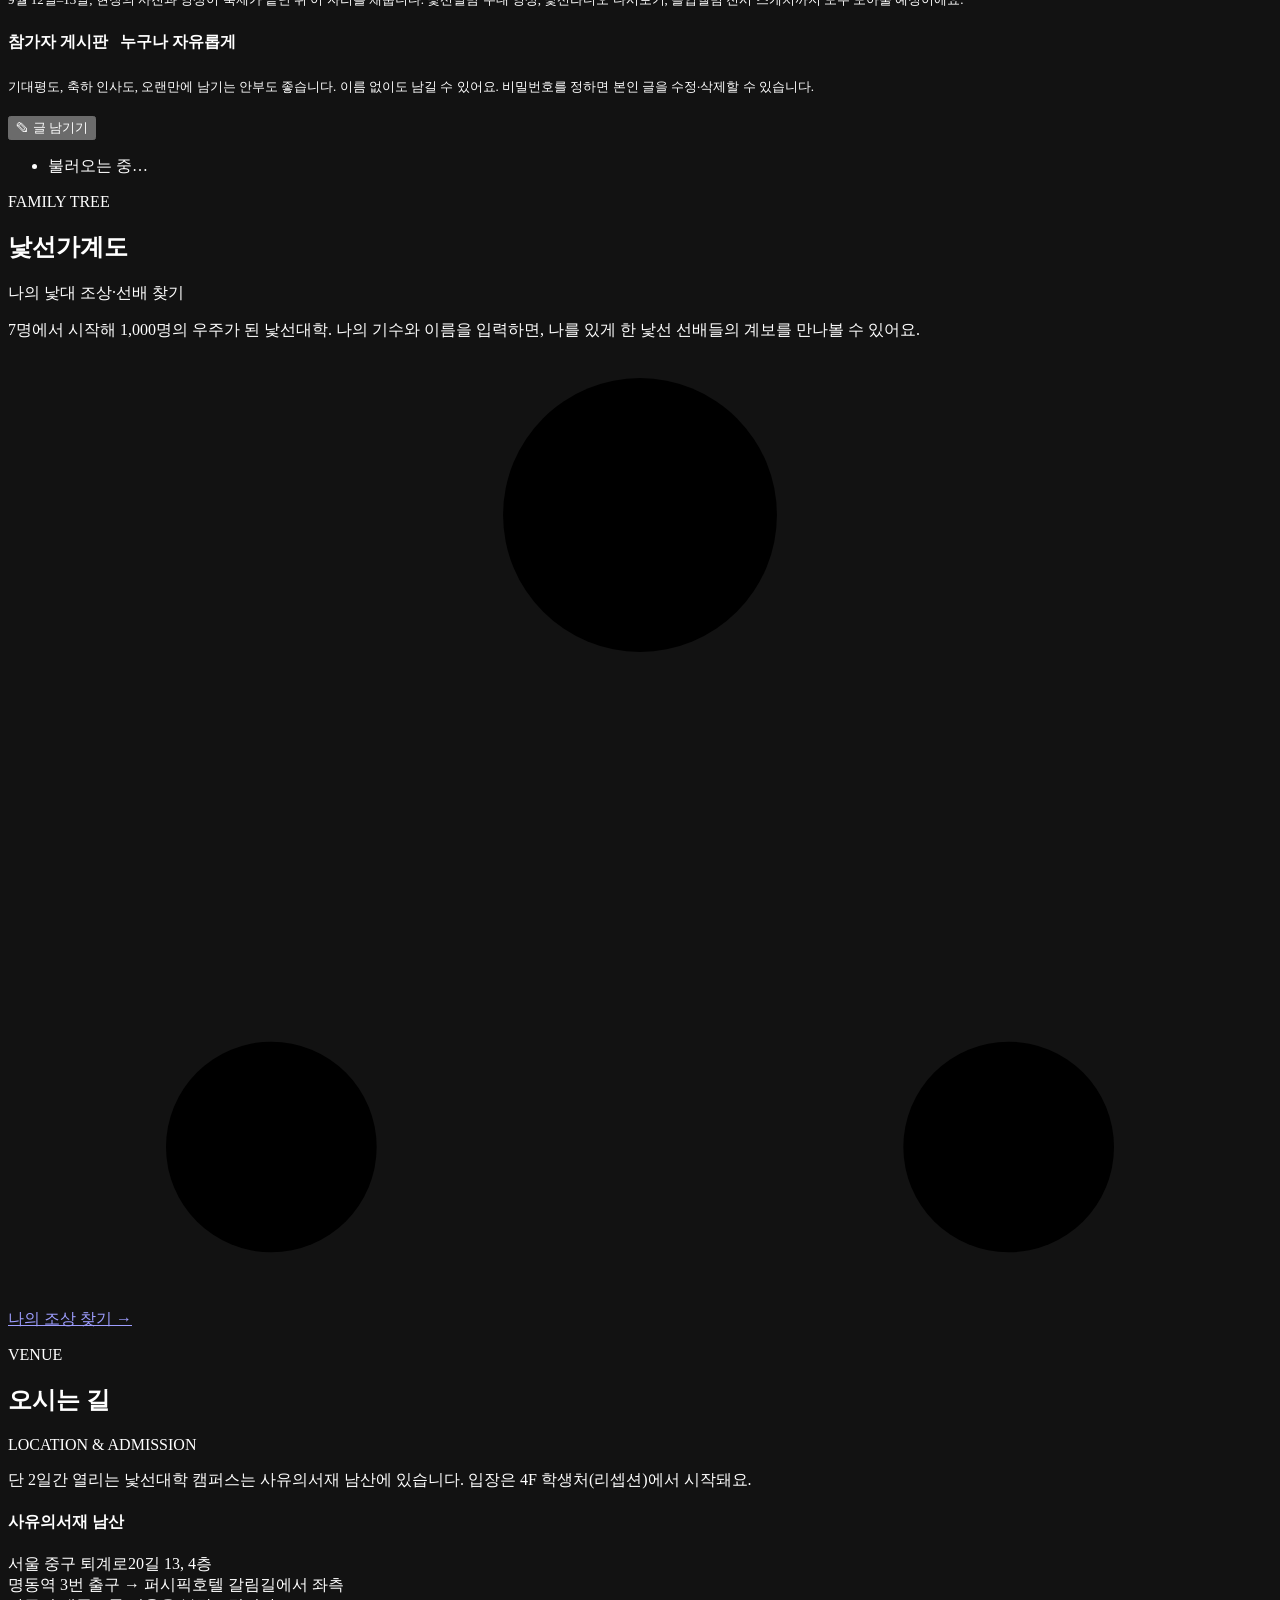
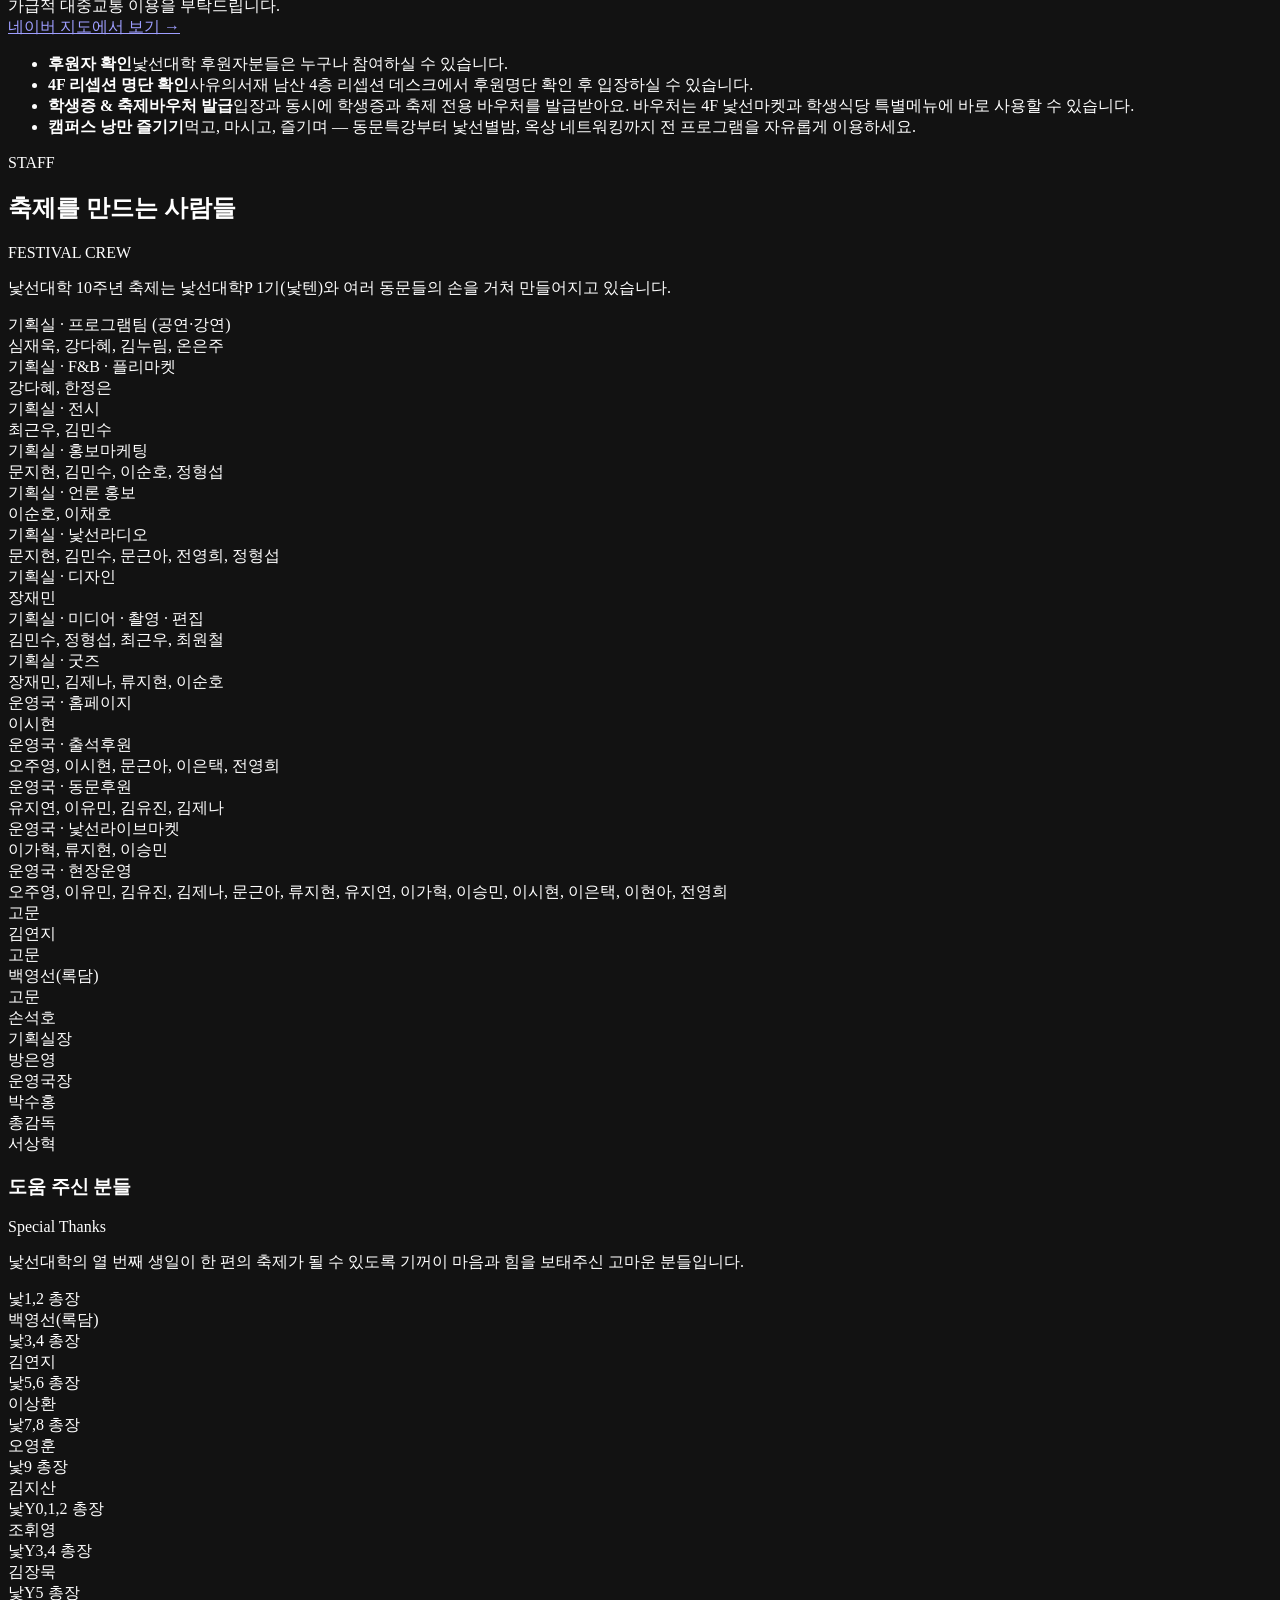
==== commit 963fde04: "출석후원 신청을 계좌칸 안으로 옮기고 폼 링크를 바꾼다 폼 주소를 forms.gle/TG58fjh6bw6hiPCd9 에서 forms.gle/SDxC4EzWBCnTfB5BA 로 바꾼" ====
--- a/src/main/resources/templates/index.html
+++ b/src/main/resources/templates/index.html
@@ -238,15 +238,26 @@
         <div class="sec-head"><span class="floor-mark">HOW TO JOIN</span><h2>축제 참여방법</h2><span class="en">단 2일, 놓치면 10년 후</span></div>
         <p class="lead">낯선대학 10주년 축제는 동문 한 분 한 분의 참여로 완성됩니다. 축제에 직접 참석하고, 마음을 더하는 모든 분들이 이번 축제의 주인공입니다.</p>
         <ul class="join-ways">
-            <li><span class="jw-name">🎟️ 출석후원</span><span class="jw-desc">함께하는 것만으로도 큰 힘이 됩니다. 1일 또는 2일 모두 참석할 수 있는 축제 입장권입니다. 축제에 함께해 주시는 것만으로도 10주년 축제를 풍성하게 만듭니다.😎</span><span class="jw-go"><a class="btn btn-solid" data-gtm="attend-form" href="https://forms.gle/TG58fjh6bw6hiPCd9" target="_blank" rel="noopener noreferrer" aria-label="출석후원 신청 (구글 폼, 새 창)">출석후원 신청</a></span></li>
+            <li><span class="jw-name">🎟️ 출석후원</span><span class="jw-desc">함께하는 것만으로도 큰 힘이 됩니다. 1일 또는 2일 모두 참석할 수 있는 축제 입장권입니다. 축제에 함께해 주시는 것만으로도 10주년 축제를 풍성하게 만듭니다.😎</span><span class="jw-go"><a class="btn btn-solid" data-gtm="attend-jump" href="#account" aria-label="출석후원 신청 — 아래 계좌와 신청 폼으로 이동">출석후원 신청</a></span></li>
             <li><span class="jw-name">💜 동문후원</span><span class="jw-desc">마음을 더해 축제를 함께 만들어 주세요. 소정의 현금 또는 현물로 축제에 참여할 수 있습니다. 여러분의 참여가 10주년 축제를 완성하는 힘이 됩니다.🫶🏻</span><span class="jw-go"><a class="btn btn-solid" data-gtm="alumni-form" href="https://forms.gle/GFqEtqN74qXN6qWdA" target="_blank" rel="noopener noreferrer" aria-label="동문후원 신청 (구글 폼, 새 창)">동문후원 신청</a></span></li>
             <li><span class="jw-name">🏷️ 낯선라이브마켓</span><span class="jw-desc">9월 6일&#8288;(일) 저녁 8시, 축제 전야제로 생방송되었고 준비한 상품이 모두 나갔습니다. 기부해주신 분들과 경매에 함께해주신 모두가 축제를 만든 주인공입니다.✌🏻</span><span class="jw-go"><a class="btn btn-solid" data-gtm="livemarket" href="https://abit.ly/knotsun2026" target="_blank" rel="noopener noreferrer" aria-label="낯선라이브마켓 상품 보기 (새 창)">상품 보러 가기</a></span></li>
         </ul>
         <!-- 후원 계좌는 참여방법 안에 있어야 한다. 폼을 거치지 않고 바로 송금하려는
              사람이 준비물까지 내려가지 않아도 되게. -->
         <div class="account-box" id="account">
-            <div><span class="al">후원상품 기부 · 축제 운영비 후원</span><span class="an">하나은행 101-910061-06104 (낯대 문화예술축제조직위)</span></div>
-            <button class="copy-btn" id="copyAcctBtn" data-gtm="copy-account">계좌번호 복사</button>
+            <div class="acct-line">
+                <div><span class="al">후원상품 기부 · 축제 운영비 후원</span><span class="an">하나은행 101-910061-06104 (낯대 문화예술축제조직위)</span></div>
+                <button class="copy-btn" id="copyAcctBtn" data-gtm="copy-account">계좌번호 복사</button>
+            </div>
+            <!-- 현장 판매대에서 knotsun.kr/#account 링크 하나를 건네면 계좌번호와
+                 신청 폼이 한 화면에 함께 보여야 한다. 그래서 신청 버튼을 참여방법
+                 카드에서 이 칸 안으로 옮겼다. -->
+            <div class="acct-apply">
+                <span class="aa-note">입금하셨다면 신청서를 남겨주세요. 명단은 이것으로 만듭니다.</span>
+                <a class="btn btn-solid" data-gtm="attend-form"
+                   href="https://forms.gle/SDxC4EzWBCnTfB5BA" target="_blank" rel="noopener noreferrer"
+                   aria-label="출석후원 신청 (구글 폼, 새 창)">출석후원 신청</a>
+            </div>
         </div>
         <h3 class="howto-sub">축제 준비물</h3>
         <div class="howto-grid">
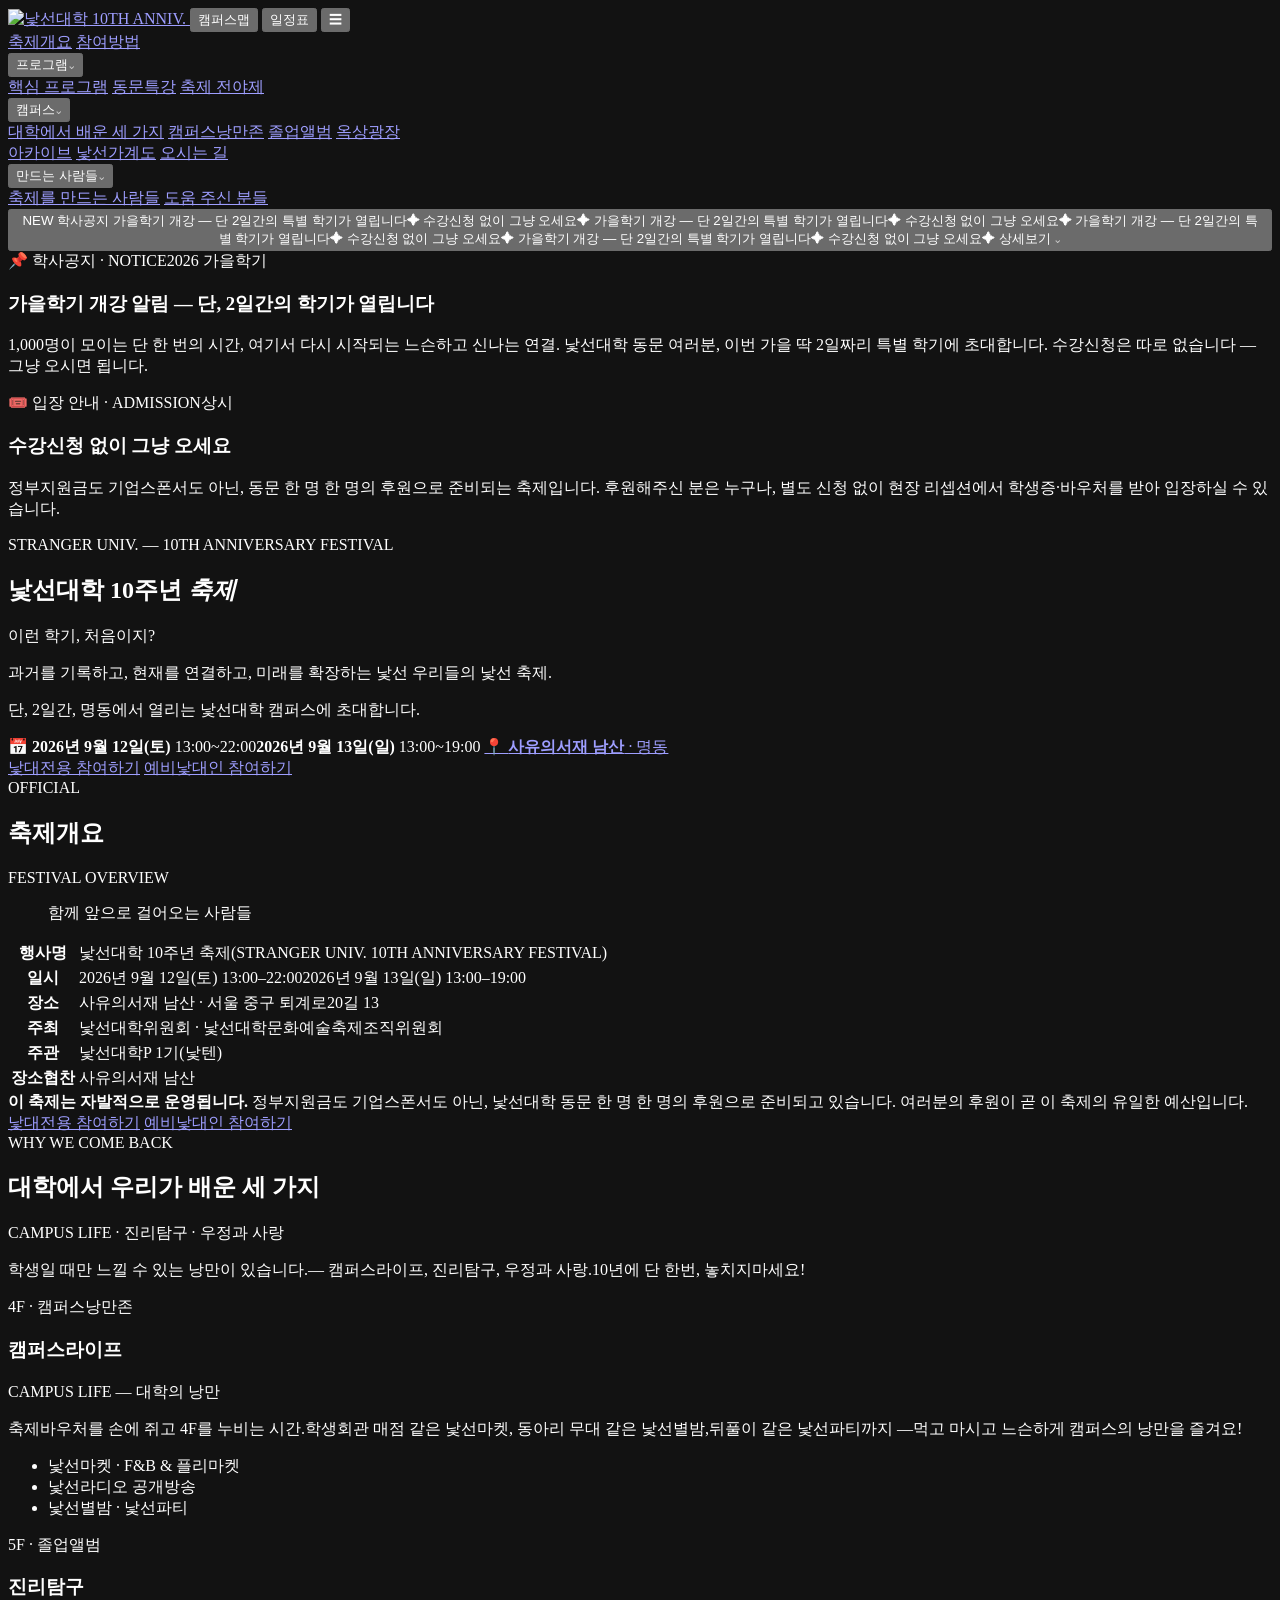
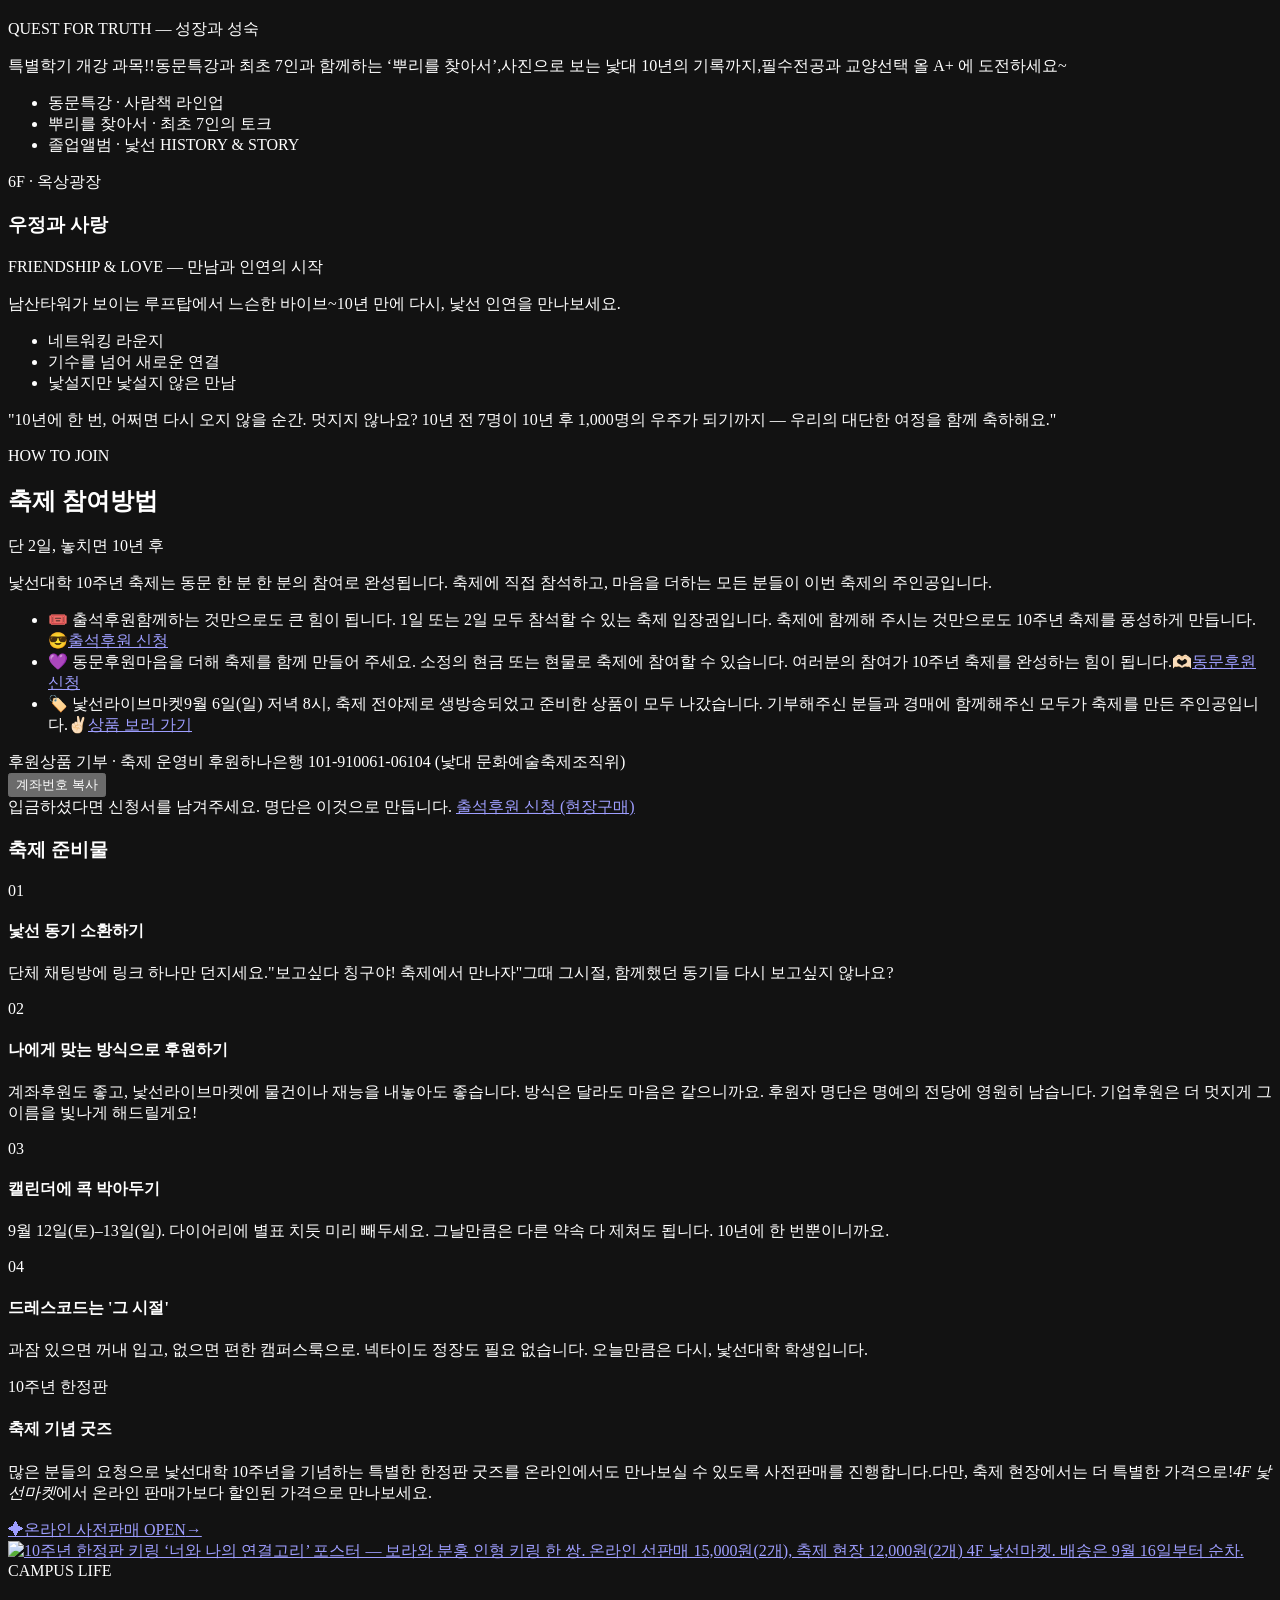
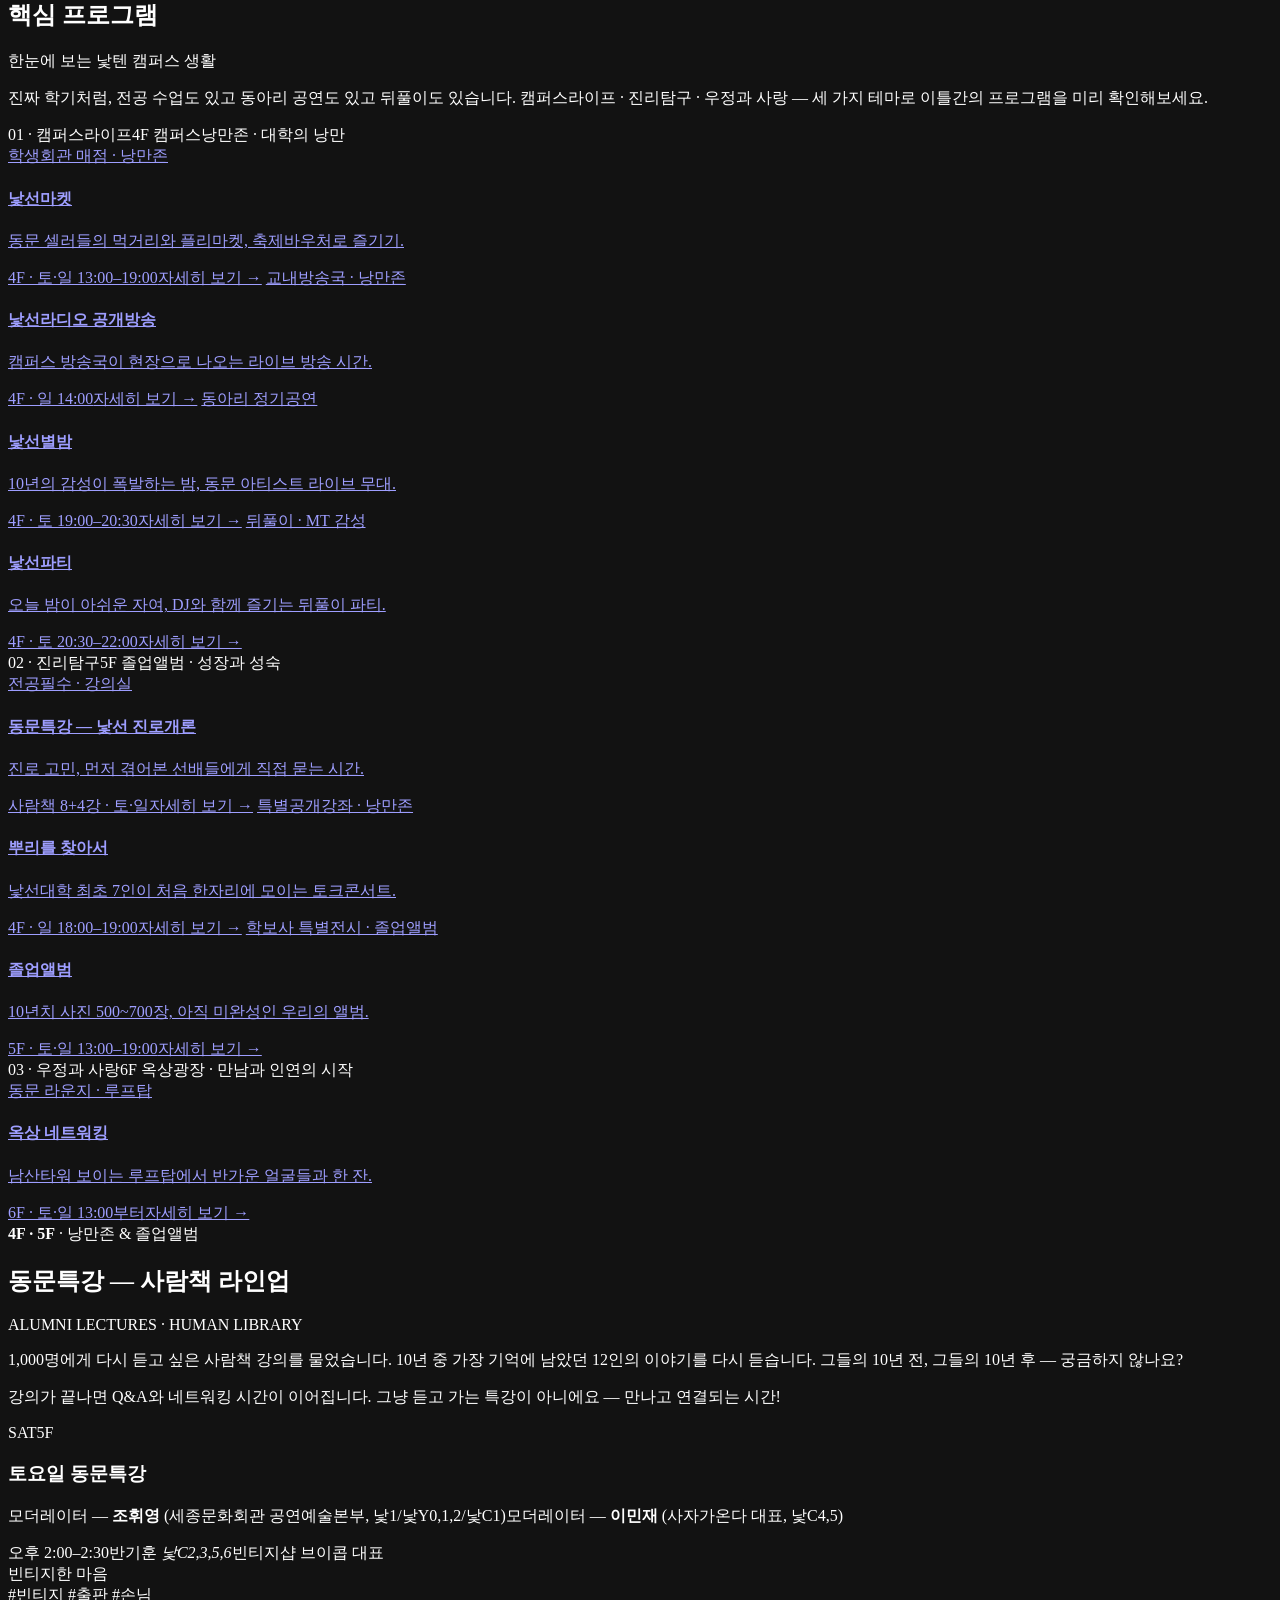
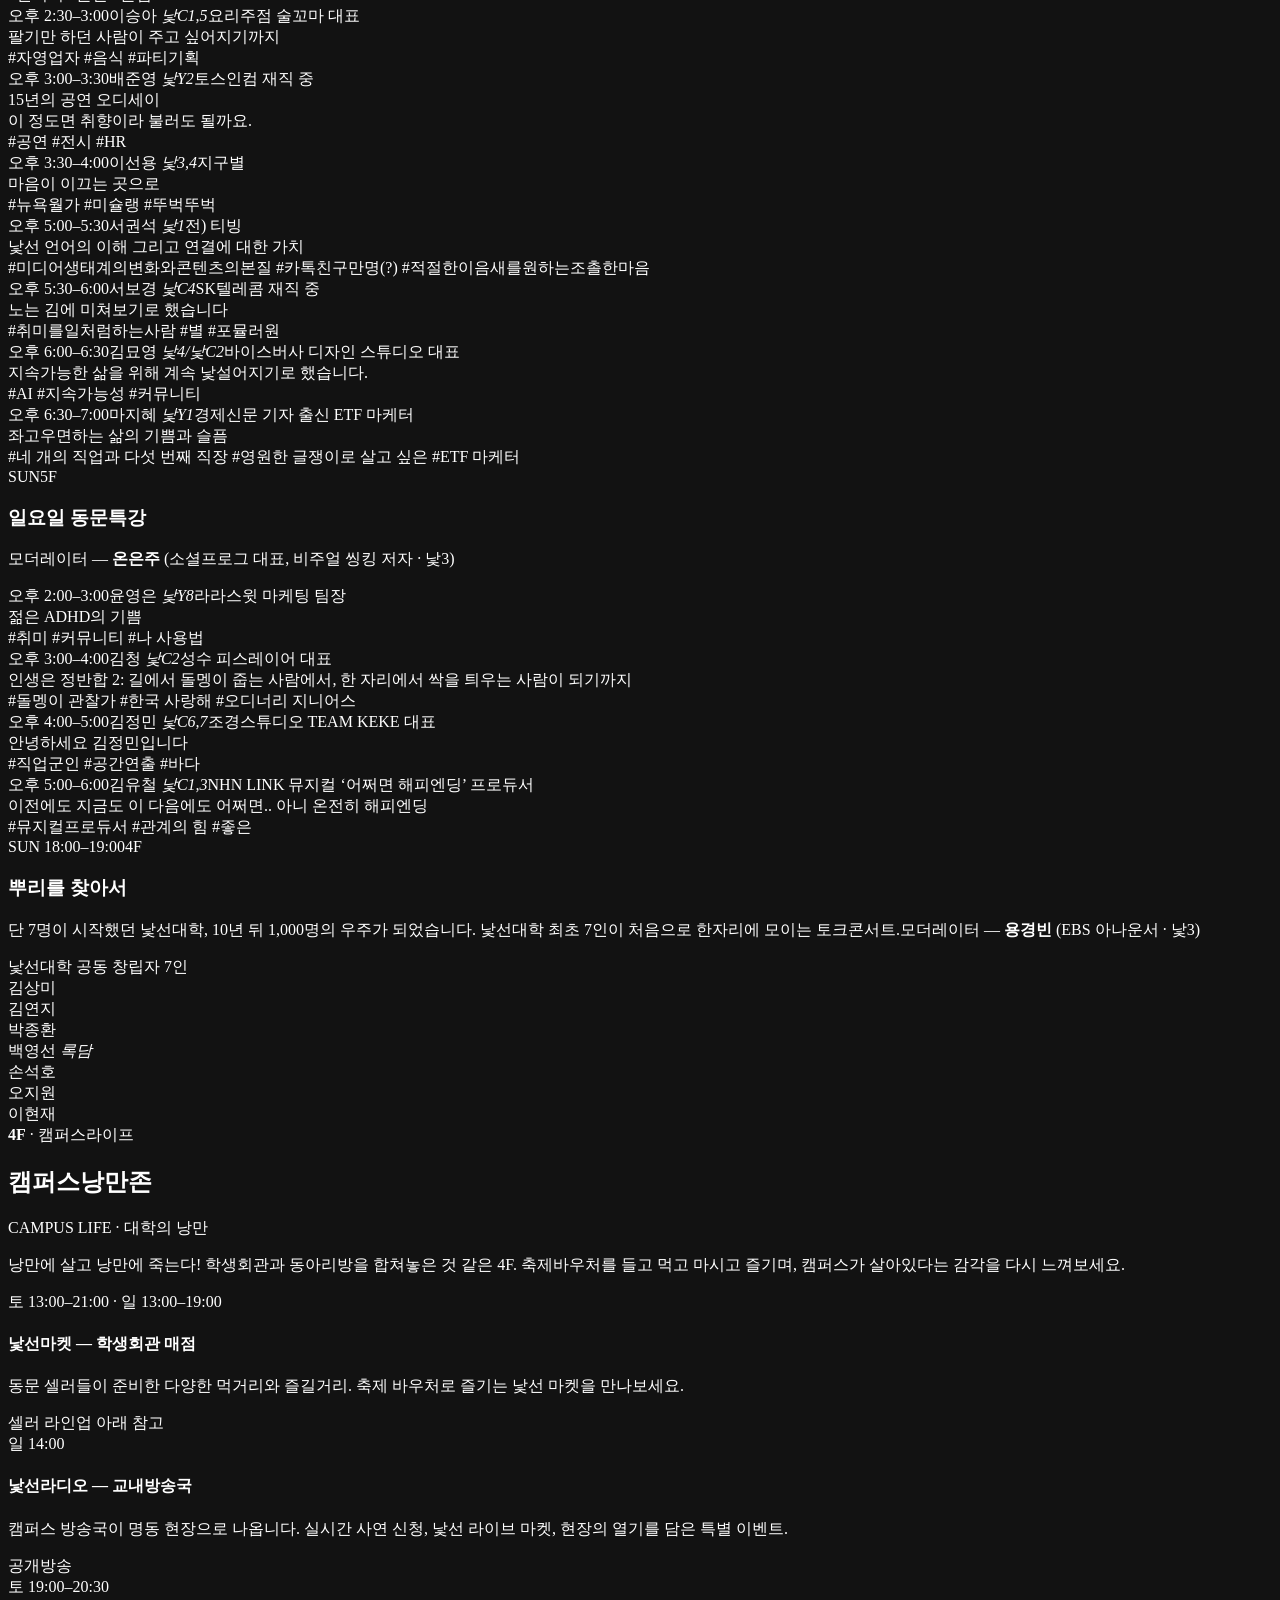
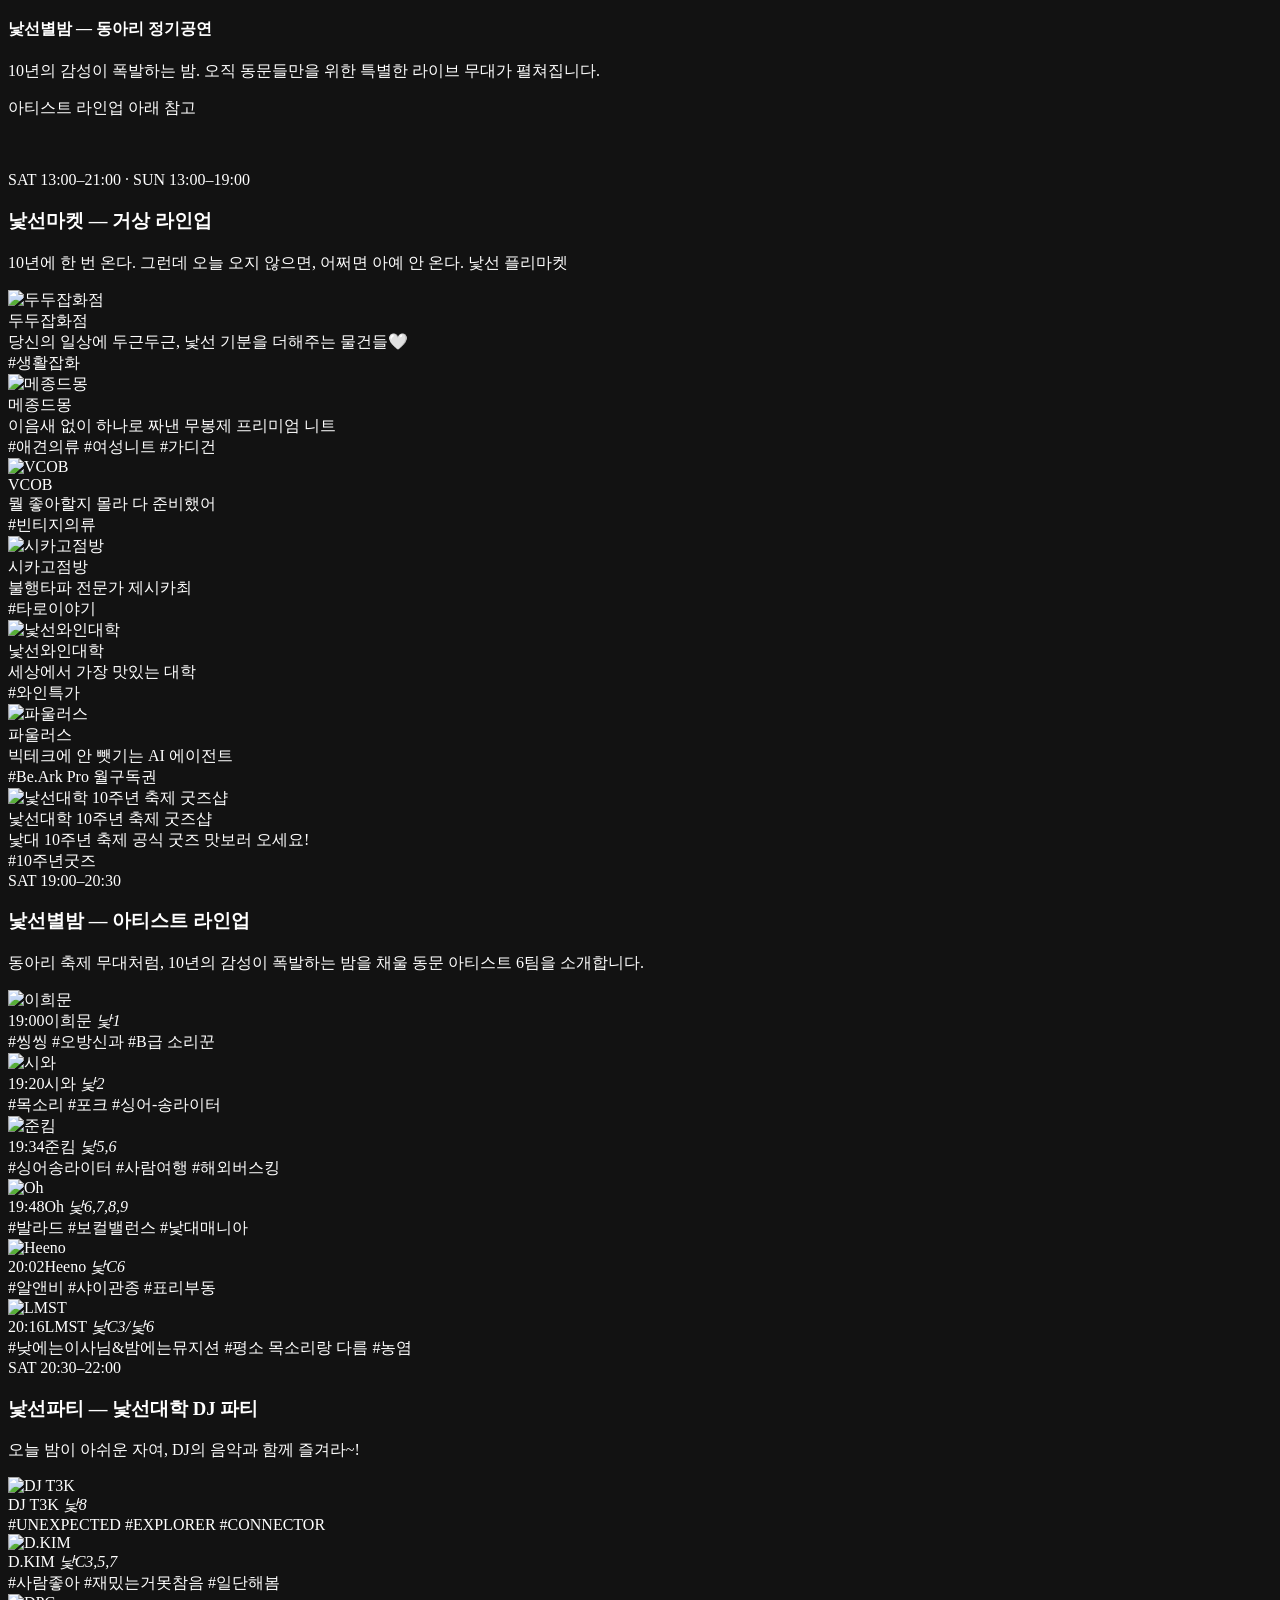
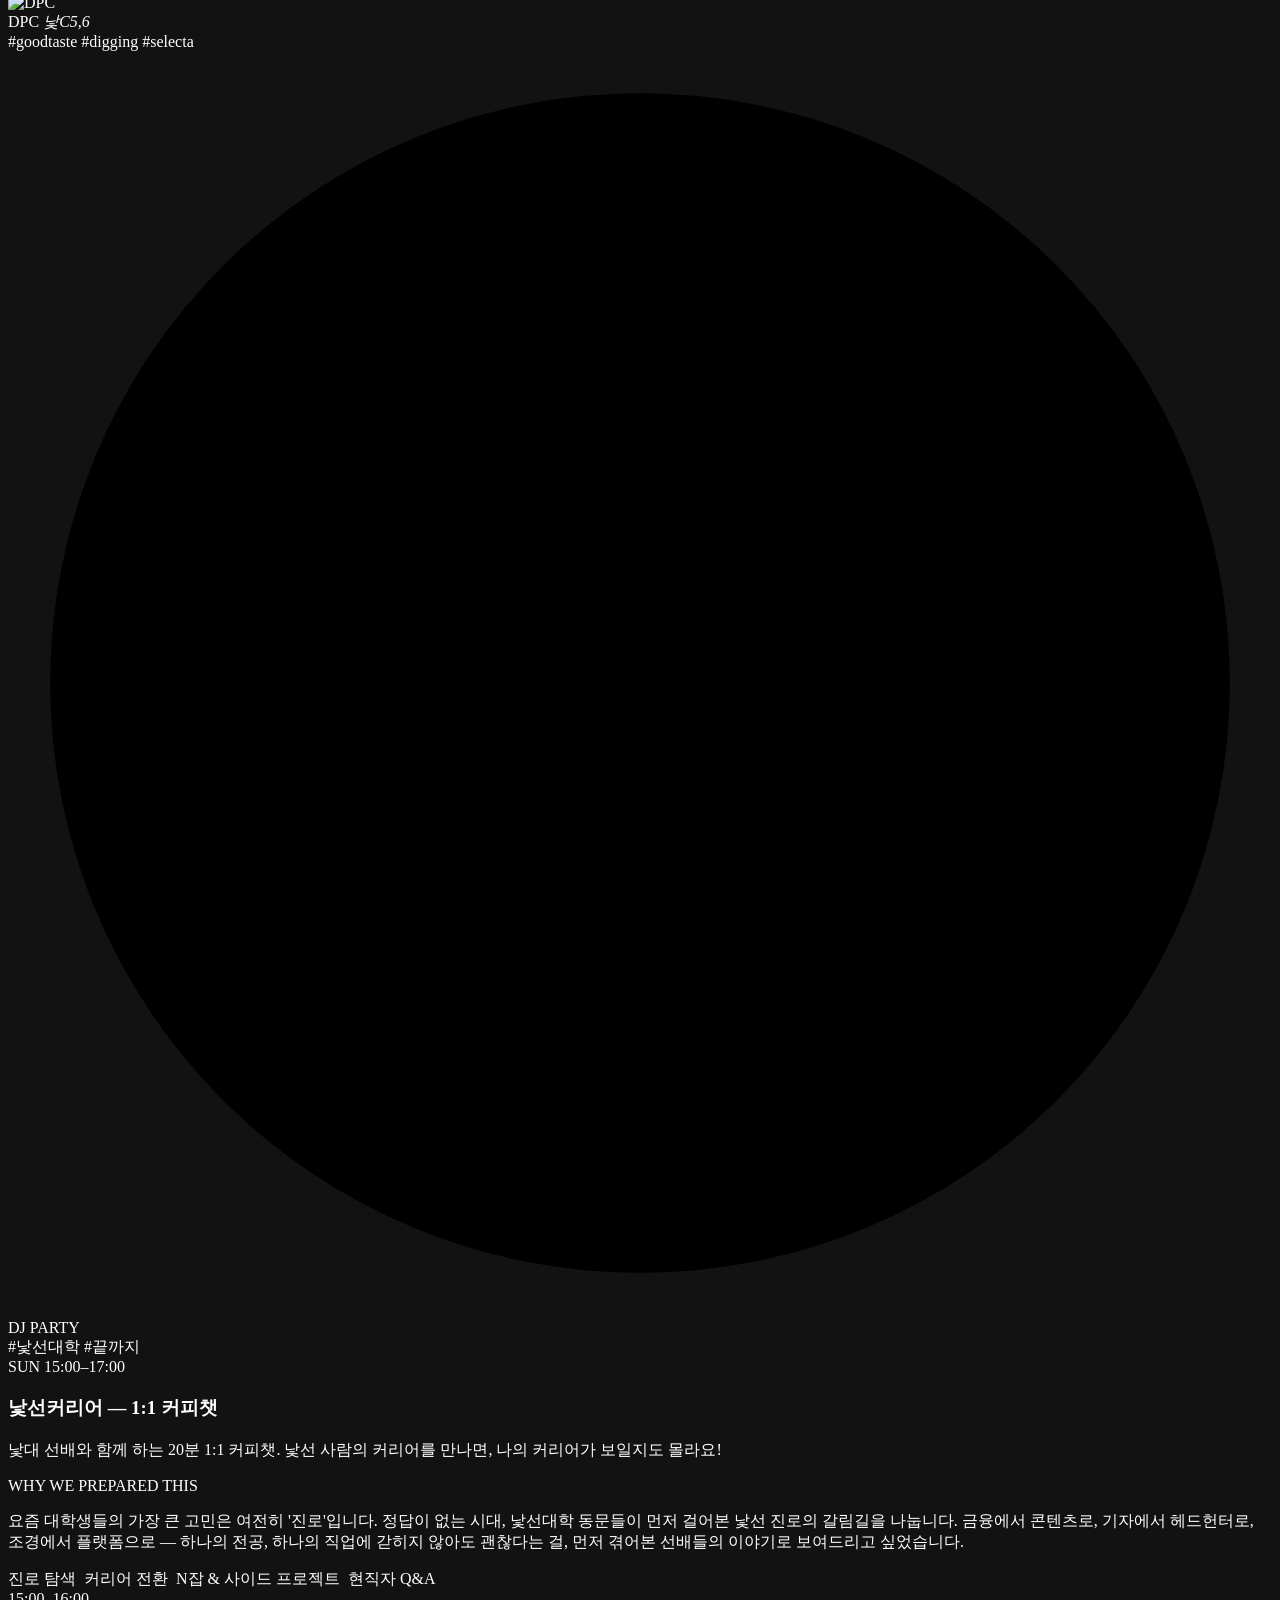
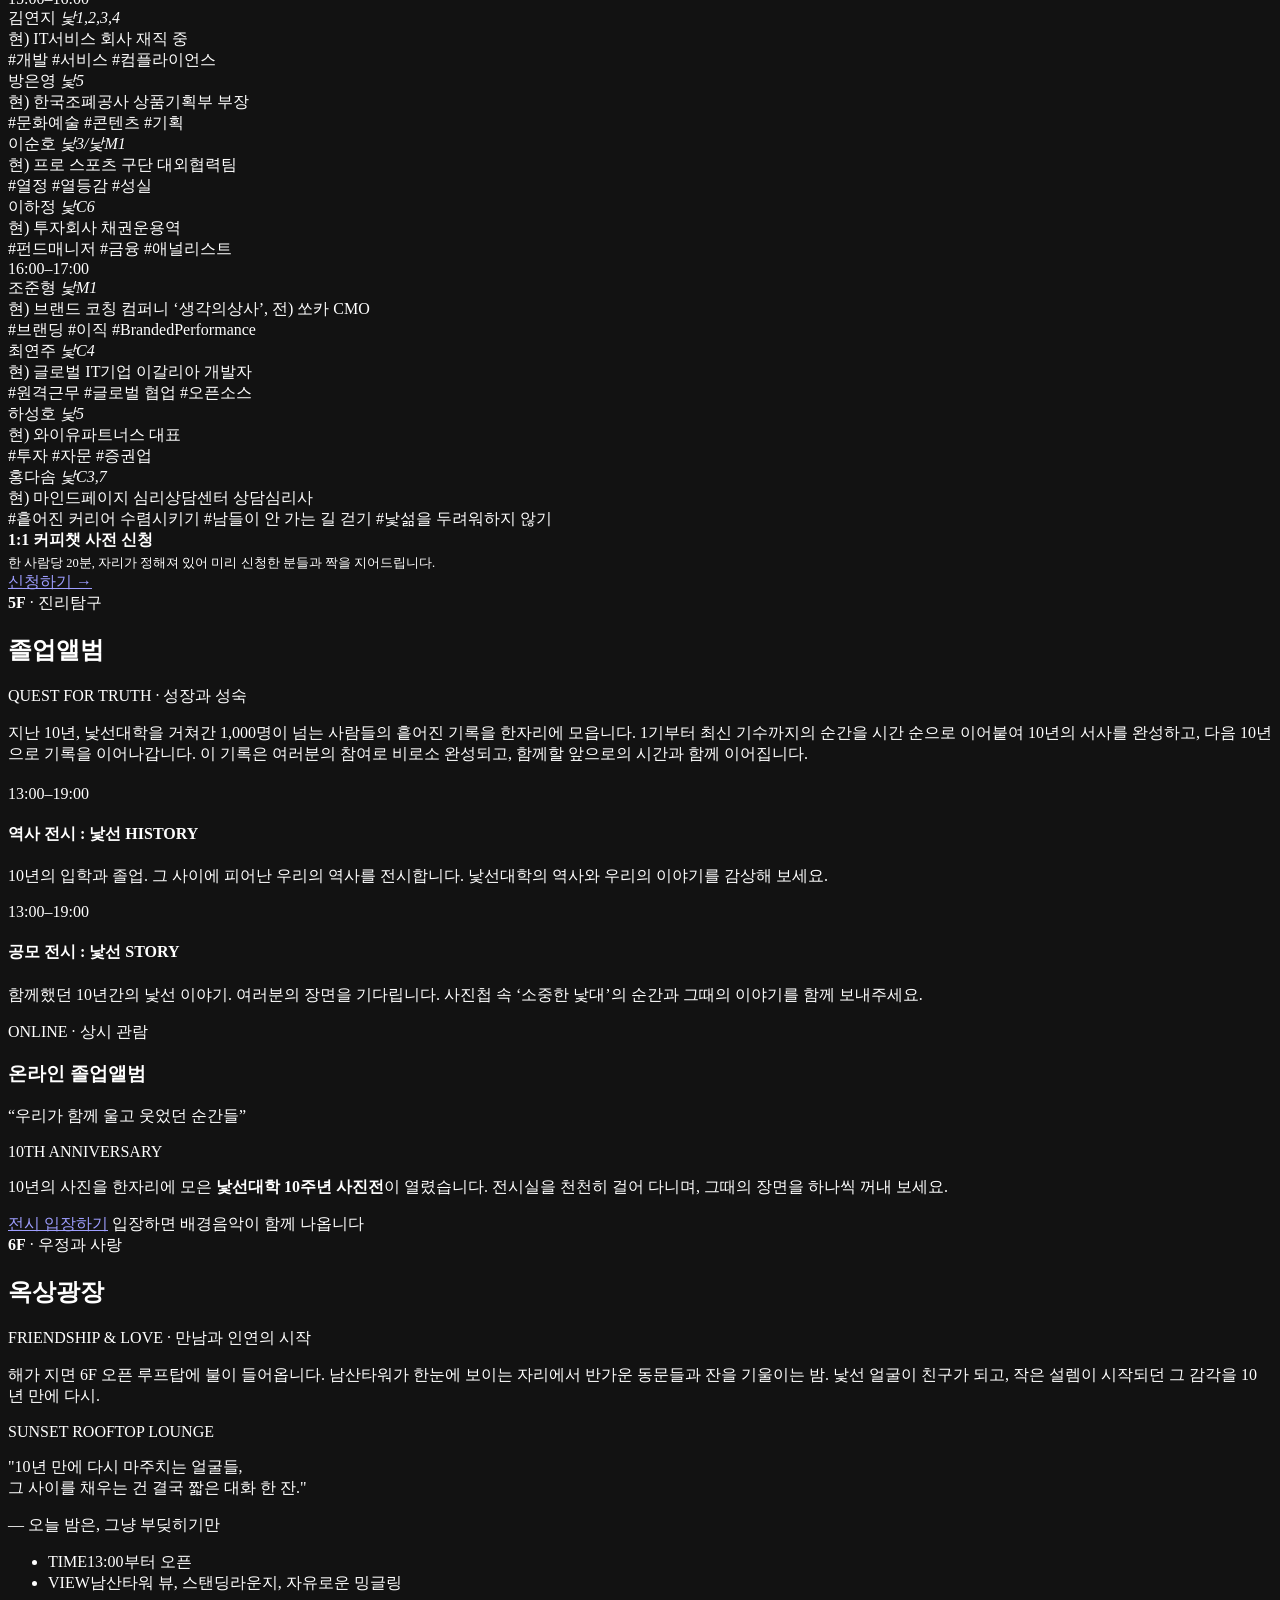
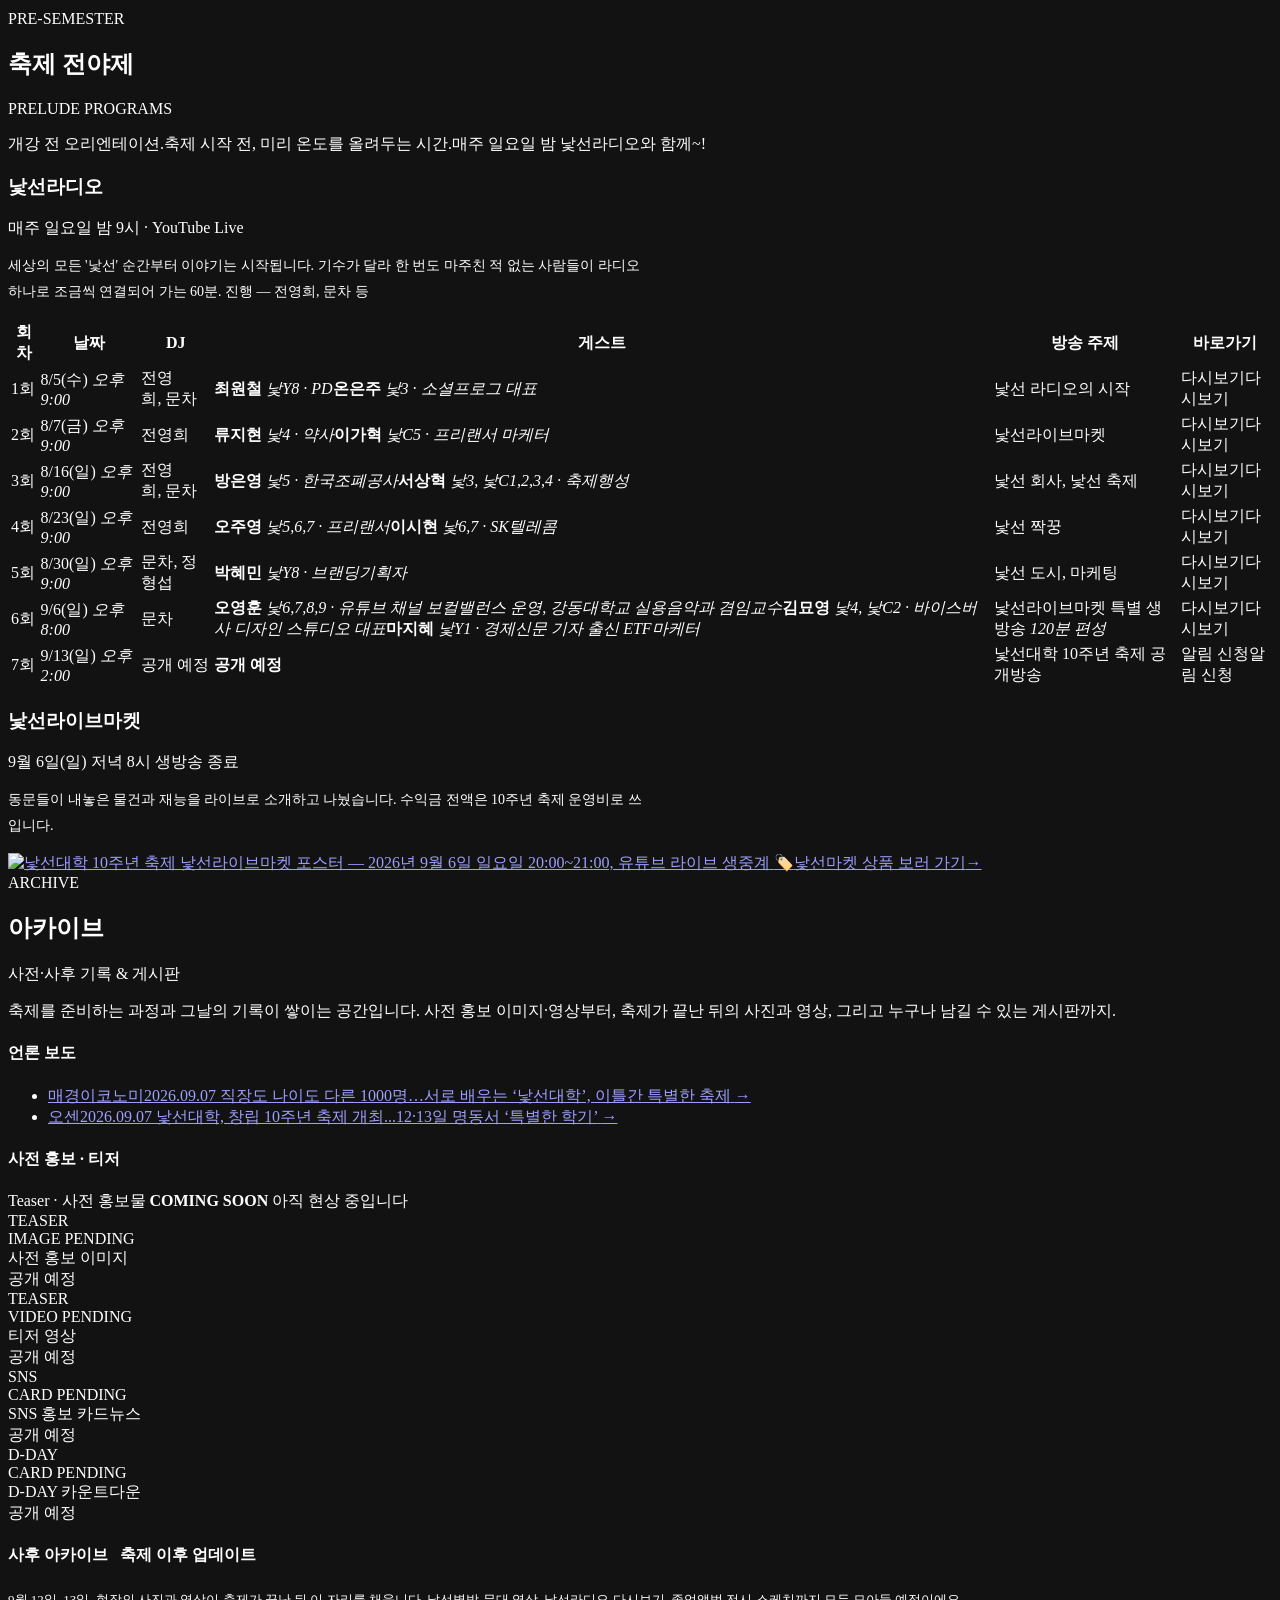
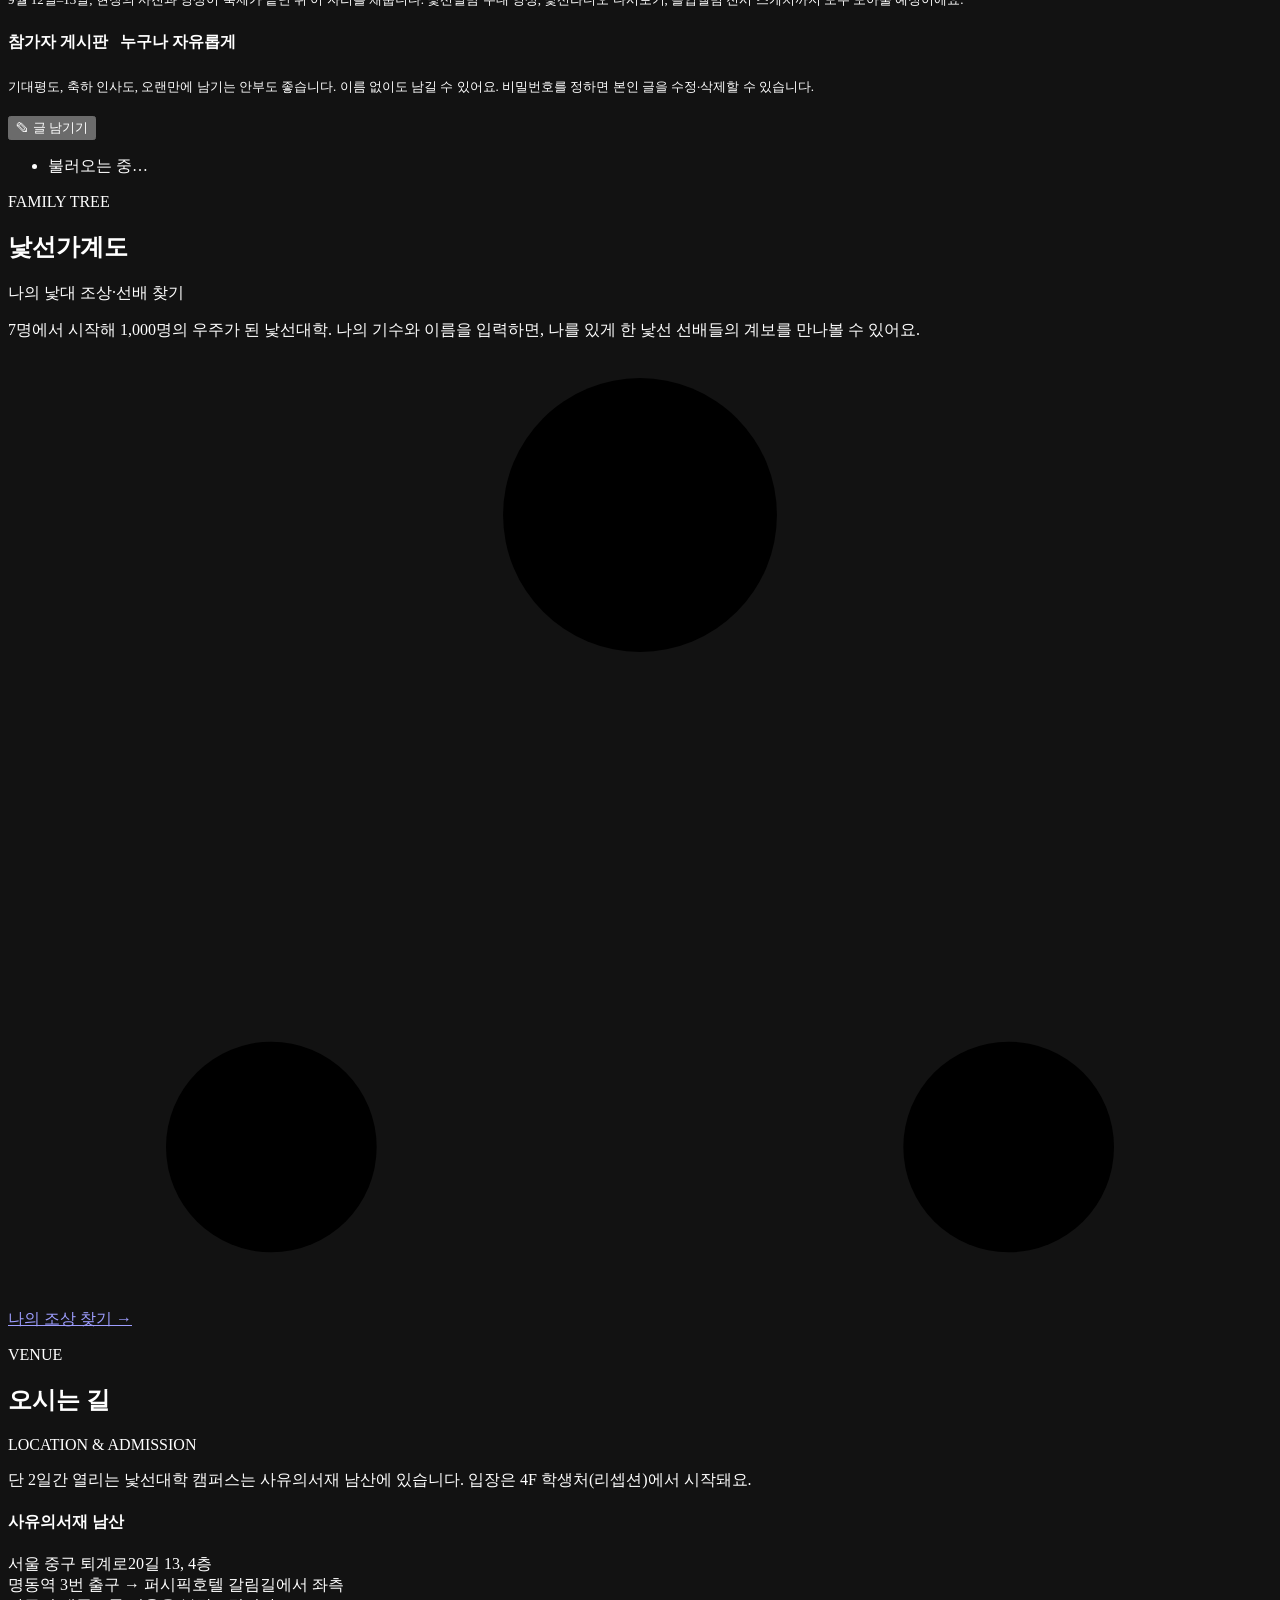
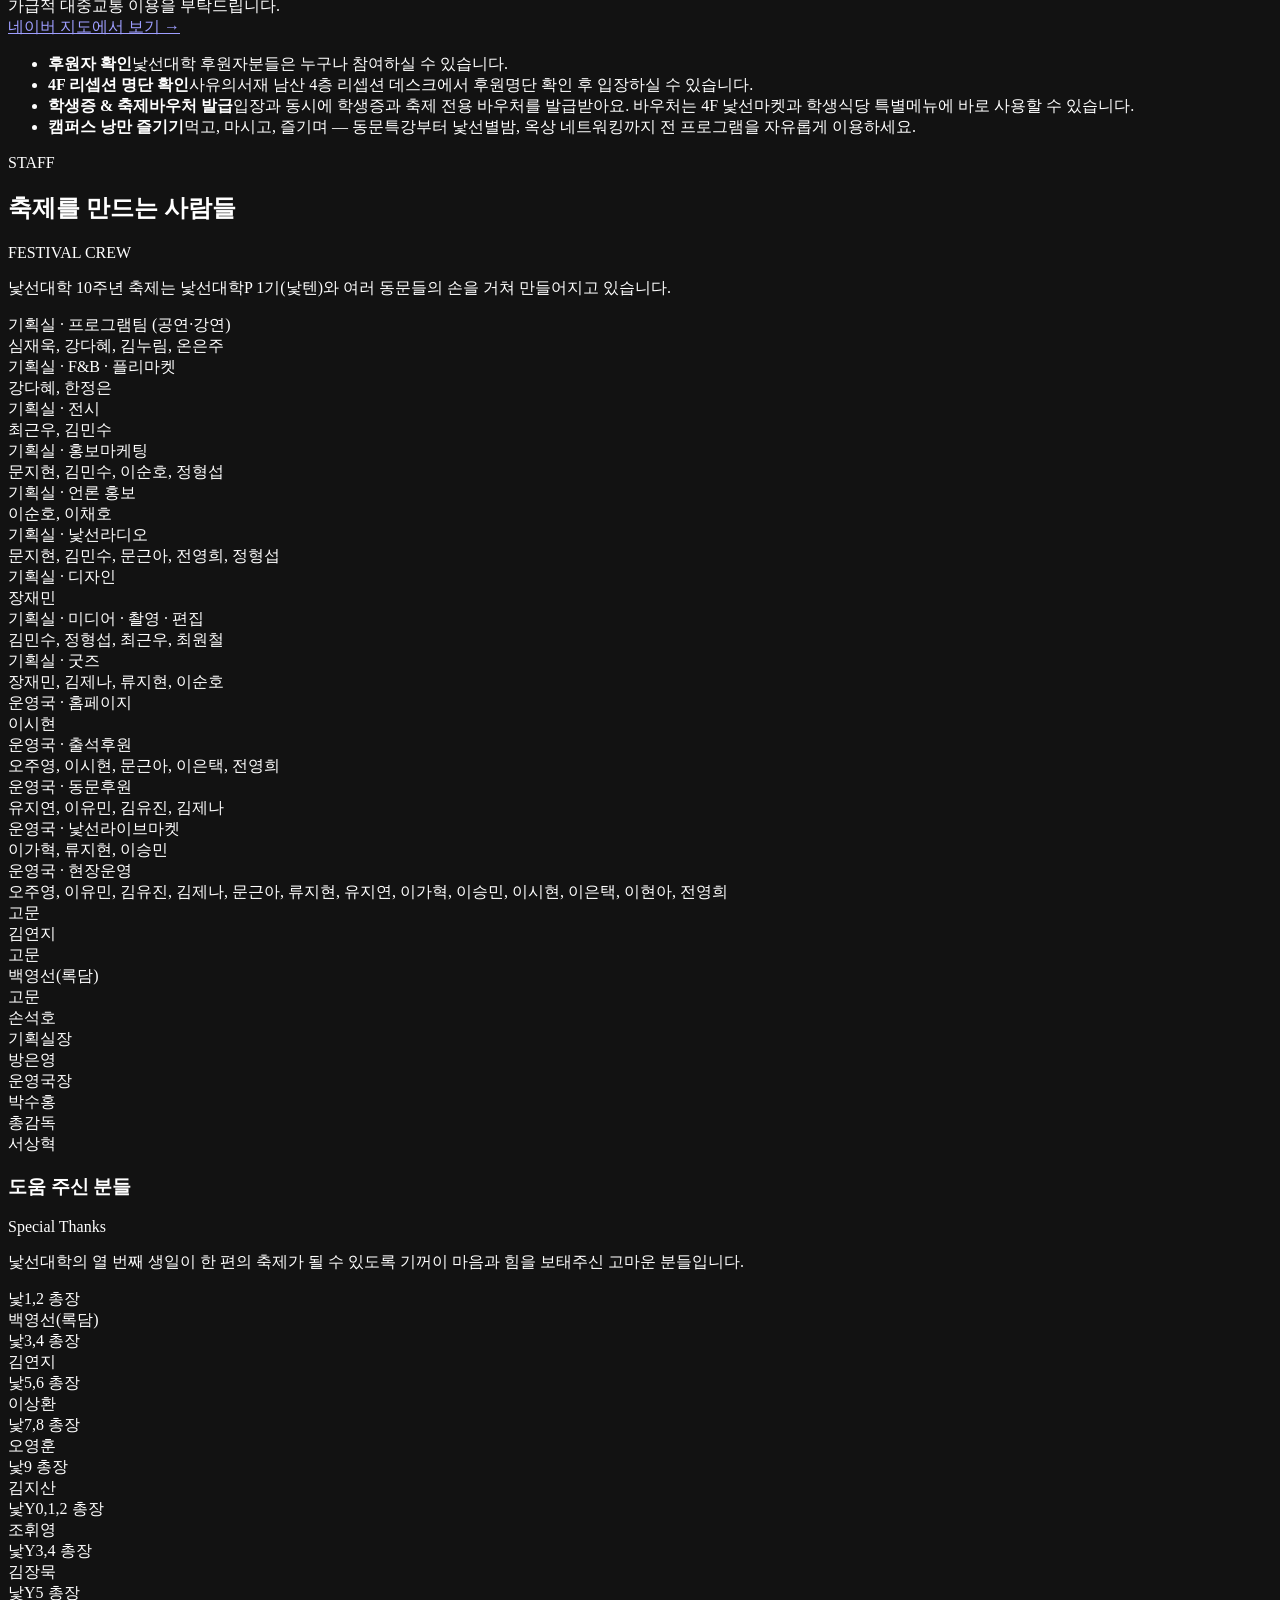
==== commit 636fd392: "계좌칸 신청 버튼에 (현장구매)를 붙인다 폼 입구가 둘이라 라벨이 같으면 현장에서 어느 것을 눌러야 하는지 헷갈린다. 계좌 밑의 것은 현장 판매대용이므로 그렇게 적는다.  '출선후" ====
--- a/src/main/resources/templates/index.html
+++ b/src/main/resources/templates/index.html
@@ -238,7 +238,7 @@
         <div class="sec-head"><span class="floor-mark">HOW TO JOIN</span><h2>축제 참여방법</h2><span class="en">단 2일, 놓치면 10년 후</span></div>
         <p class="lead">낯선대학 10주년 축제는 동문 한 분 한 분의 참여로 완성됩니다. 축제에 직접 참석하고, 마음을 더하는 모든 분들이 이번 축제의 주인공입니다.</p>
         <ul class="join-ways">
-            <li><span class="jw-name">🎟️ 출석후원</span><span class="jw-desc">함께하는 것만으로도 큰 힘이 됩니다. 1일 또는 2일 모두 참석할 수 있는 축제 입장권입니다. 축제에 함께해 주시는 것만으로도 10주년 축제를 풍성하게 만듭니다.😎</span><span class="jw-go"><a class="btn btn-solid" data-gtm="attend-jump" href="#account" aria-label="출석후원 신청 — 아래 계좌와 신청 폼으로 이동">출석후원 신청</a></span></li>
+            <li><span class="jw-name">🎟️ 출석후원</span><span class="jw-desc">함께하는 것만으로도 큰 힘이 됩니다. 1일 또는 2일 모두 참석할 수 있는 축제 입장권입니다. 축제에 함께해 주시는 것만으로도 10주년 축제를 풍성하게 만듭니다.😎</span><span class="jw-go"><a class="btn btn-solid" data-gtm="attend-form" href="https://forms.gle/SDxC4EzWBCnTfB5BA" target="_blank" rel="noopener noreferrer" aria-label="출석후원 신청 (구글 폼, 새 창)">출석후원 신청</a></span></li>
             <li><span class="jw-name">💜 동문후원</span><span class="jw-desc">마음을 더해 축제를 함께 만들어 주세요. 소정의 현금 또는 현물로 축제에 참여할 수 있습니다. 여러분의 참여가 10주년 축제를 완성하는 힘이 됩니다.🫶🏻</span><span class="jw-go"><a class="btn btn-solid" data-gtm="alumni-form" href="https://forms.gle/GFqEtqN74qXN6qWdA" target="_blank" rel="noopener noreferrer" aria-label="동문후원 신청 (구글 폼, 새 창)">동문후원 신청</a></span></li>
             <li><span class="jw-name">🏷️ 낯선라이브마켓</span><span class="jw-desc">9월 6일&#8288;(일) 저녁 8시, 축제 전야제로 생방송되었고 준비한 상품이 모두 나갔습니다. 기부해주신 분들과 경매에 함께해주신 모두가 축제를 만든 주인공입니다.✌🏻</span><span class="jw-go"><a class="btn btn-solid" data-gtm="livemarket" href="https://abit.ly/knotsun2026" target="_blank" rel="noopener noreferrer" aria-label="낯선라이브마켓 상품 보기 (새 창)">상품 보러 가기</a></span></li>
         </ul>
@@ -254,9 +254,9 @@
                  카드에서 이 칸 안으로 옮겼다. -->
             <div class="acct-apply">
                 <span class="aa-note">입금하셨다면 신청서를 남겨주세요. 명단은 이것으로 만듭니다.</span>
-                <a class="btn btn-solid" data-gtm="attend-form"
+                <a class="btn btn-solid" data-gtm="attend-form-account"
                    href="https://forms.gle/SDxC4EzWBCnTfB5BA" target="_blank" rel="noopener noreferrer"
-                   aria-label="출석후원 신청 (구글 폼, 새 창)">출석후원 신청</a>
+                   aria-label="출석후원 신청 현장구매 (구글 폼, 새 창)">출석후원 신청&#160;(현장구매)</a>
             </div>
         </div>
         <h3 class="howto-sub">축제 준비물</h3>
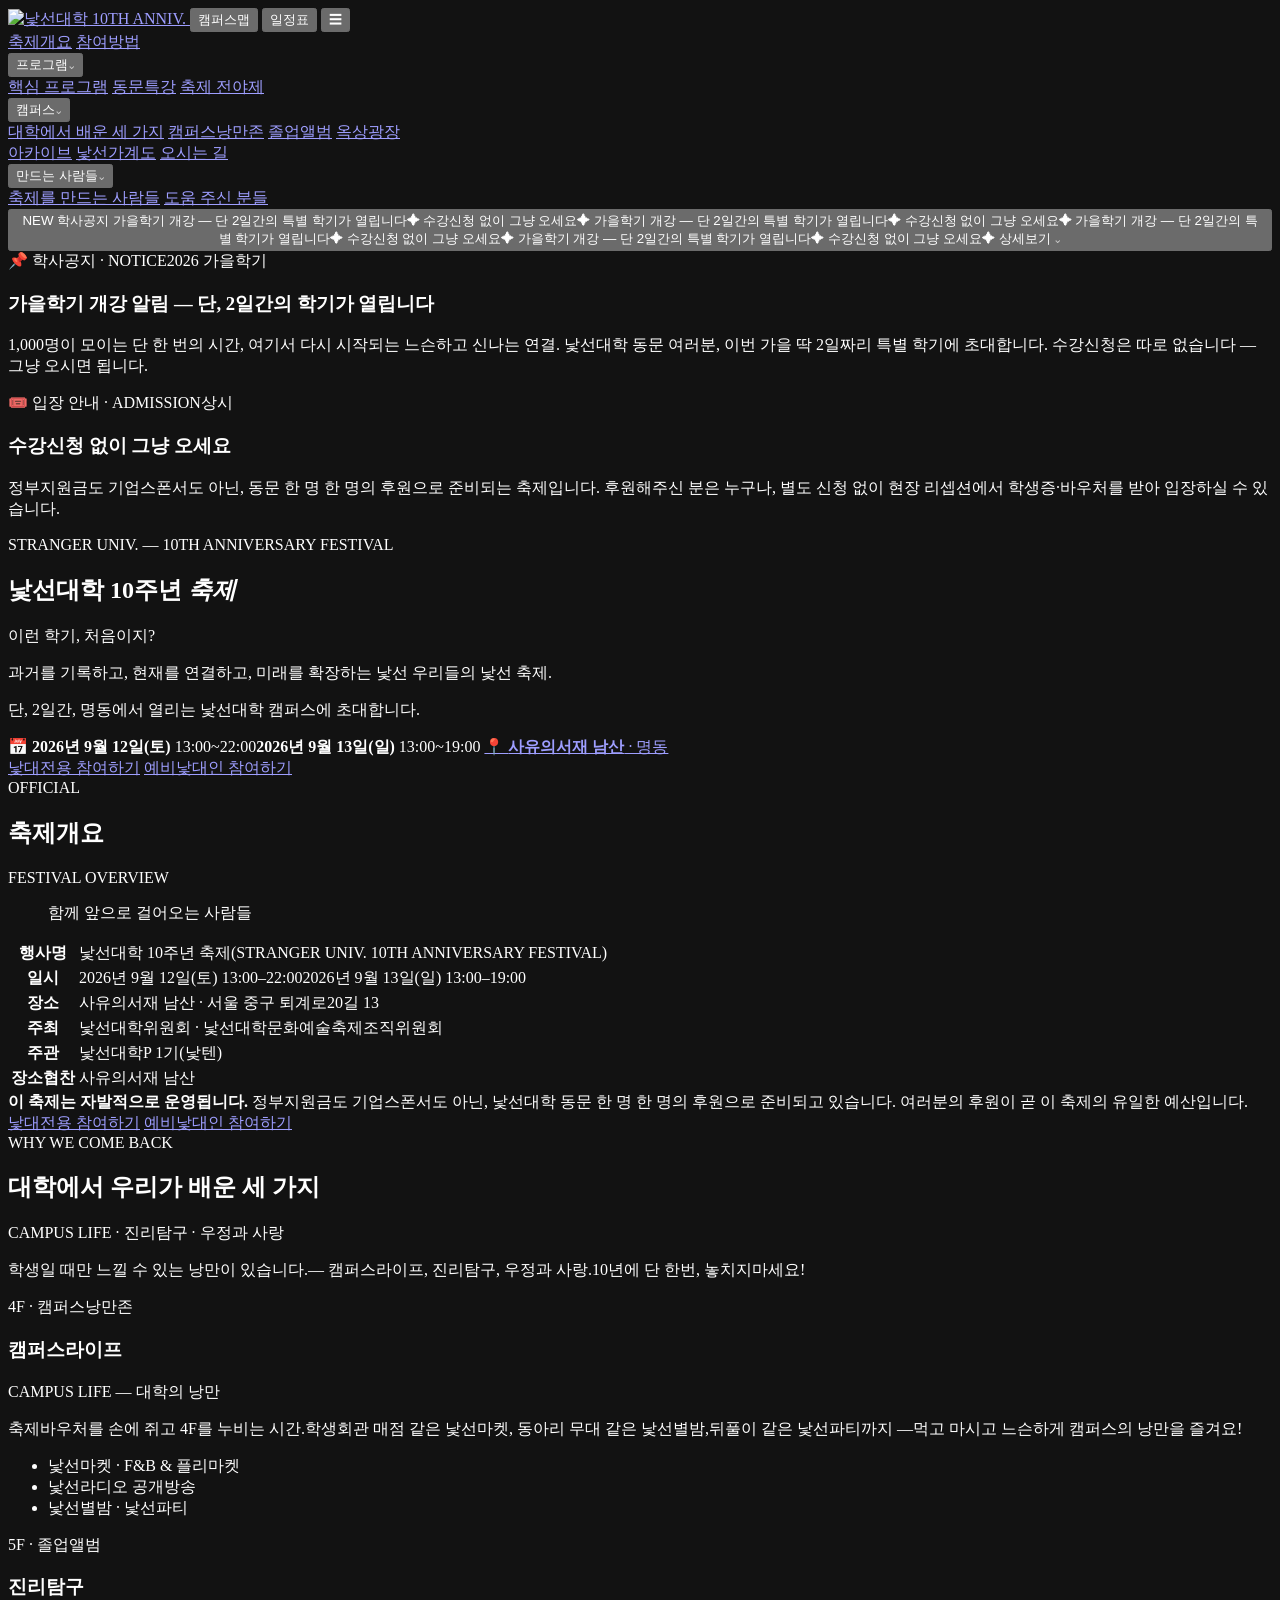
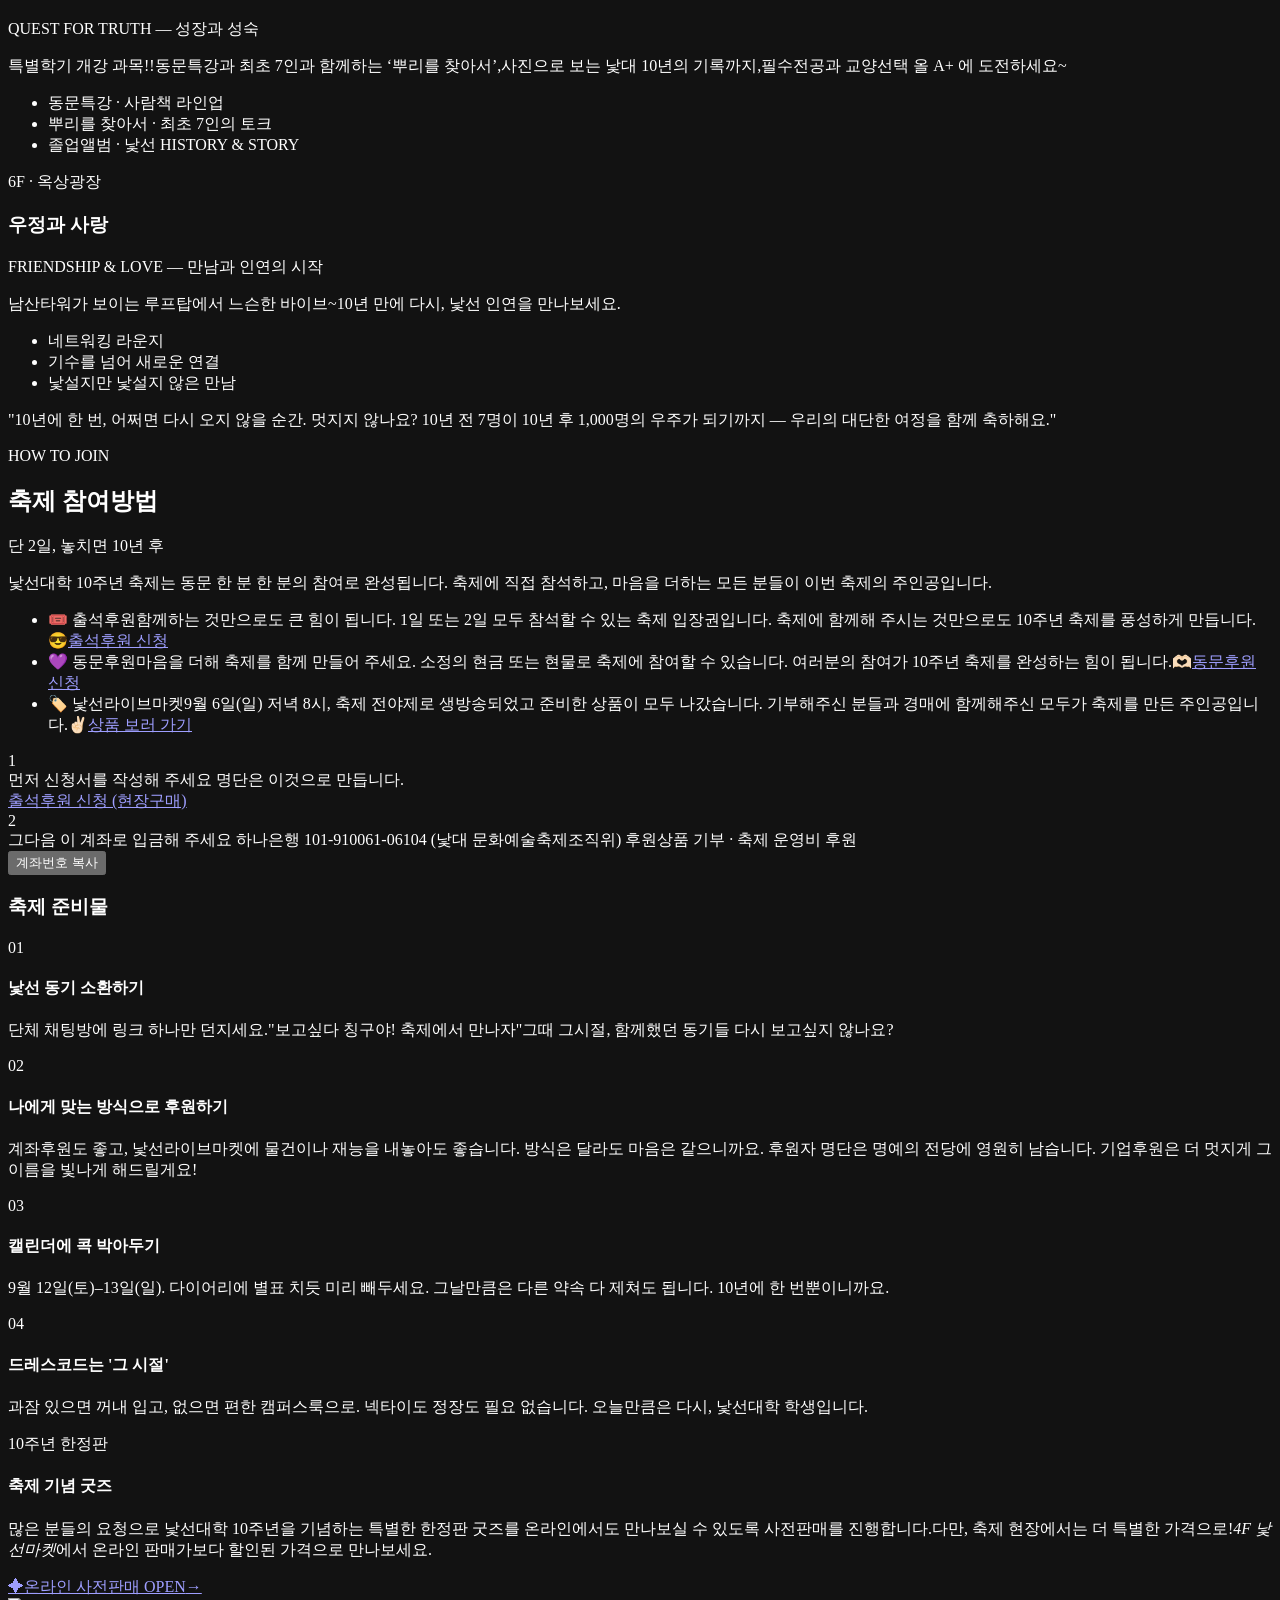
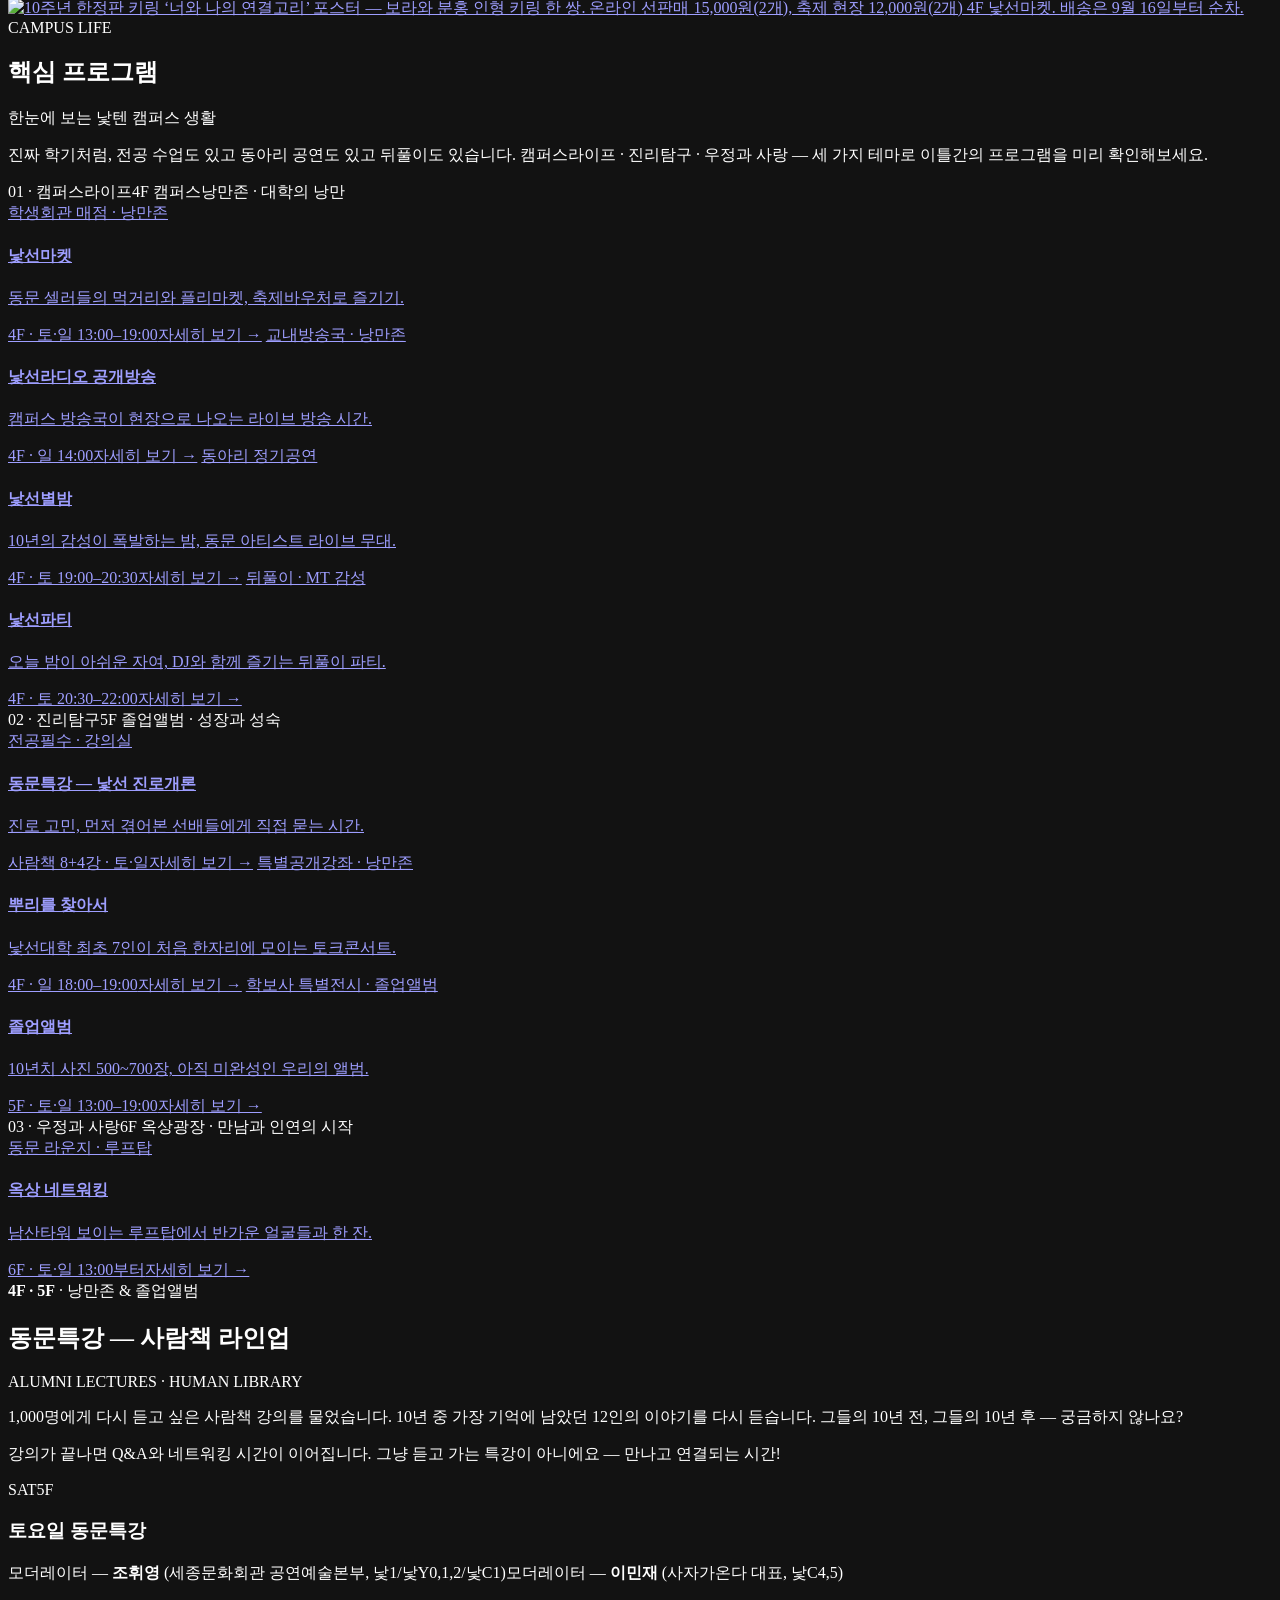
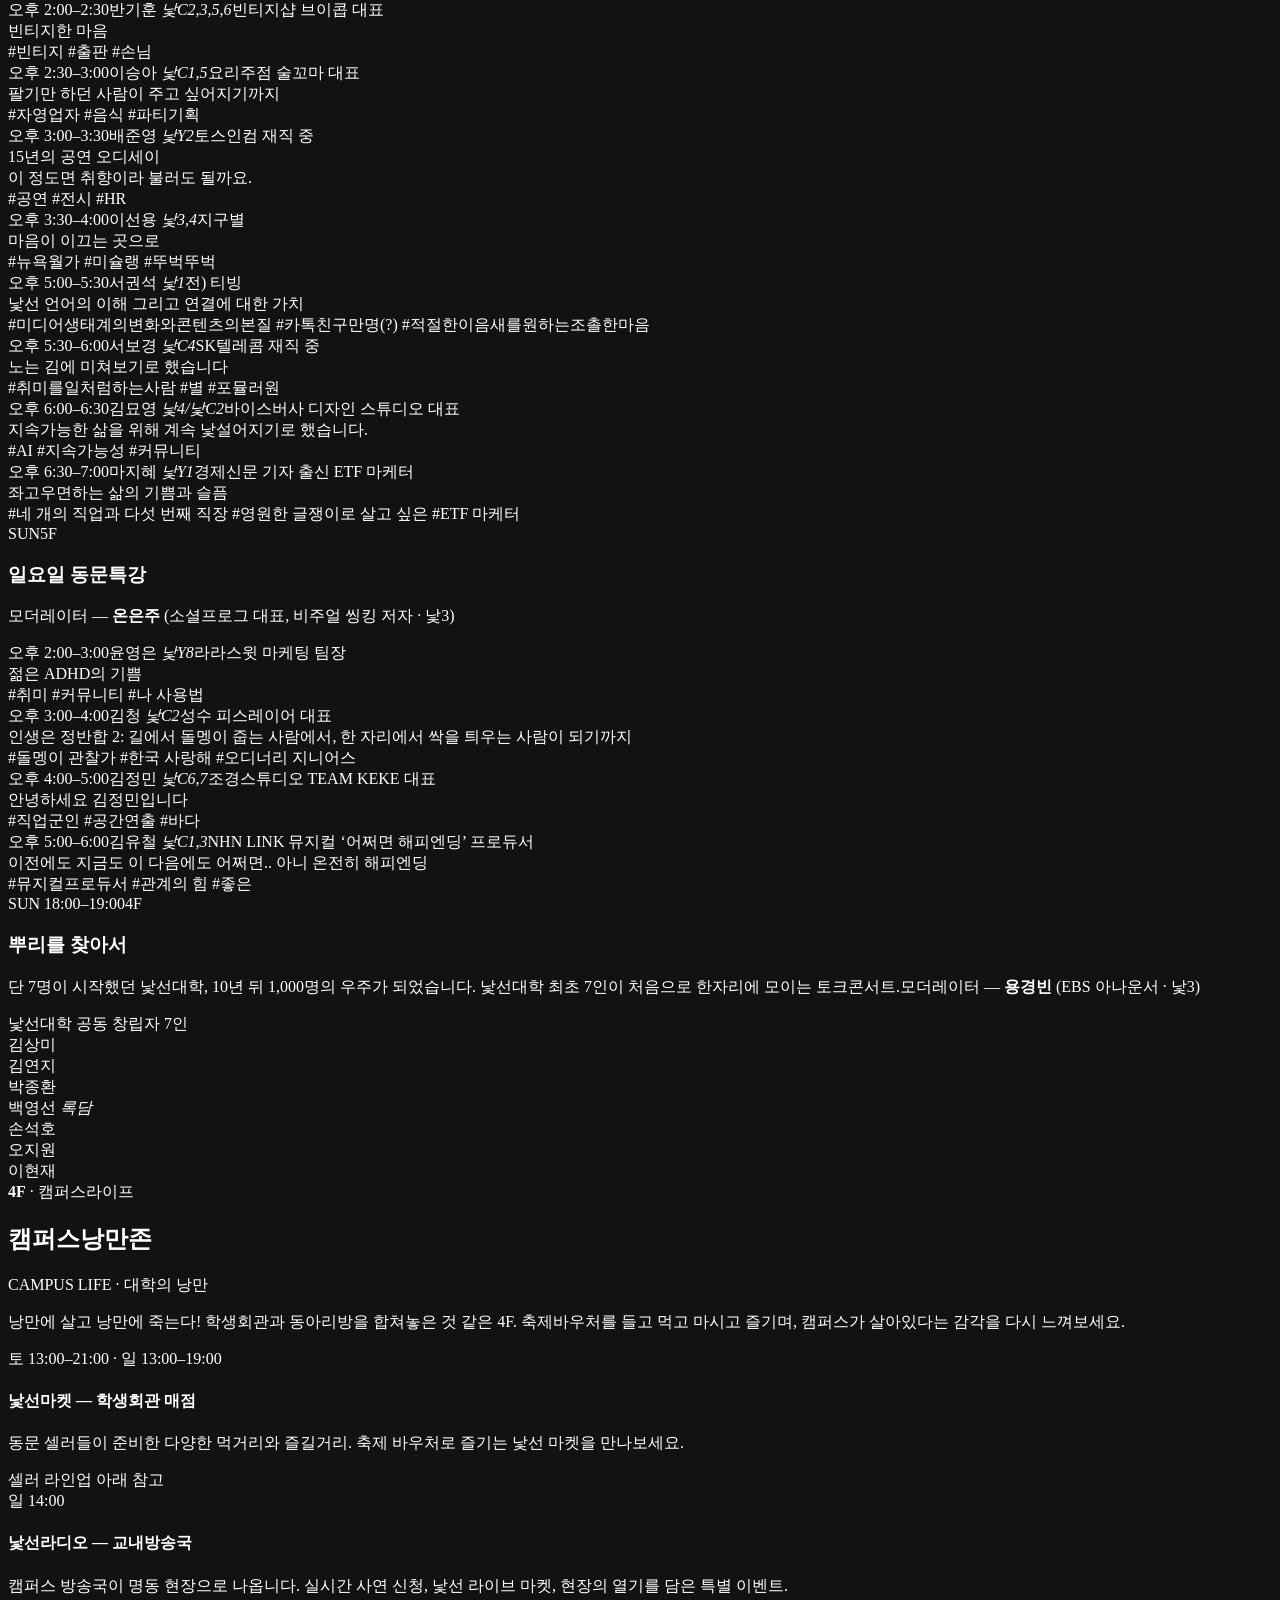
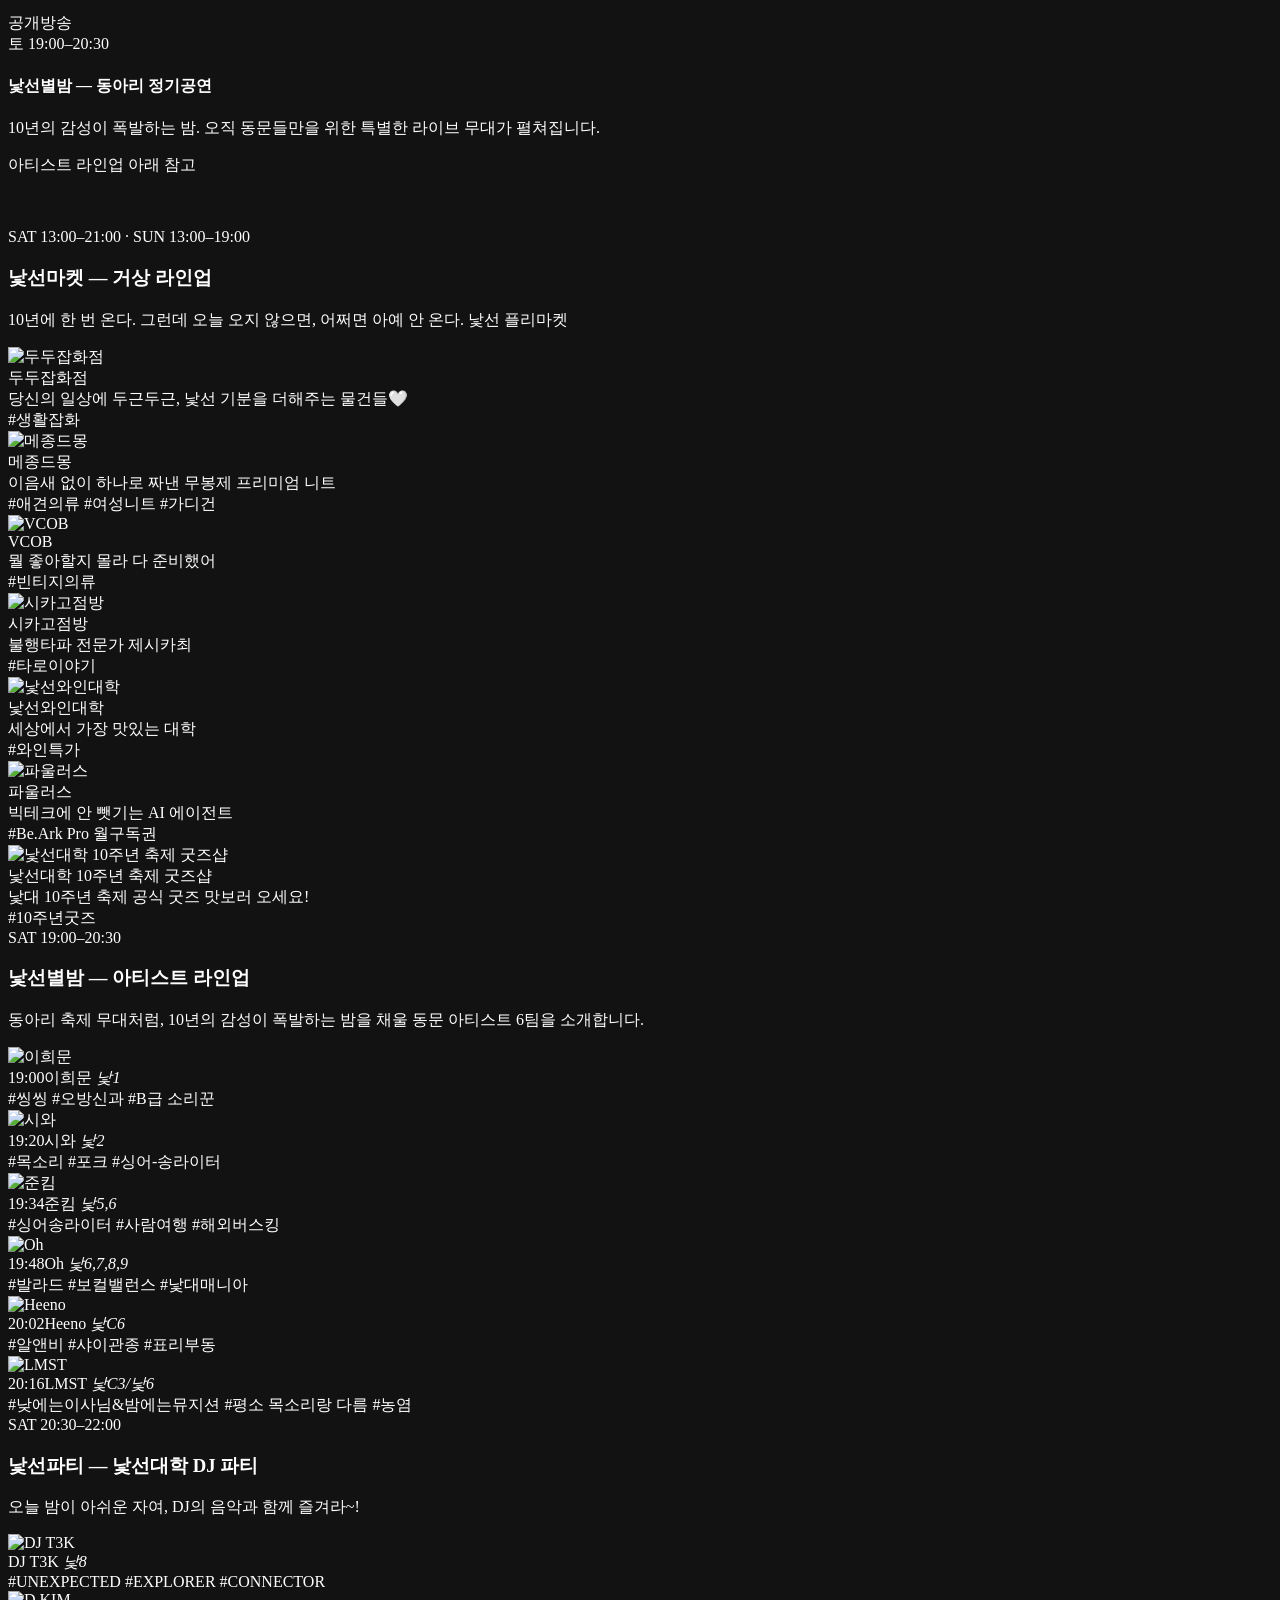
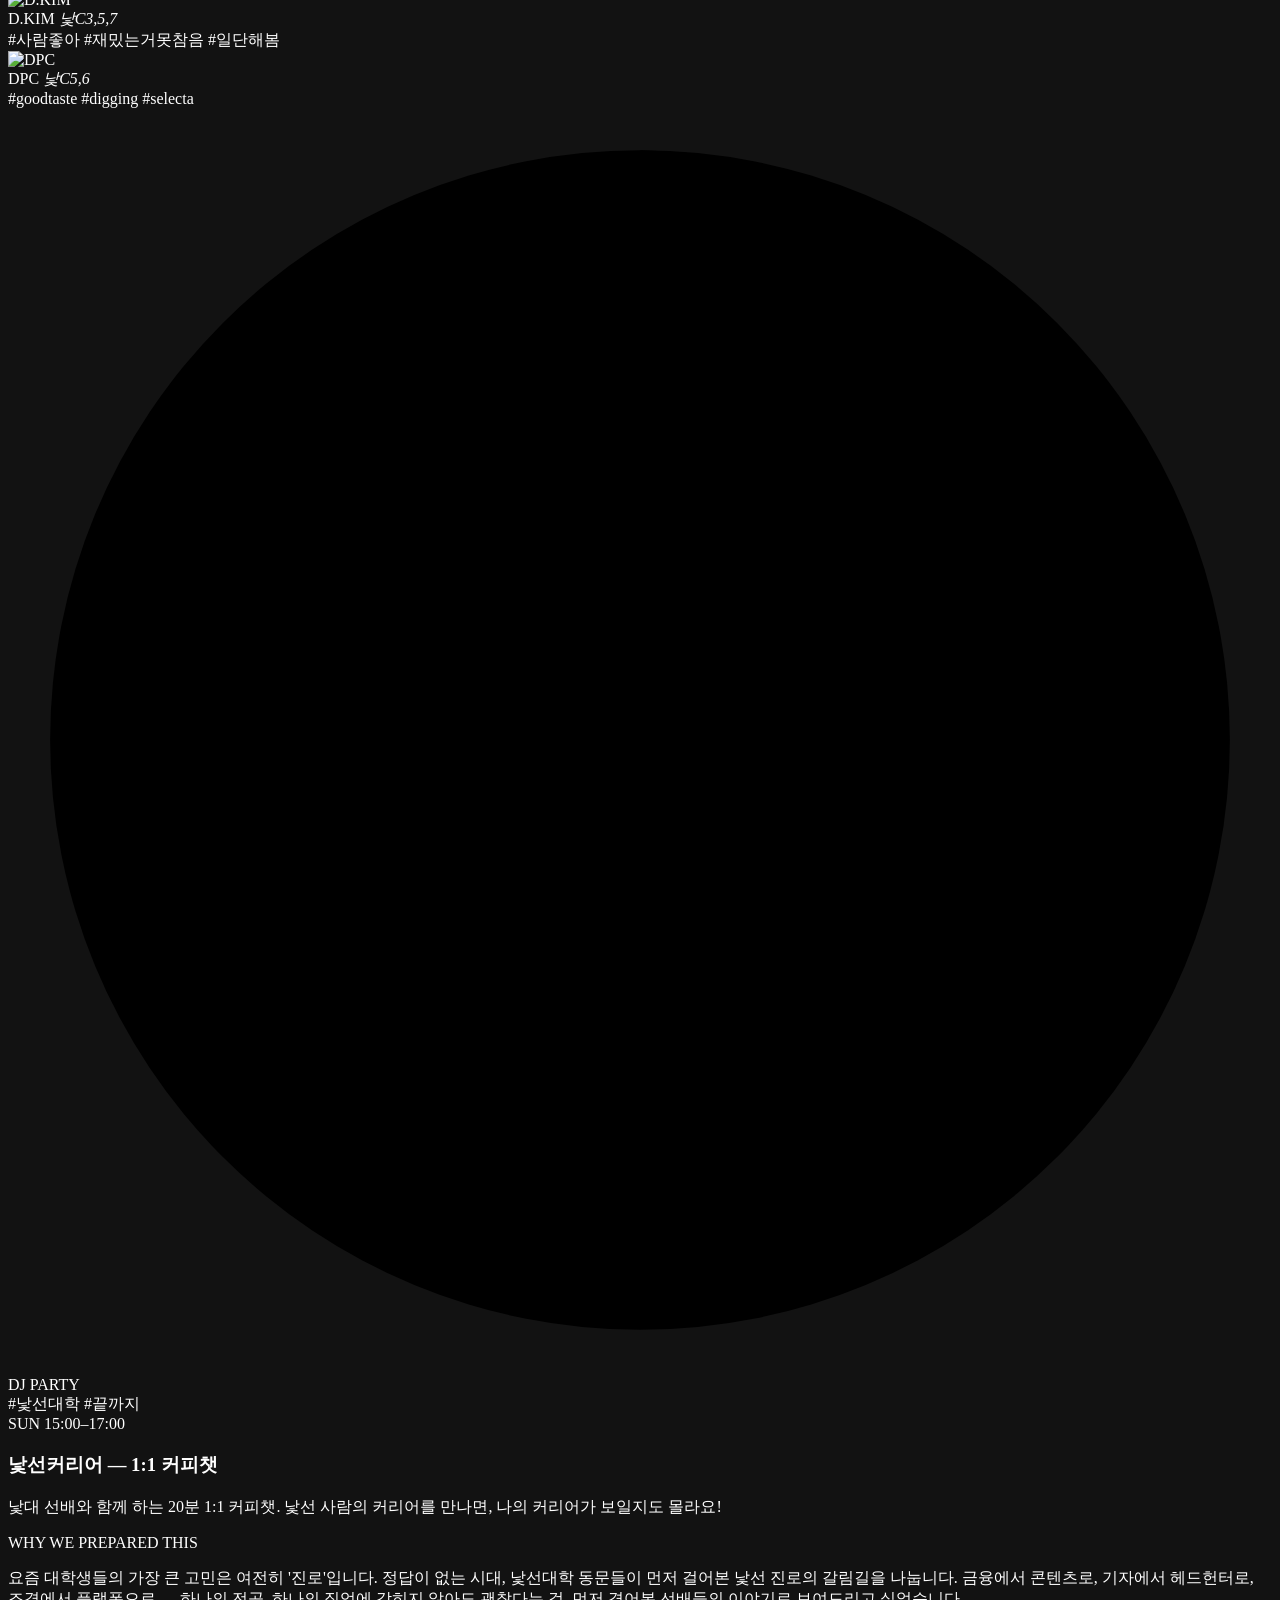
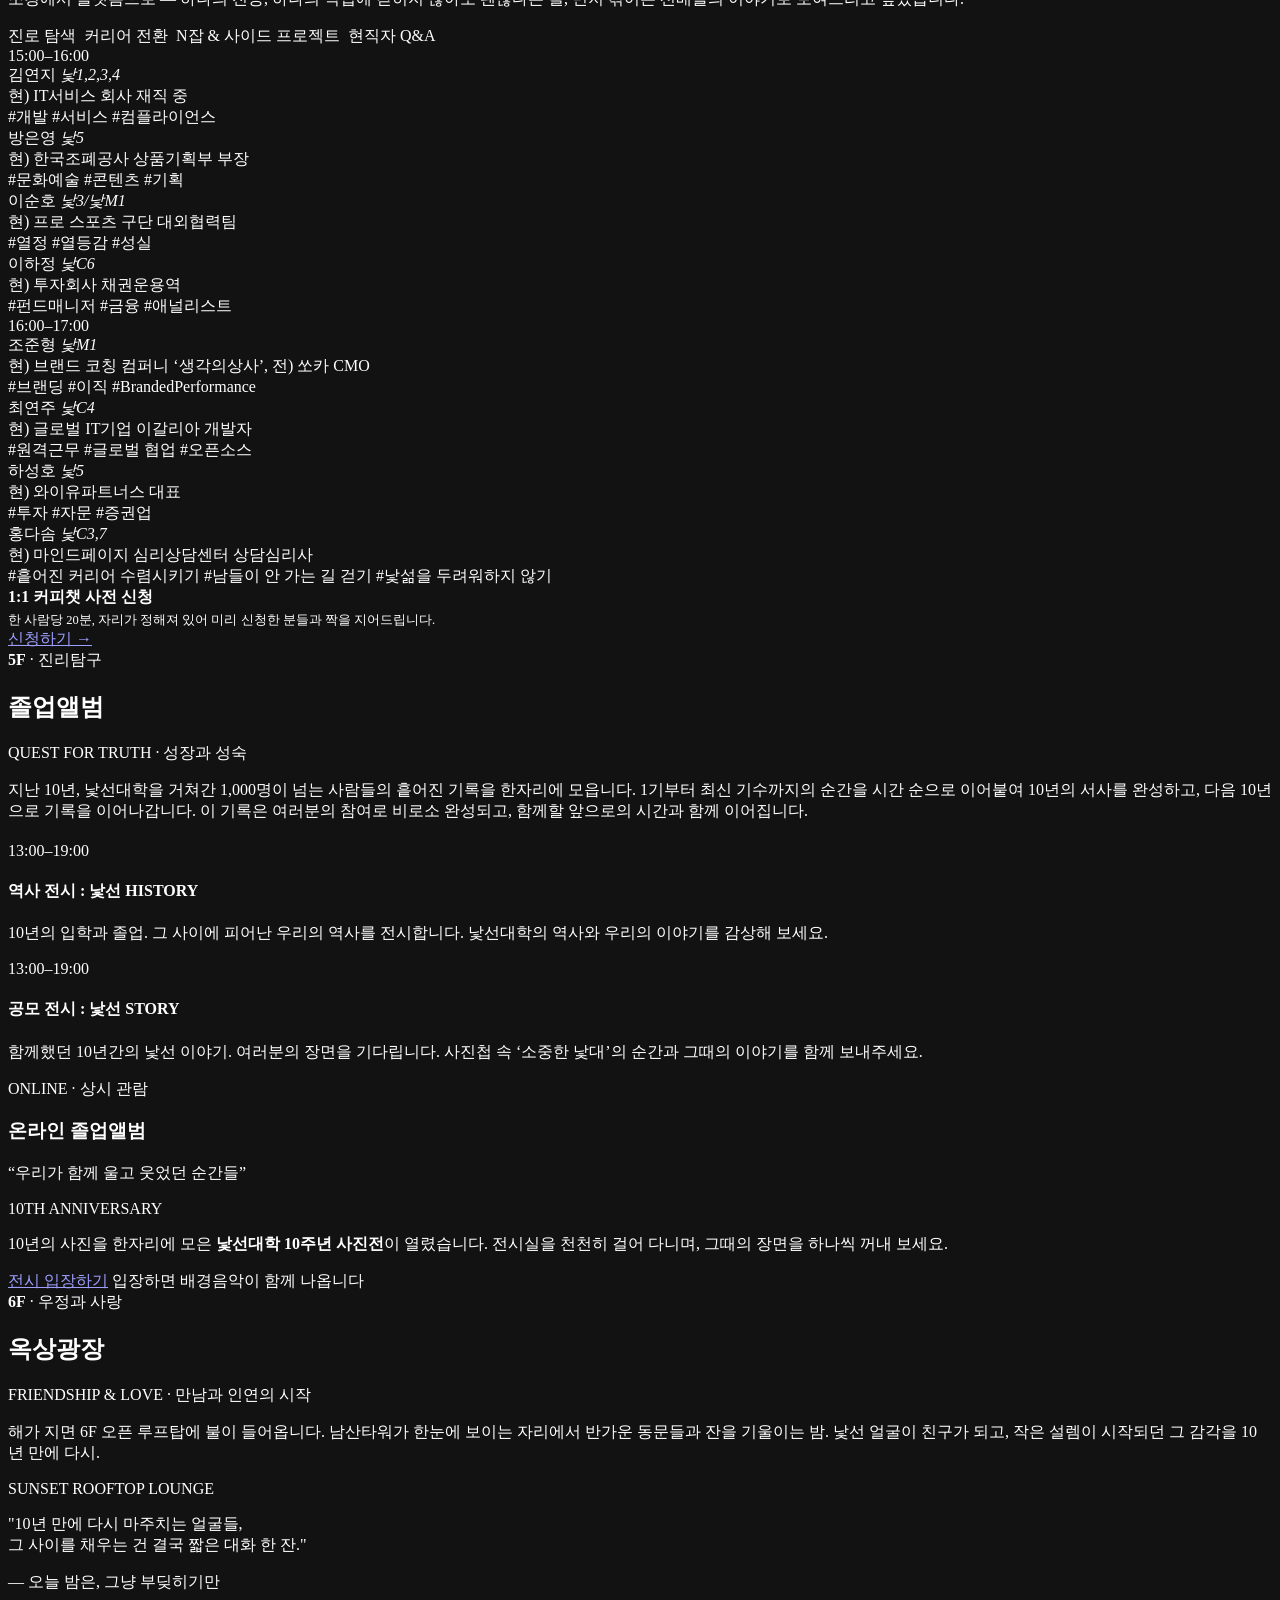
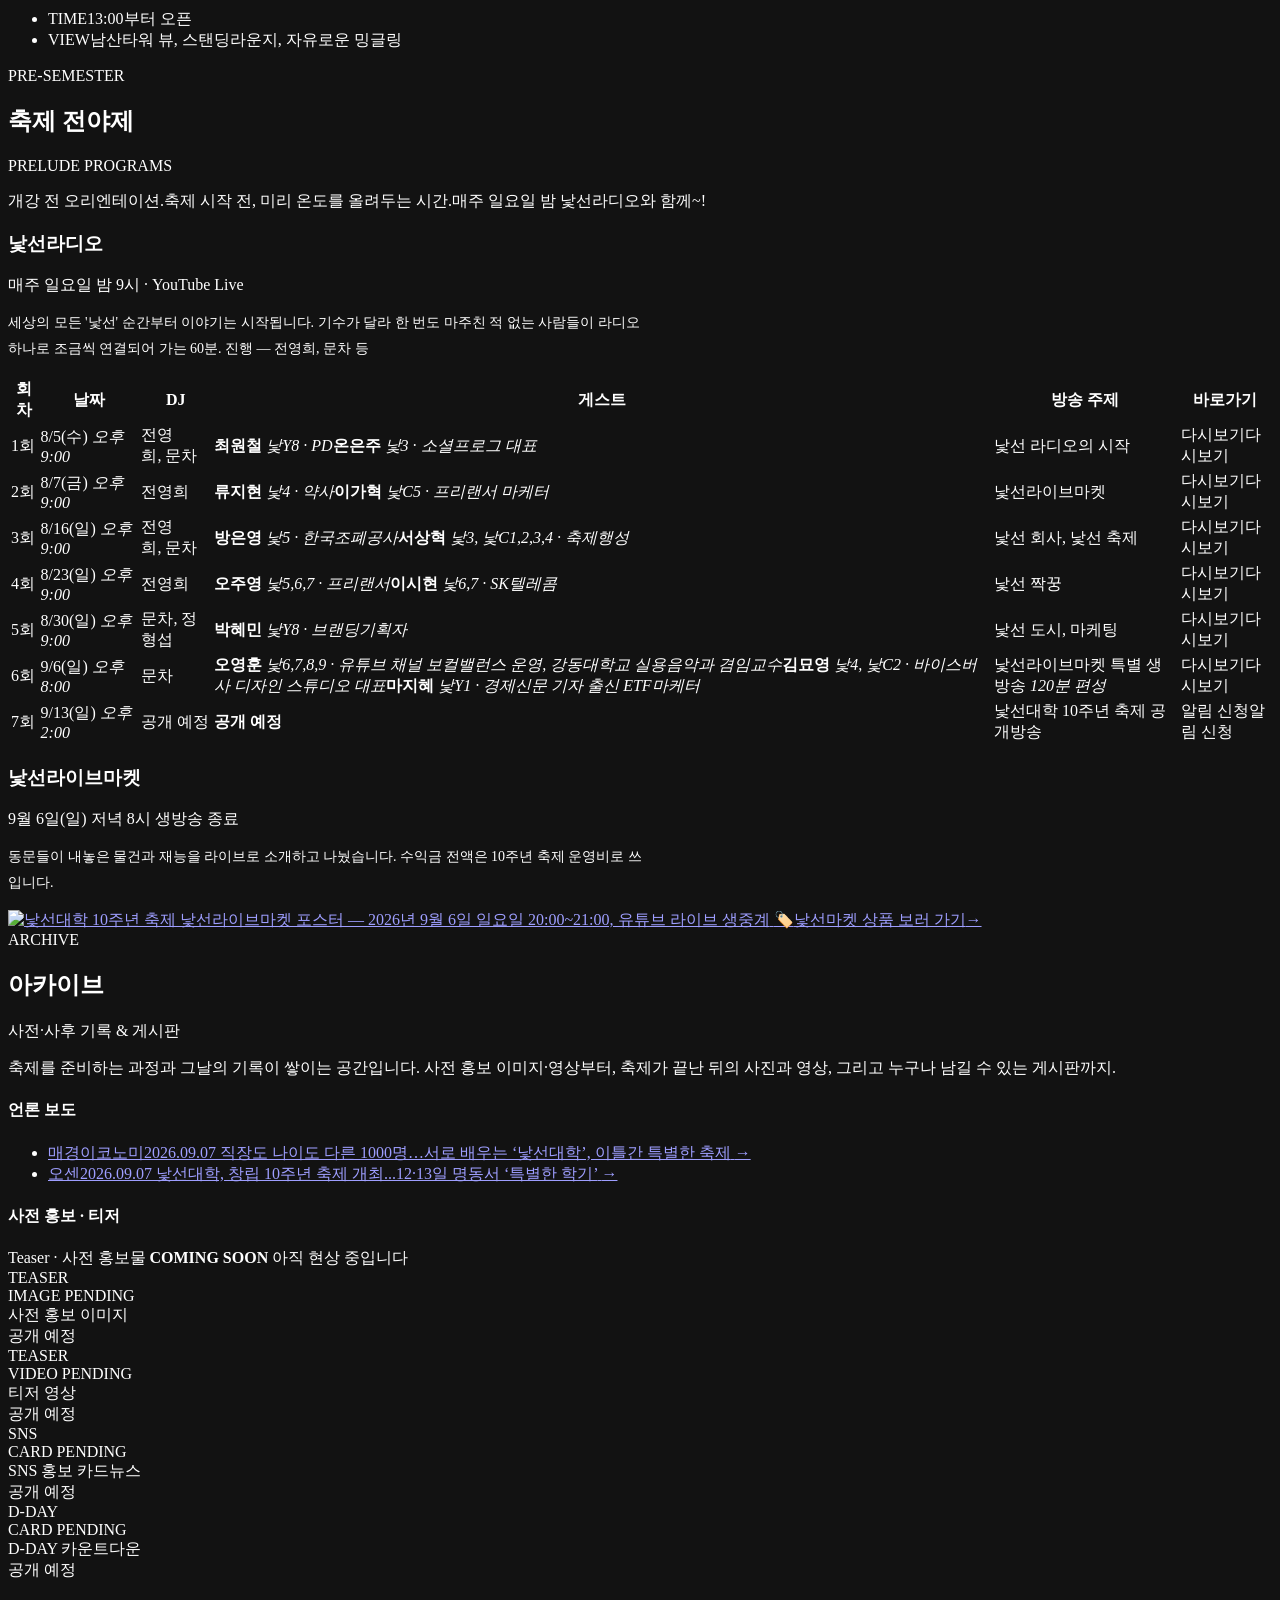
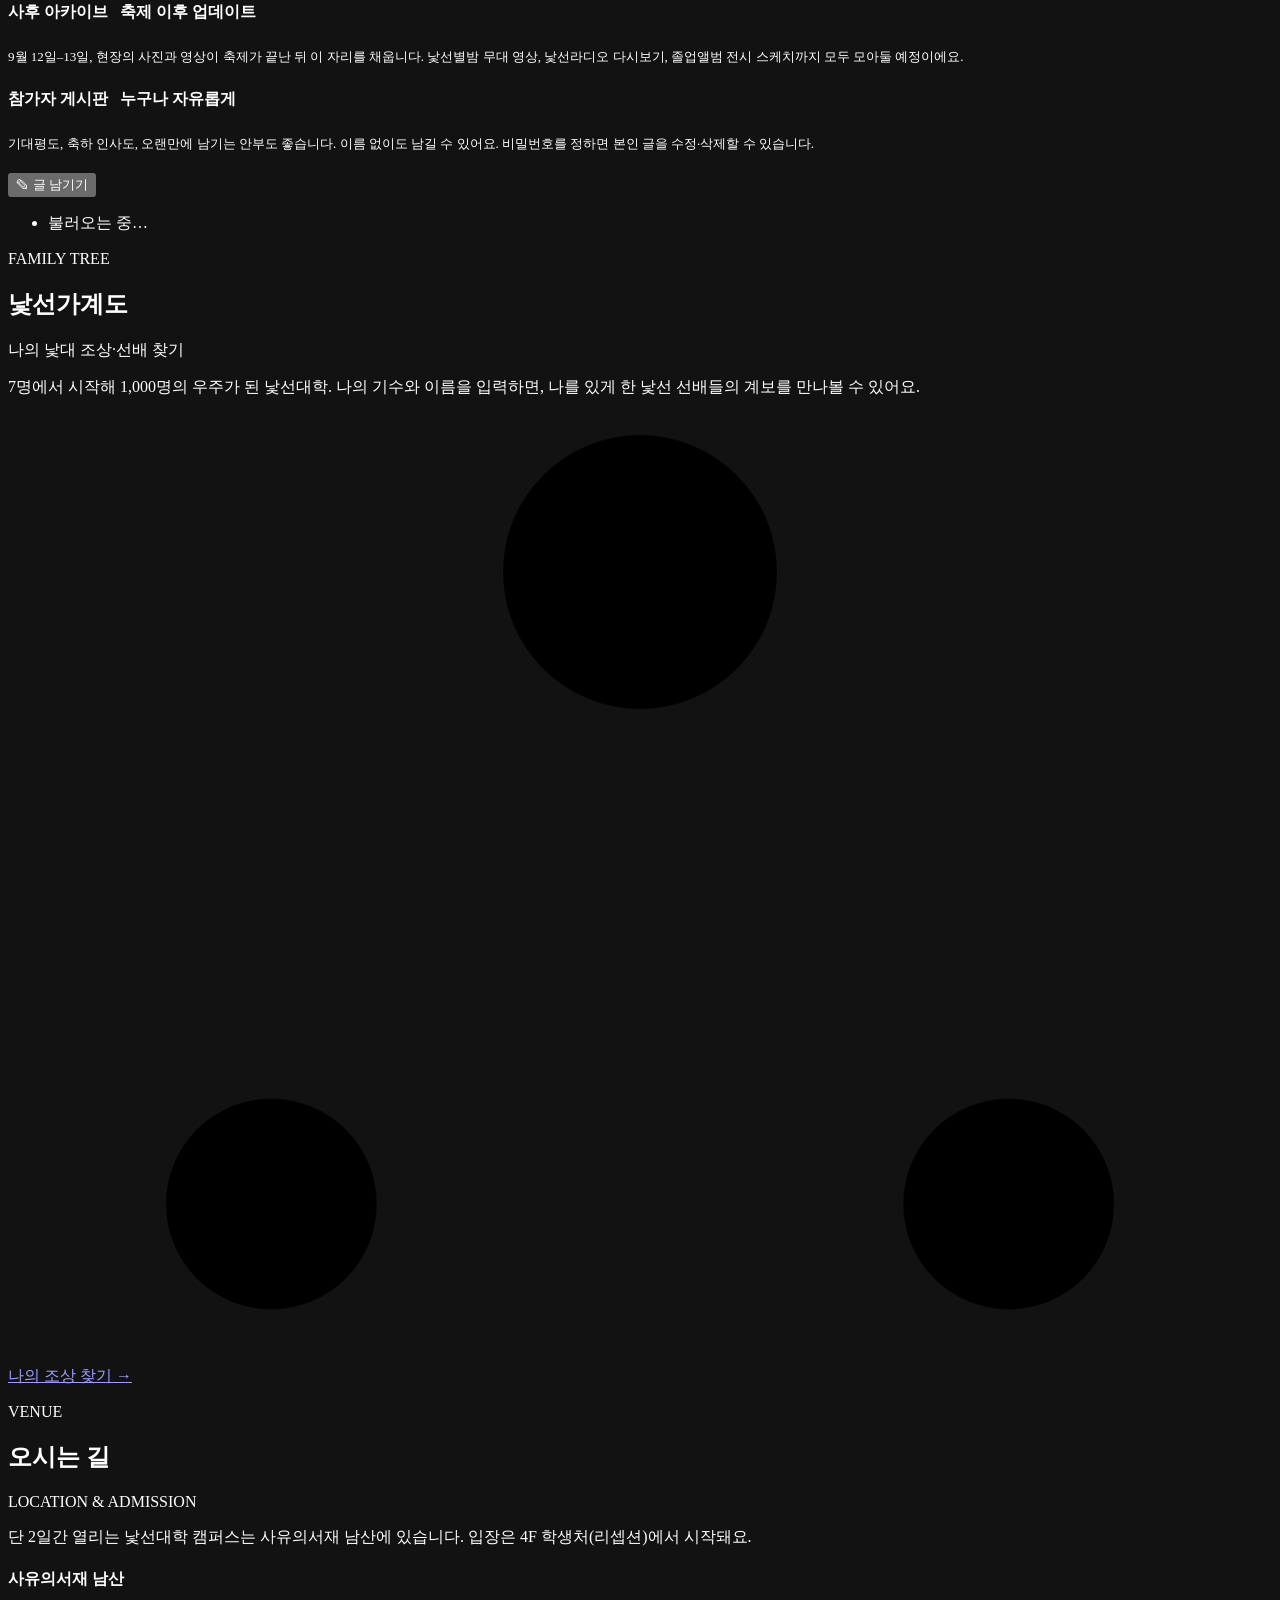
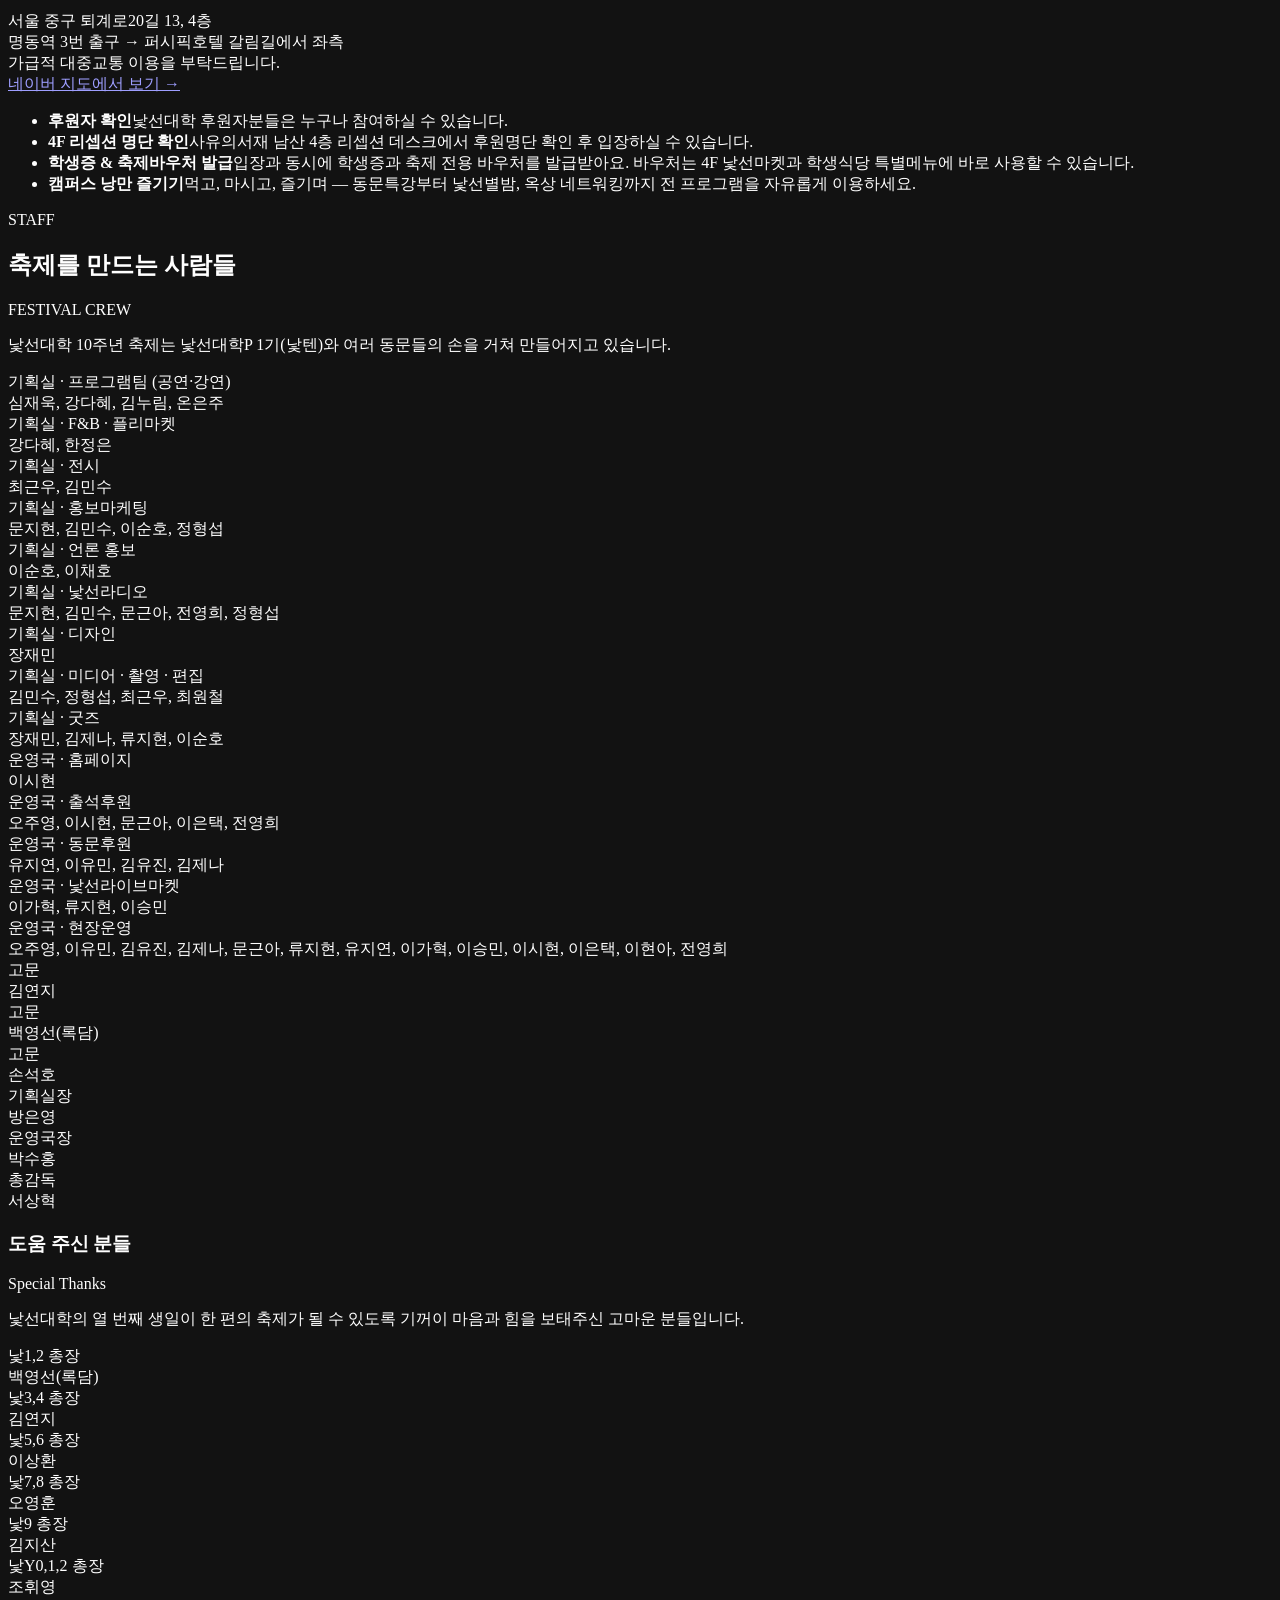
==== commit 34d8ebaf: "계좌칸을 현장 순서대로 고친다 — 신청서 먼저, 입금 나중 내가 순서를 거꾸로 적었다. "입금하셨다면 신청서를 남겨주세요" 였는데 현장 판매대의 실제 순서는 구글폼을 먼저 쓰고 그" ====
--- a/src/main/resources/templates/index.html
+++ b/src/main/resources/templates/index.html
@@ -245,18 +245,26 @@
         <!-- 후원 계좌는 참여방법 안에 있어야 한다. 폼을 거치지 않고 바로 송금하려는
              사람이 준비물까지 내려가지 않아도 되게. -->
         <div class="account-box" id="account">
-            <div class="acct-line">
-                <div><span class="al">후원상품 기부 · 축제 운영비 후원</span><span class="an">하나은행 101-910061-06104 (낯대 문화예술축제조직위)</span></div>
-                <button class="copy-btn" id="copyAcctBtn" data-gtm="copy-account">계좌번호 복사</button>
-            </div>
-            <!-- 현장 판매대에서 knotsun.kr/#account 링크 하나를 건네면 계좌번호와
-                 신청 폼이 한 화면에 함께 보여야 한다. 그래서 신청 버튼을 참여방법
-                 카드에서 이 칸 안으로 옮겼다. -->
-            <div class="acct-apply">
-                <span class="aa-note">입금하셨다면 신청서를 남겨주세요. 명단은 이것으로 만듭니다.</span>
+            <!-- 현장 판매대의 실제 순서는 신청서 먼저, 입금 나중이다. 번호를 매겨
+                 화면이 차례를 직접 보이게 한다 - 접수대에서 말로 설명할 일이 없다. -->
+            <div class="acct-step">
+                <span class="as-num" aria-hidden="true">1</span>
+                <div class="as-body">
+                    <span class="as-title">먼저 신청서를 작성해 주세요</span>
+                    <span class="as-note">명단은 이것으로 만듭니다.</span>
+                </div>
                 <a class="btn btn-solid" data-gtm="attend-form-account"
                    href="https://forms.gle/SDxC4EzWBCnTfB5BA" target="_blank" rel="noopener noreferrer"
-                   aria-label="출석후원 신청 현장구매 (구글 폼, 새 창)">출석후원 신청&#160;(현장구매)</a>
+                   aria-label="1단계, 출석후원 신청 현장구매 (구글 폼, 새 창)">출석후원 신청&#160;(현장구매)</a>
+            </div>
+            <div class="acct-step">
+                <span class="as-num" aria-hidden="true">2</span>
+                <div class="as-body">
+                    <span class="as-title">그다음 이 계좌로 입금해 주세요</span>
+                    <span class="an">하나은행 101-910061-06104 (낯대 문화예술축제조직위)</span>
+                    <span class="as-note">후원상품 기부 · 축제 운영비 후원</span>
+                </div>
+                <button class="copy-btn" id="copyAcctBtn" data-gtm="copy-account">계좌번호 복사</button>
             </div>
         </div>
         <h3 class="howto-sub">축제 준비물</h3>
